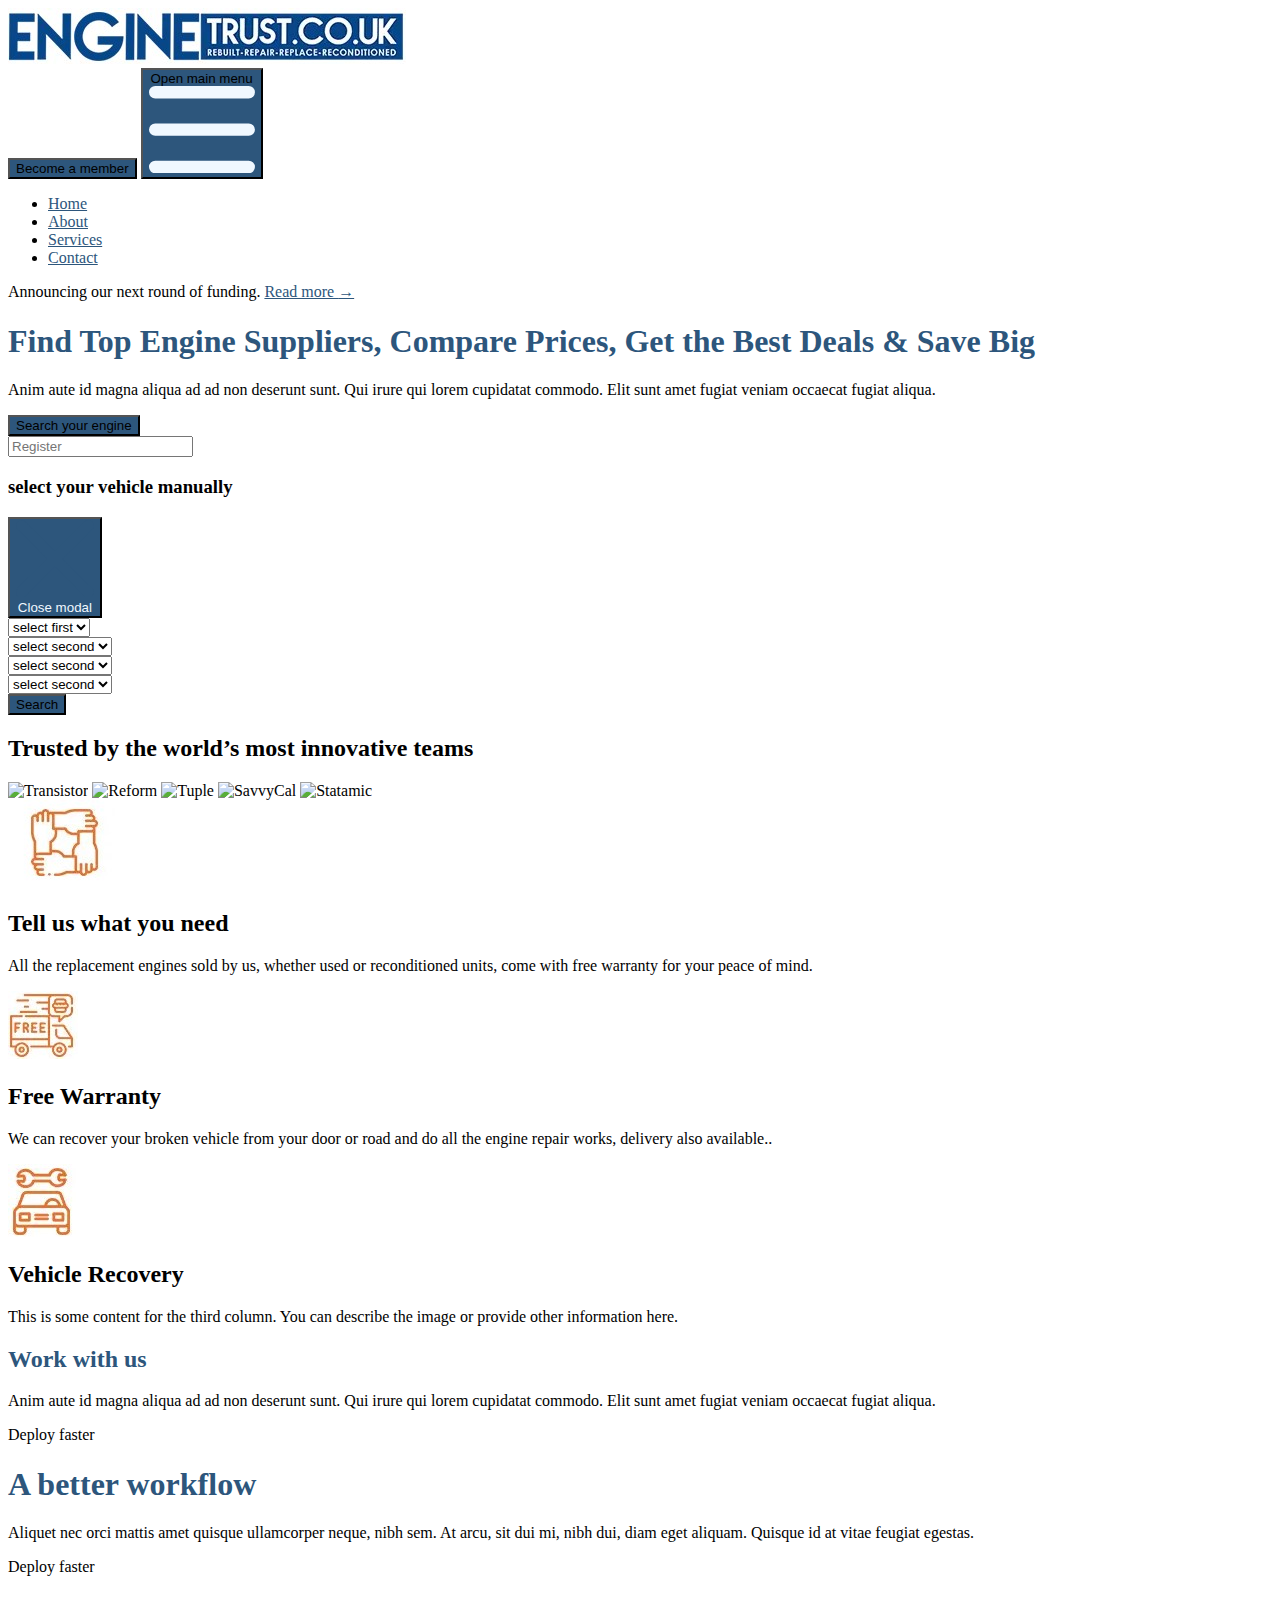
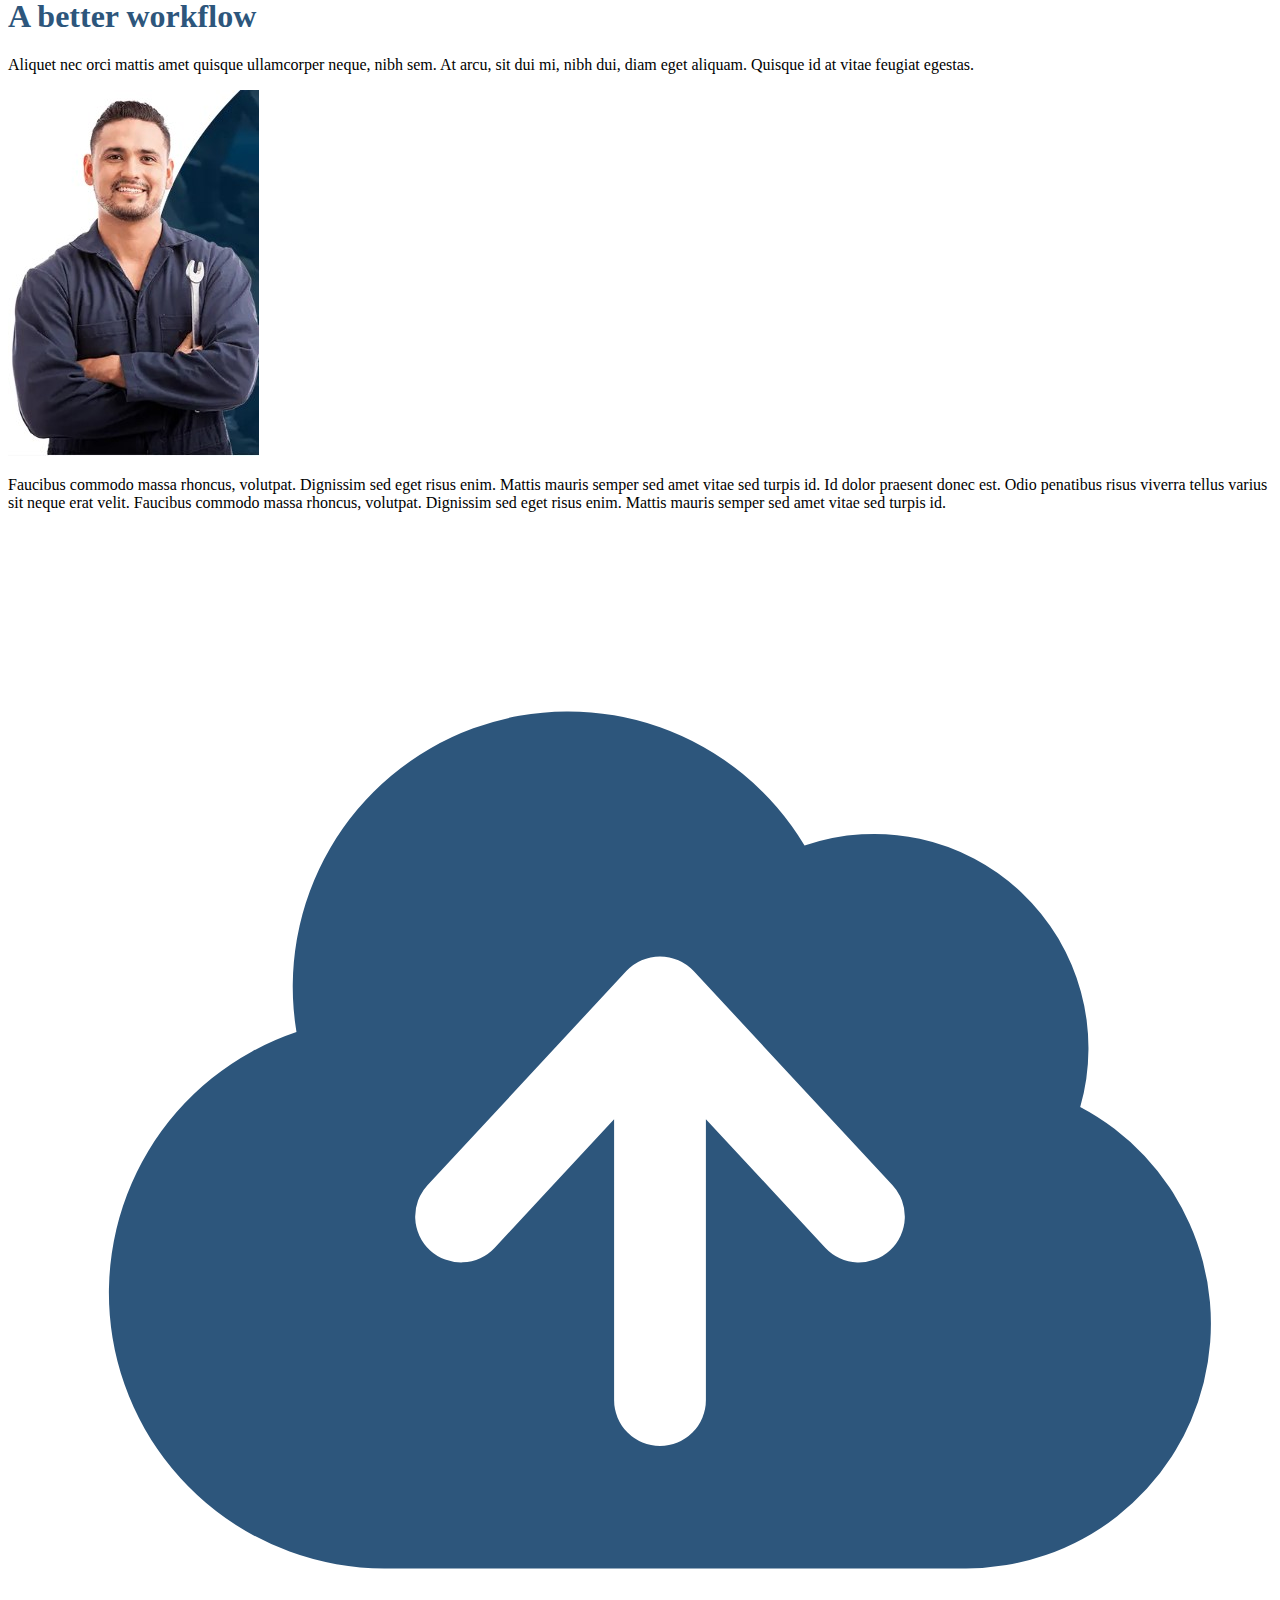
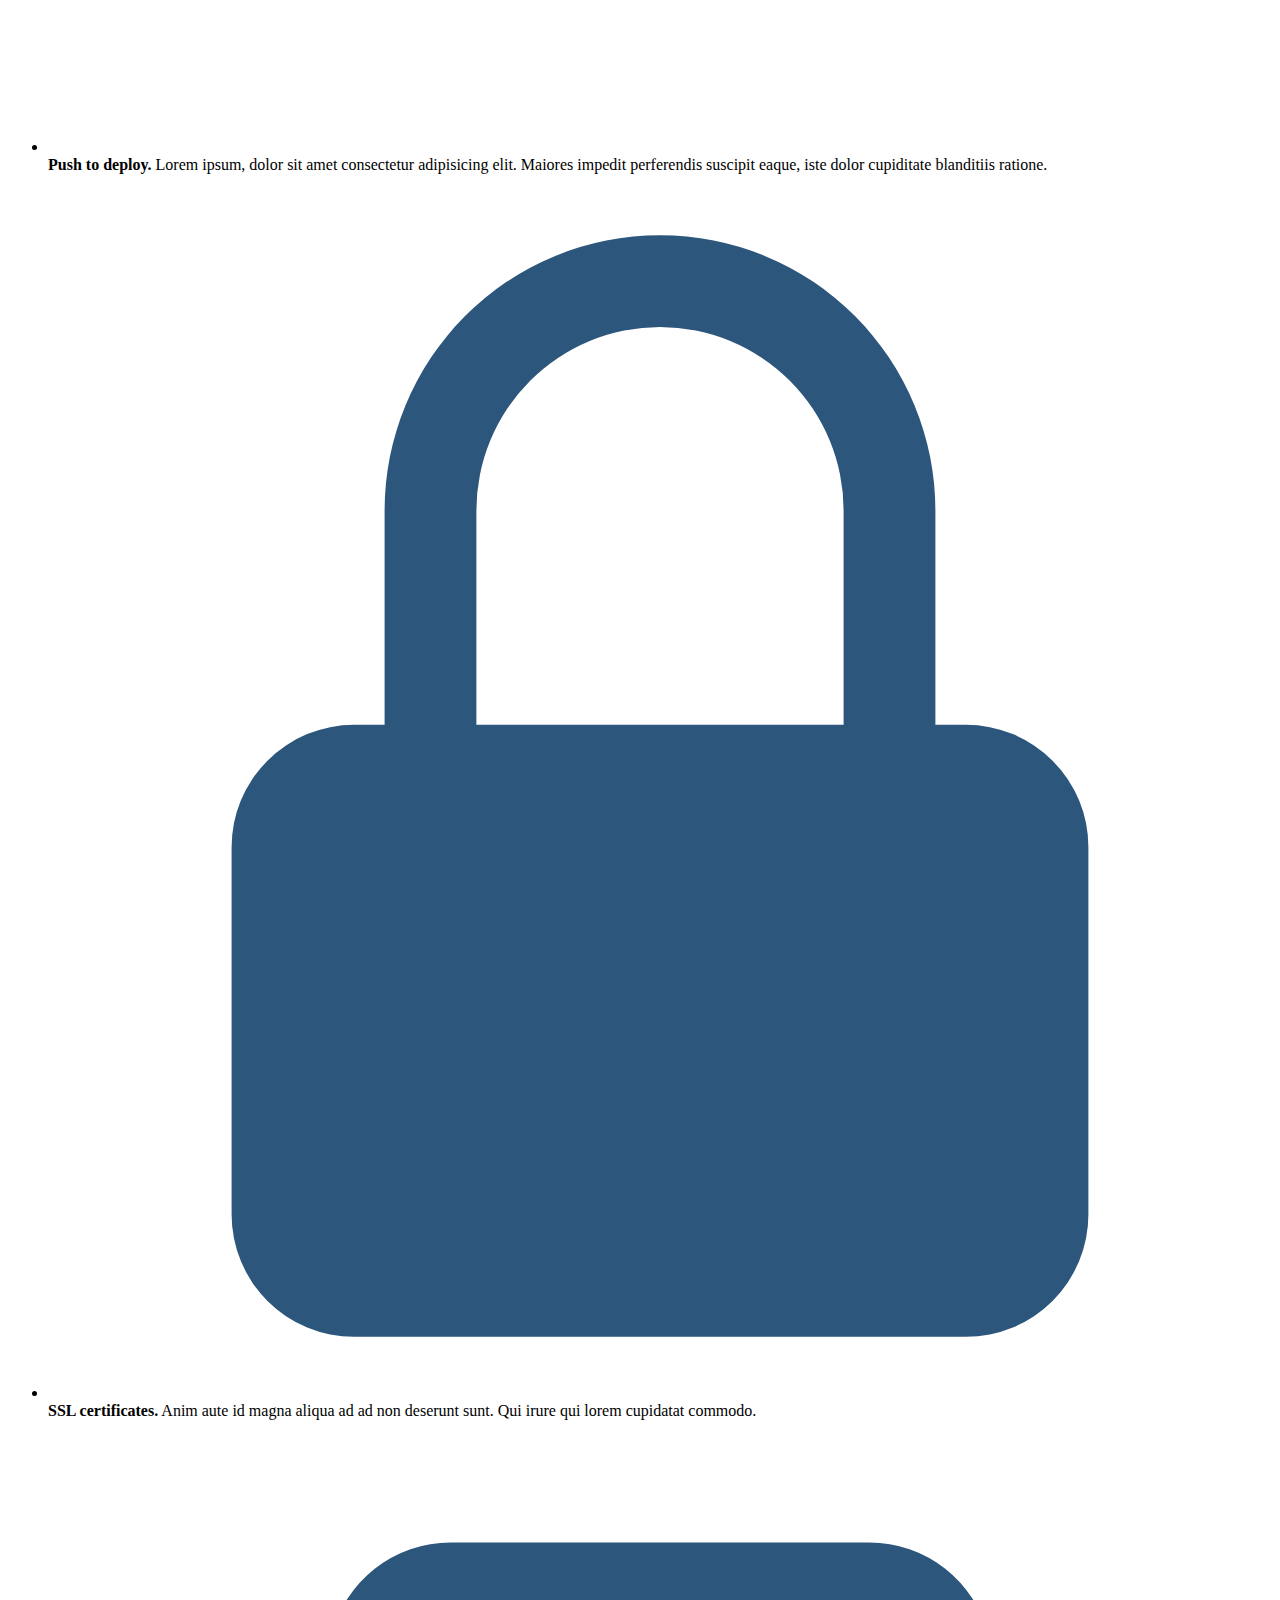
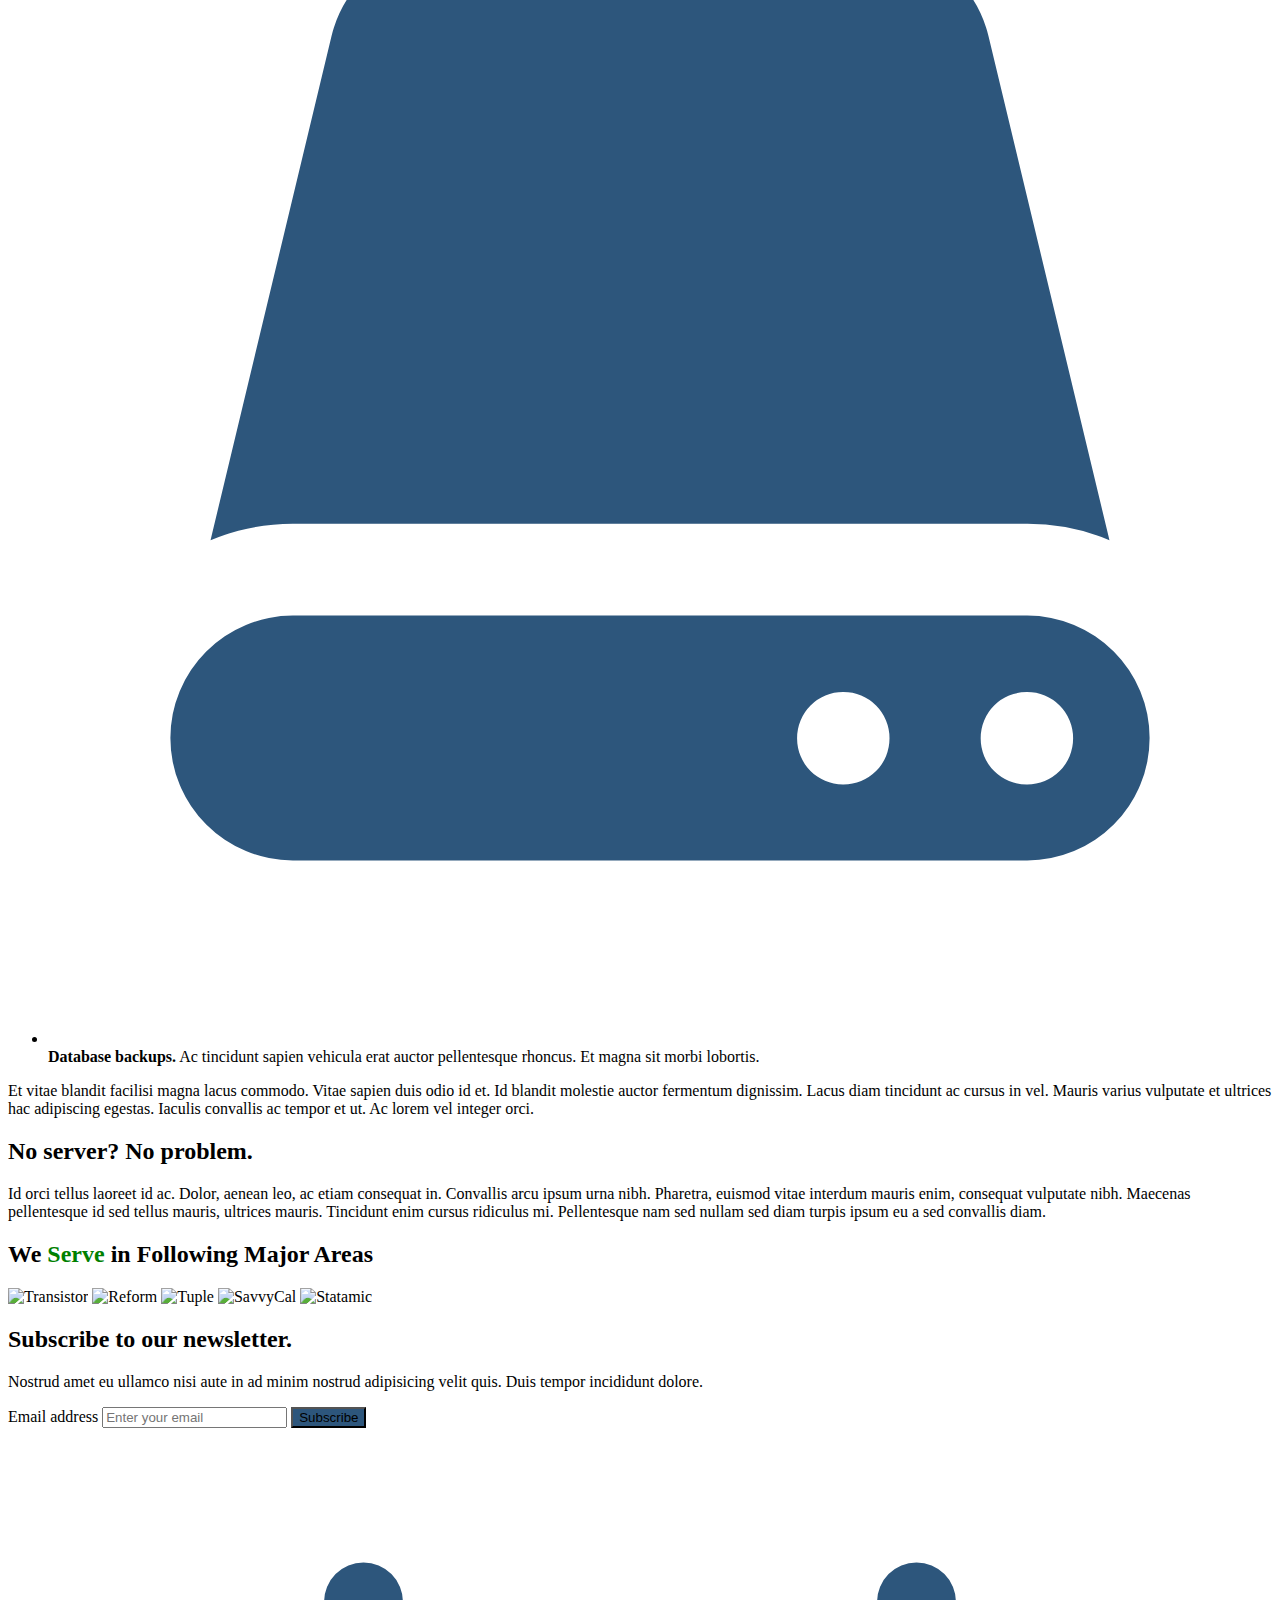
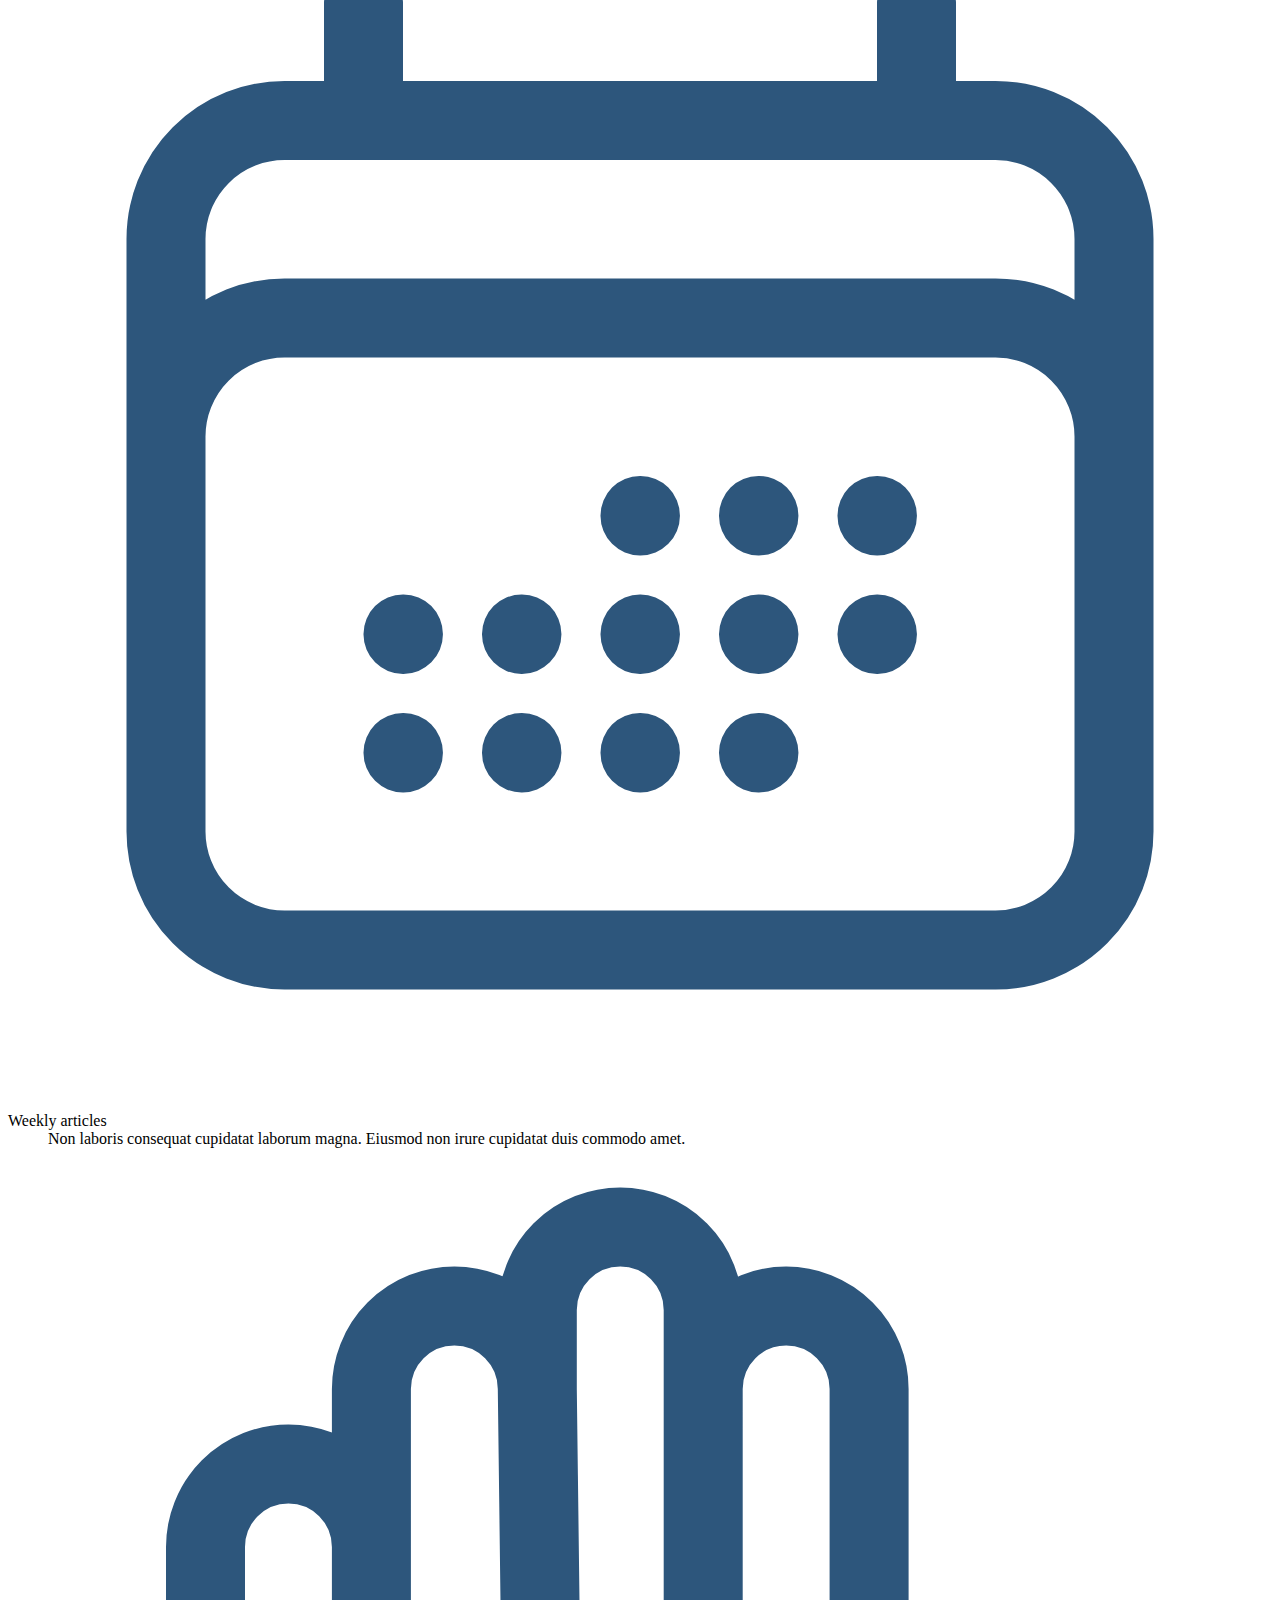
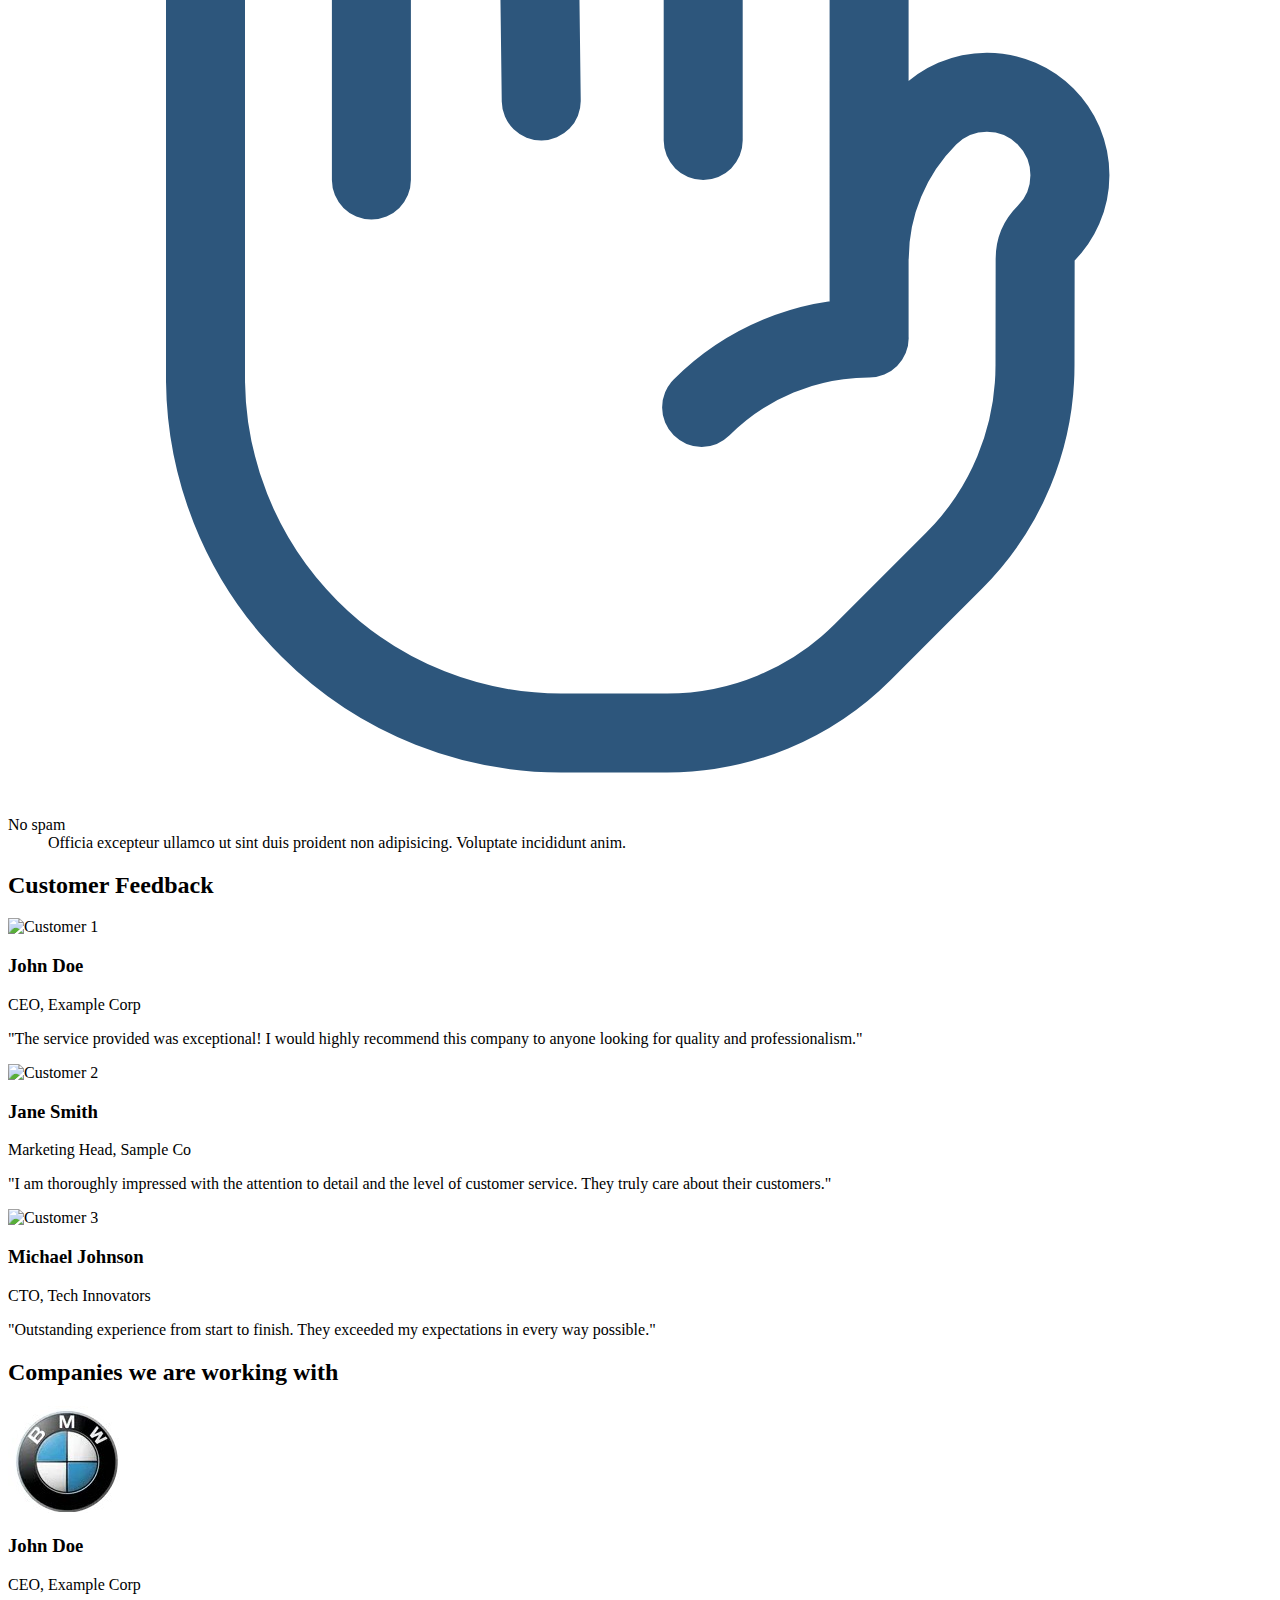
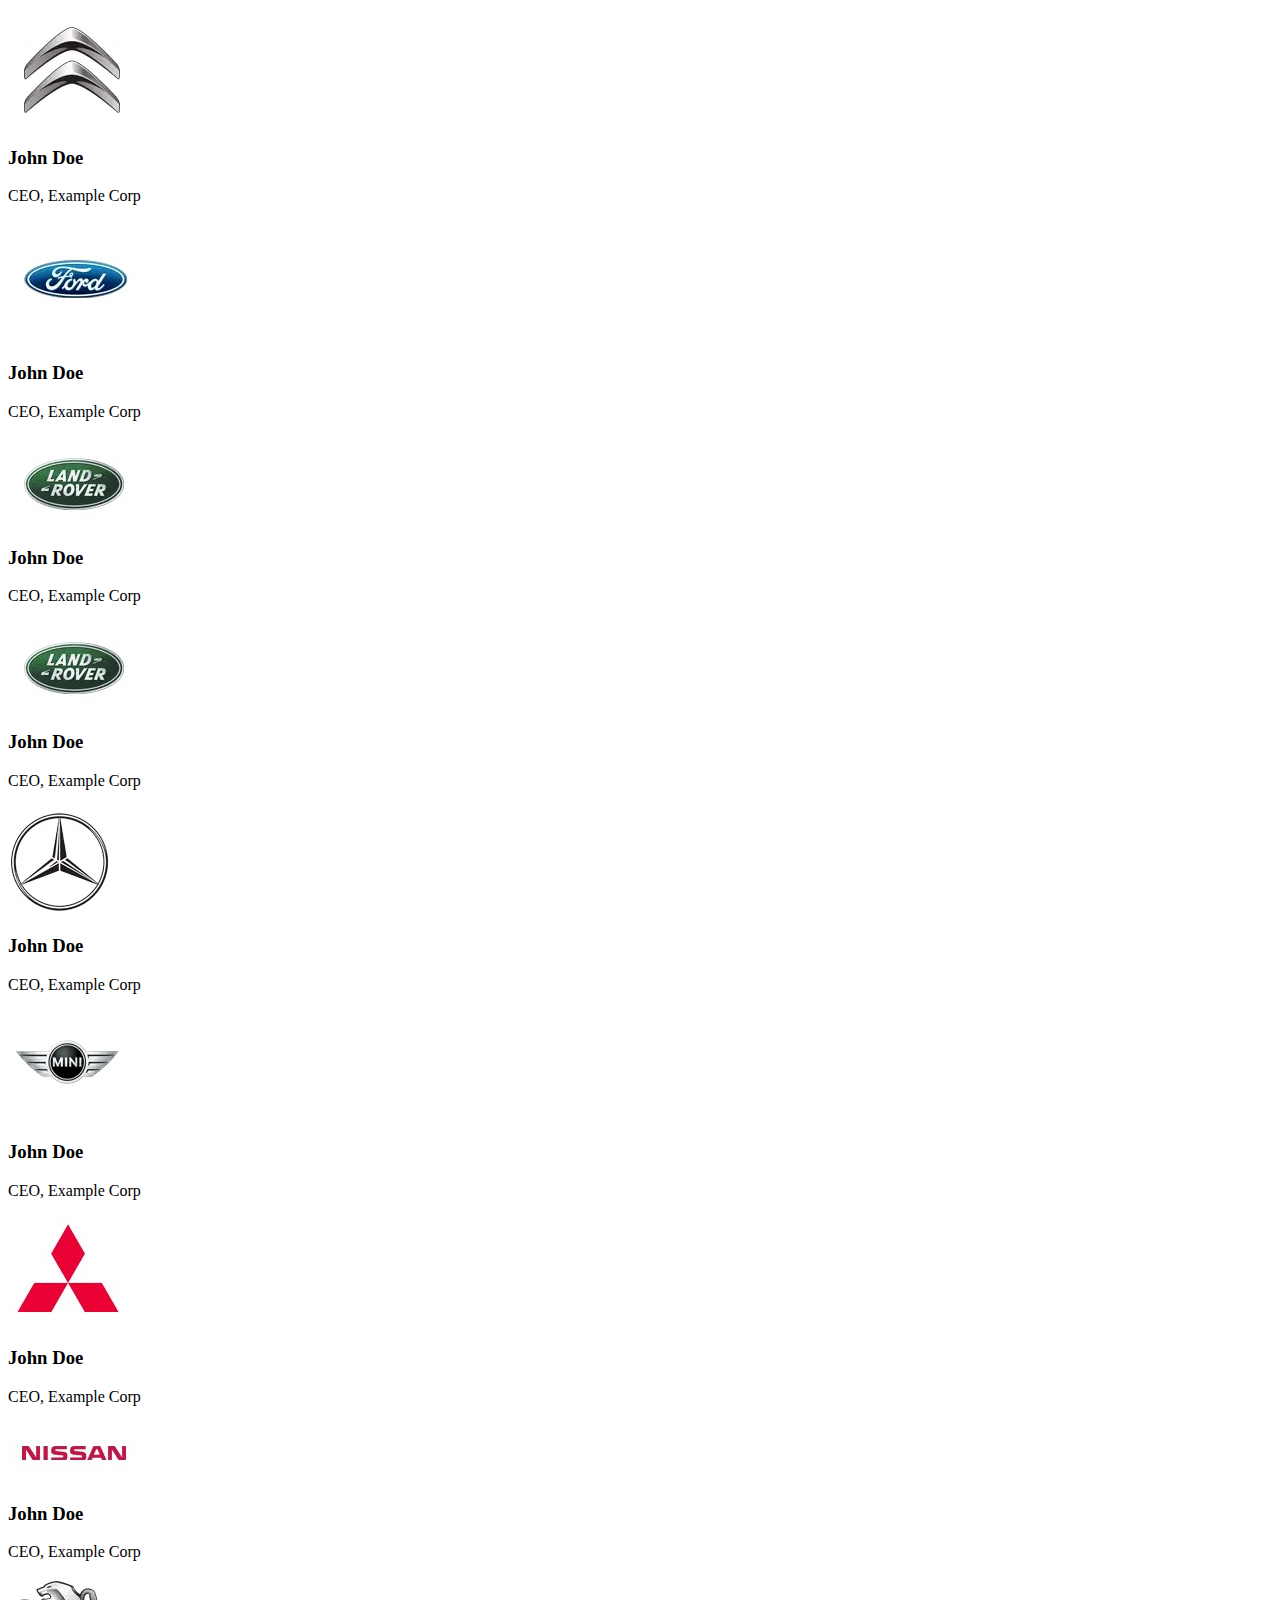
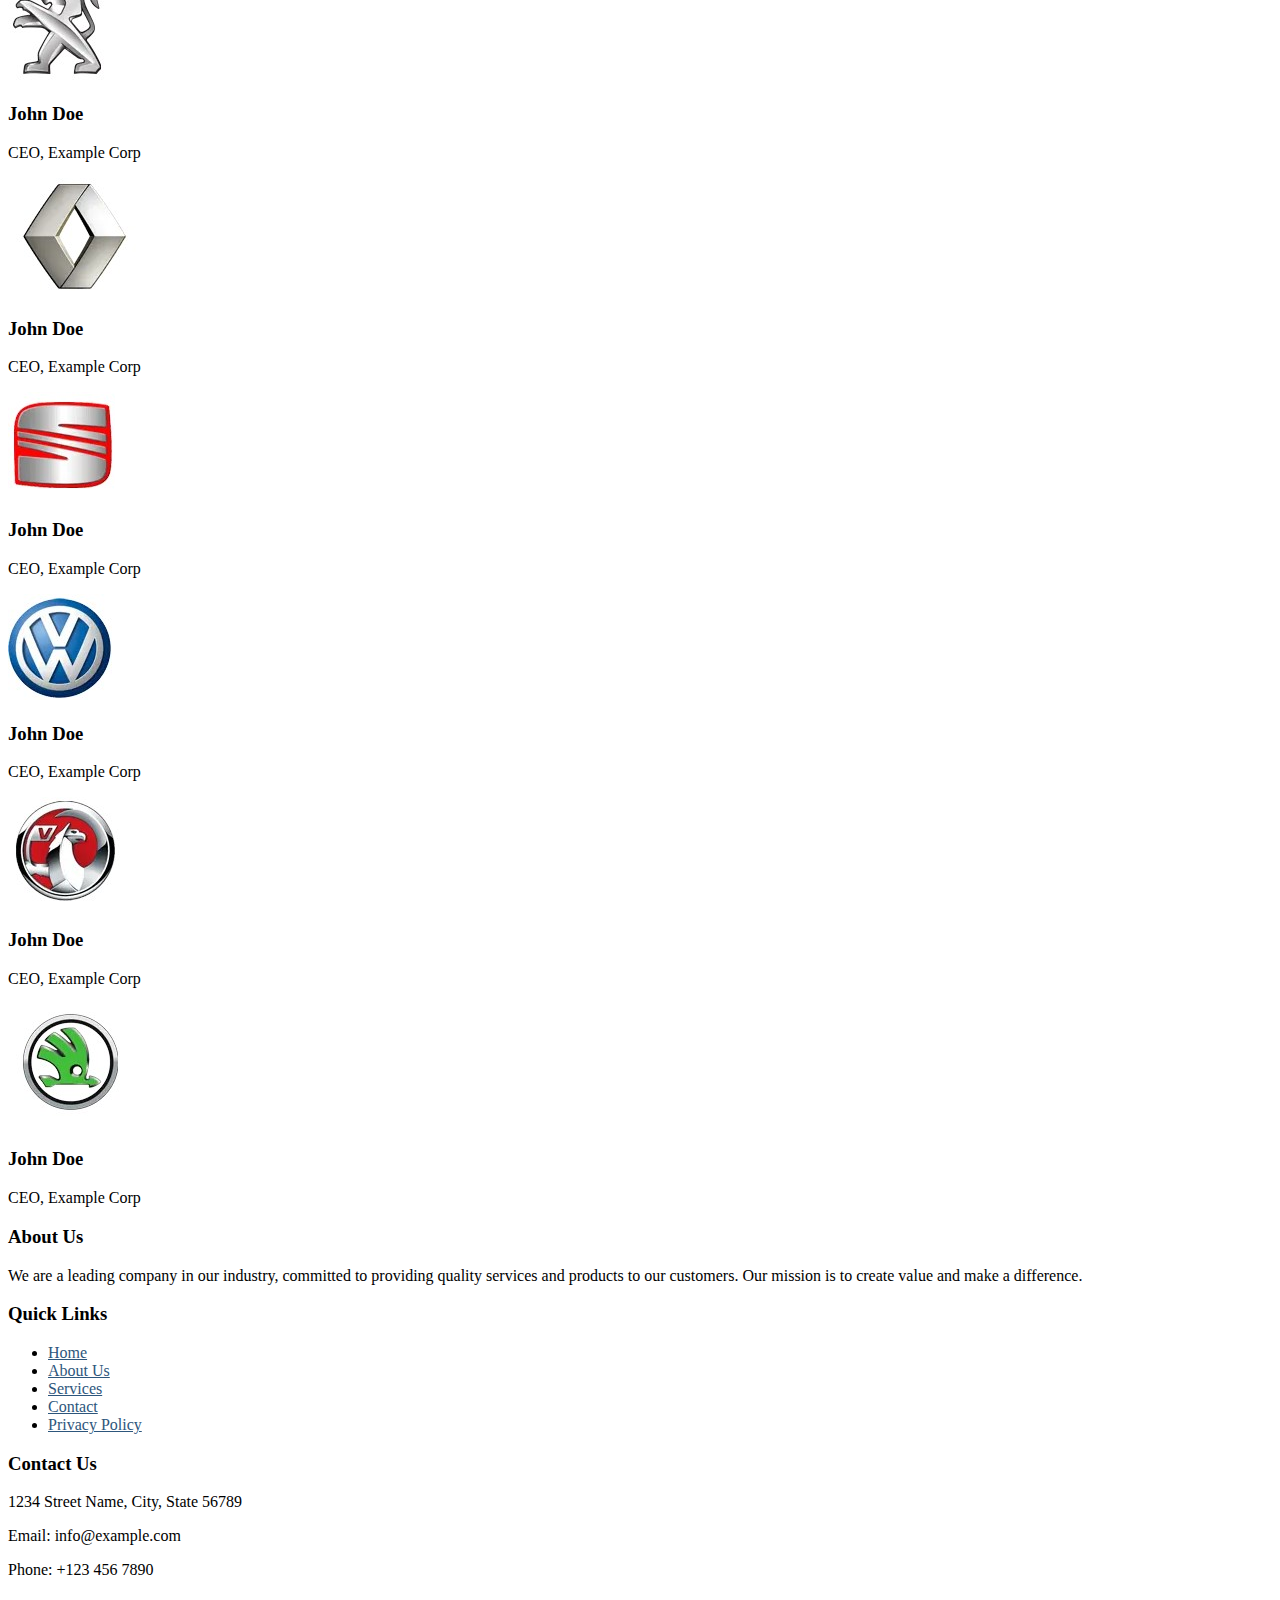
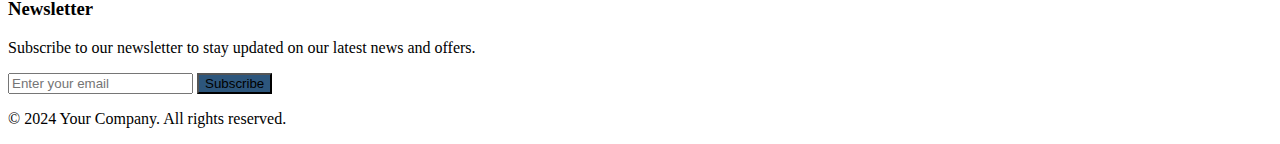
==== index.html @ 9187fdad "update" ====
<!DOCTYPE html>
<html lang="en">
  <head>
    <meta charset="UTF-8" />
    <meta name="viewport" content="width=device-width, initial-scale=1.0" />
    <script src="https://cdn.tailwindcss.com"></script>
    <script defer src="../path/to/flowbite/dist/flowbite.min.js"></script>
    <link
      href="https://cdn.jsdelivr.net/npm/flowbite@2.5.1/dist/flowbite.min.css"
      rel="stylesheet"
    />
    <link rel="stylesheet" href="style.css" />

    <title>test</title>
  </head>
  <body>
    <div>
      <nav
        class="bg-white dark:bg-gray-900 fixed w-full z-20 top-0 start-0 border-b border-gray-200 dark:border-gray-600"
      >
        <div
          class="max-w-screen-xl flex flex-wrap items-center justify-between mx-auto p-4"
        >
          <a
            href="https://flowbite.com/"
            class="flex items-center space-x-3 rtl:space-x-reverse"
          >
            <img
              src="/Screenshot 2024-09-03 031145.jpg"
              class="h-5 md:h-10"
              alt="Flowbite Logo"
            />
          </a>
          <div
            class="flex md:order-2 space-x-3 md:space-x-0 rtl:space-x-reverse"
          >
            <button
              type="button"
              class="text-white bg-blue-700 hover:bg-blue-800 focus:ring-4 focus:outline-none focus:ring-blue-300 font-medium rounded-lg text-sm px-4 py-2 text-center dark:bg-blue-600 dark:hover:bg-blue-700 dark:focus:ring-blue-800"
            >
              Become a member
            </button>
            <button
              data-collapse-toggle="navbar-sticky"
              type="button"
              class="inline-flex items-center p-2 w-10 h-10 justify-center text-sm text-gray-500 rounded-lg md:hidden hover:bg-gray-100 focus:outline-none focus:ring-2 focus:ring-gray-200 dark:text-gray-400 dark:hover:bg-gray-700 dark:focus:ring-gray-600"
              aria-controls="navbar-sticky"
              aria-expanded="false"
            >
              <span class="sr-only">Open main menu</span>
              <svg
                style="color: aliceblue !important"
                class="w-5 h-5"
                aria-hidden="true"
                xmlns="http://www.w3.org/2000/svg"
                fill="none"
                viewBox="0 0 17 14"
              >
                <path
                  stroke="currentColor"
                  stroke-linecap="round"
                  stroke-linejoin="round"
                  stroke-width="2"
                  d="M1 1h15M1 7h15M1 13h15"
                />
              </svg>
            </button>
          </div>
          <div
            class="items-center justify-between hidden w-full md:flex md:w-auto md:order-1"
            id="navbar-sticky"
          >
            <ul
              class="flex flex-col p-4 md:p-0 mt-4 font-medium border border-gray-100 rounded-lg bg-gray-50 md:space-x-8 rtl:space-x-reverse md:flex-row md:mt-0 md:border-0 md:bg-white dark:bg-gray-800 md:dark:bg-gray-900 dark:border-gray-700"
            >
              <li>
                <a
                  href="#"
                  class="block py-2 px-3 text-white bg-blue-700 rounded md:bg-transparent md:text-blue-700 md:p-0 md:dark:text-blue-500"
                  aria-current="page"
                  >Home</a
                >
              </li>
              <li>
                <a
                  href="#"
                  class="block py-2 px-3 text-gray-900 rounded hover:bg-gray-100 md:hover:bg-transparent md:hover:text-blue-700 md:p-0 md:dark:hover:text-blue-500 dark:text-white dark:hover:bg-gray-700 dark:hover:text-white md:dark:hover:bg-transparent dark:border-gray-700"
                  >About</a
                >
              </li>
              <li>
                <a
                  href="#"
                  class="block py-2 px-3 text-gray-900 rounded hover:bg-gray-100 md:hover:bg-transparent md:hover:text-blue-700 md:p-0 md:dark:hover:text-blue-500 dark:text-white dark:hover:bg-gray-700 dark:hover:text-white md:dark:hover:bg-transparent dark:border-gray-700"
                  >Services</a
                >
              </li>
              <li>
                <a
                  href="#"
                  class="block py-2 px-3 text-gray-900 rounded hover:bg-gray-100 md:hover:bg-transparent md:hover:text-blue-700 md:p-0 md:dark:hover:text-blue-500 dark:text-white dark:hover:bg-gray-700 dark:hover:text-white md:dark:hover:bg-transparent dark:border-gray-700"
                  >Contact</a
                >
              </li>
            </ul>
          </div>
        </div>
      </nav>
    </div>
    <div class="bg-white">
      <div class="relative isolate px-6 lg:px-8">
        <div
          class="absolute inset-x-0 -top-40 -z-10 transform-gpu overflow-hidden blur-3xl sm:-top-80"
          aria-hidden="true"
        >
          <div
            class="relative left-[calc(50%-11rem)] aspect-[1155/678] w-[36.125rem] -translate-x-1/2 rotate-[30deg] bg-gradient-to-tr from-[#ff80b5] to-[#9089fc] opacity-30 sm:left-[calc(50%-30rem)] sm:w-[72.1875rem]"
            style="
              clip-path: polygon(
                74.1% 44.1%,
                100% 61.6%,
                97.5% 26.9%,
                85.5% 0.1%,
                80.7% 2%,
                72.5% 32.5%,
                60.2% 62.4%,
                52.4% 68.1%,
                47.5% 58.3%,
                45.2% 34.5%,
                27.5% 76.7%,
                0.1% 64.9%,
                17.9% 100%,
                27.6% 76.8%,
                76.1% 97.7%,
                74.1% 44.1%
              );
            "
          ></div>
        </div>
        <div class="mx-auto py-32 sm:py-48">
          <div class="hidden sm:mb-8 sm:flex sm:justify-center">
            <div
              class="relative rounded-full px-3 py-1 text-sm leading-6 text-gray-600 ring-1 ring-gray-900/10 hover:ring-gray-900/20"
            >
              Announcing our next round of funding.
              <a href="#" class="font-semibold text-indigo-600"
                ><span class="absolute inset-0" aria-hidden="true"></span>Read
                more <span aria-hidden="true">&rarr;</span></a
              >
            </div>
          </div>
          <div class="text-center">
            <h1
              class="text-4xl font-bold tracking-tight text-gray-900 sm:text-6xl"
            >
              Find Top Engine Suppliers, Compare Prices, Get the Best Deals &
              Save Big
            </h1>
            <p class="mt-6 text-lg leading-8 text-gray-600">
              Anim aute id magna aliqua ad ad non deserunt sunt. Qui irure qui
              lorem cupidatat commodo. Elit sunt amet fugiat veniam occaecat
              fugiat aliqua.
            </p>
            <div class="mt-10 flex items-center justify-center gap-x-6">
              <button
                style="background-color: #2d567c"
                data-modal-target="authentication-modal"
                data-modal-toggle="authentication-modal"
                class="block text-white hover:bg-blue-800 focus:ring-4 focus:outline-none focus:ring-blue-300 font-medium rounded-lg text-sm px-5 py-2.5 text-center dark:bg-blue-600 dark:hover:bg-blue-700 dark:focus:ring-blue-800"
                type="button"
              >
                Search your engine
              </button>
              <div>
                <input
                  type="email"
                  id="first_name"
                  class="bg-gray-50 border border-gray-300 text-gray-900 text-sm rounded-lg focus:ring-blue-500 focus:border-blue-500 block w-full p-2.5 dark:bg-gray-700 dark:border-gray-600 dark:placeholder-gray-400 dark:text-white dark:focus:ring-blue-500 dark:focus:border-blue-500"
                  placeholder="Register "
                  required
                />
              </div>
            </div>
          </div>
        </div>
        <div
          class="absolute inset-x-0 top-[calc(100%-13rem)] -z-10 transform-gpu overflow-hidden blur-3xl sm:top-[calc(100%-30rem)]"
          aria-hidden="true"
        >
          <div
            class="relative left-[calc(50%+3rem)] aspect-[1155/678] w-[36.125rem] -translate-x-1/2 bg-gradient-to-tr from-[#ff80b5] to-[#9089fc] opacity-30 sm:left-[calc(50%+36rem)] sm:w-[72.1875rem]"
            style="
              clip-path: polygon(
                74.1% 44.1%,
                100% 61.6%,
                97.5% 26.9%,
                85.5% 0.1%,
                80.7% 2%,
                72.5% 32.5%,
                60.2% 62.4%,
                52.4% 68.1%,
                47.5% 58.3%,
                45.2% 34.5%,
                27.5% 76.7%,
                0.1% 64.9%,
                17.9% 100%,
                27.6% 76.8%,
                76.1% 97.7%,
                74.1% 44.1%
              );
            "
          ></div>
        </div>
      </div>

      <!-- Modal toggle -->

      <!-- Main modal -->
      <div
        id="authentication-modal"
        tabindex="-1"
        aria-hidden="true"
        class="hidden overflow-y-auto overflow-x-hidden fixed top-0 right-0 left-0 z-50 justify-center items-center w-full md:inset-0 h-[calc(100%-1rem)] max-h-full"
      >
        <div class="relative p-4 w-full max-w-md max-h-full">
          <!-- Modal content -->
          <div class="relative bg-white rounded-lg shadow dark:bg-gray-700">
            <!-- Modal header -->
            <div
              class="flex items-center justify-between p-4 md:p-5 border-b rounded-t dark:border-gray-600"
            >
              <h3 class="text-xl font-semibold text-gray-900 dark:text-white">
                select your vehicle manually
              </h3>
              <button
                style="color: aliceblue !important"
                type="button"
                class="end-2.5 bg-transparent hover:bg-gray-200 hover:text-gray-900 rounded-lg text-sm w-8 h-8 ms-auto inline-flex justify-center items-center dark:hover:bg-gray-600 dark:hover:text-white"
                data-modal-hide="authentication-modal"
              >
                <svg
                  class="w-3 h-3"
                  aria-hidden="true"
                  xmlns="http://www.w3.org/2000/svg"
                  fill="none"
                  viewBox="0 0 14 14"
                >
                  <path
                    stroke="currentColor"
                    stroke-linecap="round"
                    stroke-linejoin="round"
                    stroke-width="2"
                    d="m1 1 6 6m0 0 6 6M7 7l6-6M7 7l-6 6"
                  />
                </svg>
                <span class="sr-only">Close modal</span>
              </button>
            </div>
            <!-- Modal body -->
            <div class="p-4 md:p-5">
              <form class="space-y-4" action="#">
                <div>
                  <select
                    type="email"
                    name="email"
                    id="email"
                    class="bg-gray-50 border border-gray-300 text-gray-900 text-sm rounded-lg focus:ring-blue-500 focus:border-blue-500 block w-full p-2.5 dark:bg-gray-600 dark:border-gray-500 dark:placeholder-gray-400 dark:text-white"
                    placeholder="name@company.com"
                    required
                  >
                    <option value="">select first</option>
                  </select>
                </div>
                <div>
                  <select
                    type="password"
                    name="password"
                    id="password"
                    placeholder="••••••••"
                    class="bg-gray-50 border border-gray-300 text-gray-900 text-sm rounded-lg focus:ring-blue-500 focus:border-blue-500 block w-full p-2.5 dark:bg-gray-600 dark:border-gray-500 dark:placeholder-gray-400 dark:text-white"
                    required
                  >
                    <option value="">select second</option>
                  </select>
                </div>
                <div>
                  <select
                    type="password"
                    name="password"
                    id="password"
                    placeholder="••••••••"
                    class="bg-gray-50 border border-gray-300 text-gray-900 text-sm rounded-lg focus:ring-blue-500 focus:border-blue-500 block w-full p-2.5 dark:bg-gray-600 dark:border-gray-500 dark:placeholder-gray-400 dark:text-white"
                    required
                  >
                    <option value="">select second</option>
                  </select>
                </div>
                <div>
                  <select
                    type="password"
                    name="password"
                    id="password"
                    placeholder="••••••••"
                    class="bg-gray-50 border border-gray-300 text-gray-900 text-sm rounded-lg focus:ring-blue-500 focus:border-blue-500 block w-full p-2.5 dark:bg-gray-600 dark:border-gray-500 dark:placeholder-gray-400 dark:text-white"
                    required
                  >
                    <option value="">select second</option>
                  </select>
                </div>
                <div class="flex justify-between">
                  <div class="flex items-start">
                    <div class="flex items-center h-5"></div>
                  </div>
                </div>
                <button
                  type="submit"
                  class="w-full text-white bg-blue-700 hover:bg-blue-800 focus:ring-4 focus:outline-none focus:ring-blue-300 font-medium rounded-lg text-sm px-5 py-2.5 text-center dark:bg-blue-600 dark:hover:bg-blue-700 dark:focus:ring-blue-800"
                >
                  Search
                </button>
              </form>
            </div>
          </div>
        </div>
      </div>
      <!--HTML CODE-->
      <!-- <div class="w-full relative">
        <div class="swiper centered-slide-carousel swiper-container relative">
          <div class="swiper-wrapper">
            <div class="swiper-slide">
              <div
                class="bg-indigo-50 rounded-2xl h-96 flex justify-center items-center"
              >
                <span class="text-3xl font-semibold text-indigo-600"
                  >Slide 1
                </span>
              </div>
            </div>
            <div class="swiper-slide">
              <div
                class="bg-indigo-50 rounded-2xl h-96 flex justify-center items-center"
              >
                <span class="text-3xl font-semibold text-indigo-600"
                  >Slide 2
                </span>
              </div>
            </div>
            <div class="swiper-slide">
              <div
                class="bg-indigo-50 rounded-2xl h-96 flex justify-center items-center"
              >
                <span class="text-3xl font-semibold text-indigo-600"
                  >Slide 3
                </span>
              </div>
            </div>
            <div class="swiper-slide">
              <div
                class="bg-indigo-50 rounded-2xl h-96 flex justify-center items-center"
              >
                <span class="text-3xl font-semibold text-indigo-600"
                  >Slide 4
                </span>
              </div>
            </div>
            <div class="swiper-slide">
              <div
                class="bg-indigo-50 rounded-2xl h-96 flex justify-center items-center"
              >
                <span class="text-3xl font-semibold text-indigo-600"
                  >Slide 5
                </span>
              </div>
            </div>
            <div class="swiper-slide">
              <div
                class="bg-indigo-50 rounded-2xl h-96 flex justify-center items-center"
                >
                <span class="text-3xl font-semibold text-indigo-600"
                  >Slide 6
                </span>
              </div>
            </div>
          </div>
          <div class="swiper-pagination"></div>
        </div>
      </div> -->
      <div class="bg-white py-24 sm:py-32">
        <div class="mx-auto max-w-7xl px-6 lg:px-8">
          <h2 class="text-center text-lg font-semibold leading-8 text-gray-900">
            Trusted by the world’s most innovative teams
          </h2>
          <div
            class="mx-auto mt-10 grid max-w-lg grid-cols-4 items-center gap-x-8 gap-y-10 sm:max-w-xl sm:grid-cols-6 sm:gap-x-10 lg:mx-0 lg:max-w-none lg:grid-cols-5"
          >
            <img
              class="col-span-2 max-h-12 w-full object-contain lg:col-span-1"
              src="https://tailwindui.com/img/logos/158x48/transistor-logo-gray-900.svg"
              alt="Transistor"
              width="158"
              height="48"
            />
            <img
              class="col-span-2 max-h-12 w-full object-contain lg:col-span-1"
              src="https://tailwindui.com/img/logos/158x48/reform-logo-gray-900.svg"
              alt="Reform"
              width="158"
              height="48"
            />
            <img
              class="col-span-2 max-h-12 w-full object-contain lg:col-span-1"
              src="https://tailwindui.com/img/logos/158x48/tuple-logo-gray-900.svg"
              alt="Tuple"
              width="158"
              height="48"
            />
            <img
              class="col-span-2 max-h-12 w-full object-contain sm:col-start-2 lg:col-span-1"
              src="https://tailwindui.com/img/logos/158x48/savvycal-logo-gray-900.svg"
              alt="SavvyCal"
              width="158"
              height="48"
            />
            <img
              class="col-span-2 col-start-2 max-h-12 w-full object-contain sm:col-start-auto lg:col-span-1"
              src="https://tailwindui.com/img/logos/158x48/statamic-logo-gray-900.svg"
              alt="Statamic"
              width="158"
              height="48"
            />
          </div>
        </div>
      </div>

      <!-- blog section -->
      <div class="container mx-auto px-4 py-8">
        <div class="grid grid-cols-1 sm:grid-cols-2 lg:grid-cols-3 gap-8">
          <!-- Column 1 -->
          <div class="text-center">
            <img src="icon1.jpg" alt="Image 1" class="w-20 h-auto mx-auto" />
            <div class="mt-4">
              <h2 class="text-xl font-semibold">Tell us what you need</h2>
              <p class="text-gray-600">
                All the replacement engines sold by us, whether used or
                reconditioned units, come with free warranty for your peace of
                mind.
              </p>
            </div>
          </div>

          <!-- Column 2 -->
          <div class="text-center">
            <img src="icon2.jpg" alt="Image 2" class="w-23 h-auto mx-auto" />
            <div class="mt-4">
              <h2 class="text-xl font-semibold">Free Warranty</h2>
              <p class="text-gray-600">
                We can recover your broken vehicle from your door or road and do
                all the engine repair works, delivery also available..
              </p>
            </div>
          </div>

          <!-- Column 3 -->
          <div class="text-center">
            <img src="icon3.jpg" alt="Image 3" class="w-23 h-auto mx-auto" />
            <div class="mt-4">
              <h2 class="text-xl font-semibold">Vehicle Recovery</h2>
              <p class="text-gray-600">
                This is some content for the third column. You can describe the
                image or provide other information here.
              </p>
            </div>
          </div>
        </div>
      </div>

      <!-- blog section -->
      <!-- content section -->

      <div class="mx-auto max-w-2xl mt-12 text-center">
        <h2
          style="color: #2d567c"
          class="text-4xl font-bold tracking-tight text-blue-500 sm:text-6xl"
        >
          Work with us
        </h2>
        <p class="mt-6 text-lg leading-8">
          Anim aute id magna aliqua ad ad non deserunt sunt. Qui irure qui lorem
          cupidatat commodo. Elit sunt amet fugiat veniam occaecat fugiat
          aliqua.
        </p>
      </div>

      <div
        class="relative isolate overflow-hidden bg-white px-6 py-24 sm:py-32 lg:overflow-visible lg:px-0"
      >
        <div class="absolute inset-0 -z-10 overflow-hidden"></div>
        <div
          class="mx-auto grid max-w-2xl grid-cols-1 gap-x-8 gap-y-16 lg:mx-0 lg:max-w-none lg:grid-cols-2 lg:items-start lg:gap-y-10"
        >
          <div
            class="lg:col-span-2 lg:col-start-1 lg:row-start-1 lg:mx-auto lg:grid lg:w-full lg:max-w-7xl lg:grid-cols-2 lg:gap-x-8 lg:px-8"
          >
            <div class="lg:pr-4">
              <div class="lg:max-w-lg">
                <p class="text-base font-semibold leading-7 text-indigo-600">
                  Deploy faster
                </p>
                <h1
                  class="mt-2 text-3xl font-bold tracking-tight text-gray-900 sm:text-4xl"
                >
                  A better workflow
                </h1>
                <p class="mt-6 text-xl leading-8 text-gray-700">
                  Aliquet nec orci mattis amet quisque ullamcorper neque, nibh
                  sem. At arcu, sit dui mi, nibh dui, diam eget aliquam. Quisque
                  id at vitae feugiat egestas.
                </p>
              </div>

              <div class="lg:max-w-lg">
                <p class="text-base font-semibold leading-7 text-indigo-600">
                  Deploy faster
                </p>
                <h1
                  class="mt-2 text-3xl font-bold tracking-tight text-gray-900 sm:text-4xl"
                >
                  A better workflow
                </h1>
                <p class="mt-6 text-xl leading-8 text-gray-700">
                  Aliquet nec orci mattis amet quisque ullamcorper neque, nibh
                  sem. At arcu, sit dui mi, nibh dui, diam eget aliquam. Quisque
                  id at vitae feugiat egestas.
                </p>
              </div>
            </div>
          </div>
          <div
            class="-ml-12 -mt-12 p-12 lg:sticky lg:top-4 lg:col-start-2 lg:row-span-2 lg:row-start-1 lg:overflow-hidden"
          >
            <img
              class="w-10 rounded-xl bg-gray-900 shadow-xl ring-1 ring-gray-400/10 sm:w-[57rem]"
              src="manimg.jpg"
              alt=""
            />
          </div>
          <div
            class="lg:col-span-2 lg:col-start-1 lg:row-start-2 lg:mx-auto lg:grid lg:w-full lg:max-w-7xl lg:grid-cols-2 lg:gap-x-8 lg:px-8"
          >
            <div class="lg:pr-4">
              <div
                class="max-w-xl text-base leading-7 text-gray-700 lg:max-w-lg"
              >
                <p>
                  Faucibus commodo massa rhoncus, volutpat. Dignissim sed eget
                  risus enim. Mattis mauris semper sed amet vitae sed turpis id.
                  Id dolor praesent donec est. Odio penatibus risus viverra
                  tellus varius sit neque erat velit. Faucibus commodo massa
                  rhoncus, volutpat. Dignissim sed eget risus enim. Mattis
                  mauris semper sed amet vitae sed turpis id.
                </p>
                <ul role="list" class="mt-8 space-y-8 text-gray-600">
                  <li class="flex gap-x-3">
                    <svg
                      class="mt-1 h-5 w-5 flex-none text-indigo-600"
                      viewBox="0 0 20 20"
                      fill="currentColor"
                      aria-hidden="true"
                    >
                      <path
                        fill-rule="evenodd"
                        d="M5.5 17a4.5 4.5 0 01-1.44-8.765 4.5 4.5 0 018.302-3.046 3.5 3.5 0 014.504 4.272A4 4 0 0115 17H5.5zm3.75-2.75a.75.75 0 001.5 0V9.66l1.95 2.1a.75.75 0 101.1-1.02l-3.25-3.5a.75.75 0 00-1.1 0l-3.25 3.5a.75.75 0 101.1 1.02l1.95-2.1v4.59z"
                        clip-rule="evenodd"
                      />
                    </svg>
                    <span
                      ><strong class="font-semibold text-gray-900"
                        >Push to deploy.</strong
                      >
                      Lorem ipsum, dolor sit amet consectetur adipisicing elit.
                      Maiores impedit perferendis suscipit eaque, iste dolor
                      cupiditate blanditiis ratione.</span
                    >
                  </li>
                  <li class="flex gap-x-3">
                    <svg
                      class="mt-1 h-5 w-5 flex-none text-indigo-600"
                      viewBox="0 0 20 20"
                      fill="currentColor"
                      aria-hidden="true"
                    >
                      <path
                        fill-rule="evenodd"
                        d="M10 1a4.5 4.5 0 00-4.5 4.5V9H5a2 2 0 00-2 2v6a2 2 0 002 2h10a2 2 0 002-2v-6a2 2 0 00-2-2h-.5V5.5A4.5 4.5 0 0010 1zm3 8V5.5a3 3 0 10-6 0V9h6z"
                        clip-rule="evenodd"
                      />
                    </svg>
                    <span
                      ><strong class="font-semibold text-gray-900"
                        >SSL certificates.</strong
                      >
                      Anim aute id magna aliqua ad ad non deserunt sunt. Qui
                      irure qui lorem cupidatat commodo.</span
                    >
                  </li>
                  <li class="flex gap-x-3">
                    <svg
                      class="mt-1 h-5 w-5 flex-none text-indigo-600"
                      viewBox="0 0 20 20"
                      fill="currentColor"
                      aria-hidden="true"
                    >
                      <path
                        d="M4.632 3.533A2 2 0 016.577 2h6.846a2 2 0 011.945 1.533l1.976 8.234A3.489 3.489 0 0016 11.5H4c-.476 0-.93.095-1.344.267l1.976-8.234z"
                      />
                      <path
                        fill-rule="evenodd"
                        d="M4 13a2 2 0 100 4h12a2 2 0 100-4H4zm11.24 2a.75.75 0 01.75-.75H16a.75.75 0 01.75.75v.01a.75.75 0 01-.75.75h-.01a.75.75 0 01-.75-.75V15zm-2.25-.75a.75.75 0 00-.75.75v.01c0 .414.336.75.75.75H13a.75.75 0 00.75-.75V15a.75.75 0 00-.75-.75h-.01z"
                        clip-rule="evenodd"
                      />
                    </svg>
                    <span
                      ><strong class="font-semibold text-gray-900"
                        >Database backups.</strong
                      >
                      Ac tincidunt sapien vehicula erat auctor pellentesque
                      rhoncus. Et magna sit morbi lobortis.</span
                    >
                  </li>
                </ul>
                <p class="mt-8">
                  Et vitae blandit facilisi magna lacus commodo. Vitae sapien
                  duis odio id et. Id blandit molestie auctor fermentum
                  dignissim. Lacus diam tincidunt ac cursus in vel. Mauris
                  varius vulputate et ultrices hac adipiscing egestas. Iaculis
                  convallis ac tempor et ut. Ac lorem vel integer orci.
                </p>
                <h2
                  class="mt-16 text-2xl font-bold tracking-tight text-gray-900"
                >
                  No server? No problem.
                </h2>
                <p class="mt-6">
                  Id orci tellus laoreet id ac. Dolor, aenean leo, ac etiam
                  consequat in. Convallis arcu ipsum urna nibh. Pharetra,
                  euismod vitae interdum mauris enim, consequat vulputate nibh.
                  Maecenas pellentesque id sed tellus mauris, ultrices mauris.
                  Tincidunt enim cursus ridiculus mi. Pellentesque nam sed
                  nullam sed diam turpis ipsum eu a sed convallis diam.
                </p>
              </div>
            </div>
          </div>
        </div>
      </div>


      <div class="bg-white py-24 sm:py-32">
        <div class="mx-auto max-w-7xl px-6 lg:px-8">
          <h2 class="text-center  text-3xl text-4xl font-bold tracking-tight text-blue-500 sm:text-6xl font-semibold leading-8 text-gray-900">
            We  <span style="color: green;" class="bold" >Serve</span>  in Following Major Areas
          </h2>
          <div
            class="mx-auto mt-16 grid max-w-lg grid-cols-4 items-center gap-x-8 gap-y-10 sm:max-w-xl sm:grid-cols-6 sm:gap-x-10 lg:mx-0 lg:max-w-none lg:grid-cols-5"
          >
            <img
              class="col-span-2 max-h-12 w-full object-contain lg:col-span-1"
              src="https://tailwindui.com/img/logos/158x48/transistor-logo-gray-900.svg"
              alt="Transistor"
              width="158"
              height="48"
            />
            <img
              class="col-span-2 max-h-12 w-full object-contain lg:col-span-1"
              src="https://tailwindui.com/img/logos/158x48/reform-logo-gray-900.svg"
              alt="Reform"
              width="158"
              height="48"
            />
            <img
              class="col-span-2 max-h-12 w-full object-contain lg:col-span-1"
              src="https://tailwindui.com/img/logos/158x48/tuple-logo-gray-900.svg"
              alt="Tuple"
              width="158"
              height="48"
            />
            <img
              class="col-span-2 max-h-12 w-full object-contain sm:col-start-2 lg:col-span-1"
              src="https://tailwindui.com/img/logos/158x48/savvycal-logo-gray-900.svg"
              alt="SavvyCal"
              width="158"
              height="48"
            />
            <img
              class="col-span-2 col-start-2 max-h-12 w-full object-contain sm:col-start-auto lg:col-span-1"
              src="https://tailwindui.com/img/logos/158x48/statamic-logo-gray-900.svg"
              alt="Statamic"
              width="158"
              height="48"
            />
          </div>
        </div>
      </div>
      <!--
  This example requires some changes to your config:
  
  ```
  // tailwind.config.js
  module.exports = {
    // ...
    plugins: [
      // ...
      require('@tailwindcss/forms'),
    ],
  }
  ```
-->

<!-- areas -->
 
<!-- areas end  -->
      <div
        class="relative isolate overflow-hidden bg-gray-900 py-16 sm:py-24 lg:py-32"
      >
        <div class="mx-auto max-w-7xl px-6 lg:px-8">
          <div
            class="mx-auto grid max-w-2xl grid-cols-1 gap-x-8 gap-y-16 lg:max-w-none lg:grid-cols-2"
          >
            <div class="max-w-xl lg:max-w-lg">
              <h2
                class="text-3xl font-bold tracking-tight text-white sm:text-4xl"
              >
                Subscribe to our newsletter.
              </h2>
              <p class="mt-4 text-lg leading-8 text-gray-300">
                Nostrud amet eu ullamco nisi aute in ad minim nostrud
                adipisicing velit quis. Duis tempor incididunt dolore.
              </p>
              <div class="mt-6 flex max-w-md gap-x-4">
                <label for="email-address" class="sr-only">Email address</label>
                <input
                  id="email-address"
                  name="email"
                  type="email"
                  autocomplete="email"
                  required
                  class="min-w-0 flex-auto rounded-md border-0 bg-white/5 px-3.5 py-2 text-white shadow-sm ring-1 ring-inset ring-white/10 focus:ring-2 focus:ring-inset focus:ring-indigo-500 sm:text-sm sm:leading-6"
                  placeholder="Enter your email"
                />
                <button
                  type="submit"
                  class="flex-none rounded-md bg-indigo-500 px-3.5 py-2.5 text-sm font-semibold text-white shadow-sm hover:bg-indigo-400 focus-visible:outline focus-visible:outline-2 focus-visible:outline-offset-2 focus-visible:outline-indigo-500"
                >
                  Subscribe
                </button>
              </div>
            </div>
            <dl
              class="grid grid-cols-1 gap-x-8 gap-y-10 sm:grid-cols-2 lg:pt-2"
            >
              <div class="flex flex-col items-start">
                <div class="rounded-md bg-white/5 p-2 ring-1 ring-white/10">
                  <svg
                    class="h-6 w-6 text-white"
                    fill="none"
                    viewBox="0 0 24 24"
                    stroke-width="1.5"
                    stroke="currentColor"
                    aria-hidden="true"
                  >
                    <path
                      stroke-linecap="round"
                      stroke-linejoin="round"
                      d="M6.75 3v2.25M17.25 3v2.25M3 18.75V7.5a2.25 2.25 0 012.25-2.25h13.5A2.25 2.25 0 0121 7.5v11.25m-18 0A2.25 2.25 0 005.25 21h13.5A2.25 2.25 0 0021 18.75m-18 0v-7.5A2.25 2.25 0 015.25 9h13.5A2.25 2.25 0 0121 11.25v7.5m-9-6h.008v.008H12v-.008zM12 15h.008v.008H12V15zm0 2.25h.008v.008H12v-.008zM9.75 15h.008v.008H9.75V15zm0 2.25h.008v.008H9.75v-.008zM7.5 15h.008v.008H7.5V15zm0 2.25h.008v.008H7.5v-.008zm6.75-4.5h.008v.008h-.008v-.008zm0 2.25h.008v.008h-.008V15zm0 2.25h.008v.008h-.008v-.008zm2.25-4.5h.008v.008H16.5v-.008zm0 2.25h.008v.008H16.5V15z"
                    />
                  </svg>
                </div>
                <dt class="mt-4 font-semibold text-white">Weekly articles</dt>
                <dd class="mt-2 leading-7 text-gray-400">
                  Non laboris consequat cupidatat laborum magna. Eiusmod non
                  irure cupidatat duis commodo amet.
                </dd>
              </div>
              <div class="flex flex-col items-start">
                <div class="rounded-md bg-white/5 p-2 ring-1 ring-white/10">
                  <svg
                    class="h-6 w-6 text-white"
                    fill="none"
                    viewBox="0 0 24 24"
                    stroke-width="1.5"
                    stroke="currentColor"
                    aria-hidden="true"
                  >
                    <path
                      stroke-linecap="round"
                      stroke-linejoin="round"
                      d="M10.05 4.575a1.575 1.575 0 10-3.15 0v3m3.15-3v-1.5a1.575 1.575 0 013.15 0v1.5m-3.15 0l.075 5.925m3.075.75V4.575m0 0a1.575 1.575 0 013.15 0V15M6.9 7.575a1.575 1.575 0 10-3.15 0v8.175a6.75 6.75 0 006.75 6.75h2.018a5.25 5.25 0 003.712-1.538l1.732-1.732a5.25 5.25 0 001.538-3.712l.003-2.024a.668.668 0 01.198-.471 1.575 1.575 0 10-2.228-2.228 3.818 3.818 0 00-1.12 2.687M6.9 7.575V12m6.27 4.318A4.49 4.49 0 0116.35 15m.002 0h-.002"
                    />
                  </svg>
                </div>
                <dt class="mt-4 font-semibold text-white">No spam</dt>
                <dd class="mt-2 leading-7 text-gray-400">
                  Officia excepteur ullamco ut sint duis proident non
                  adipisicing. Voluptate incididunt anim.
                </dd>
              </div>
            </dl>
          </div>
        </div>
        <div
          class="absolute left-1/2 top-0 -z-10 -translate-x-1/2 blur-3xl xl:-top-6"
          aria-hidden="true"
        >
          <div
            class="aspect-[1155/678] w-[72.1875rem] bg-gradient-to-tr from-[#ff80b5] to-[#9089fc] opacity-30"
            style="
              clip-path: polygon(
                74.1% 44.1%,
                100% 61.6%,
                97.5% 26.9%,
                85.5% 0.1%,
                80.7% 2%,
                72.5% 32.5%,
                60.2% 62.4%,
                52.4% 68.1%,
                47.5% 58.3%,
                45.2% 34.5%,
                27.5% 76.7%,
                0.1% 64.9%,
                17.9% 100%,
                27.6% 76.8%,
                76.1% 97.7%,
                74.1% 44.1%
              );
            "
          ></div>
        </div>
      </div>
    </div>
    <!-- customer feedback section -->

    <section class="py-12 mt-12">
      <div class="container mx-auto px-4">
        <h2 class="text-3xl font-semibold text-center mb-12">
          Customer Feedback
        </h2>

        <div class="grid grid-cols-1 md:grid-cols-2 lg:grid-cols-3 gap-8">
          <!-- Feedback Card 1 -->
          <div class="bg-white p-6 rounded-lg shadow-lg">
            <div class="flex items-center mb-4">
              <img
                src="https://via.placeholder.com/80"
                alt="Customer 1"
                class="w-16 h-16 rounded-full mr-4"
              />
              <div>
                <h3 class="text-xl font-semibold">John Doe</h3>
                <p class="text-gray-500">CEO, Example Corp</p>
              </div>
            </div>
            <p class="text-gray-600 leading-relaxed">
              "The service provided was exceptional! I would highly recommend
              this company to anyone looking for quality and professionalism."
            </p>
          </div>

          <!-- Feedback Card 2 -->
          <div class="bg-white p-6 rounded-lg shadow-lg">
            <div class="flex items-center mb-4">
              <img
                src="https://via.placeholder.com/80"
                alt="Customer 2"
                class="w-16 h-16 rounded-full mr-4"
              />
              <div>
                <h3 class="text-xl font-semibold">Jane Smith</h3>
                <p class="text-gray-500">Marketing Head, Sample Co</p>
              </div>
            </div>
            <p class="text-gray-600 leading-relaxed">
              "I am thoroughly impressed with the attention to detail and the
              level of customer service. They truly care about their customers."
            </p>
          </div>

          <!-- Feedback Card 3 -->
          <div class="bg-white p-6 rounded-lg shadow-lg">
            <div class="flex items-center mb-4">
              <img
                src="https://via.placeholder.com/80"
                alt="Customer 3"
                class="w-16 h-16 rounded-full mr-4"
              />
              <div>
                <h3 class="text-xl font-semibold">Michael Johnson</h3>
                <p class="text-gray-500">CTO, Tech Innovators</p>
              </div>
            </div>
            <p class="text-gray-600 leading-relaxed">
              "Outstanding experience from start to finish. They exceeded my
              expectations in every way possible."
            </p>
          </div>
        </div>
      </div>
    </section>

    <!-- companies section -->
    <section class="py-12 mt-12">
      <h2 class="text-3xl font-semibold text-center mb-12">Companies we are working with</h2>
      <div class="container mx-auto px-4 mt-12">

        <div class="grid grid-cols-1 md:grid-cols-2 lg:grid-cols-4 gap-8 mt-12">
          <!-- Feedback Card 1 -->
          <div class="bg-white p-6 text-center rounded-lg shadow-lg">
            <div class="flex flex-col items-center text-center mb-4">
              <img
                src="companie2.jpg"
                alt="Customer 1"
                class="w-16 h-16 rounded-full mb-4"
              />
              <div>
                <h3 class="text-xl font-semibold">John Doe</h3>
                <p class="text-gray-500">CEO, Example Corp</p>
              </div>
            </div>
          </div>

          <!-- Feedback Card 2 -->
          <div class="bg-white p-6 text-center rounded-lg shadow-lg">
            <div class="flex flex-col items-center text-center mb-4">
              <img
                src="companie3.jpg"
                alt="Customer 1"
                class="w-16 h-16 rounded-full mb-4"
              />
              <div>
                <h3 class="text-xl font-semibold">John Doe</h3>
                <p class="text-gray-500">CEO, Example Corp</p>
              </div>
            </div>
          </div>

          <!-- Feedback Card 3 -->
          <div class="bg-white p-6 text-center rounded-lg shadow-lg">
            <div class="flex flex-col items-center text-center mb-4">
              <img
                src="companie4.jpg"
                alt="Customer 1"
                class="w-16 h-16 rounded-full mb-4"
              />
              <div>
                <h3 class="text-xl font-semibold">John Doe</h3>
                <p class="text-gray-500">CEO, Example Corp</p>
              </div>
            </div>

          </div>

          <div class="bg-white p-6 text-center rounded-lg shadow-lg">
            <div class="flex flex-col items-center text-center mb-4">
              <img
                src="companie5.jpg"
                alt="Customer 1"
                class="w-16 h-16 rounded-full mb-4"
              />
              <div>
                <h3 class="text-xl font-semibold">John Doe</h3>
                <p class="text-gray-500">CEO, Example Corp</p>
              </div>
            </div>

          </div>

          <div class="bg-white p-6 text-center rounded-lg shadow-lg">
            <div class="flex flex-col items-center text-center mb-4">
              <img
                src="companie5.jpg"
                alt="Customer 1"
                class="w-16 h-16 rounded-full mb-4"
              />
              <div>
                <h3 class="text-xl font-semibold">John Doe</h3>
                <p class="text-gray-500">CEO, Example Corp</p>
              </div>
            </div>

          </div>
          <div class="bg-white p-6 text-center rounded-lg shadow-lg">
            <div class="flex flex-col items-center text-center mb-4">
              <img
                src="companie6.jpg"
                alt="Customer 1"
                class="w-16 h-16 rounded-full mb-4"
              />
              <div>
                <h3 class="text-xl font-semibold">John Doe</h3>
                <p class="text-gray-500">CEO, Example Corp</p>
              </div>
            </div>

          </div>
          <div class="bg-white p-6 text-center rounded-lg shadow-lg">
            <div class="flex flex-col items-center text-center mb-4">
              <img
                src="companie7.jpg"
                alt="Customer 1"
                class="w-16 h-16 rounded-full mb-4"
              />
              <div>
                <h3 class="text-xl font-semibold">John Doe</h3>
                <p class="text-gray-500">CEO, Example Corp</p>
              </div>
            </div>

          </div>
          <div class="bg-white p-6 text-center rounded-lg shadow-lg">
            <div class="flex flex-col items-center text-center mb-4">
              <img
                src="companie8.jpg"
                alt="Customer 1"
                class="w-16 h-16 rounded-full mb-4"
              />
              <div>
                <h3 class="text-xl font-semibold">John Doe</h3>
                <p class="text-gray-500">CEO, Example Corp</p>
              </div>
            </div>

          </div>
          <div class="bg-white p-6 text-center rounded-lg shadow-lg">
            <div class="flex flex-col items-center text-center mb-4">
              <img
                src="companie9.jpg"
                alt="Customer 1"
                class="w-16 h-16 rounded-full mb-4"
              />
              <div>
                <h3 class="text-xl font-semibold">John Doe</h3>
                <p class="text-gray-500">CEO, Example Corp</p>
              </div>
            </div>

          </div>
          <div class="bg-white p-6 text-center rounded-lg shadow-lg">
            <div class="flex flex-col items-center text-center mb-4">
              <img
                src="companie10.jpg"
                alt="Customer 1"
                class="w-16 h-16 rounded-full mb-4"
              />
              <div>
                <h3 class="text-xl font-semibold">John Doe</h3>
                <p class="text-gray-500">CEO, Example Corp</p>
              </div>
            </div>

          </div>
          <div class="bg-white p-6 text-center rounded-lg shadow-lg">
            <div class="flex flex-col items-center text-center mb-4">
              <img
                src="companie101jpg.jpg"
                alt="Customer 1"
                class="w-16 h-16 rounded-full mb-4"
              />
              <div>
                <h3 class="text-xl font-semibold">John Doe</h3>
                <p class="text-gray-500">CEO, Example Corp</p>
              </div>
            </div>

          </div>
          <div class="bg-white p-6 text-center rounded-lg shadow-lg">
            <div class="flex flex-col items-center text-center mb-4">
              <img
                src="companie12.jpg"
                alt="Customer 1"
                class="w-16 h-16 rounded-full mb-4"
              />
              <div>
                <h3 class="text-xl font-semibold">John Doe</h3>
                <p class="text-gray-500">CEO, Example Corp</p>
              </div>
            </div>

          </div>
          <div class="bg-white p-6 text-center rounded-lg shadow-lg">
            <div class="flex flex-col items-center text-center mb-4">
              <img
                src="companie13.jpg"
                alt="Customer 1"
                class="w-16 h-16 rounded-full mb-4"
              />
              <div>
                <h3 class="text-xl font-semibold">John Doe</h3>
                <p class="text-gray-500">CEO, Example Corp</p>
              </div>
            </div>

          </div>
          <div class="bg-white p-6 text-center rounded-lg shadow-lg">
            <div class="flex flex-col items-center text-center mb-4">
              <img
                src="companie14.jpg"
                alt="Customer 1"
                class="w-16 h-16 rounded-full mb-4"
              />
              <div>
                <h3 class="text-xl font-semibold">John Doe</h3>
                <p class="text-gray-500">CEO, Example Corp</p>
              </div>
            </div>

          </div>
          <div class="bg-white p-6 text-center rounded-lg shadow-lg">
            <div class="flex flex-col items-center text-center mb-4">
              <img
                src="companie15.jpg"
                alt="Customer 1"
                class="w-16 h-16 rounded-full mb-4"
              />
              <div>
                <h3 class="text-xl font-semibold">John Doe</h3>
                <p class="text-gray-500">CEO, Example Corp</p>
              </div>
            </div>

          </div>
          
    </section>

    <!-- companies section -->
    <!-- footer  -->
    <footer class="bg-gray-900 text-white py-12 mt-12">
      <div class="container mx-auto px-4">
        <div class="grid grid-cols-1 md:grid-cols-4 gap-2">
          <div>
            <h3 class="text-2xl font-semibold mb-6">About Us</h3>
            <p class="text-gray-400 leading-relaxed">
              We are a leading company in our industry, committed to providing
              quality services and products to our customers. Our mission is to
              create value and make a difference.
            </p>
          </div>

          <div>
            <h3 class="text-2xl font-semibold mb-6">Quick Links</h3>
            <ul class="space-y-4">
              <li>
                <a href="#" class="text-gray-400 hover:text-white">Home</a>
              </li>
              <li>
                <a href="#" class="text-gray-400 hover:text-white">About Us</a>
              </li>
              <li>
                <a href="#" class="text-gray-400 hover:text-white">Services</a>
              </li>
              <li>
                <a href="#" class="text-gray-400 hover:text-white">Contact</a>
              </li>
              <li>
                <a href="#" class="text-gray-400 hover:text-white"
                  >Privacy Policy</a
                >
              </li>
            </ul>
          </div>

          <div>
            <h3 class="text-2xl font-semibold mb-6">Contact Us</h3>
            <p class="text-gray-400 leading-relaxed">
              1234 Street Name, City, State 56789
            </p>
            <p class="text-gray-400">Email: info@example.com</p>
            <p class="text-gray-400">Phone: +123 456 7890</p>

            <div class="mt-6 flex space-x-4">
              <a href="#" class="text-gray-400 hover:text-white">
                <i class="fab fa-facebook-f"></i>
              </a>
              <a href="#" class="text-gray-400 hover:text-white">
                <i class="fab fa-instagram"></i>
              </a>
              <a href="#" class="text-gray-400 hover:text-white">
                <i class="fab fa-twitter"></i>
              </a>
              <a href="#" class="text-gray-400 hover:text-white">
                <i class="fab fa-linkedin-in"></i>
              </a>
            </div>
          </div>

          <!-- Column 4: Newsletter Subscription -->
          <div>
            <h3 class="text-2xl font-semibold mb-6">Newsletter</h3>
            <p class="text-gray-400 leading-relaxed mb-4">
              Subscribe to our newsletter to stay updated on our latest news and
              offers.
            </p>
            <form>
              <input
                type="email"
                placeholder="Enter your email"
                class="w-full px-4 py-2 mb-4 text-gray-900 rounded focus:outline-none"
              />
              <button
                class="w-full bg-blue-600 hover:bg-blue-700 text-white font-semibold py-2 rounded"
              >
                Subscribe
              </button>
            </form>
          </div>
        </div>

        <!-- Footer Bottom -->
        <div class="mt-12 text-center border-t border-gray-700 pt-8">
          <p class="text-gray-500">
            &copy; 2024 Your Company. All rights reserved.
          </p>
        </div>
      </div>
    </footer>

    <script src="https://cdn.jsdelivr.net/npm/flowbite@2.5.1/dist/flowbite.min.js"></script>
    <script src="index.js"></script>
  </body>
</html>
---- style.css ----
button {
  background-color: #2d567c !important;
}
a {
  color: #2d567c !important;
}
svg {
  color: #2d567c !important;
}

h1 {
  color: #2d567c !important;
}
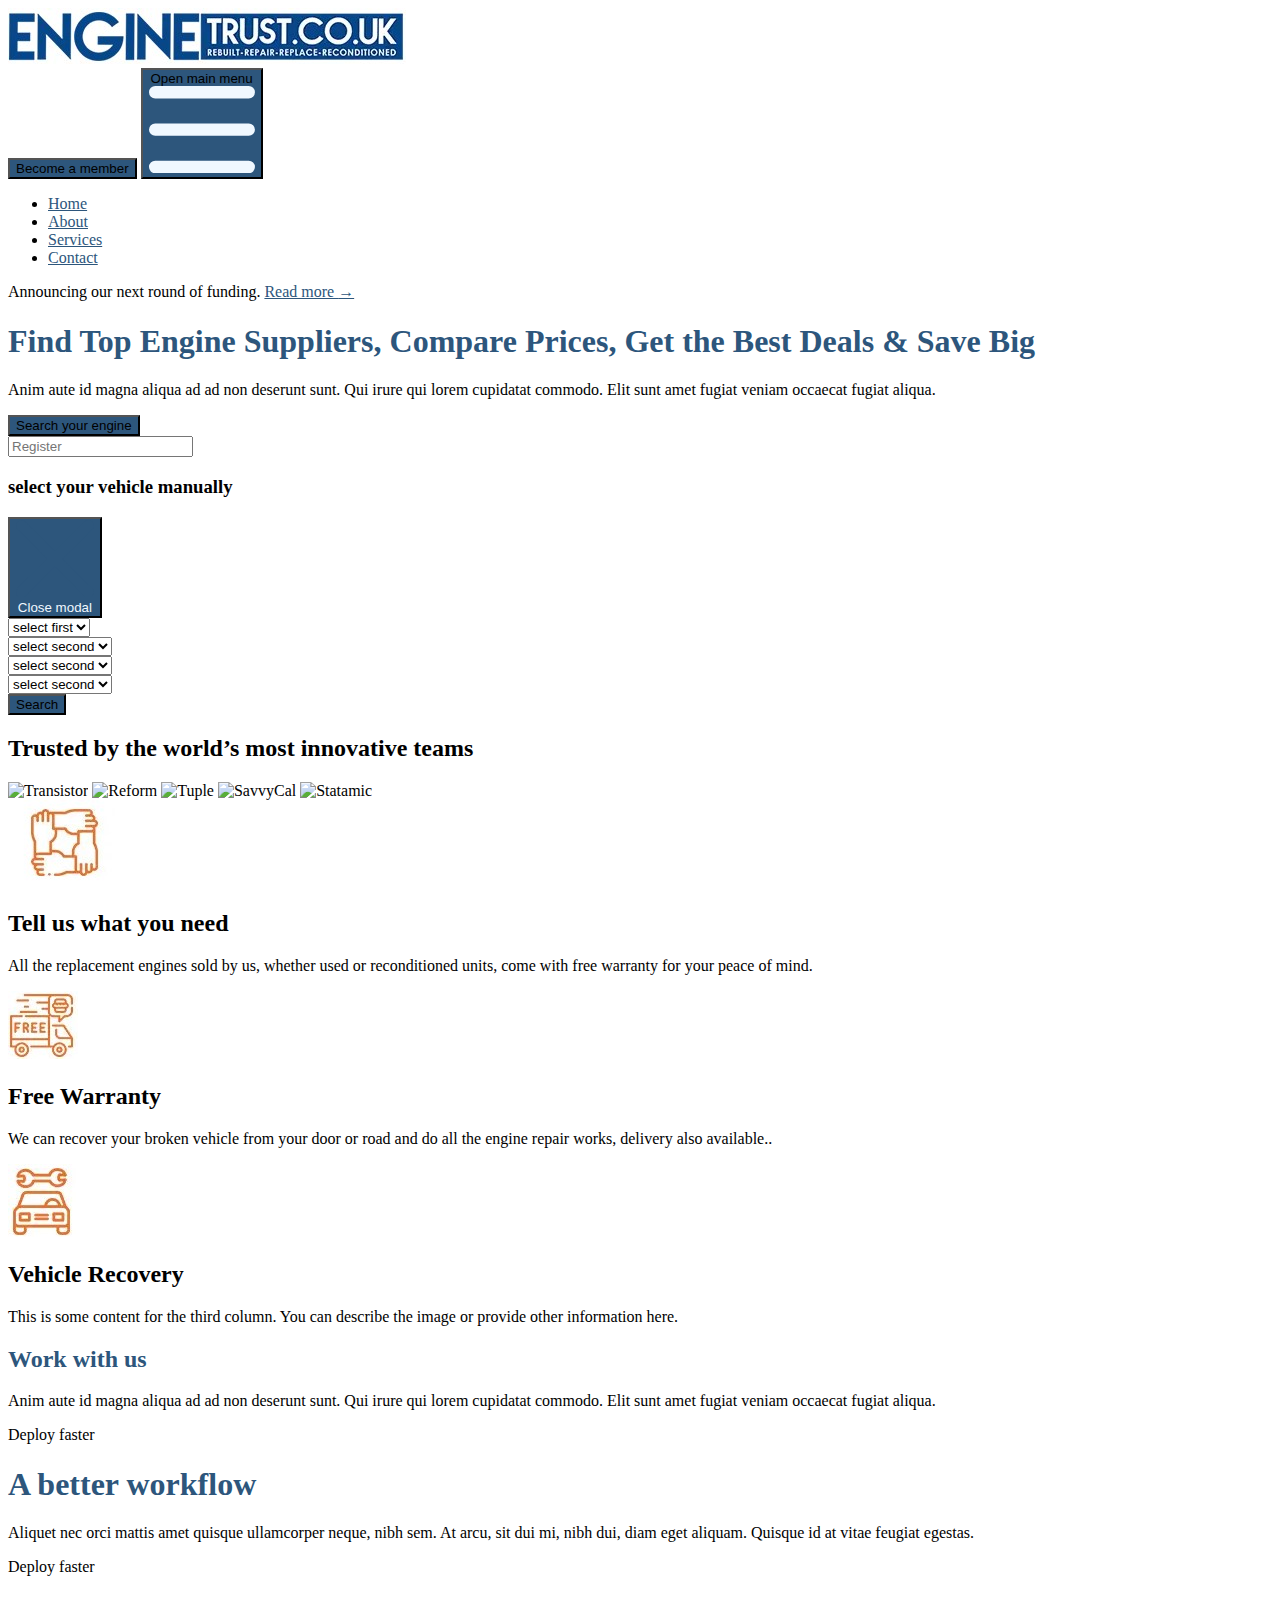
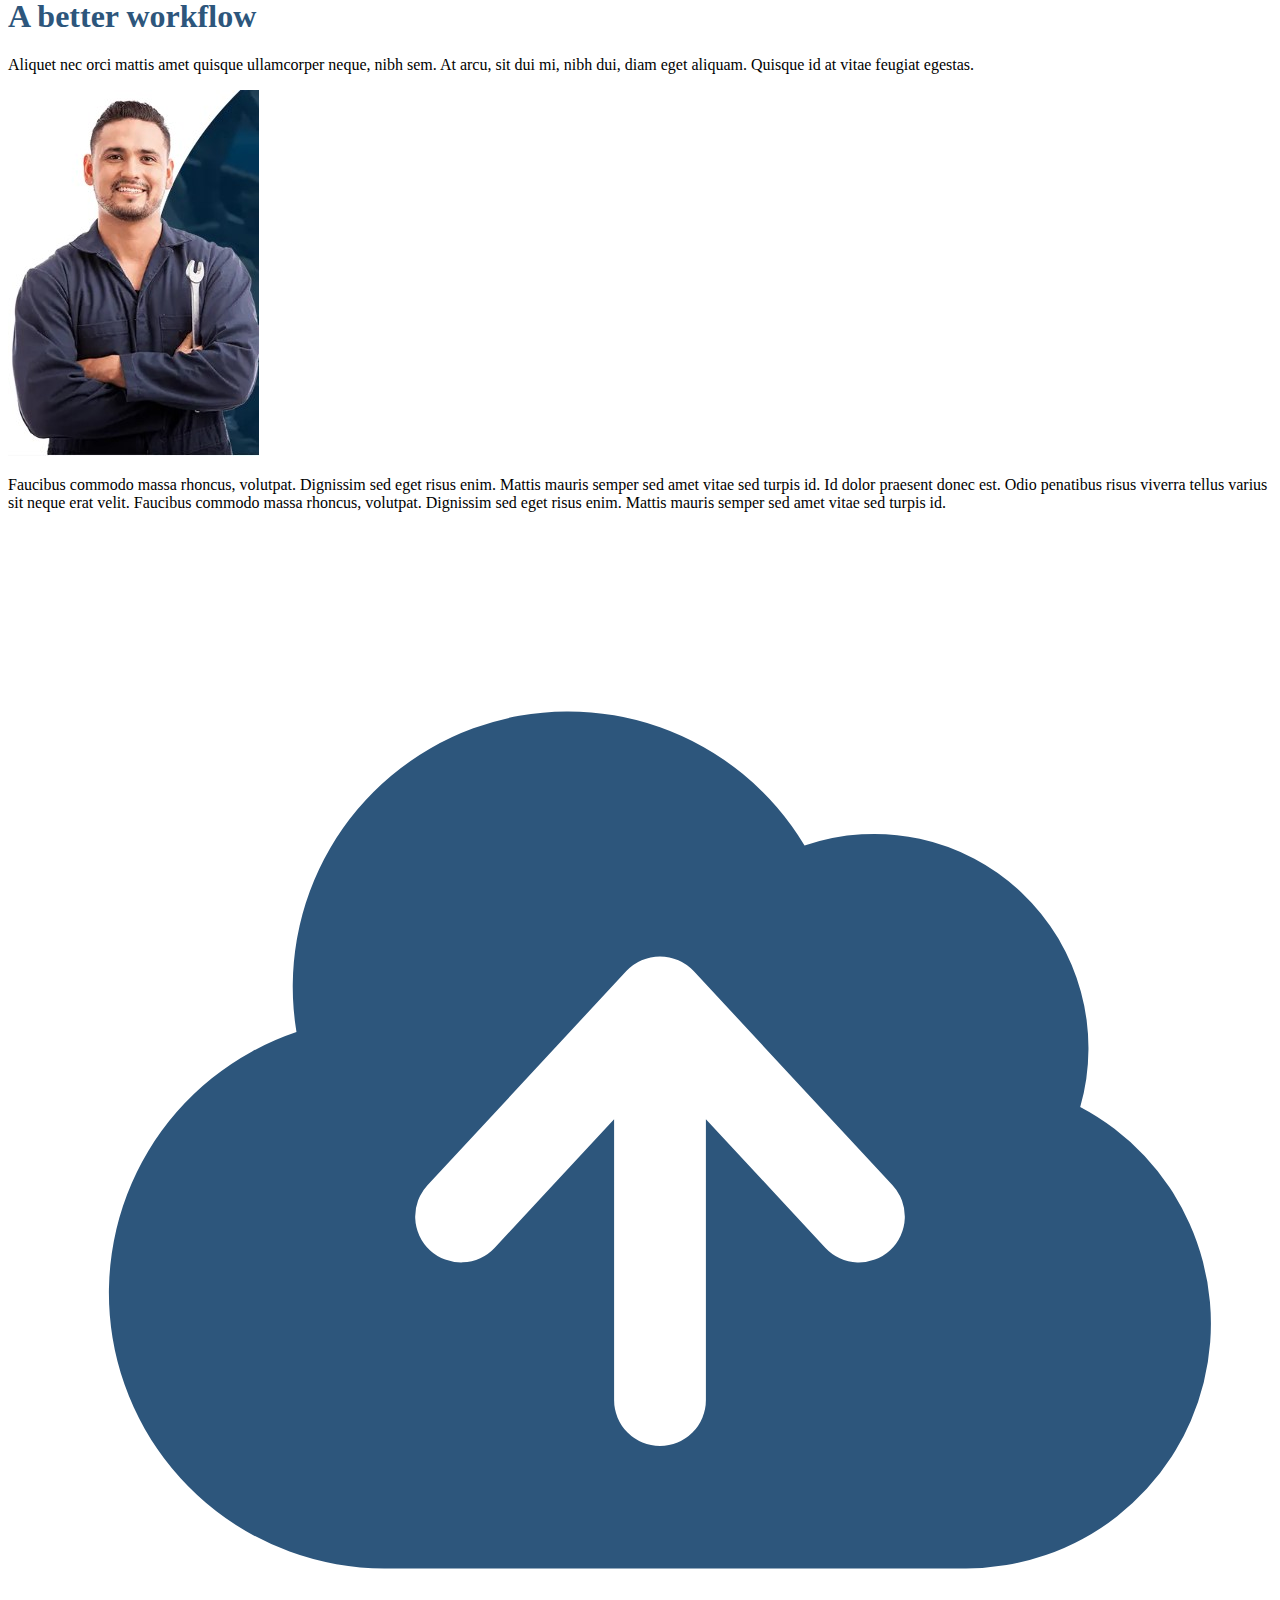
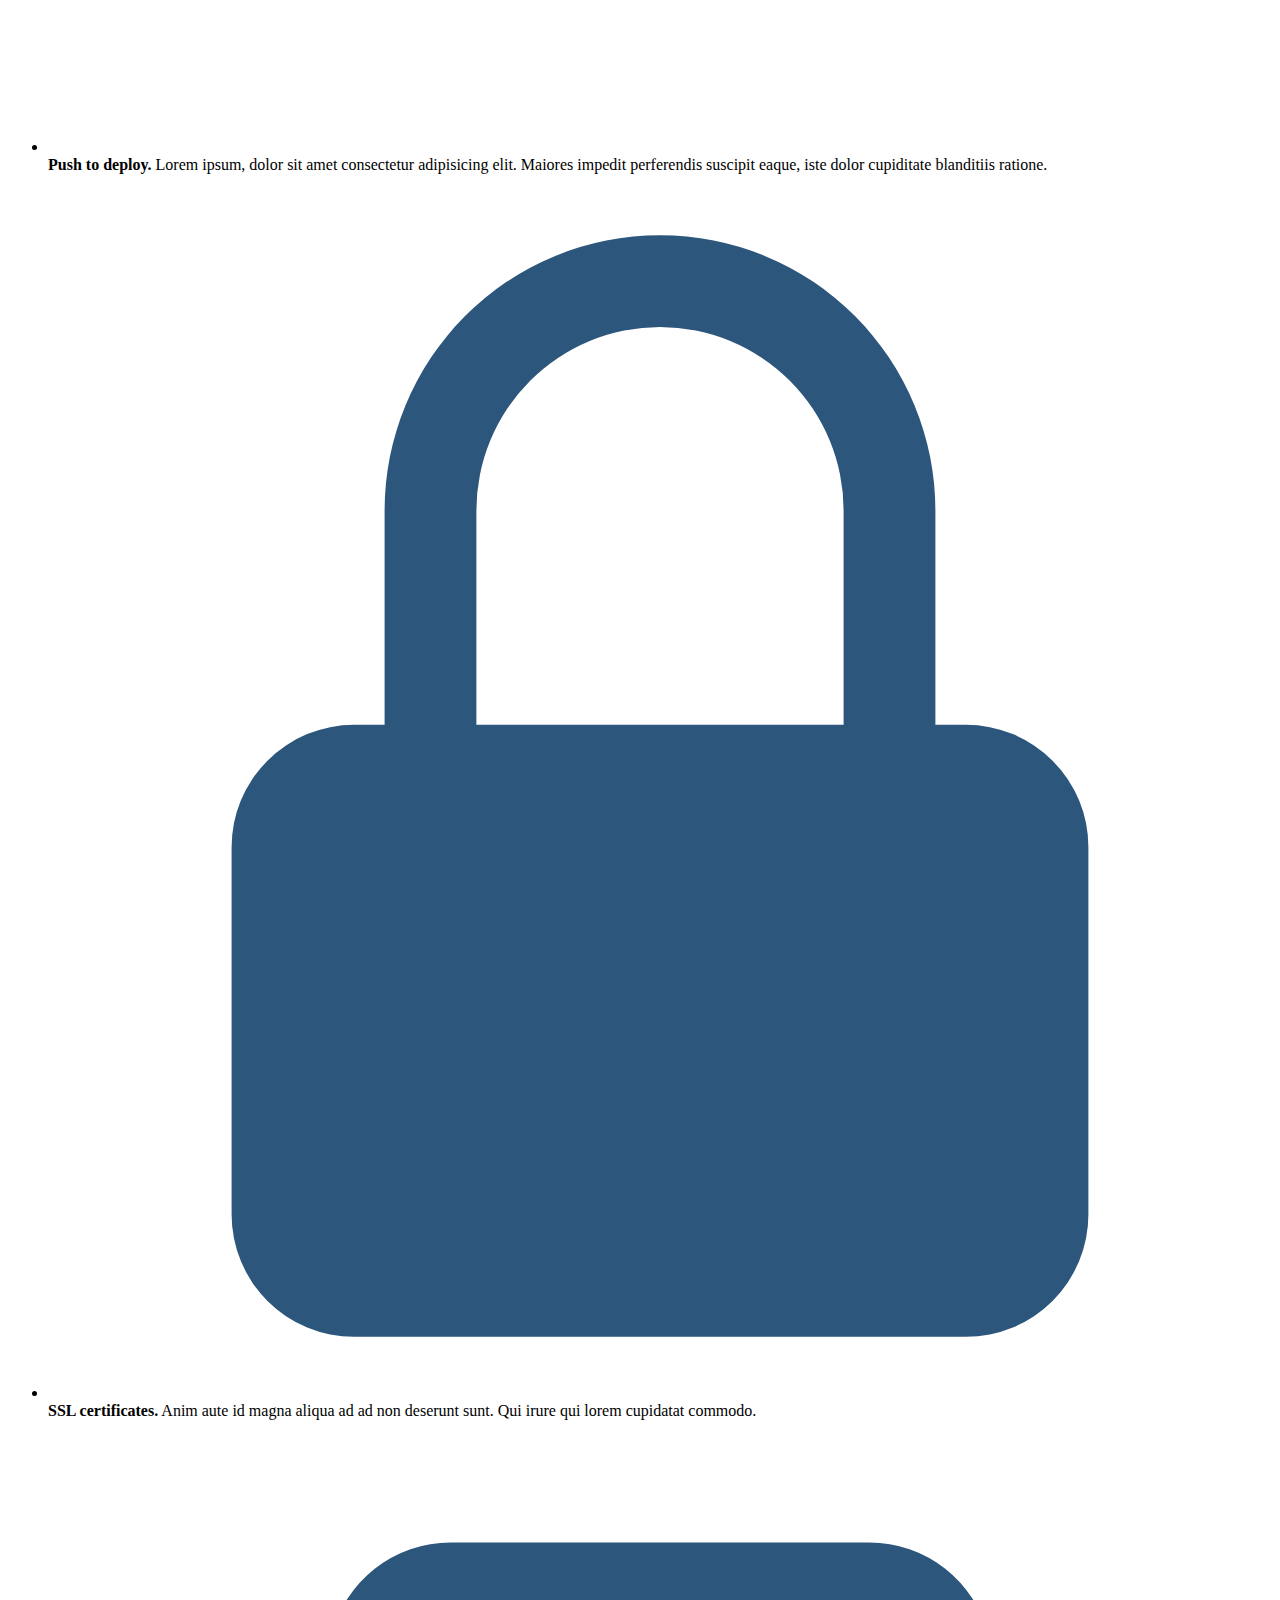
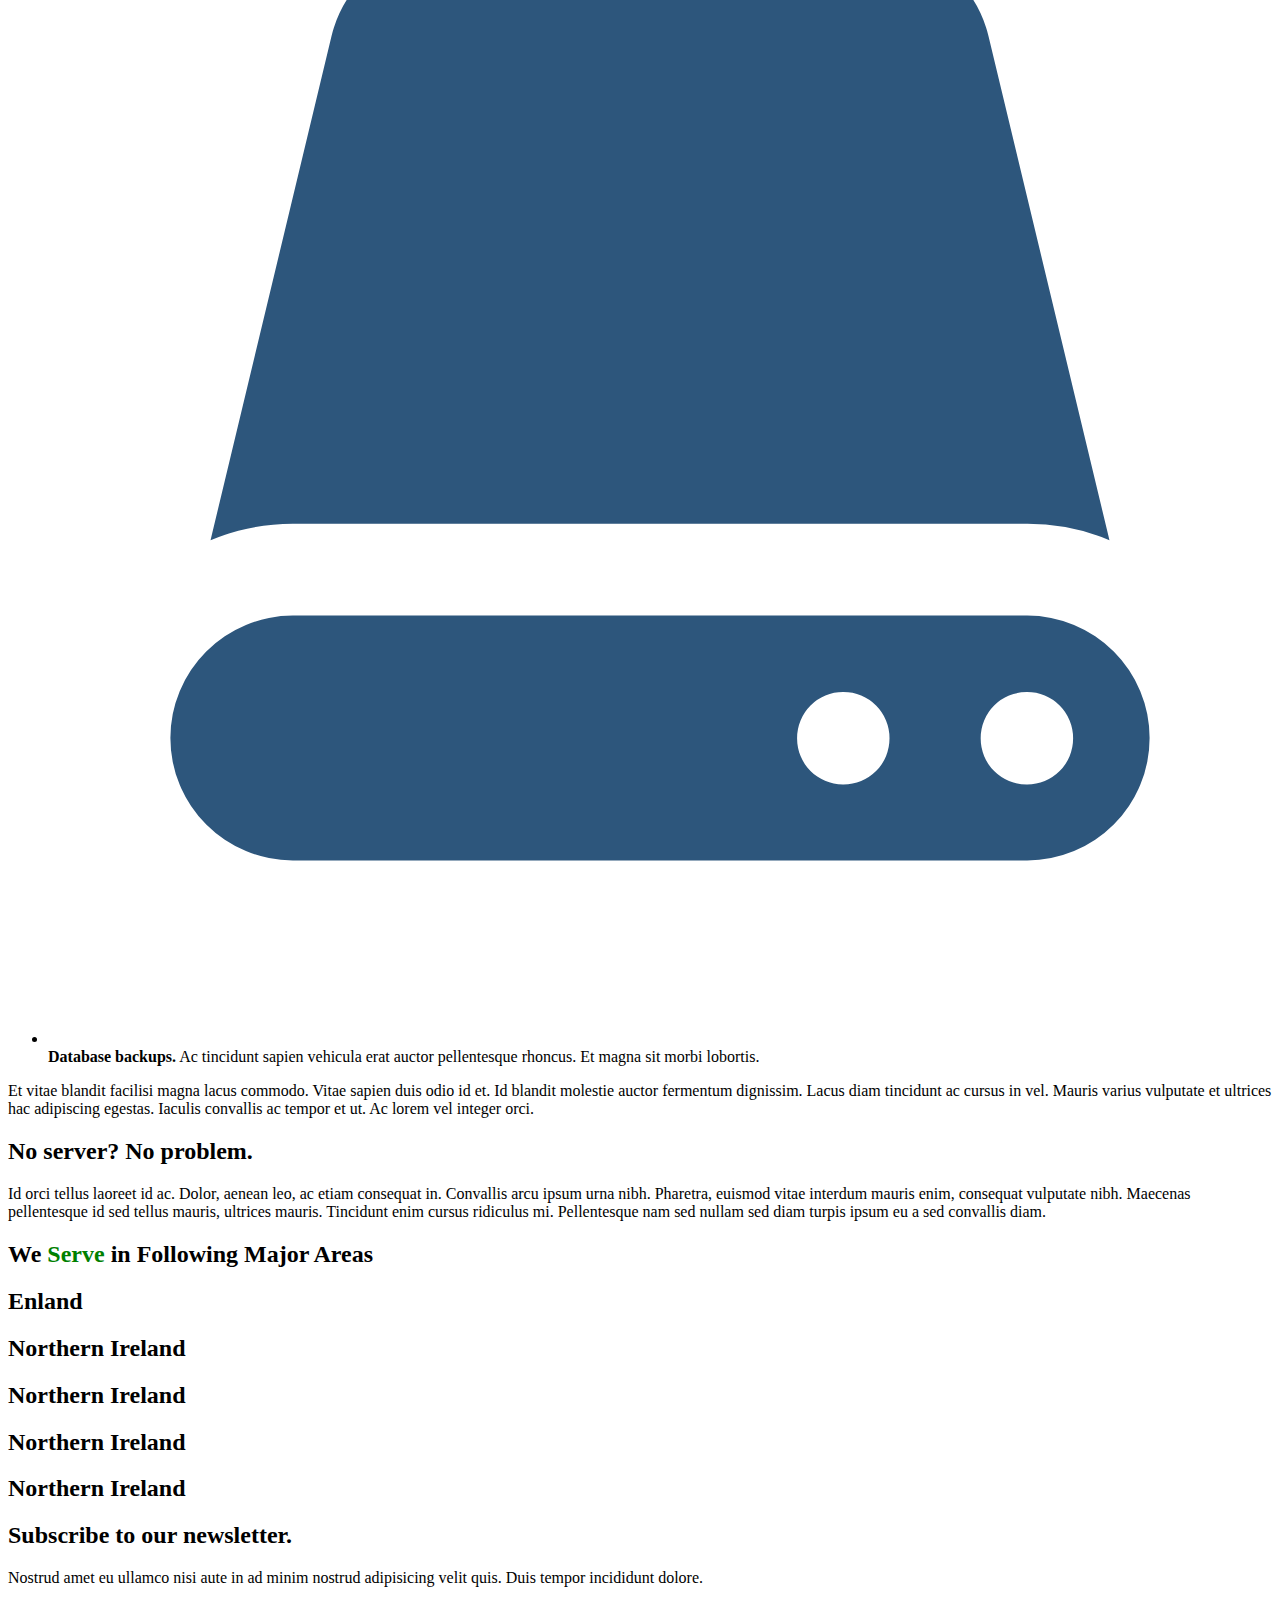
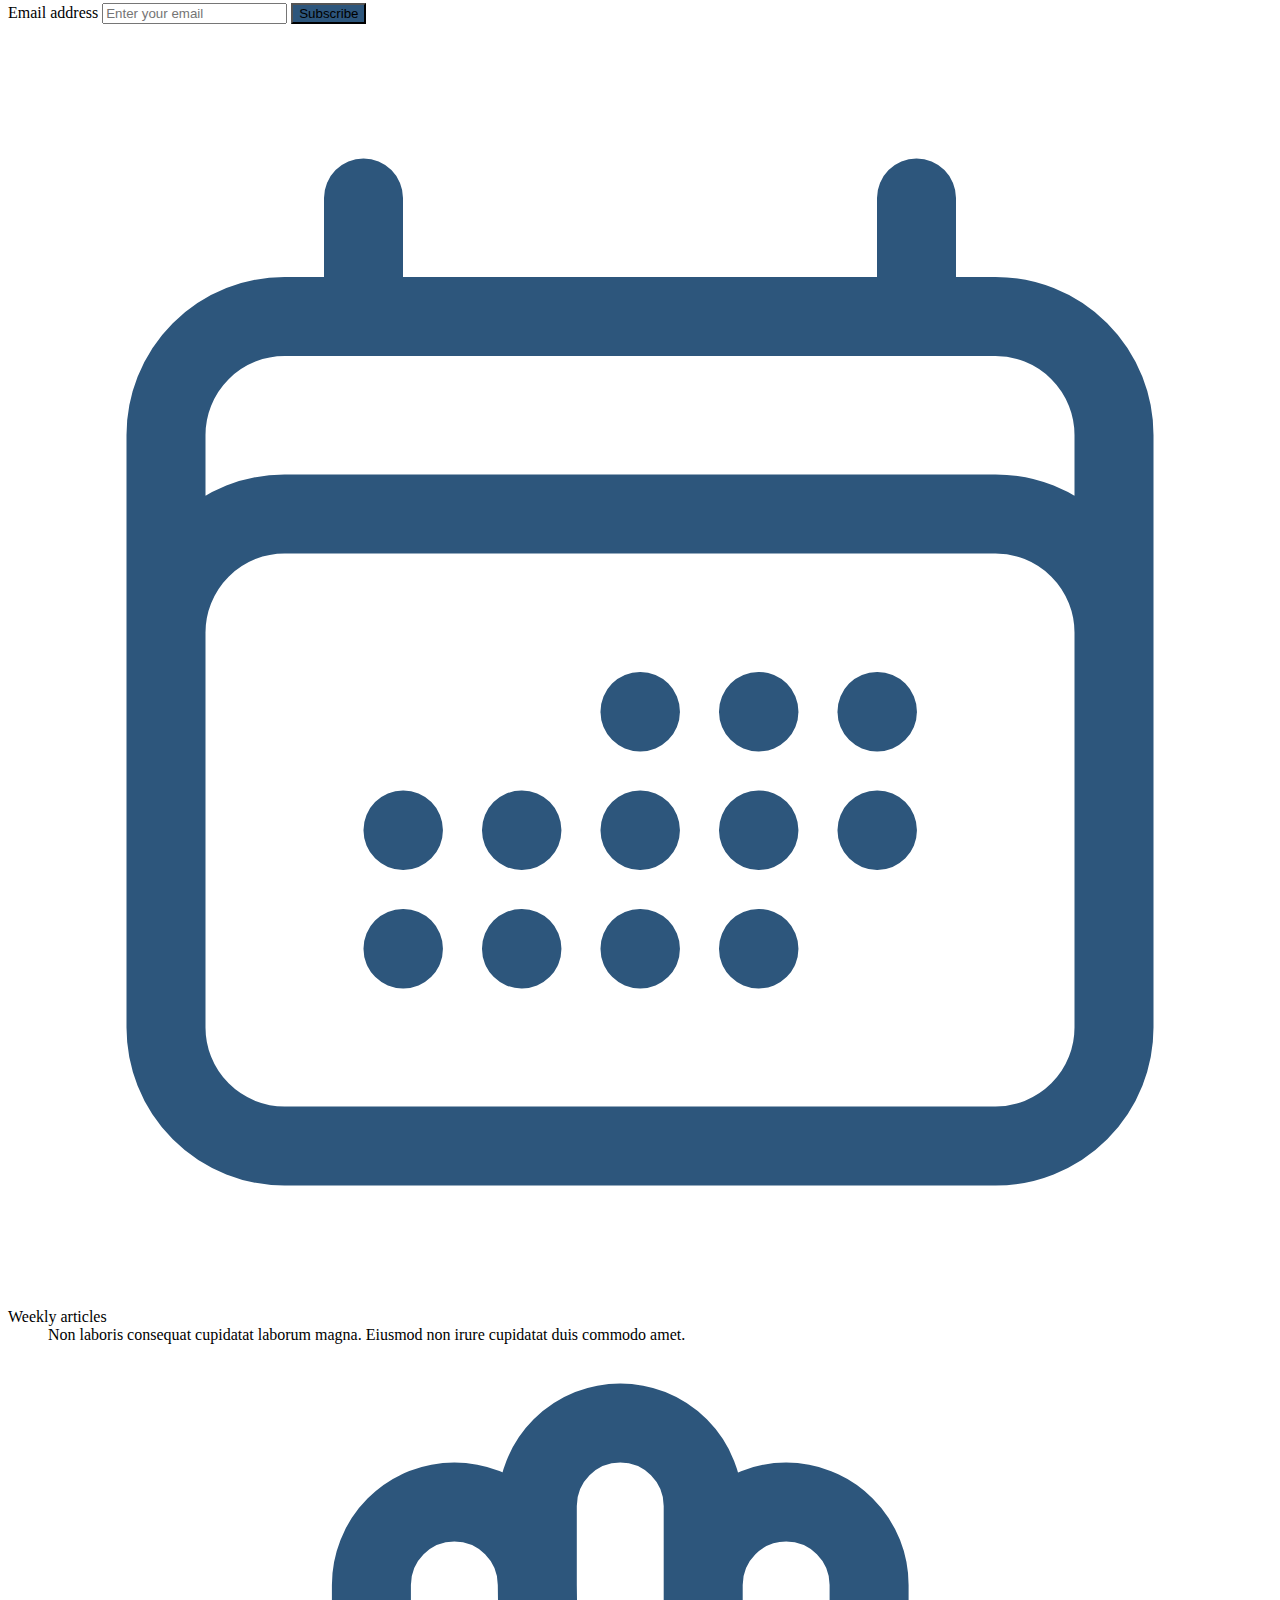
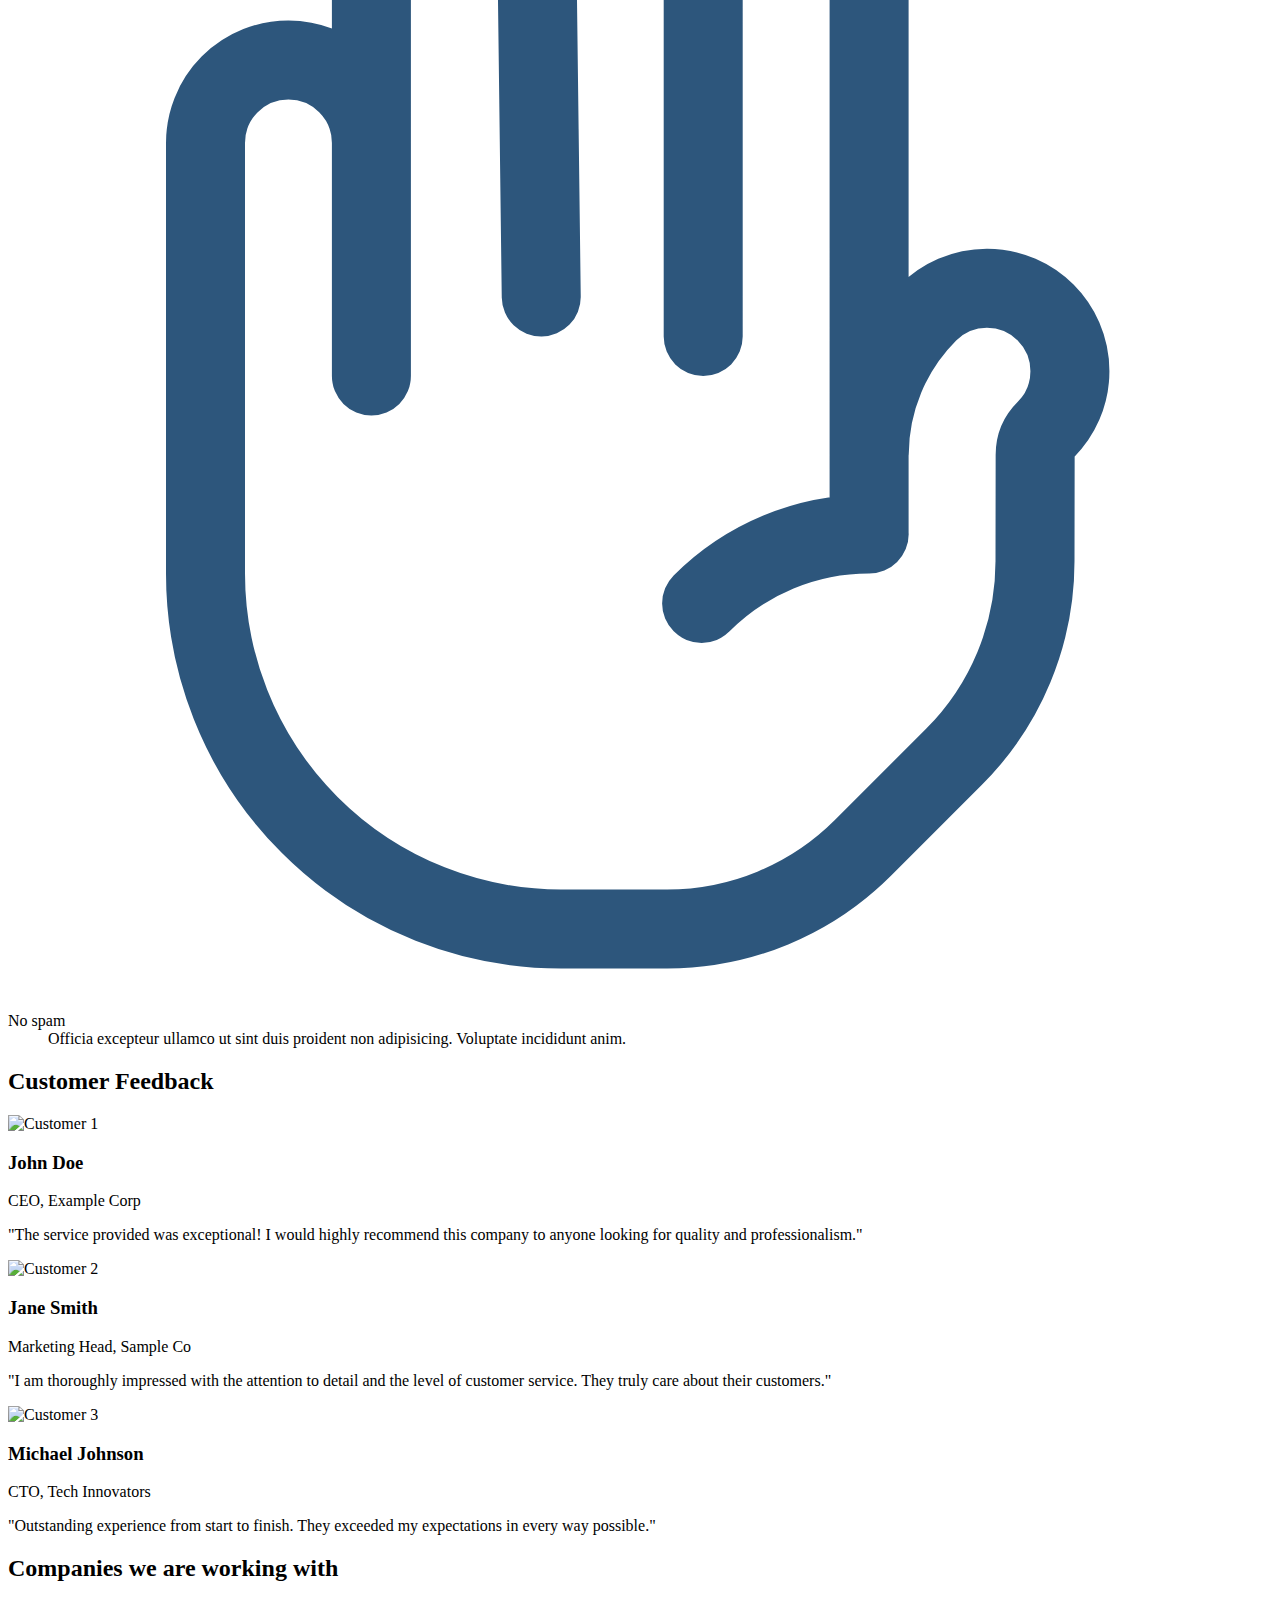
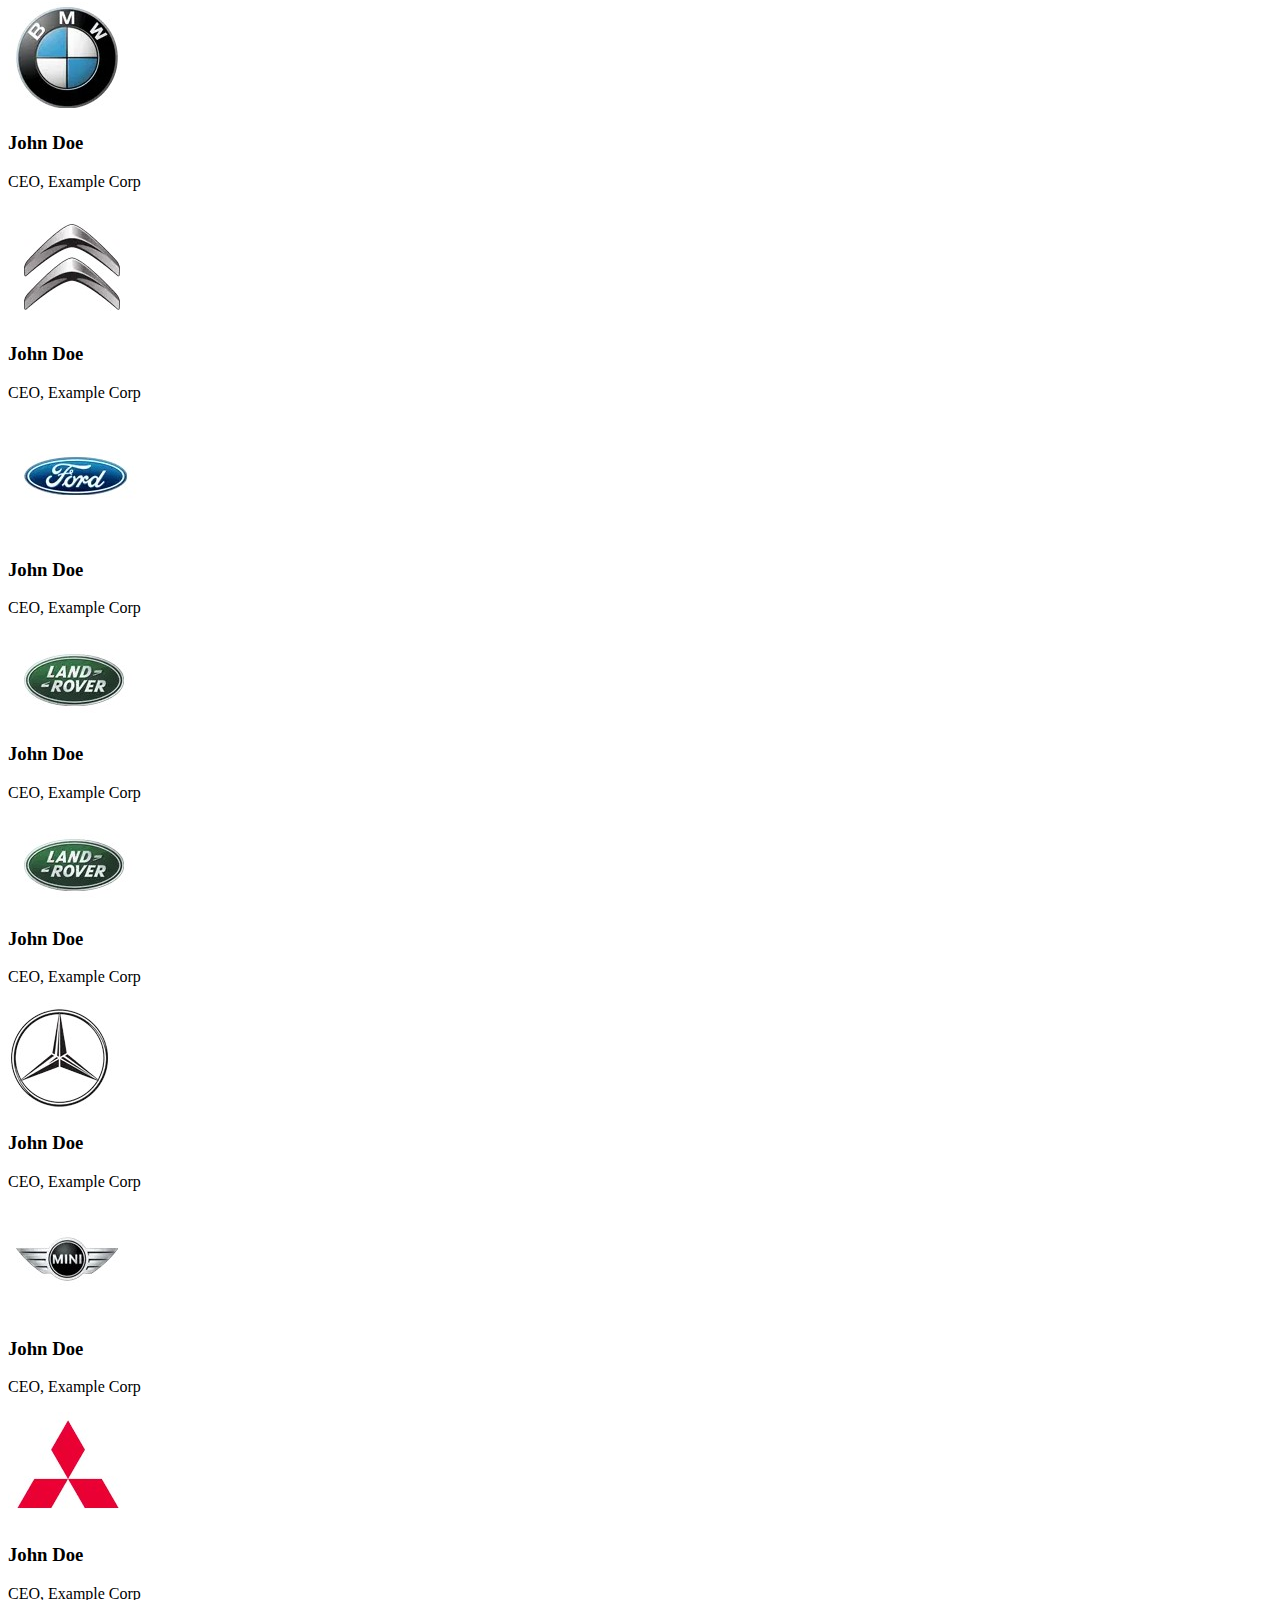
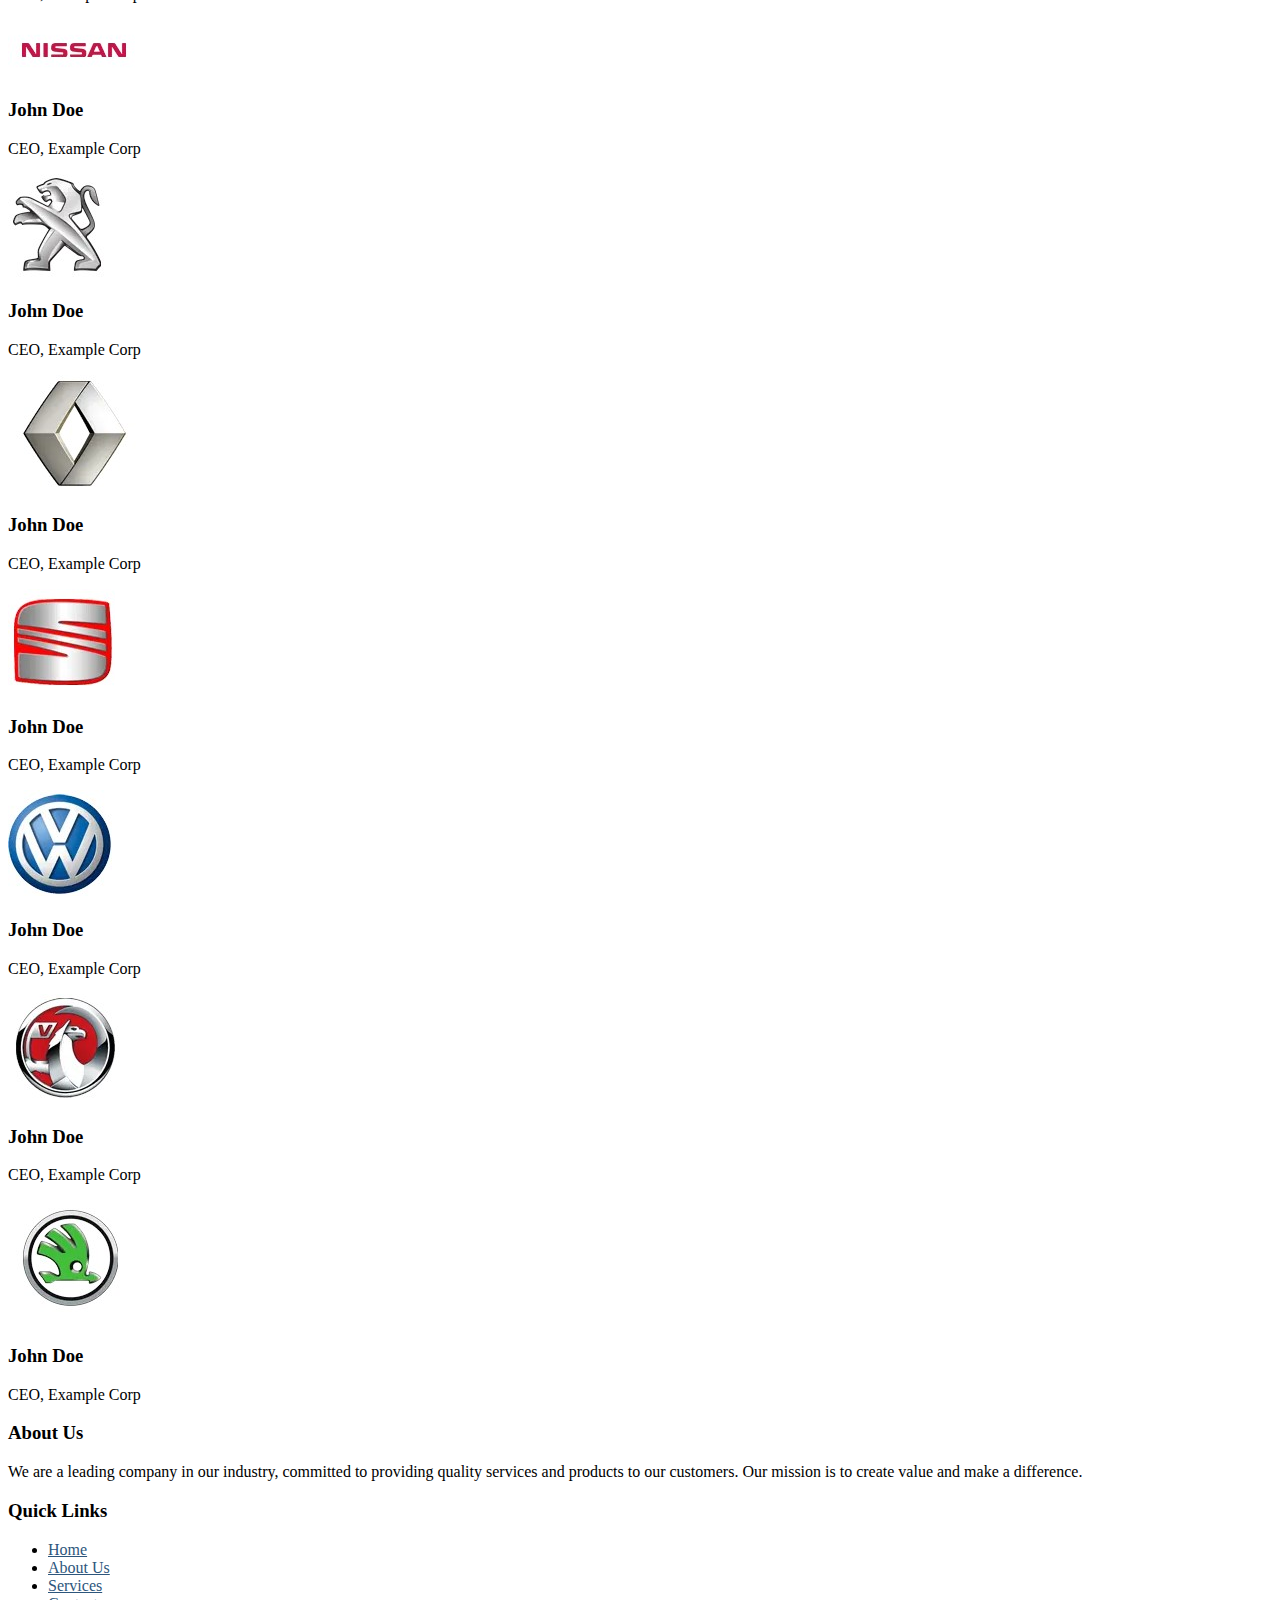
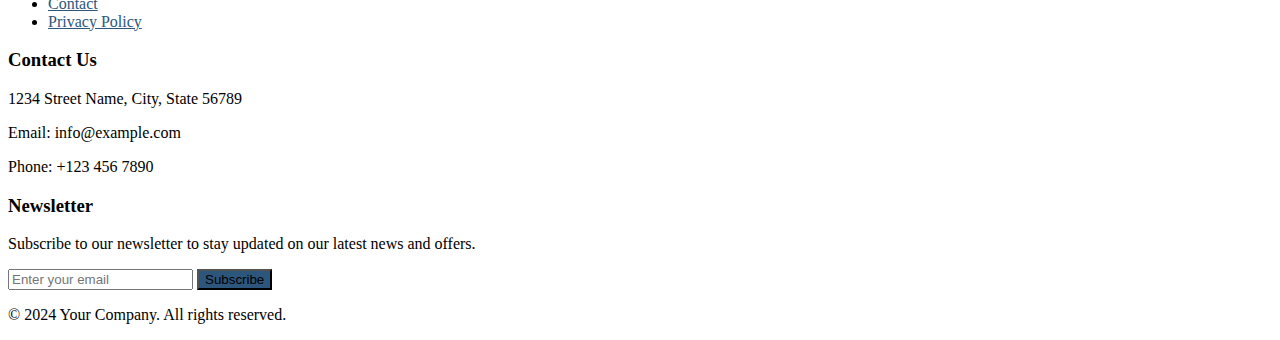
==== commit 8c166ab3: "update" ====
--- a/index.html
+++ b/index.html
@@ -663,41 +663,58 @@
           <div
             class="mx-auto mt-16 grid max-w-lg grid-cols-4 items-center gap-x-8 gap-y-10 sm:max-w-xl sm:grid-cols-6 sm:gap-x-10 lg:mx-0 lg:max-w-none lg:grid-cols-5"
           >
-            <img
-              class="col-span-2 max-h-12 w-full object-contain lg:col-span-1"
-              src="https://tailwindui.com/img/logos/158x48/transistor-logo-gray-900.svg"
+            <div
+
+              class="col-span-2 text-center p-2 bg-blue-600  text-white    w-full object-contain lg:col-span-1"
+              
               alt="Transistor"
               width="158"
-              height="48"
-            />
-            <img
-              class="col-span-2 max-h-12 w-full object-contain lg:col-span-1"
-              src="https://tailwindui.com/img/logos/158x48/reform-logo-gray-900.svg"
+              height="48"  >
+            <h2 class=" text-2xl font-bold ">Enland</h2>
+            </div>
+            
+            <div 
+
+              class="col-span-2 bg-blue-600 p-2   w-full object-contain lg:col-span-1"
+ 
               alt="Reform"
               width="158"
               height="48"
-            />
-            <img
-              class="col-span-2 max-h-12 w-full object-contain lg:col-span-1"
-              src="https://tailwindui.com/img/logos/158x48/tuple-logo-gray-900.svg"
-              alt="Tuple"
-              width="158"
-              height="48"
-            />
-            <img
-              class="col-span-2 max-h-12 w-full object-contain sm:col-start-2 lg:col-span-1"
-              src="https://tailwindui.com/img/logos/158x48/savvycal-logo-gray-900.svg"
-              alt="SavvyCal"
-              width="158"
-              height="48"
-            />
-            <img
-              class="col-span-2 col-start-2 max-h-12 w-full object-contain sm:col-start-auto lg:col-span-1"
-              src="https://tailwindui.com/img/logos/158x48/statamic-logo-gray-900.svg"
-              alt="Statamic"
-              width="158"
-              height="48"
-            />
+>         
+<h2 class="text-2xl font-bold text-white " > Northern Ireland  </h2>
+</div>
+
+<div 
+
+class="col-span-2 bg-blue-600 p-2   w-full object-contain lg:col-span-1"
+
+alt="Reform"
+width="158"
+height="48"
+>         
+<h2 class="text-2xl font-bold text-white " > Northern Ireland  </h2>
+</div>
+
+<div 
+
+class="col-span-2 bg-blue-600 p-2   w-full object-contain lg:col-span-1"
+
+alt="Reform"
+width="158"
+height="48"
+>         
+<h2 class="text-2xl font-bold text-white " > Northern Ireland  </h2>
+</div>
+<div 
+
+class="col-span-2 bg-blue-600 p-2   w-full object-contain lg:col-span-1"
+
+alt="Reform"
+width="158"
+height="48"
+>         
+<h2 class="text-2xl font-bold text-white " > Northern Ireland  </h2>
+</div>
           </div>
         </div>
       </div>
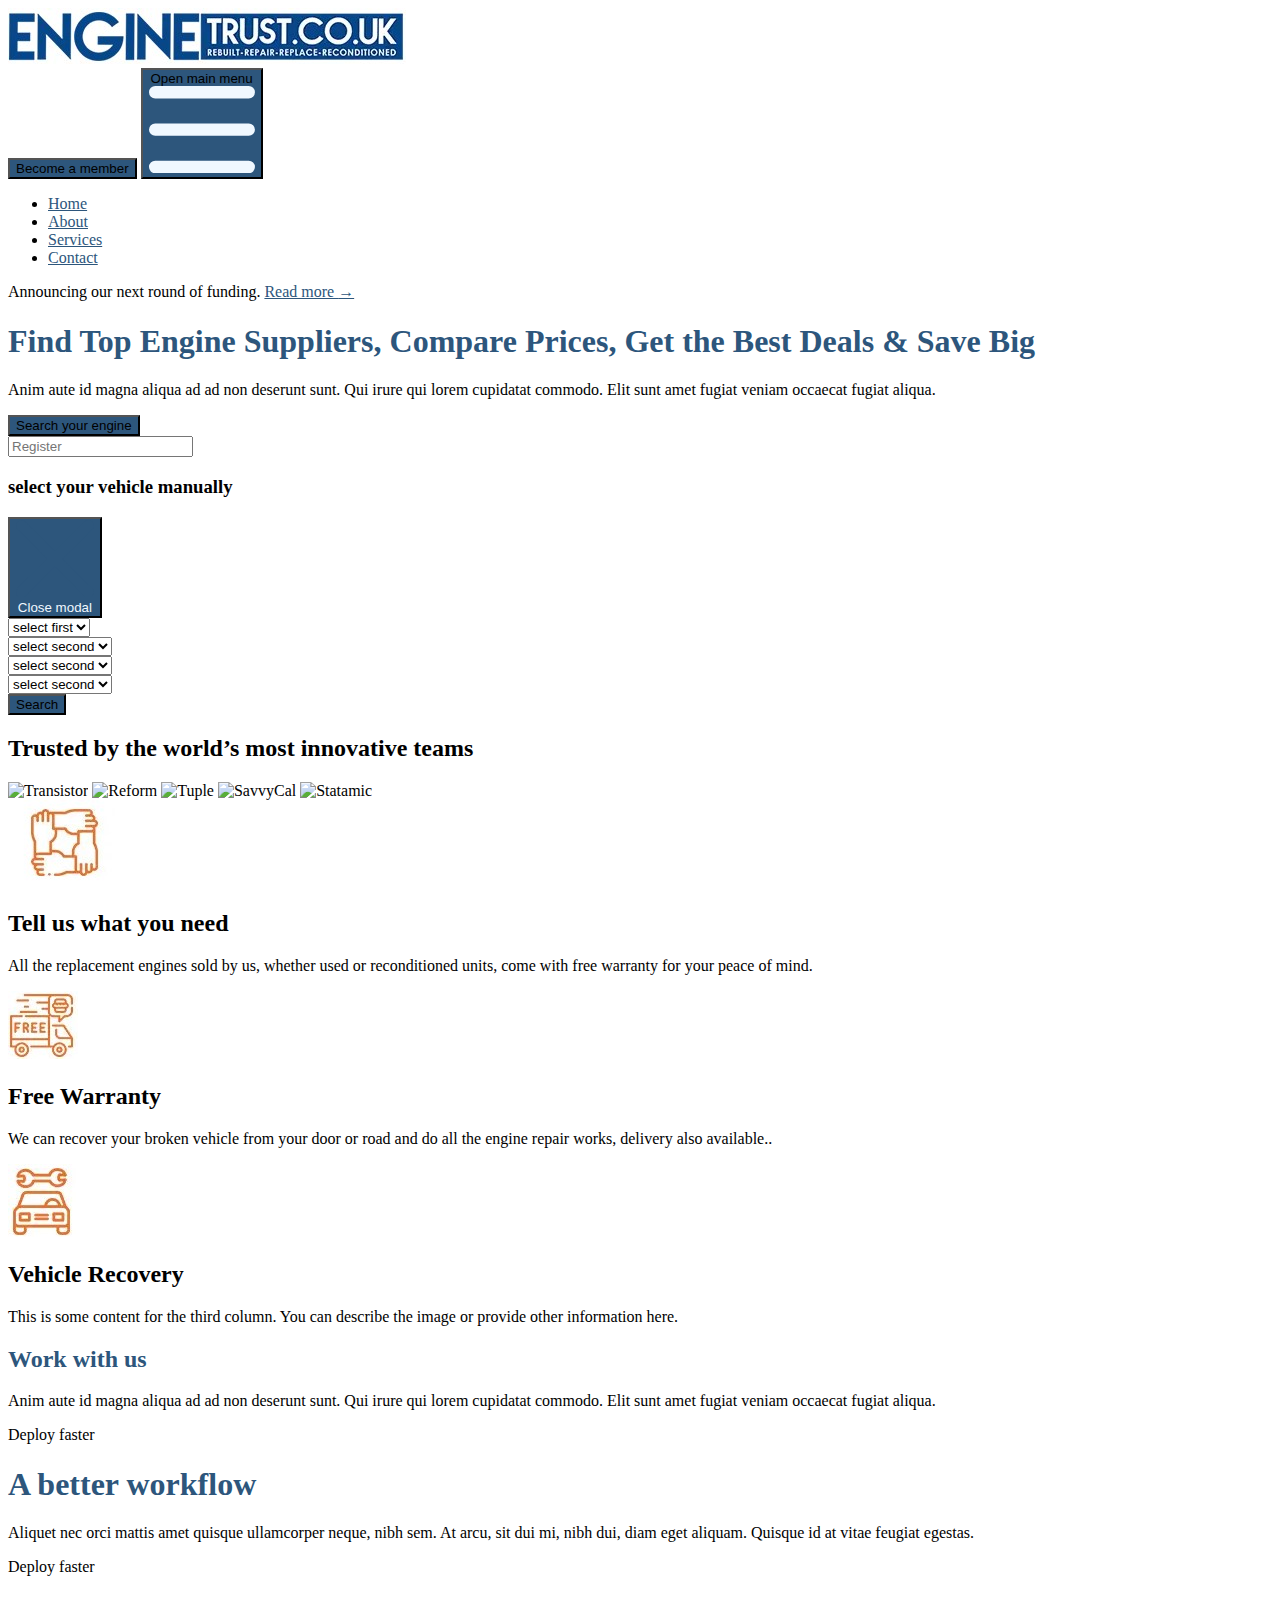
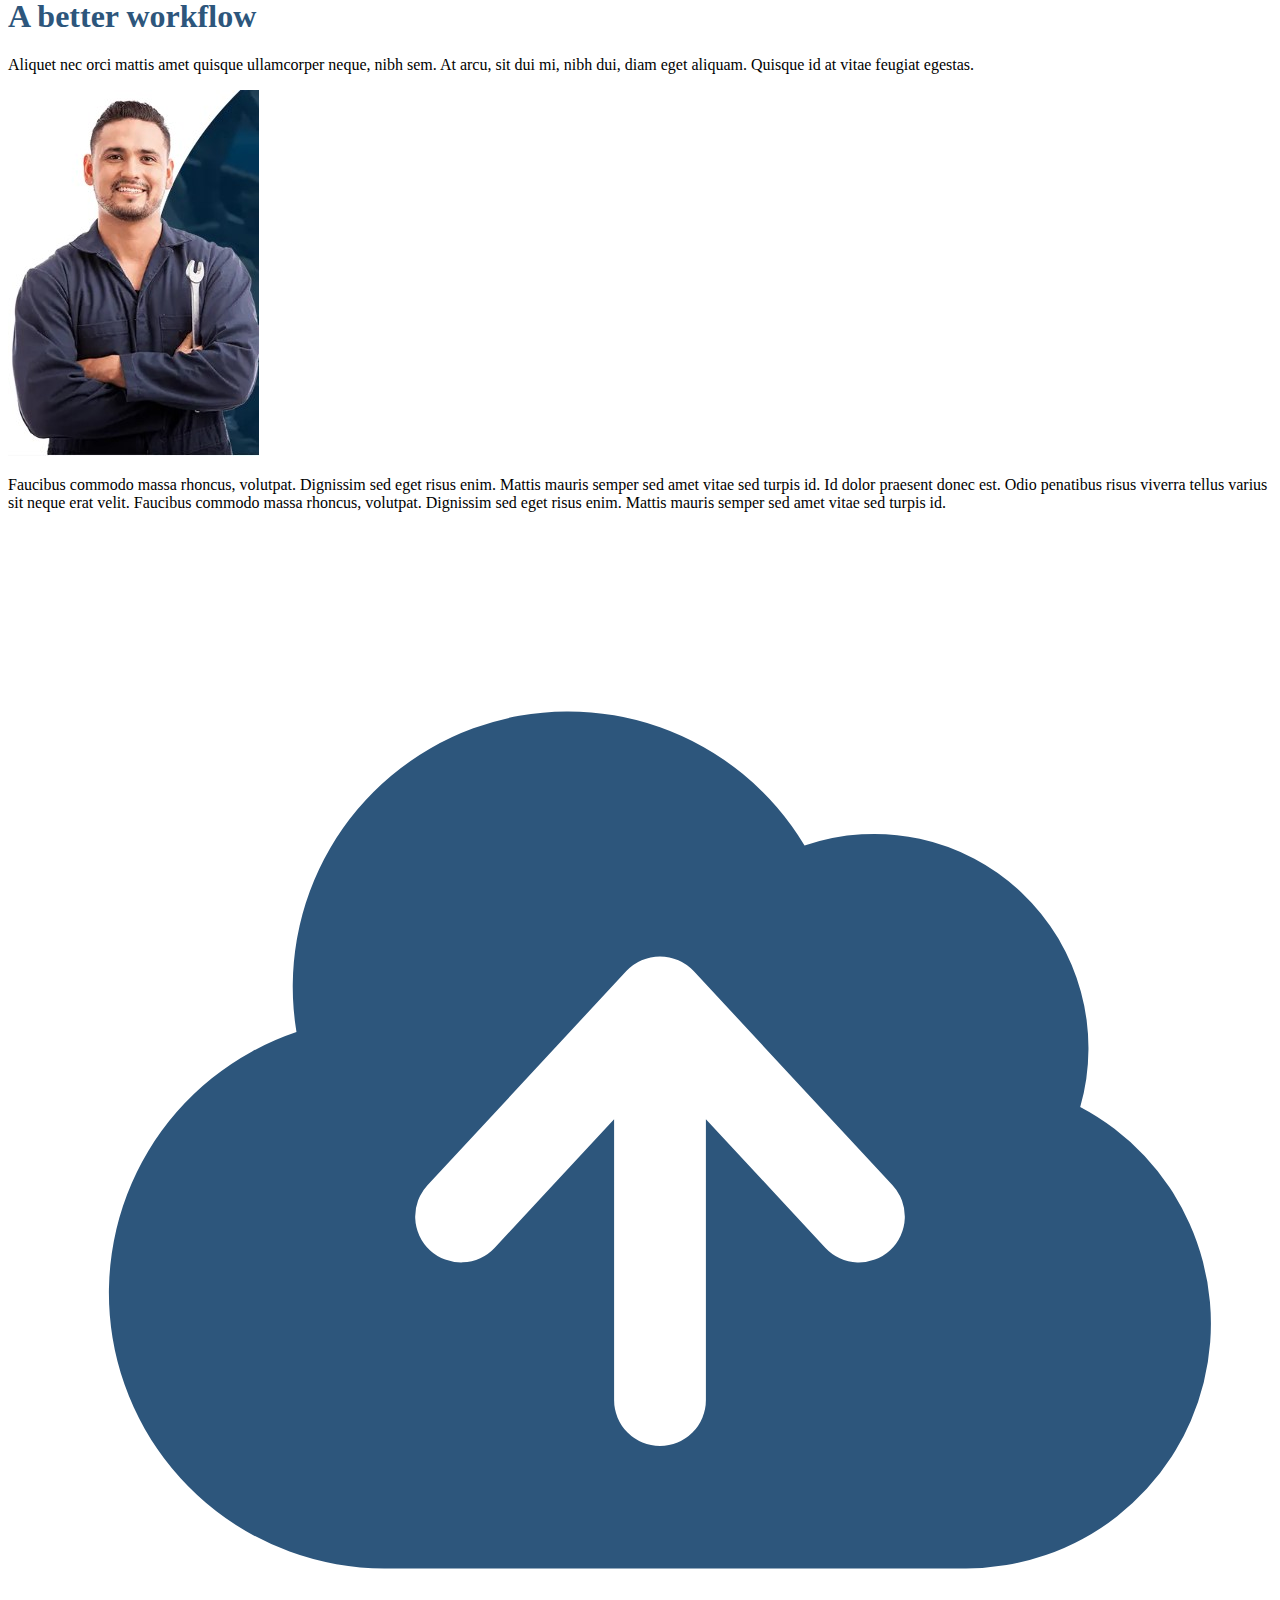
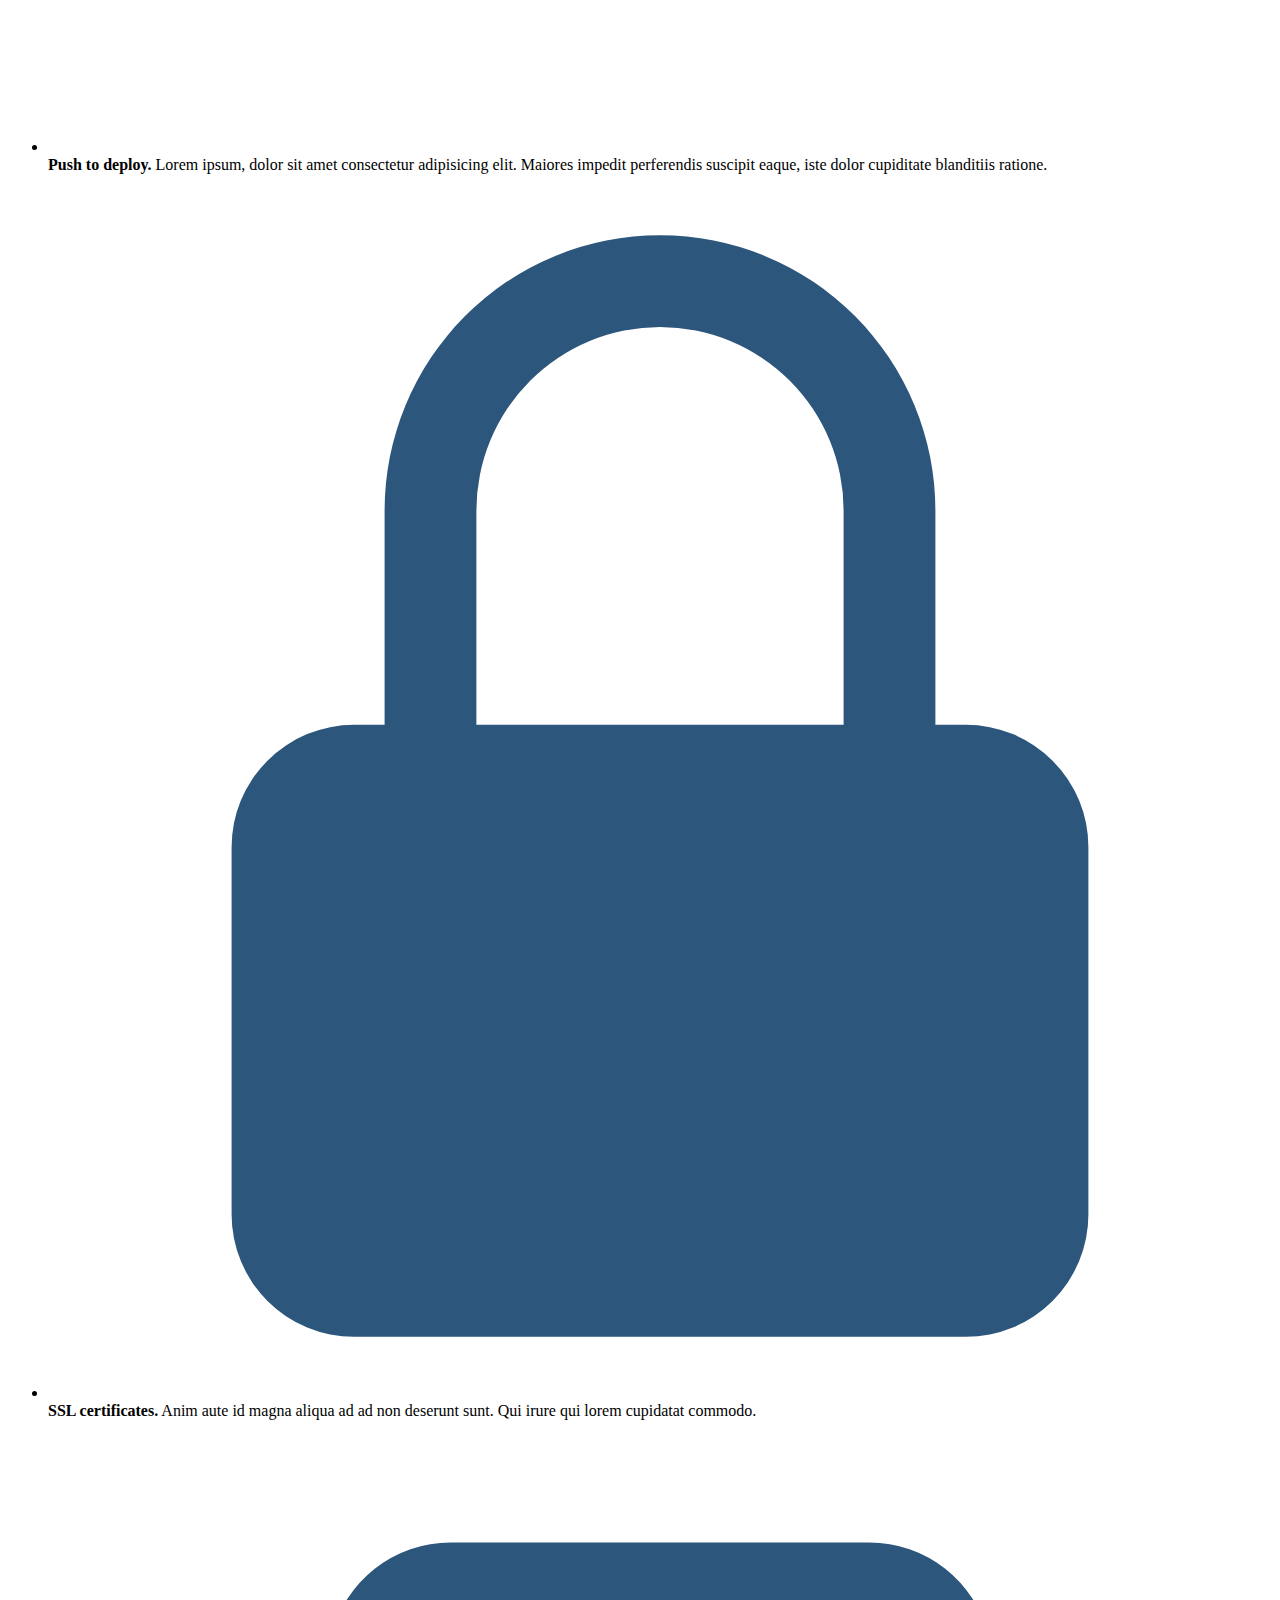
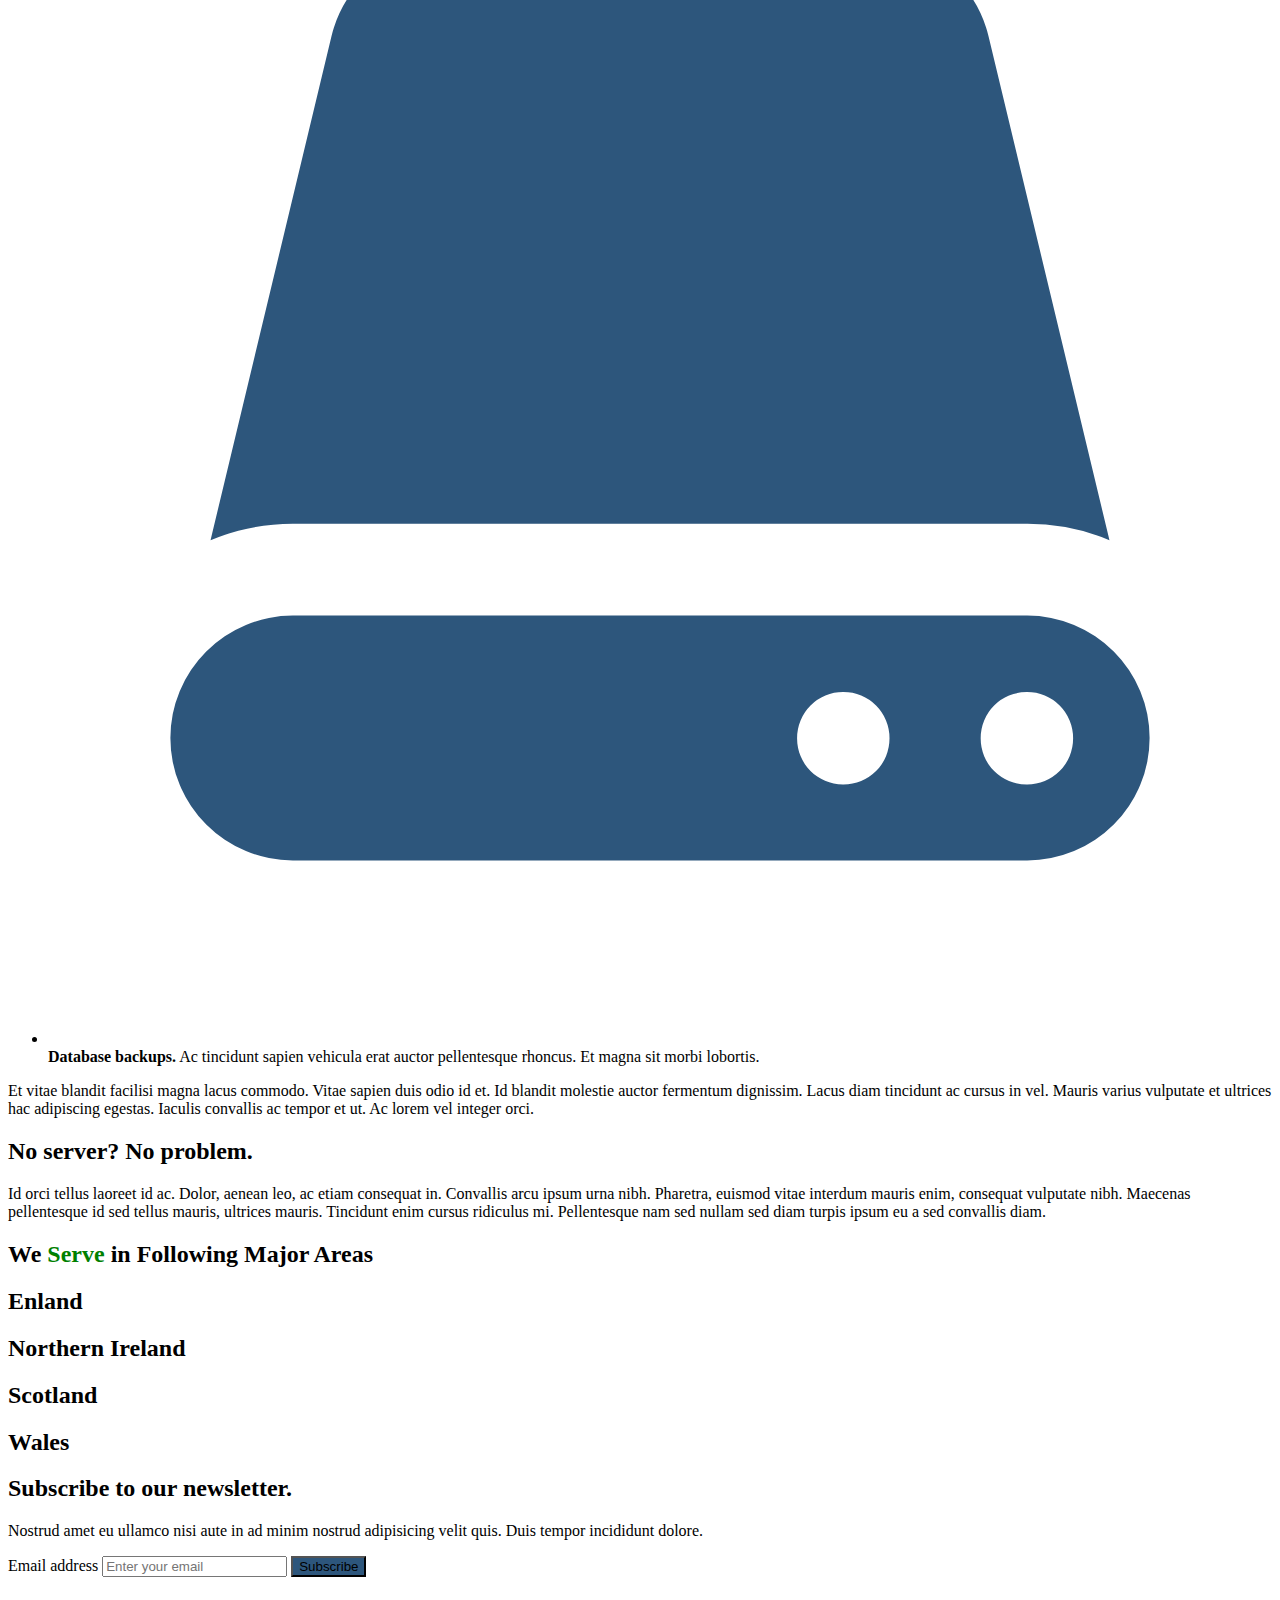
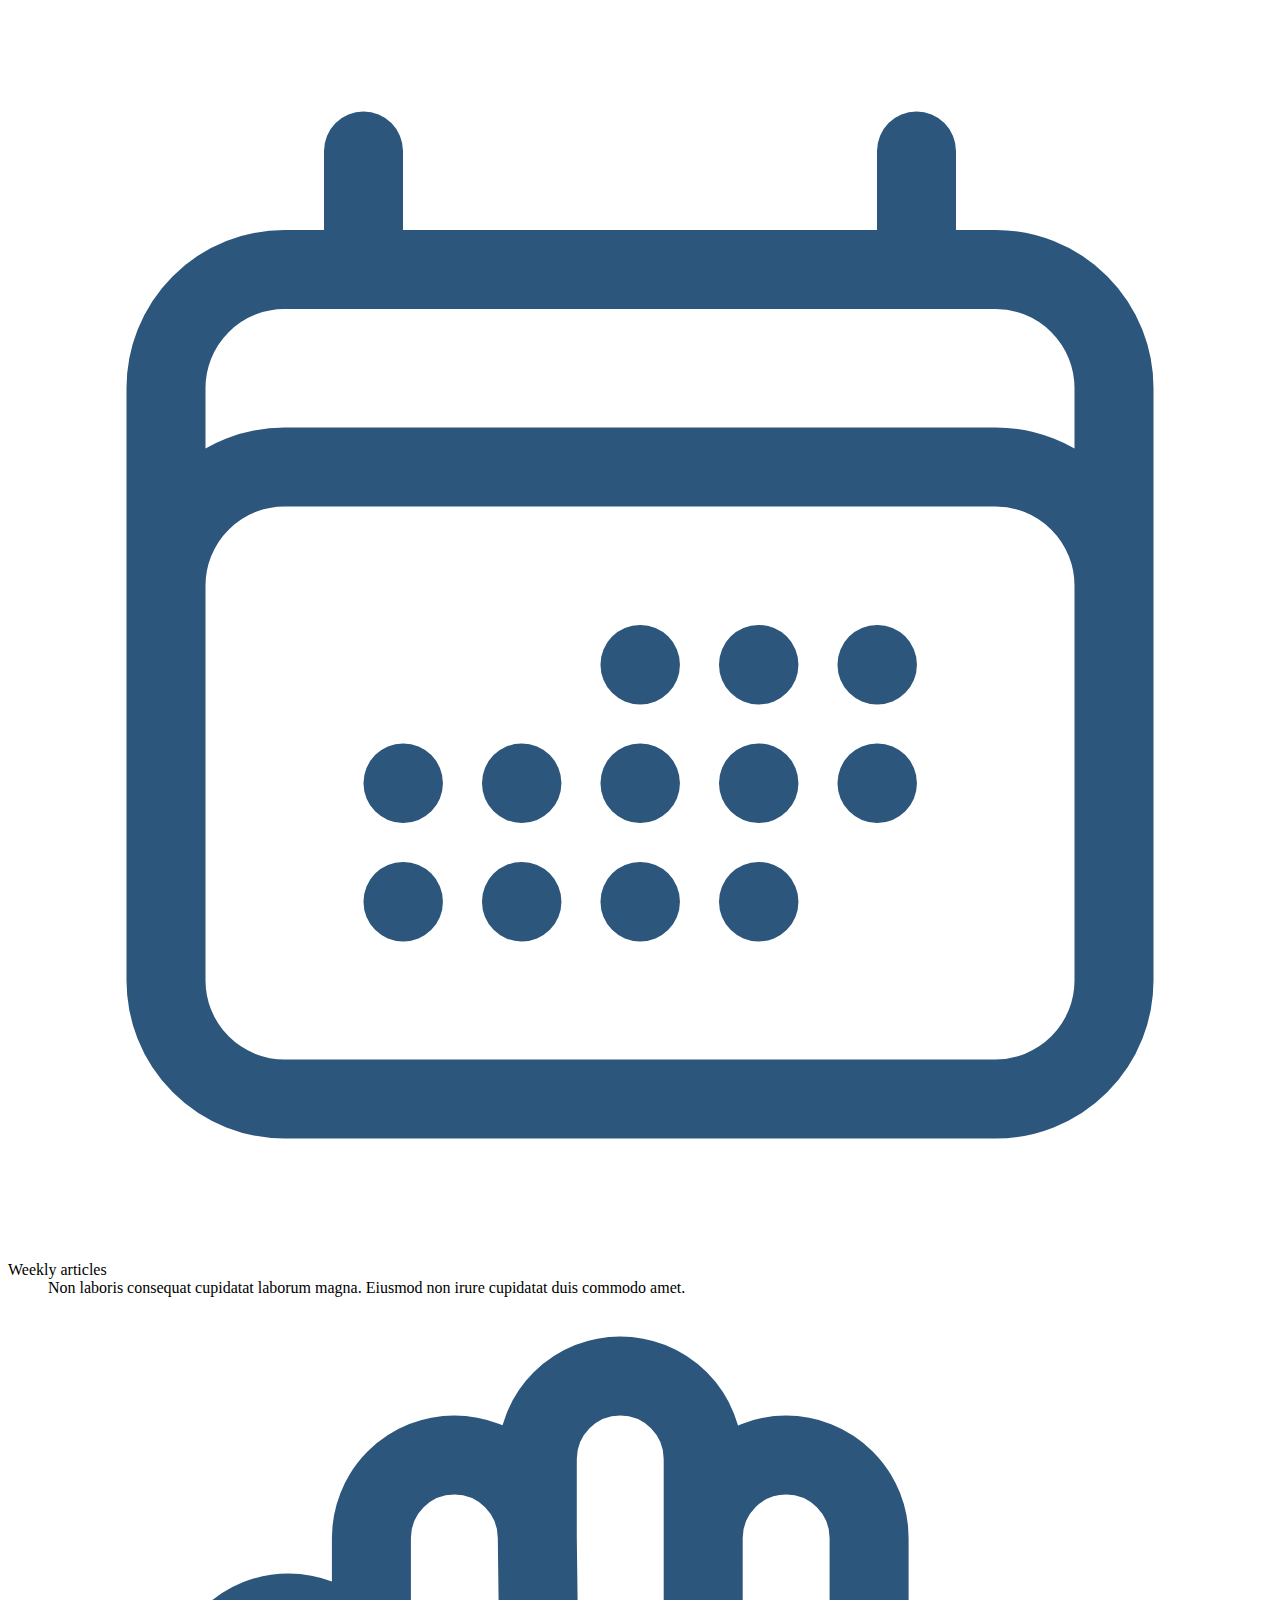
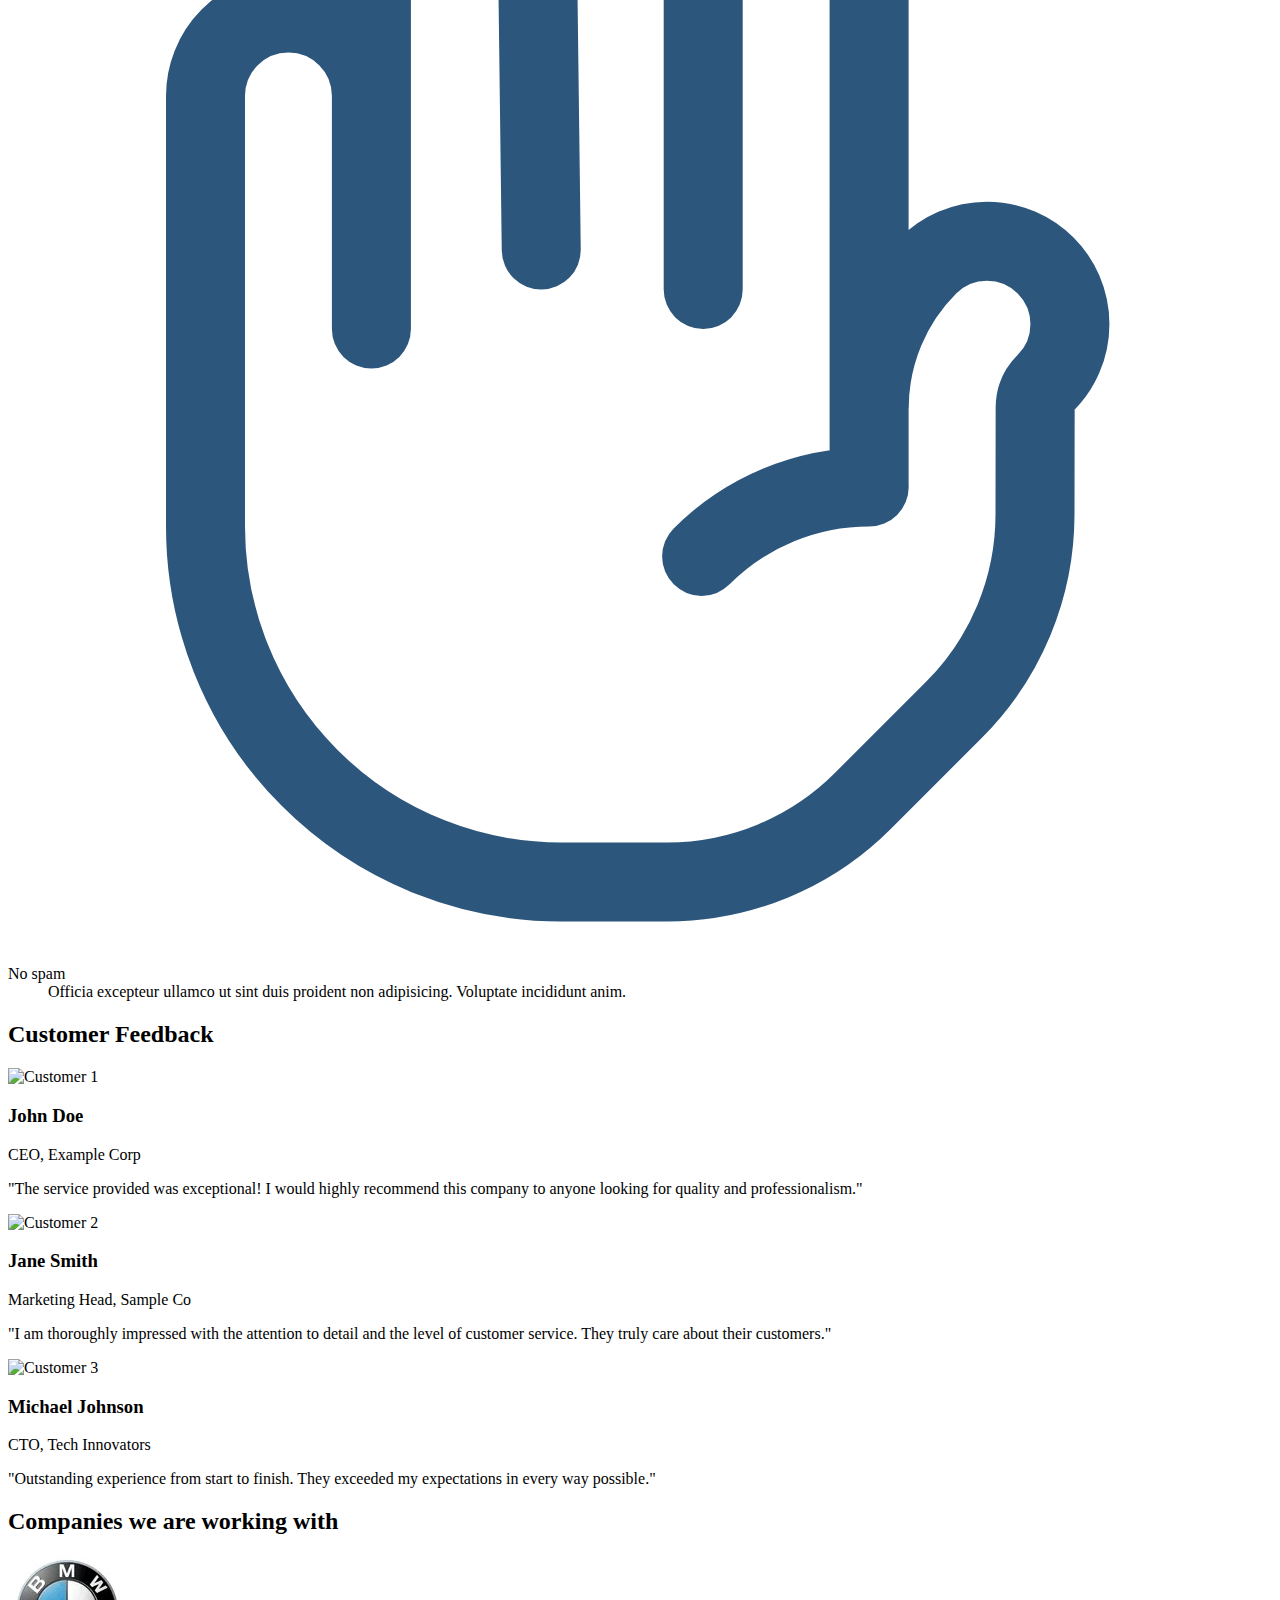
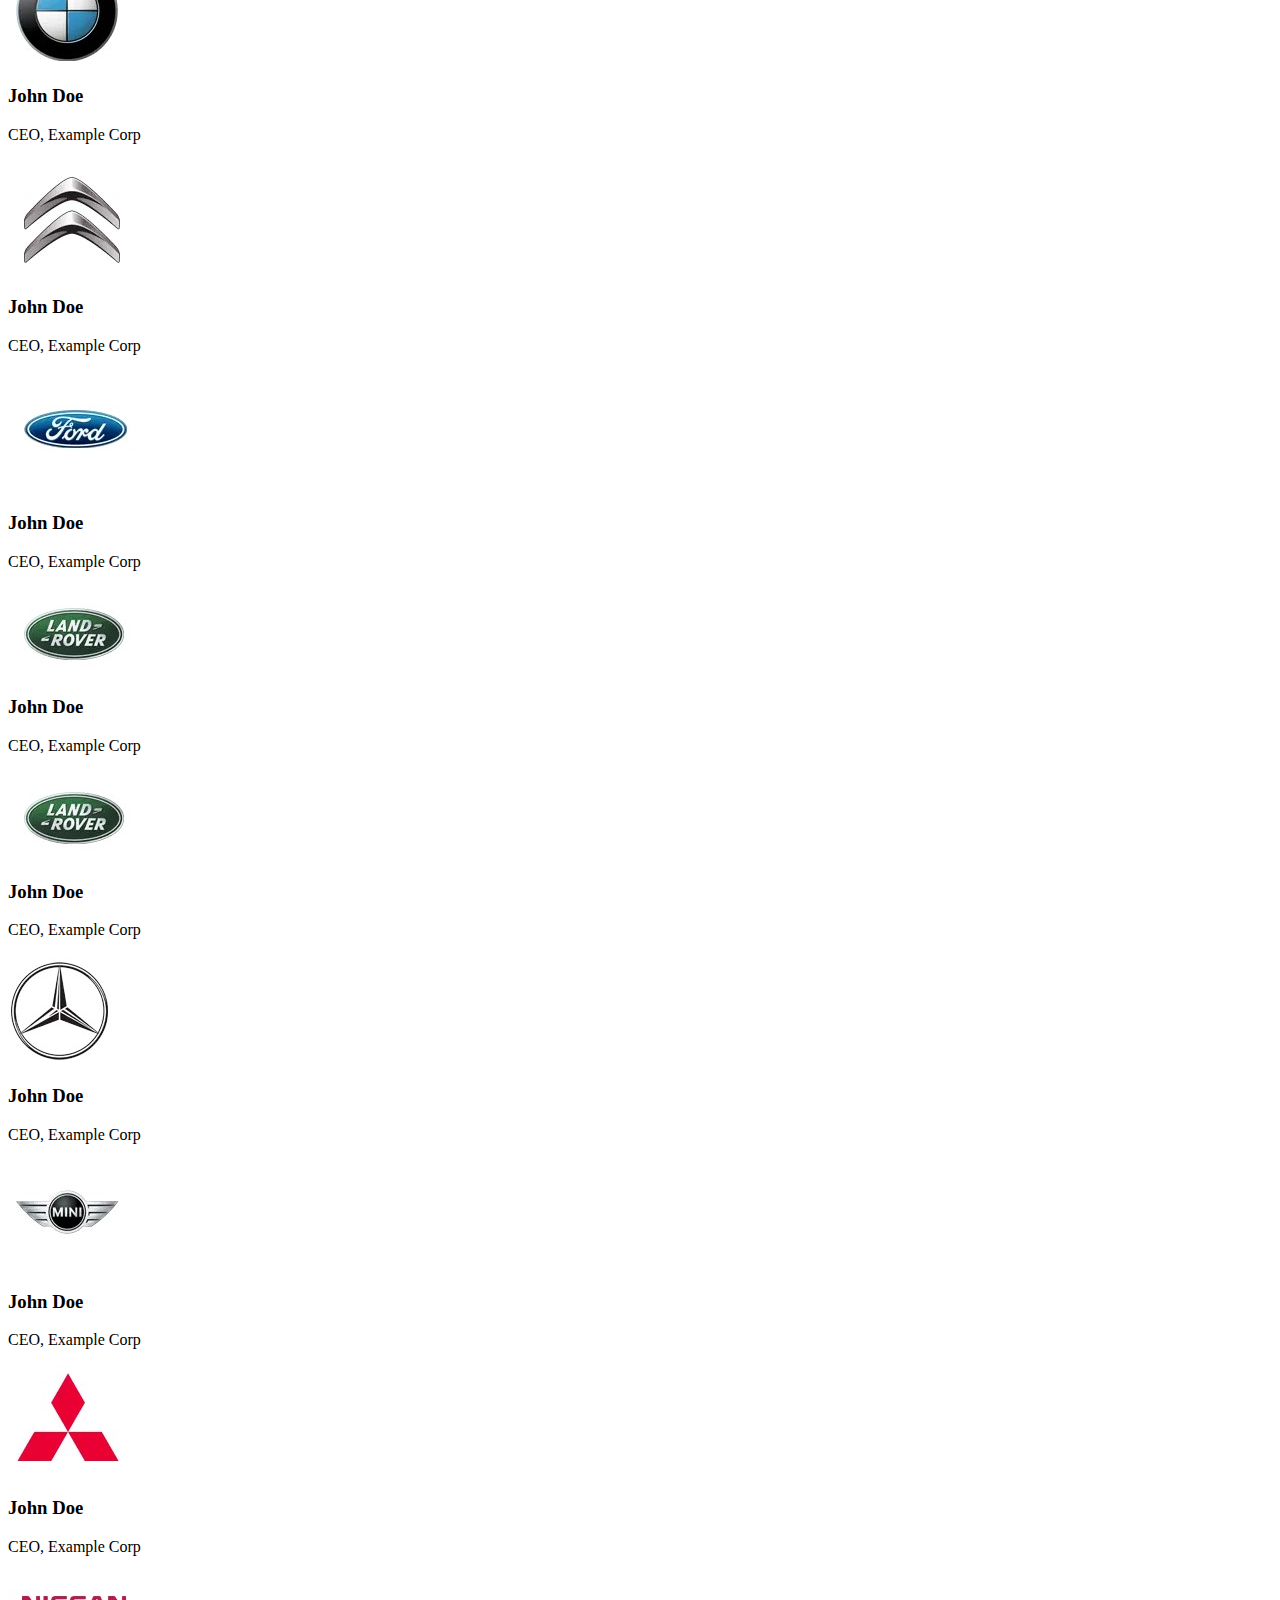
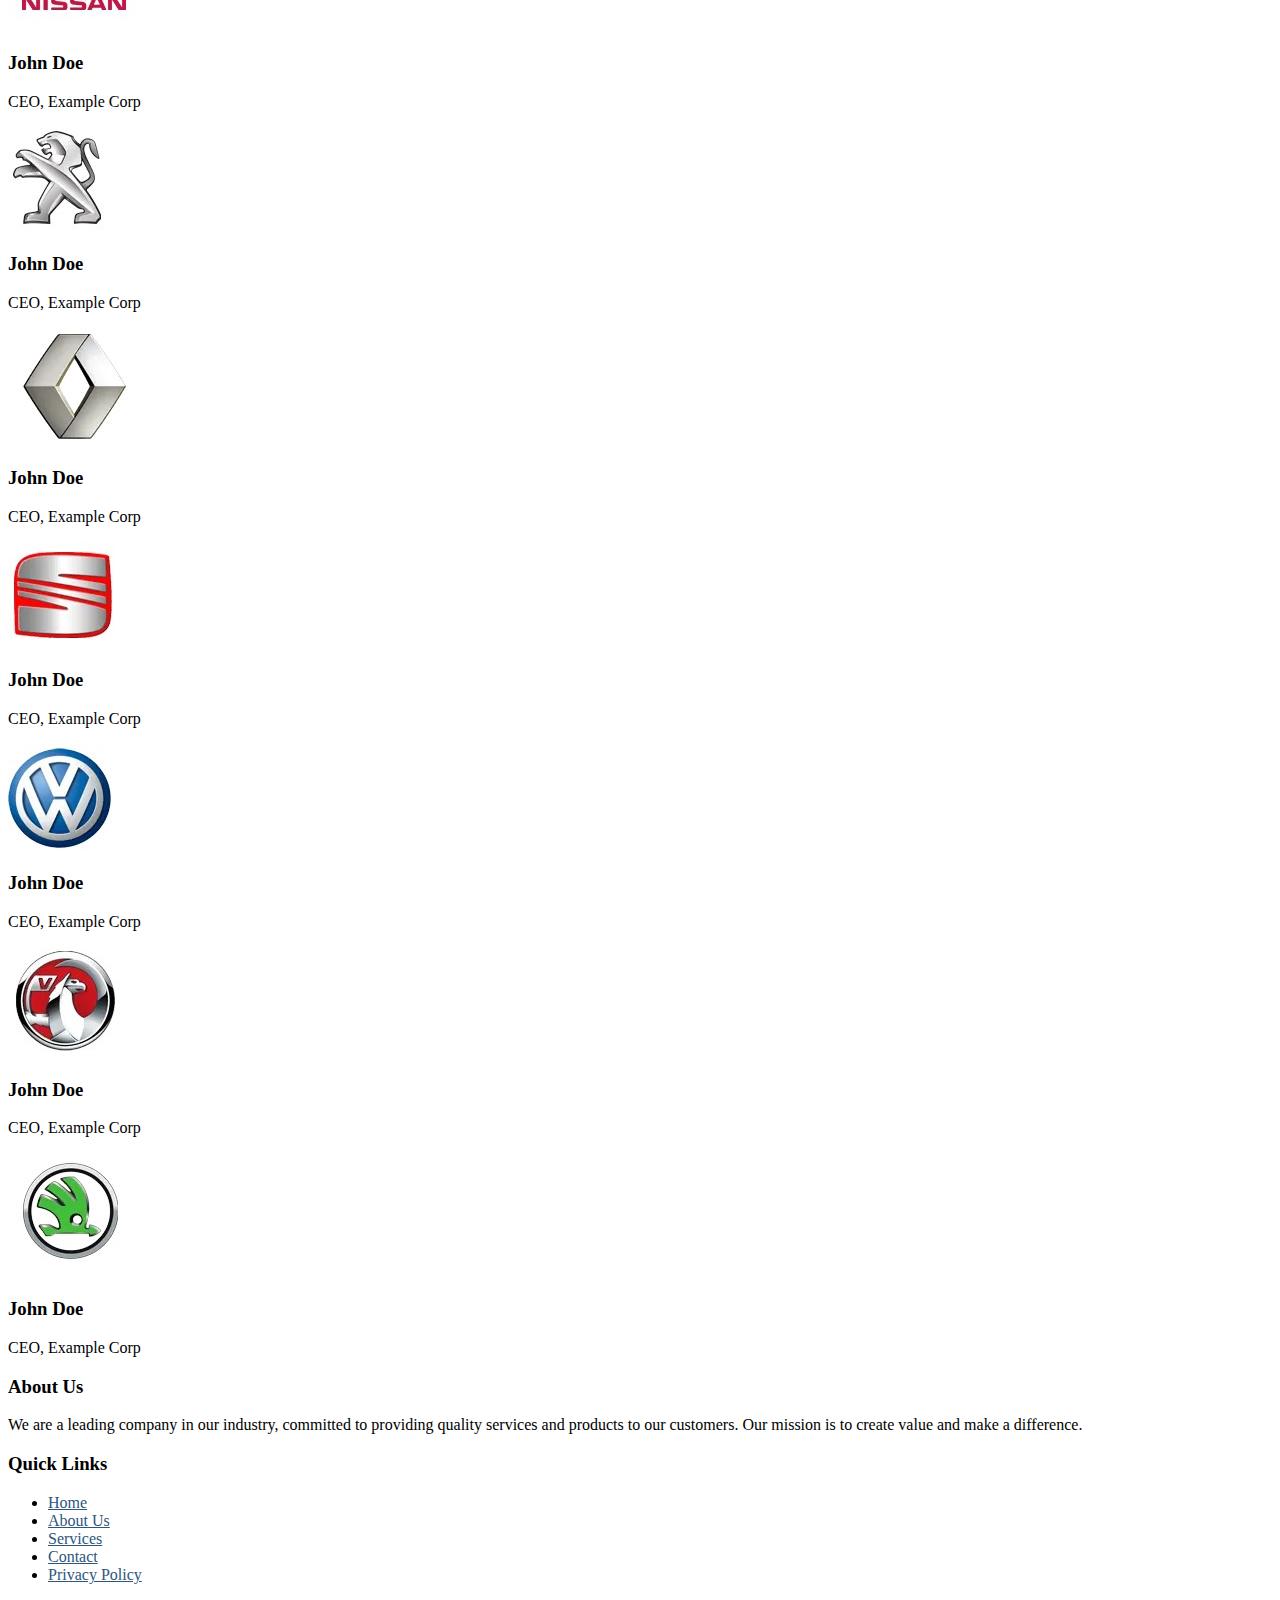
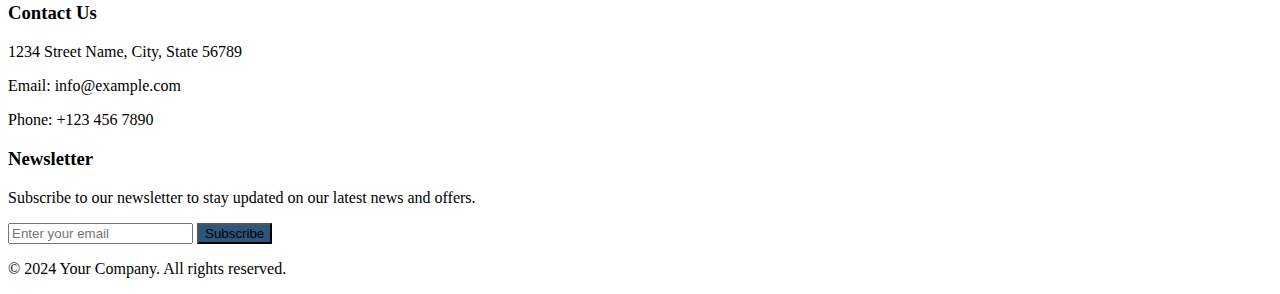
==== commit c3e84315: "update" ====
--- a/index.html
+++ b/index.html
@@ -692,7 +692,7 @@
 width="158"
 height="48"
 >         
-<h2 class="text-2xl font-bold text-white " > Northern Ireland  </h2>
+<h2 class="text-2xl font-bold text-white " > Scotland  </h2>
 </div>
 
 <div 
@@ -703,18 +703,9 @@
 width="158"
 height="48"
 >         
-<h2 class="text-2xl font-bold text-white " > Northern Ireland  </h2>
+<h2 class="text-2xl font-bold text-white " > Wales  </h2>
 </div>
-<div 
-
-class="col-span-2 bg-blue-600 p-2   w-full object-contain lg:col-span-1"
-
-alt="Reform"
-width="158"
-height="48"
->         
-<h2 class="text-2xl font-bold text-white " > Northern Ireland  </h2>
-</div>
+
           </div>
         </div>
       </div>
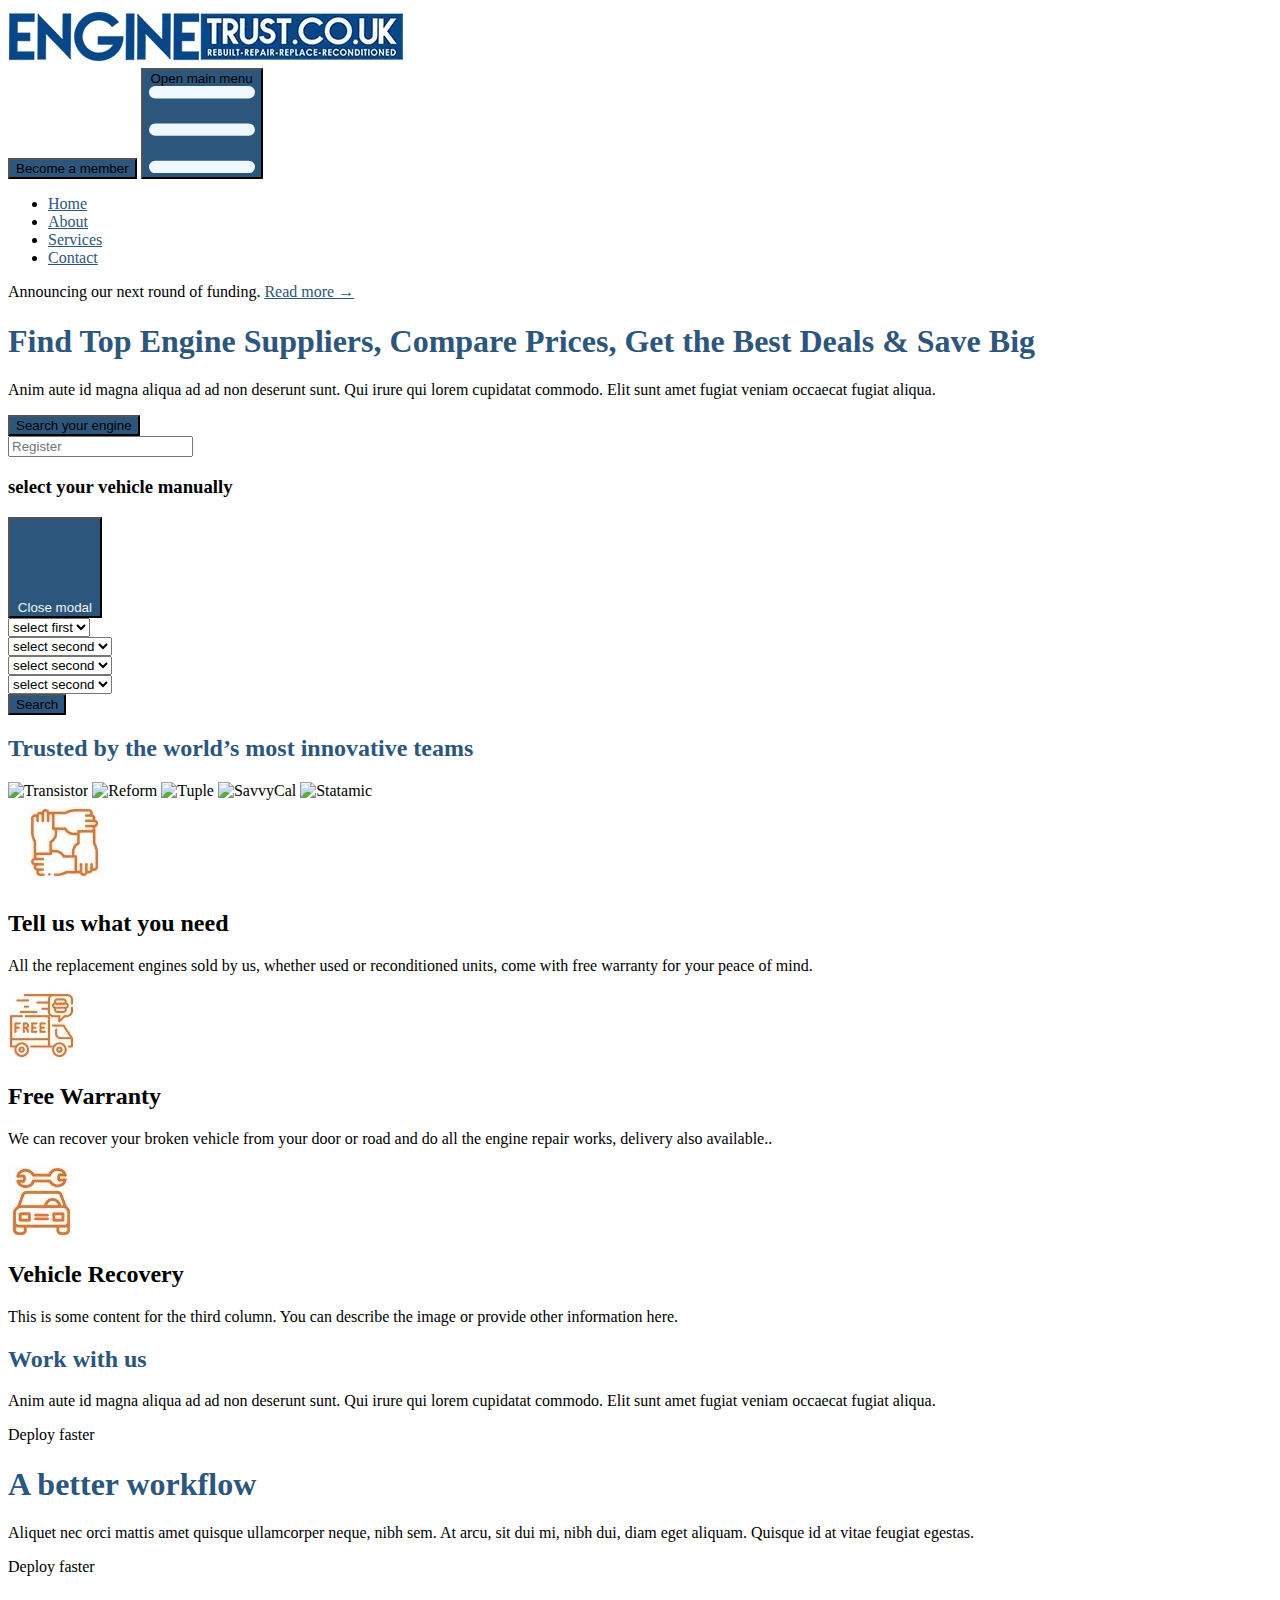
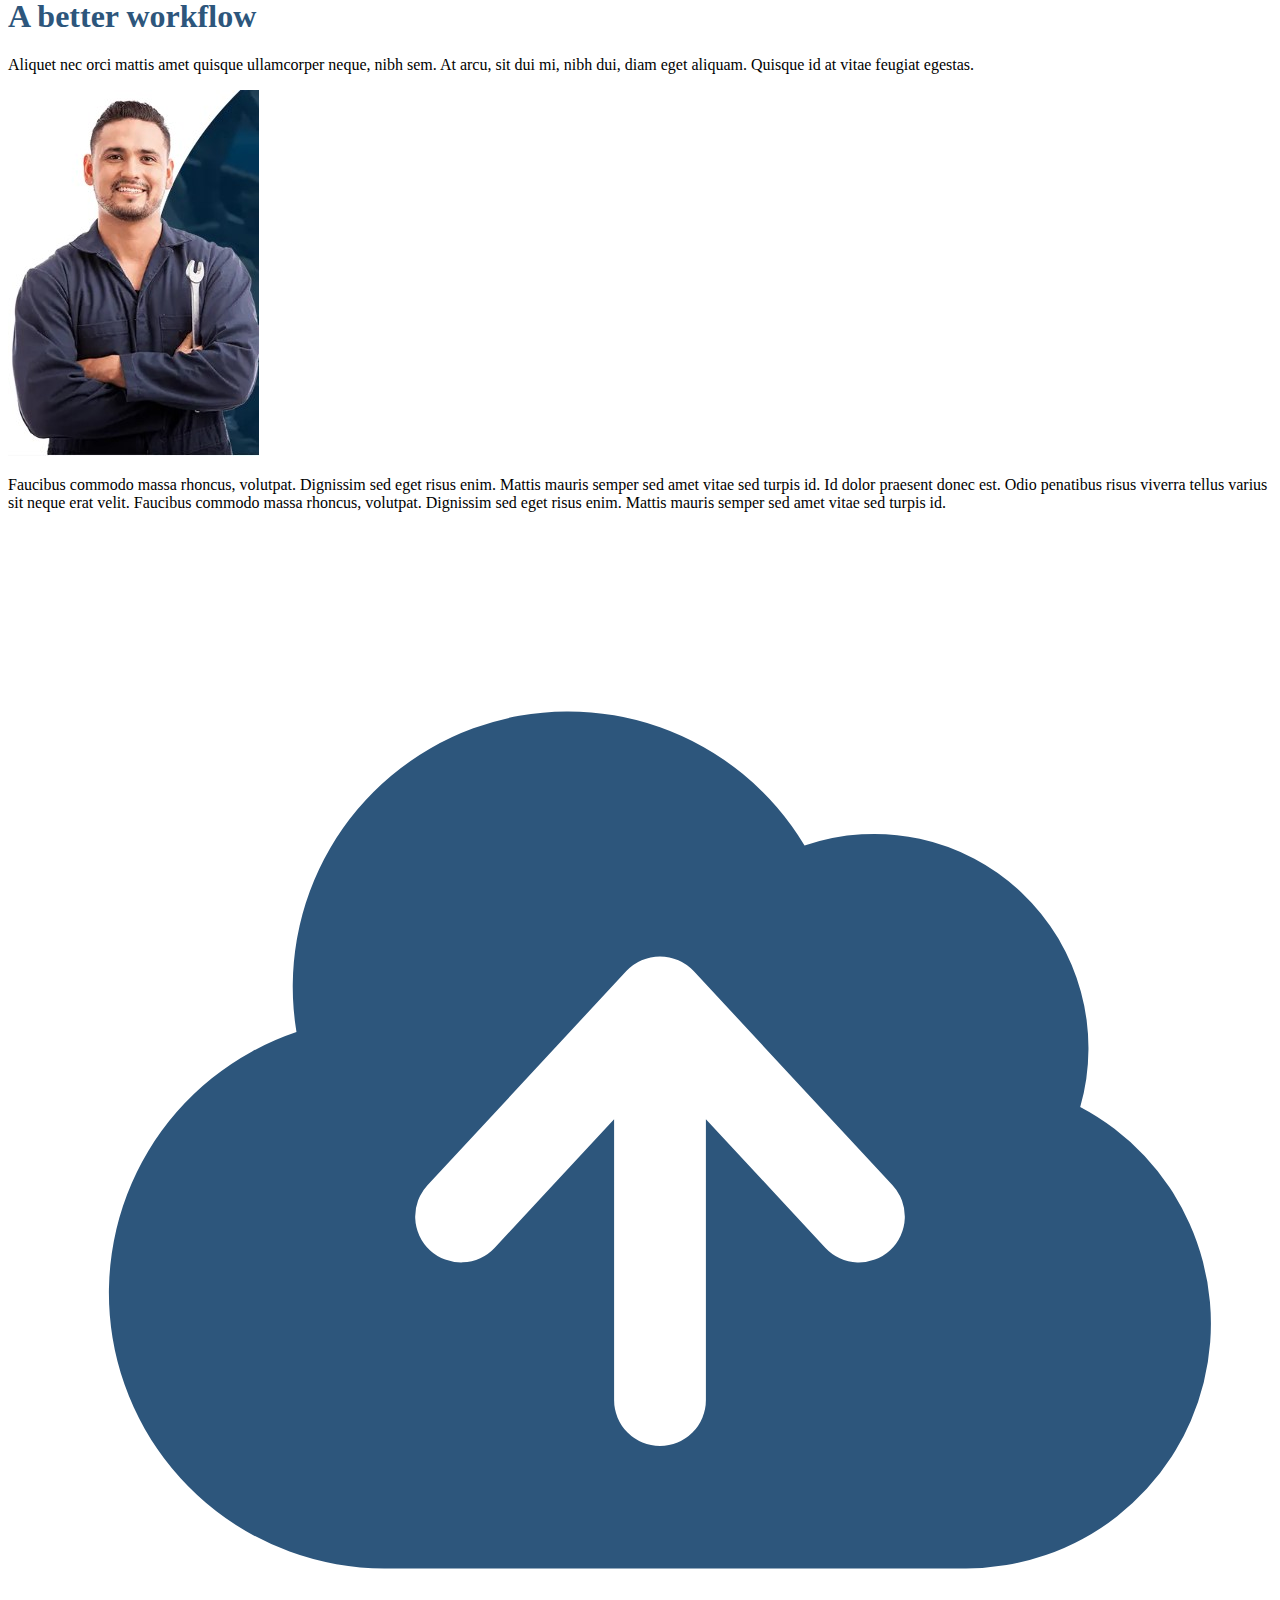
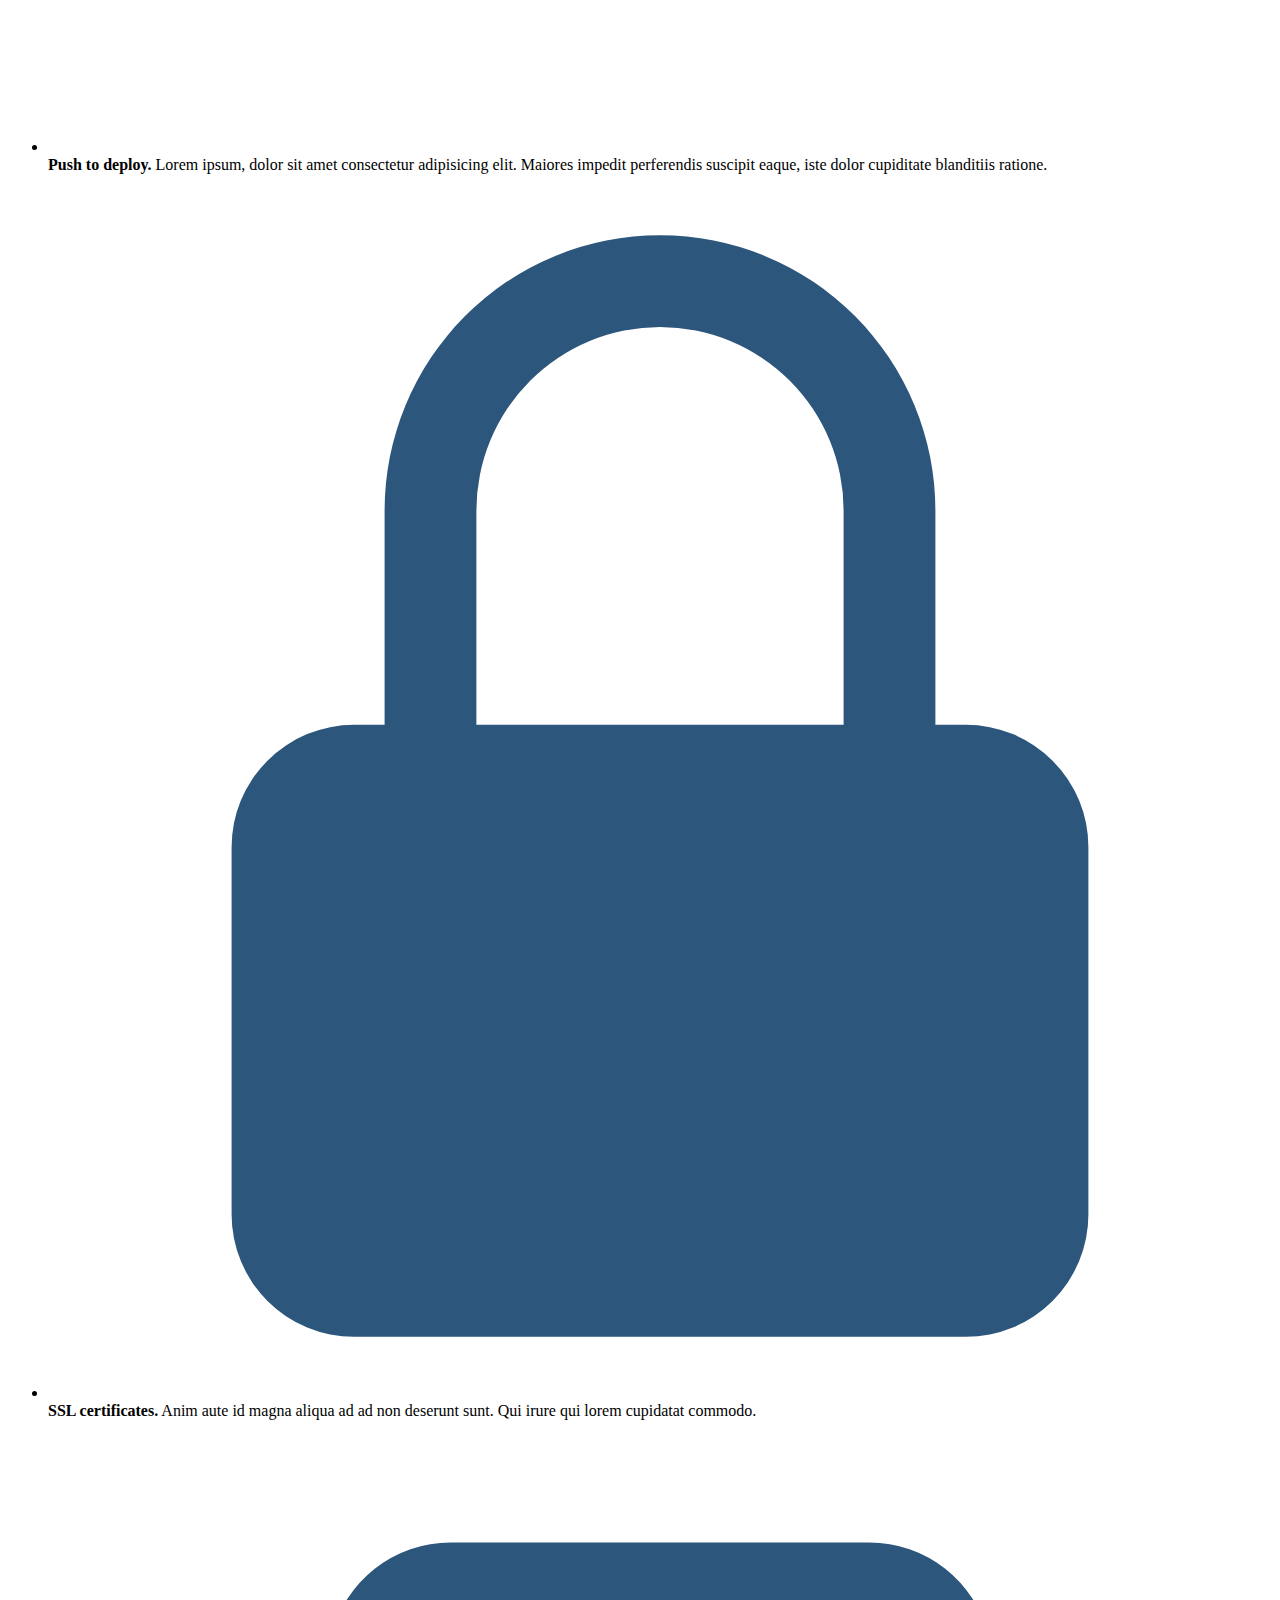
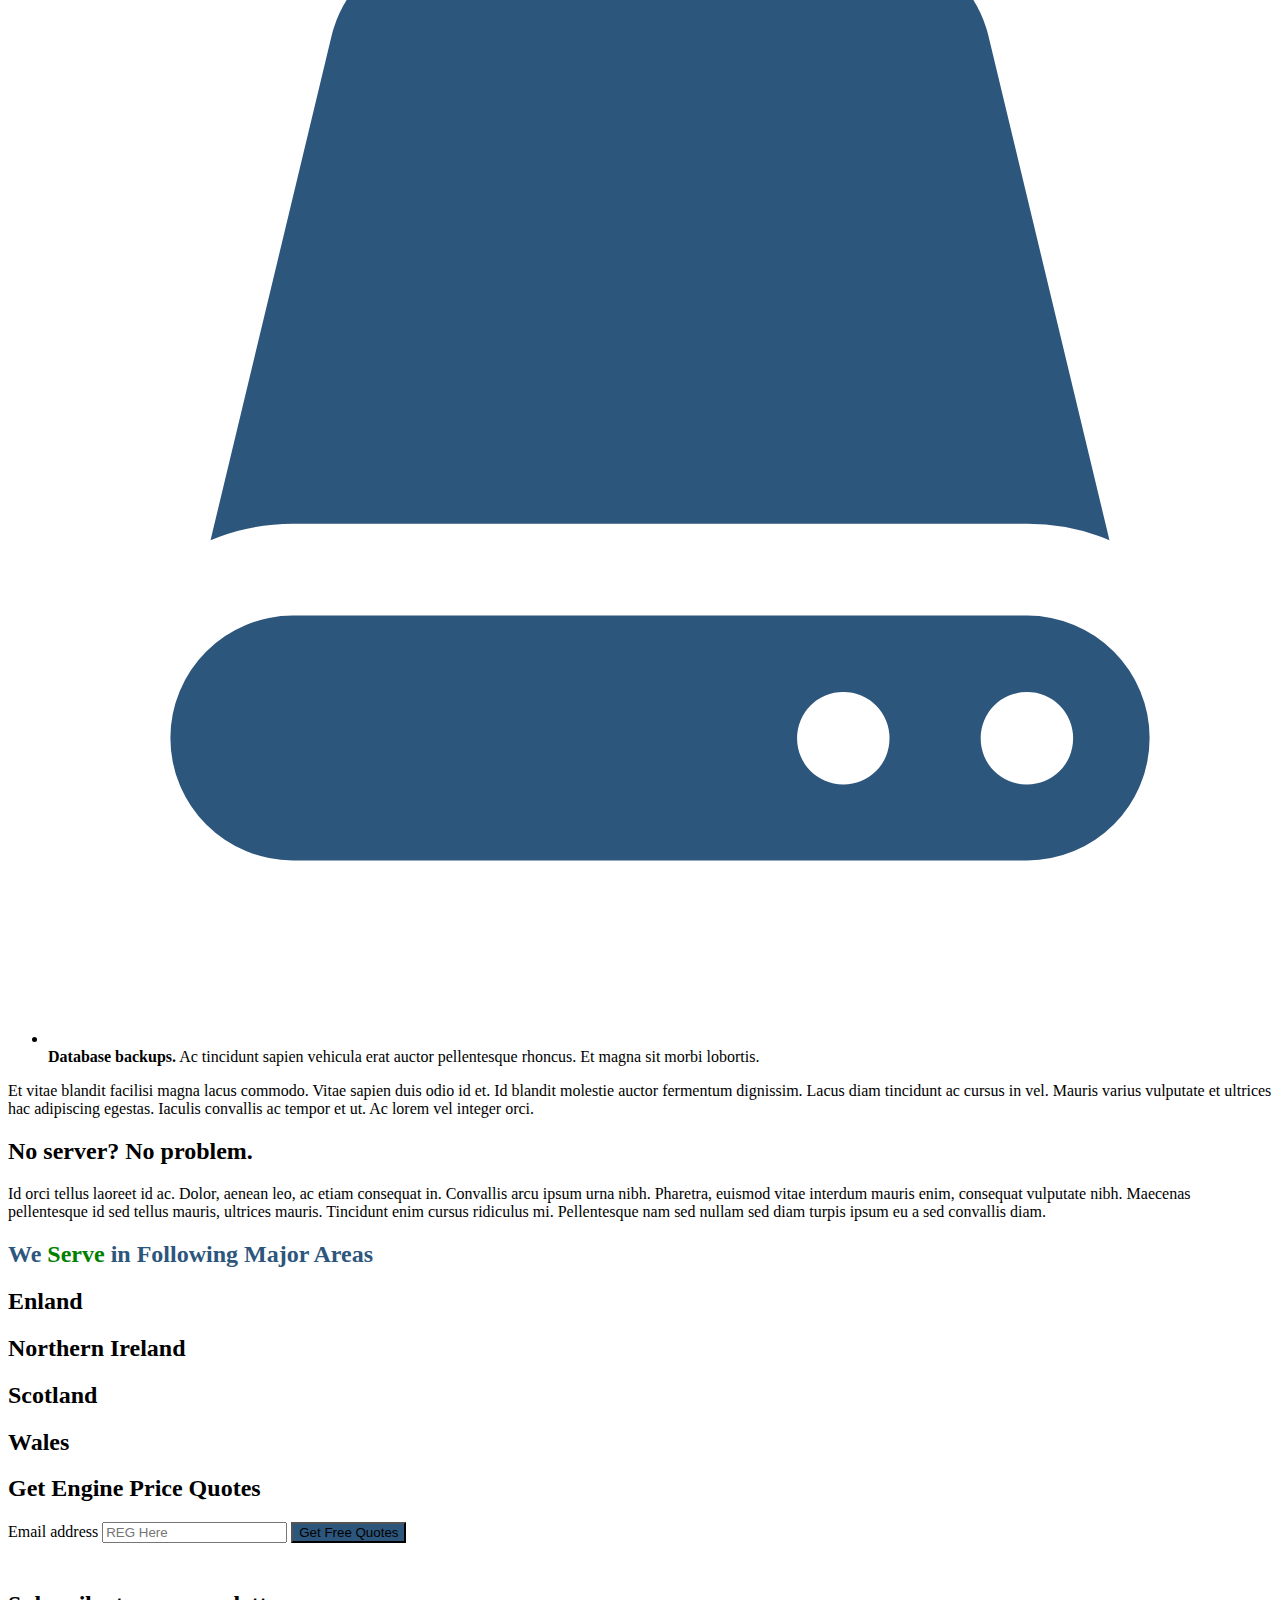
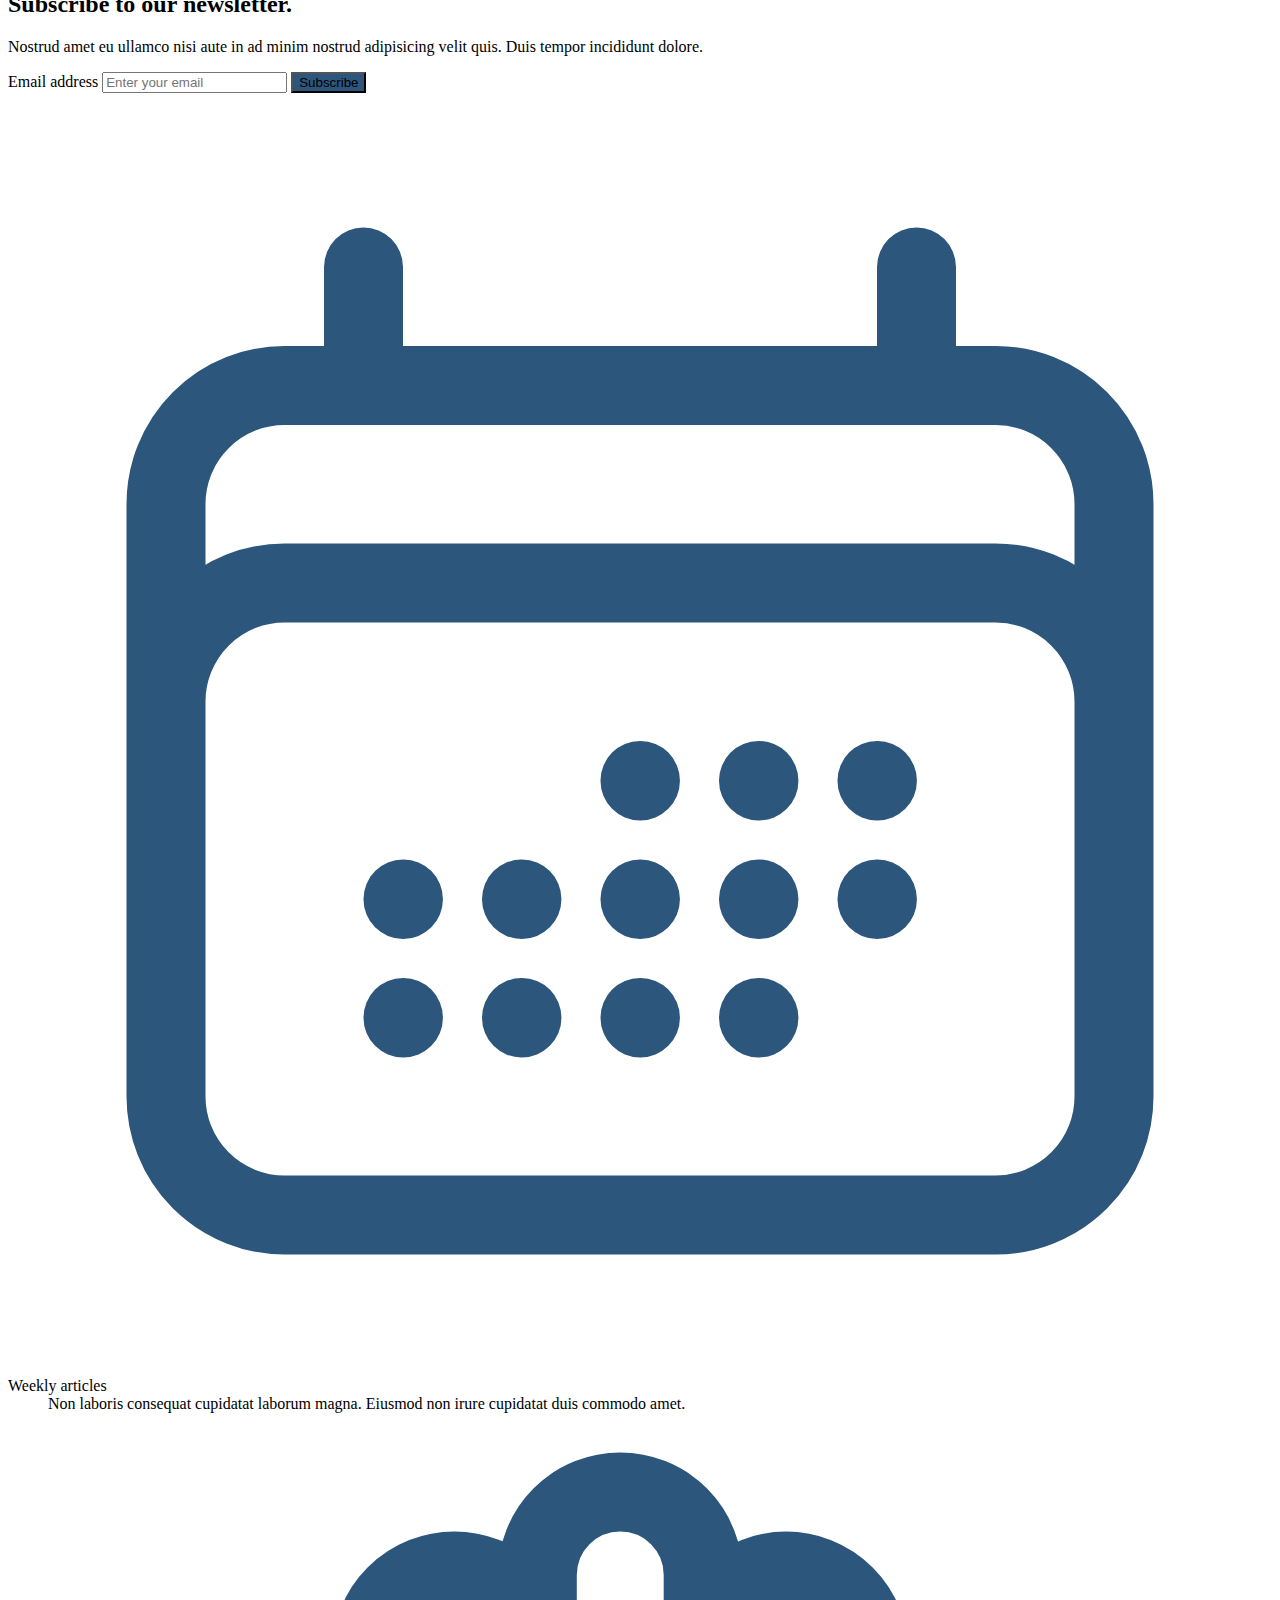
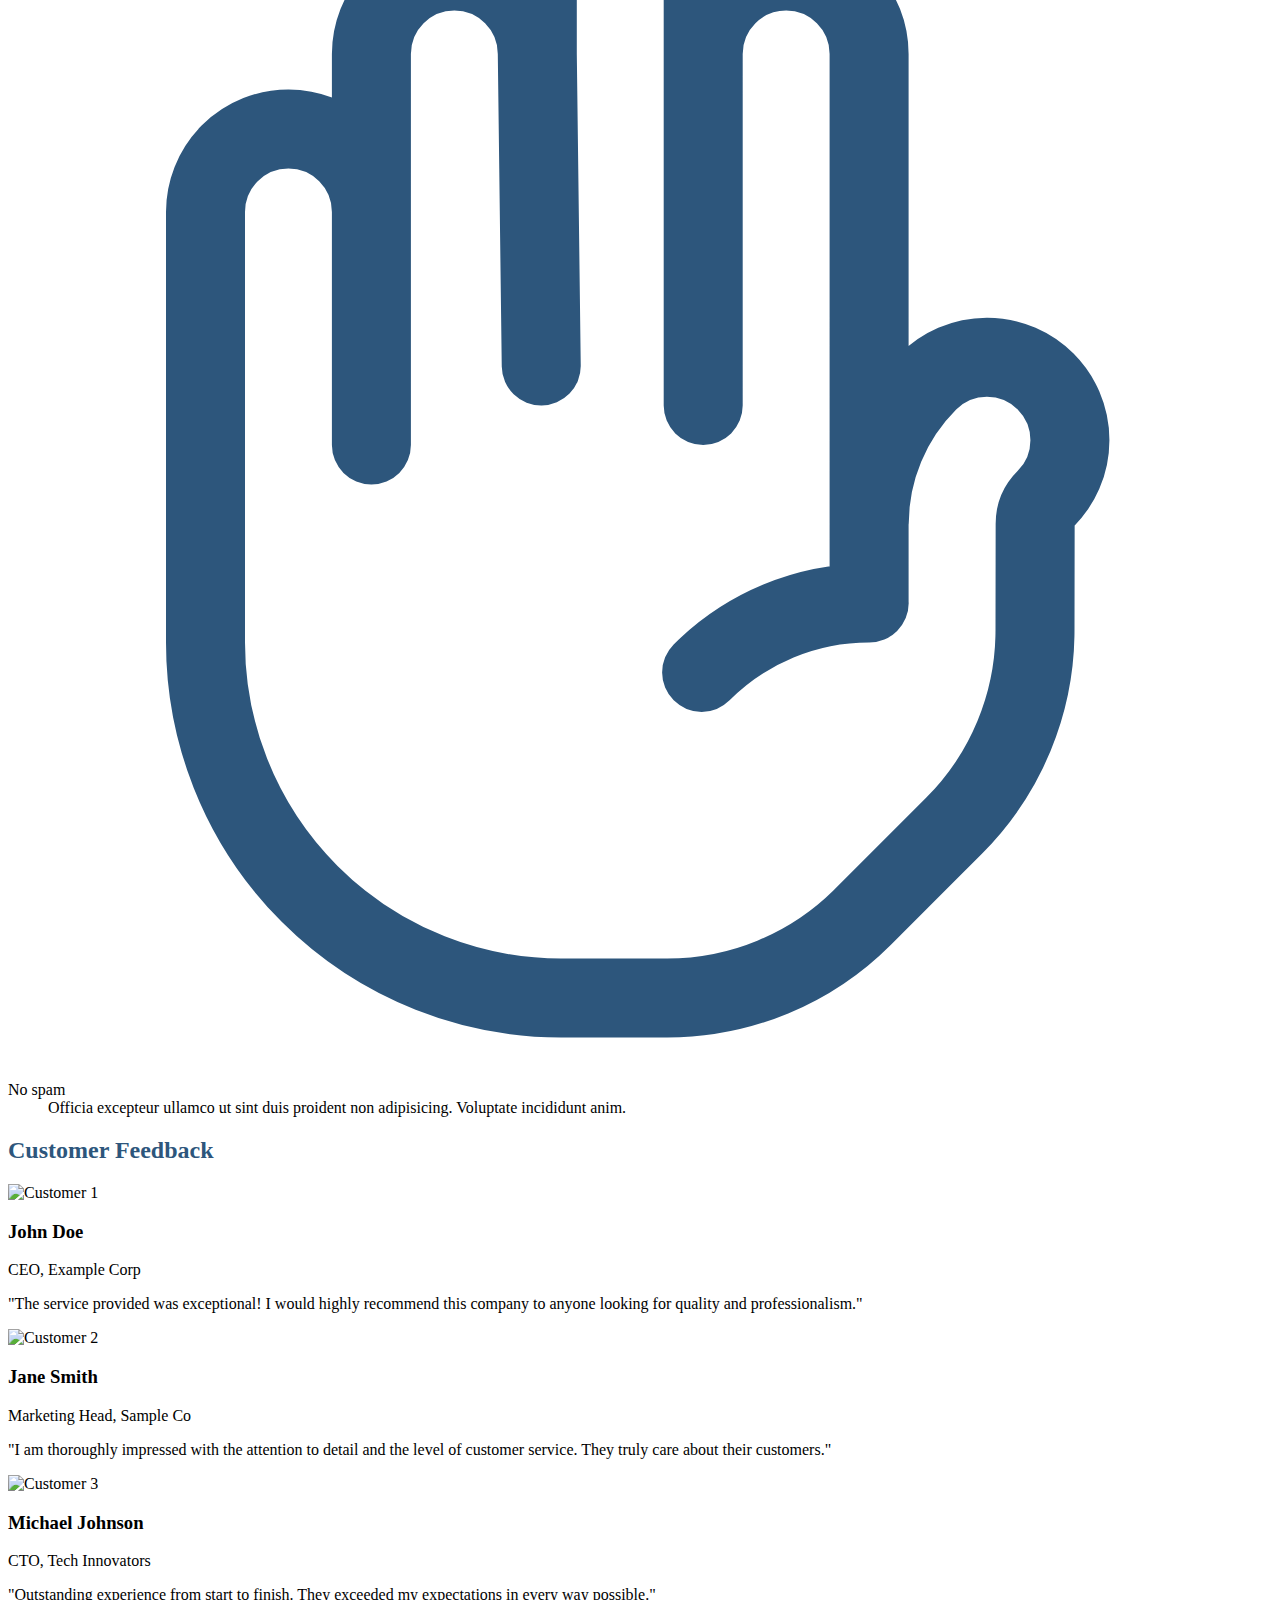
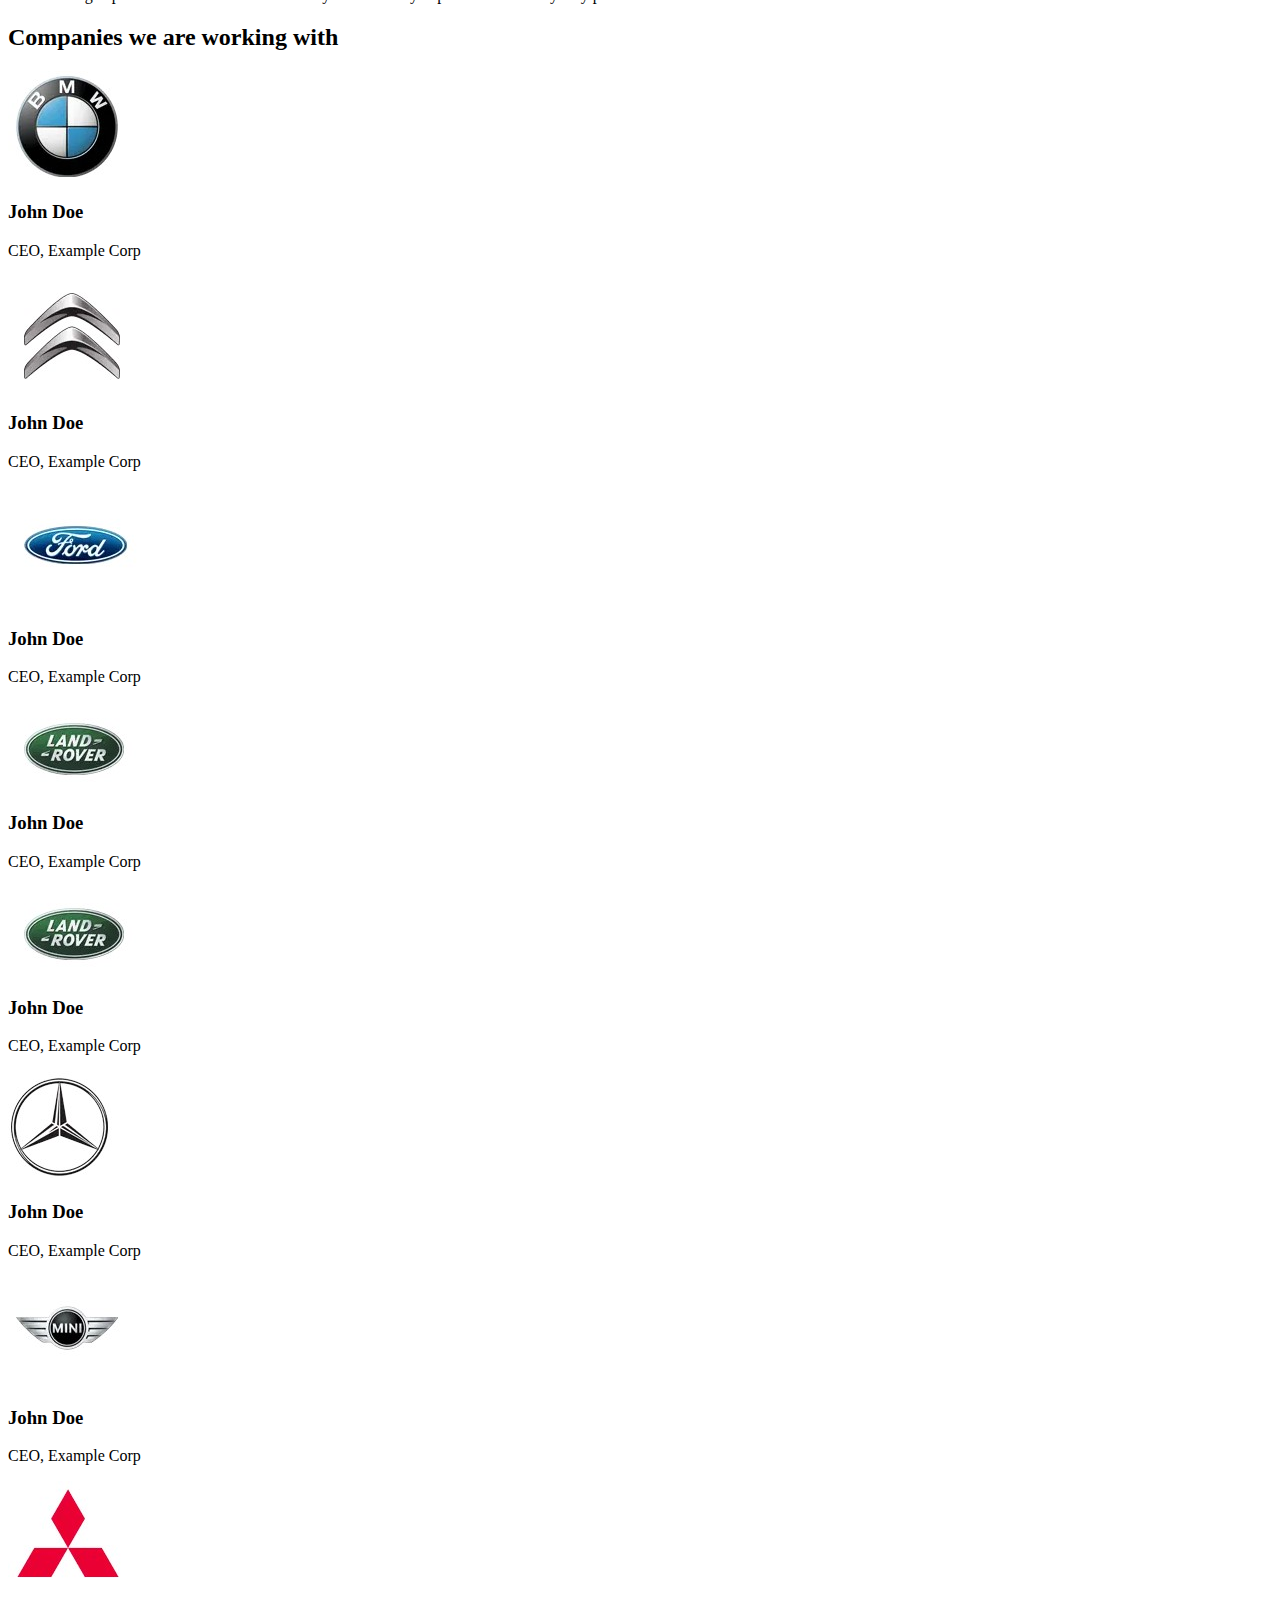
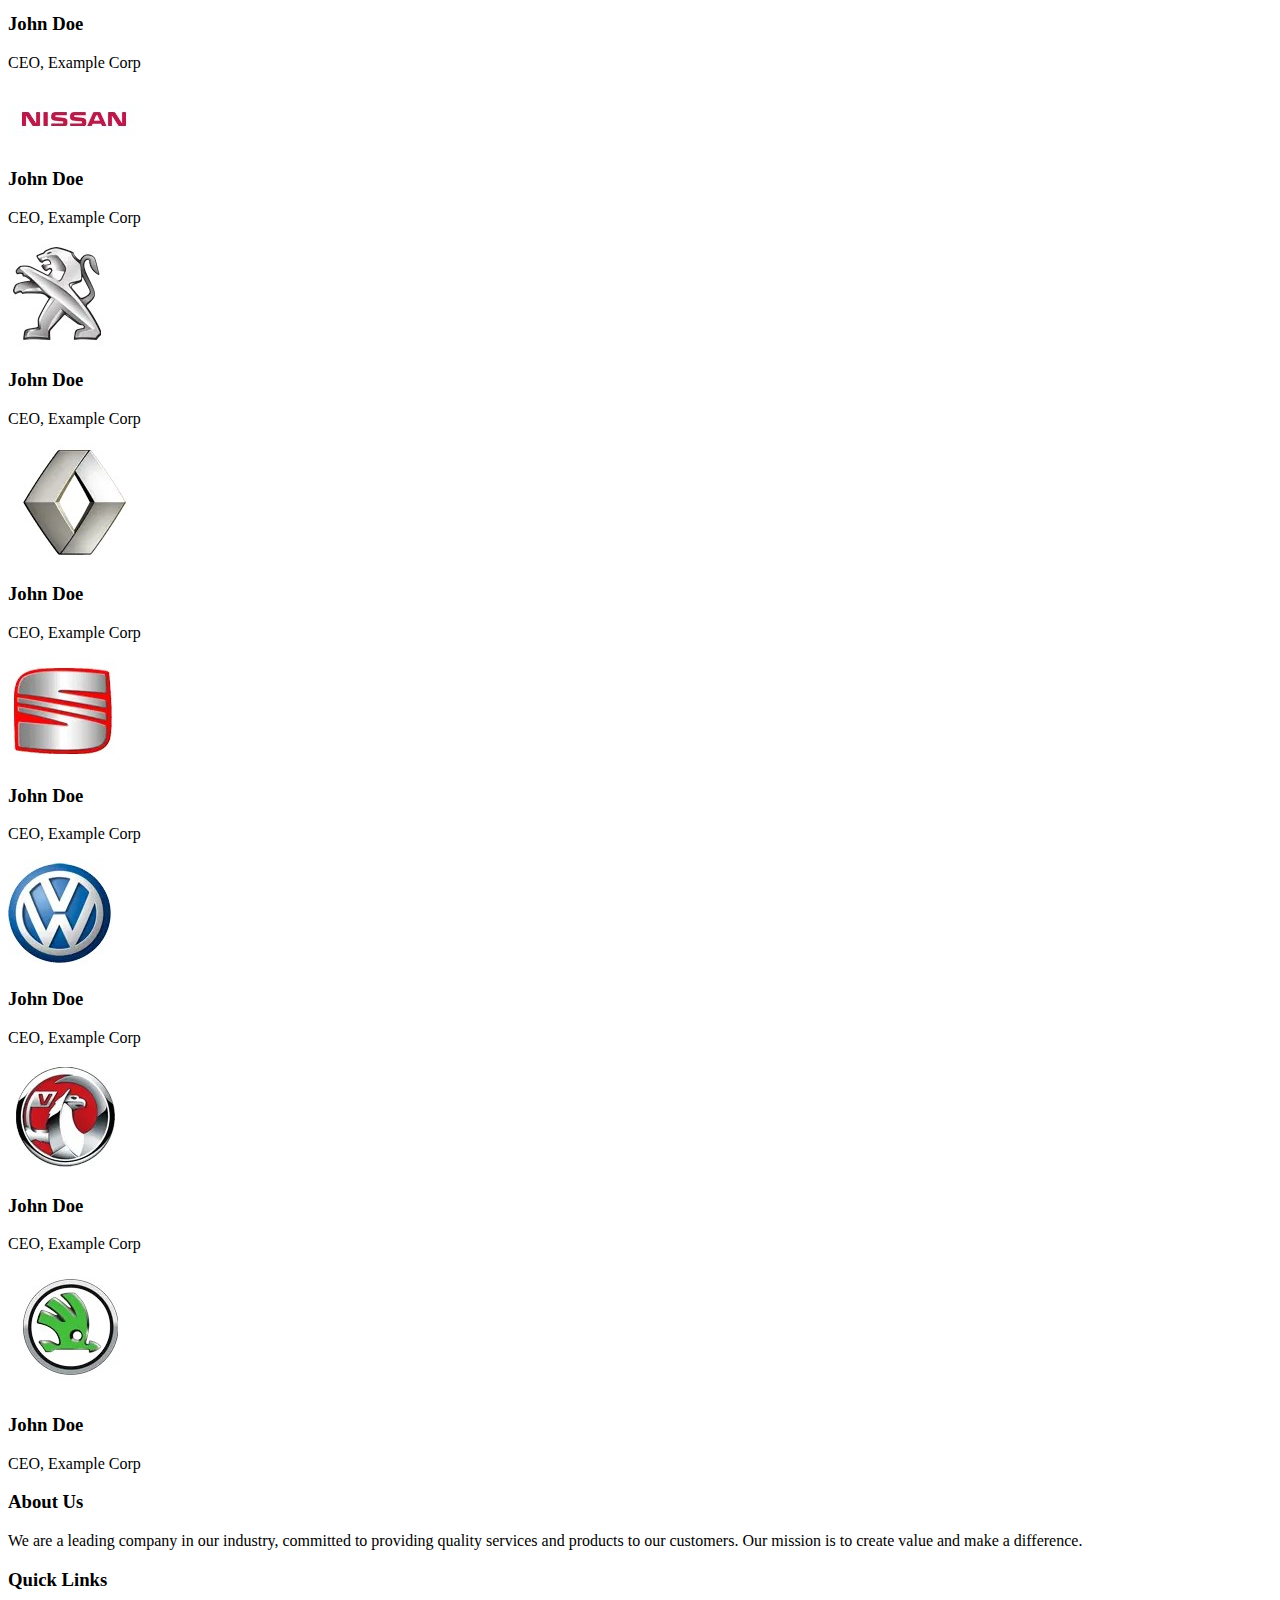
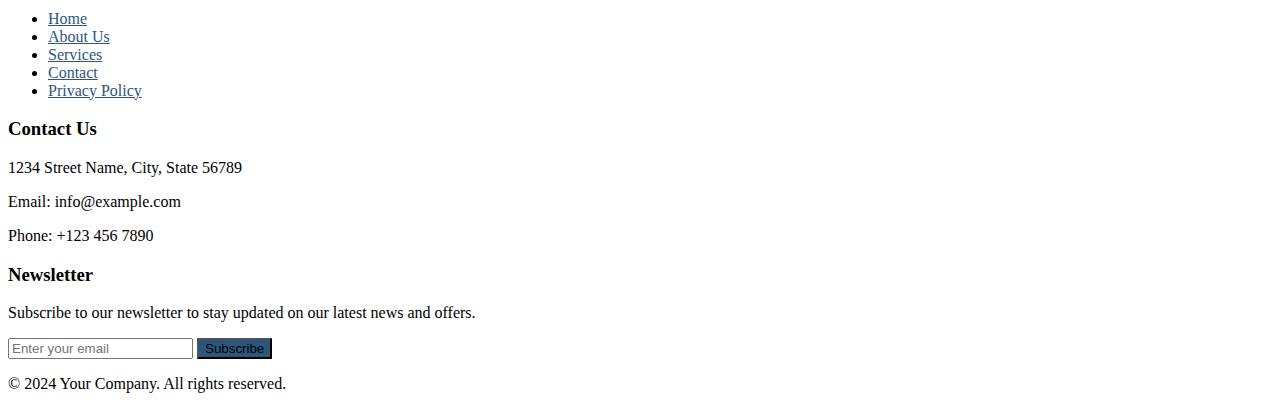
==== commit 606f092a: "update" ====
--- a/index.html
+++ b/index.html
@@ -387,7 +387,9 @@
       </div> -->
       <div class="bg-white py-24 sm:py-32">
         <div class="mx-auto max-w-7xl px-6 lg:px-8">
-          <h2 class="text-center text-lg font-semibold leading-8 text-gray-900">
+          <h2 style="color: #2d567c !important;"
+          
+          class="text-center text-4xl  font-bold leading-8 text-gray-900">
             Trusted by the world’s most innovative teams
           </h2>
           <div
@@ -657,11 +659,11 @@
 
       <div class="bg-white py-24 sm:py-32">
         <div class="mx-auto max-w-7xl px-6 lg:px-8">
-          <h2 class="text-center  text-3xl text-4xl font-bold tracking-tight text-blue-500 sm:text-6xl font-semibold leading-8 text-gray-900">
+          <h2 style="color: #2d567c !important;" class="text-center  text-3xl text-4xl font-bold tracking-tight text-blue-500 sm:text-6xl  leading-8 text-gray-900">
             We  <span style="color: green;" class="bold" >Serve</span>  in Following Major Areas
           </h2>
           <div
-            class="mx-auto mt-16 grid max-w-lg grid-cols-4 items-center gap-x-8 gap-y-10 sm:max-w-xl sm:grid-cols-6 sm:gap-x-10 lg:mx-0 lg:max-w-none lg:grid-cols-5"
+            class="mx-auto mt-16 grid max-w-lg grid-cols-4 items-center gap-x-8 gap-y-10 sm:max-w-xl sm:grid-cols-6 sm:gap-x-10 lg:mx-0 lg:max-w-none lg:grid-cols-4"
           >
             <div
 
@@ -681,7 +683,7 @@
               width="158"
               height="48"
 >         
-<h2 class="text-2xl font-bold text-white " > Northern Ireland  </h2>
+<h2 class="text-2xl  text-center font-bold text-white " > Northern Ireland  </h2>
 </div>
 
 <div 
@@ -692,41 +694,96 @@
 width="158"
 height="48"
 >         
-<h2 class="text-2xl font-bold text-white " > Scotland  </h2>
+<h2 class="text-2xl font-bold text-white text-center " > Scotland  </h2>
 </div>
 
 <div 
 
-class="col-span-2 bg-blue-600 p-2   w-full object-contain lg:col-span-1"
+class="col-span-2 bg-blue-600 p-2 text-centers   w-full object-contain lg:col-span-1"
 
 alt="Reform"
 width="158"
 height="48"
 >         
-<h2 class="text-2xl font-bold text-white " > Wales  </h2>
+<h2 class="text-2xl font-bold text-white text-center " > Wales  </h2>
 </div>
 
           </div>
         </div>
       </div>
-      <!--
-  This example requires some changes to your config:
-  
-  ```
-  // tailwind.config.js
-  module.exports = {
-    // ...
-    plugins: [
-      // ...
-      require('@tailwindcss/forms'),
-    ],
-  }
-  ```
--->
-
-<!-- areas -->
- 
-<!-- areas end  -->
+
+      
+    
+
+      <div style="margin-bottom: 3rem;"
+      class="relative isolate overflow-hidden bg-gray-900 py-16 sm:py-24 "
+    >
+      <div class="mx-auto max-w-7xl px-6 lg:px-8">
+        <div
+          class="mx-auto grid max-w-2xl grid-cols-1 gap-x-8  lg:max-w-none lg:grid-cols-2"
+        >
+          <div class="max-w-xl lg:max-w-lg">
+            <h2
+              class="text-3xl font-bold tracking-tight text-white sm:text-4xl"
+            >
+              Get Engine Price Quotes 
+            </h2>
+            
+          </div>
+          <div >
+
+          <div class=" flex  max-w-md gap-x-4">
+            <label for="email-address" class="sr-only">Email address</label>
+            <input
+              id="email-address"
+              name="email"
+              type="email"
+              autocomplete="email"
+              required
+              class="min-w-0 flex-auto rounded-md border-0 bg-white/5 px-5 py-2 text-white shadow-sm ring-1 ring-inset ring-white/10 focus:ring-2 focus:ring-inset focus:ring-indigo-500 sm:text-sm sm:leading-6"
+              placeholder="REG Here"
+            />
+            <button
+              type="submit"
+              class="flex-none rounded-md bg-indigo-500 px-3.5 py-2.5 text-sm font-semibold text-white shadow-sm hover:bg-indigo-400 focus-visible:outline focus-visible:outline-2 focus-visible:outline-offset-2 focus-visible:outline-indigo-500"
+            >
+              Get Free Quotes
+            </button>
+          </div>
+        </div>
+          
+        </div>
+      </div>
+      <div
+        class="absolute left-1/2 top-0 -z-10 -translate-x-1/2 blur-3xl xl:-top-6"
+        aria-hidden="true"
+      >
+        <div
+          class="aspect-[1155/678] w-[72.1875rem] bg-gradient-to-tr from-[#ff80b5] to-[#9089fc] opacity-30"
+          style="
+            clip-path: polygon(
+              74.1% 44.1%,
+              100% 61.6%,
+              97.5% 26.9%,
+              85.5% 0.1%,
+              80.7% 2%,
+              72.5% 32.5%,
+              60.2% 62.4%,
+              52.4% 68.1%,
+              47.5% 58.3%,
+              45.2% 34.5%,
+              27.5% 76.7%,
+              0.1% 64.9%,
+              17.9% 100%,
+              27.6% 76.8%,
+              76.1% 97.7%,
+              74.1% 44.1%
+            );
+          "
+        ></div>
+      </div>
+    </div>
+
       <div
         class="relative isolate overflow-hidden bg-gray-900 py-16 sm:py-24 lg:py-32"
       >
@@ -849,7 +906,7 @@
 
     <section class="py-12 mt-12">
       <div class="container mx-auto px-4">
-        <h2 class="text-3xl font-semibold text-center mb-12">
+        <h2 style="color: #2d567c !important;" class="text-5xl font-bold text-center mb-12">
           Customer Feedback
         </h2>
 
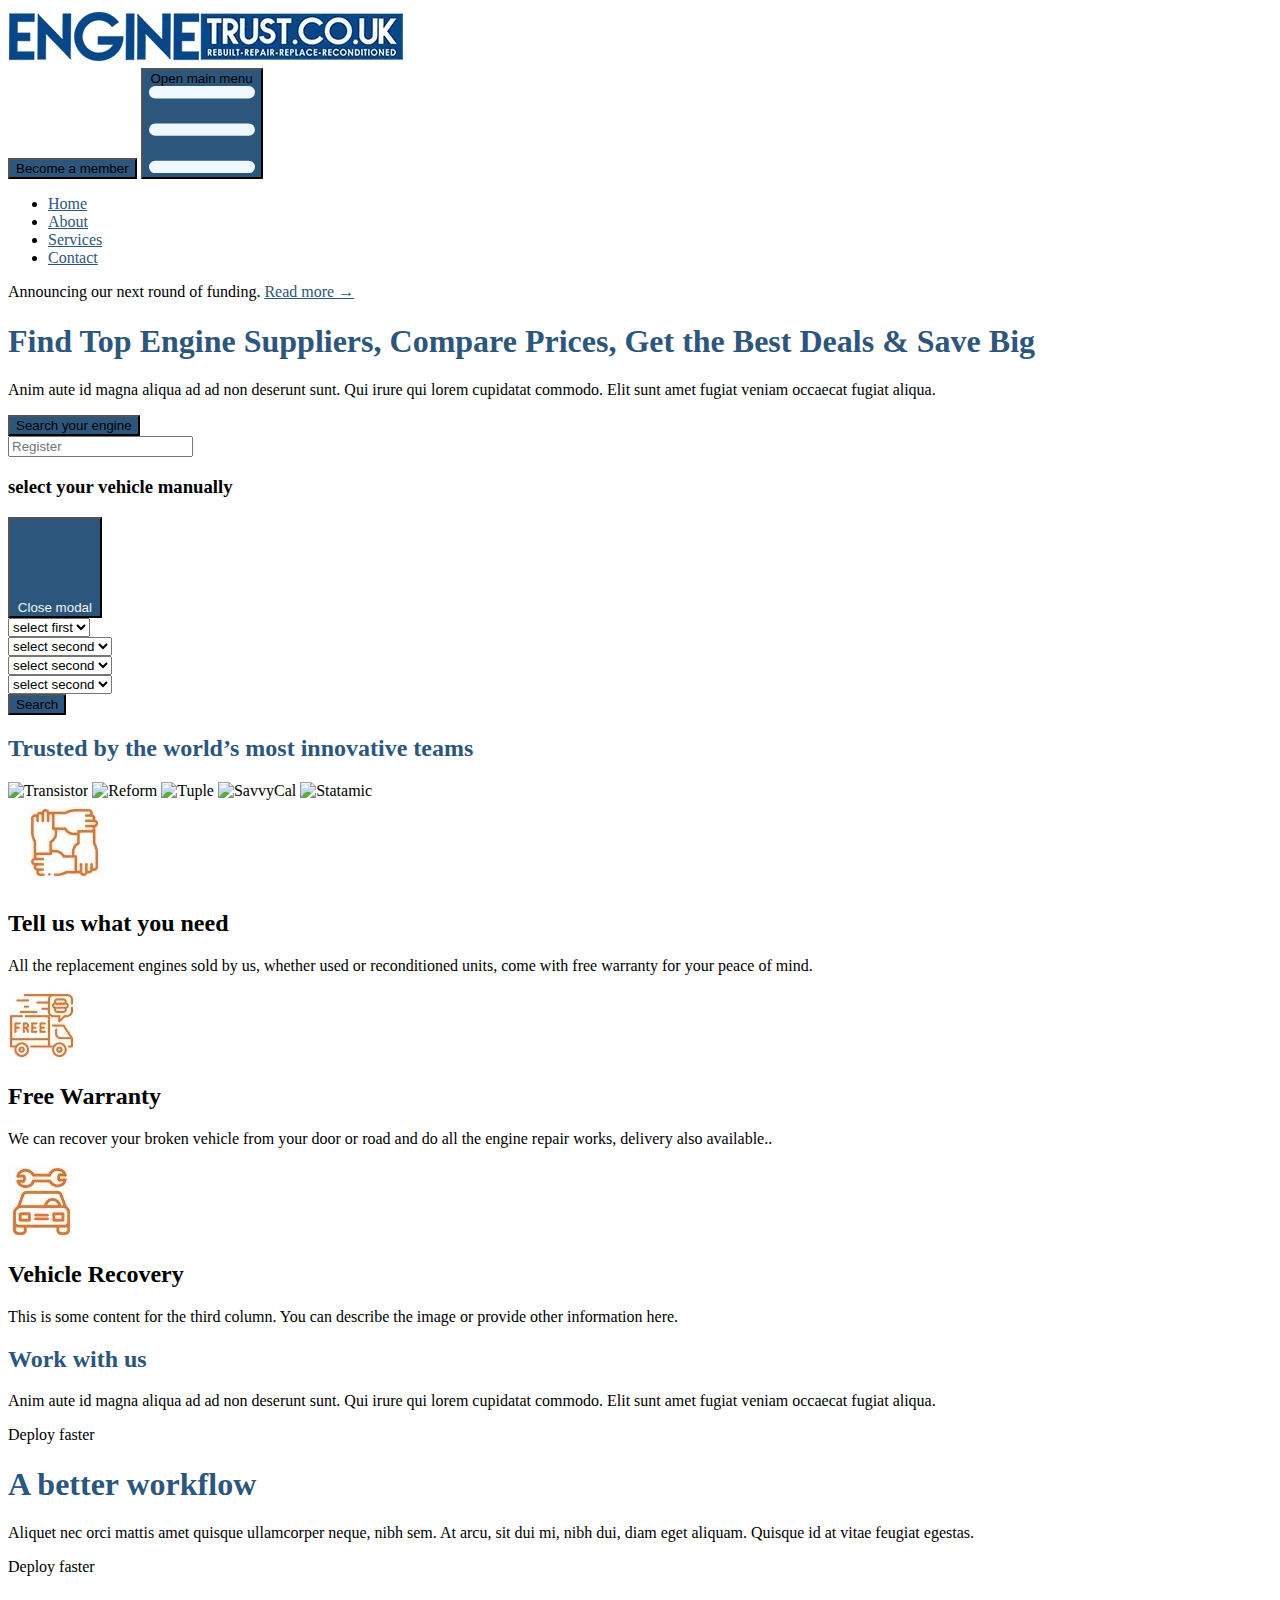
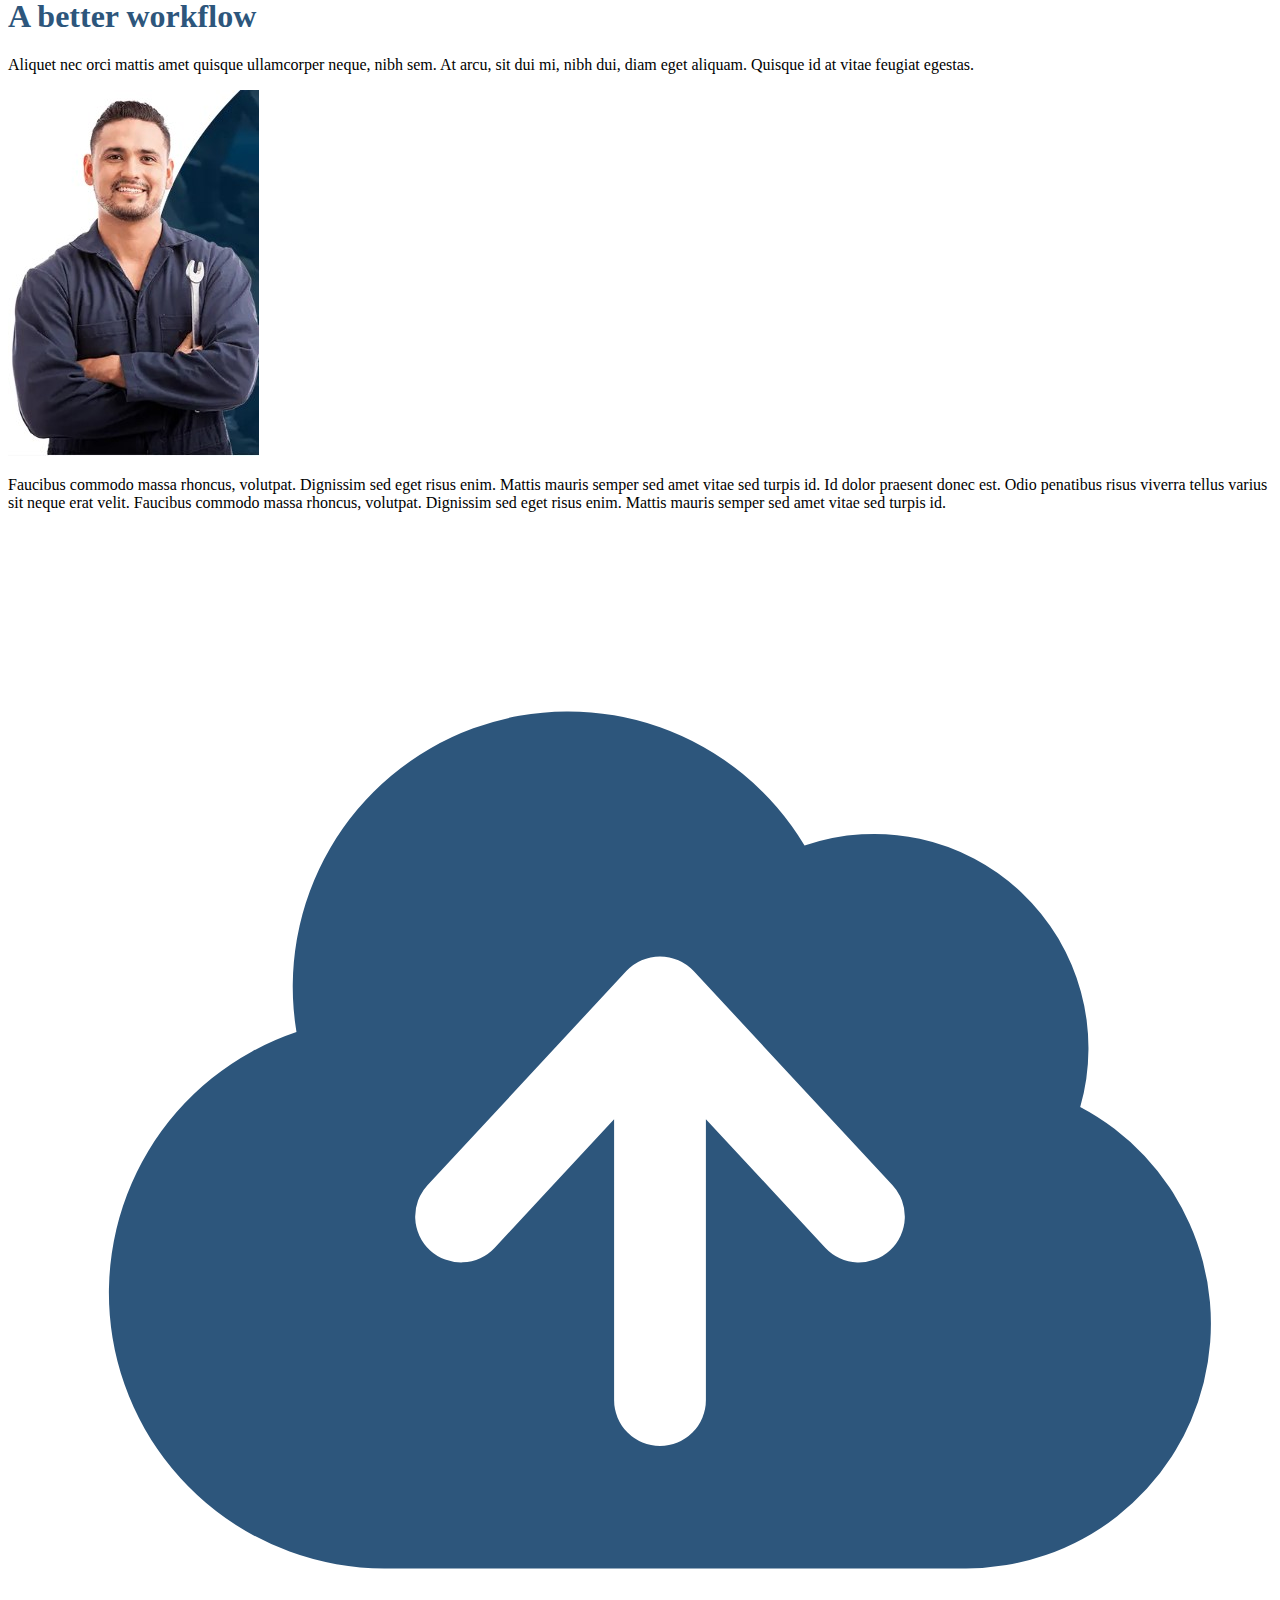
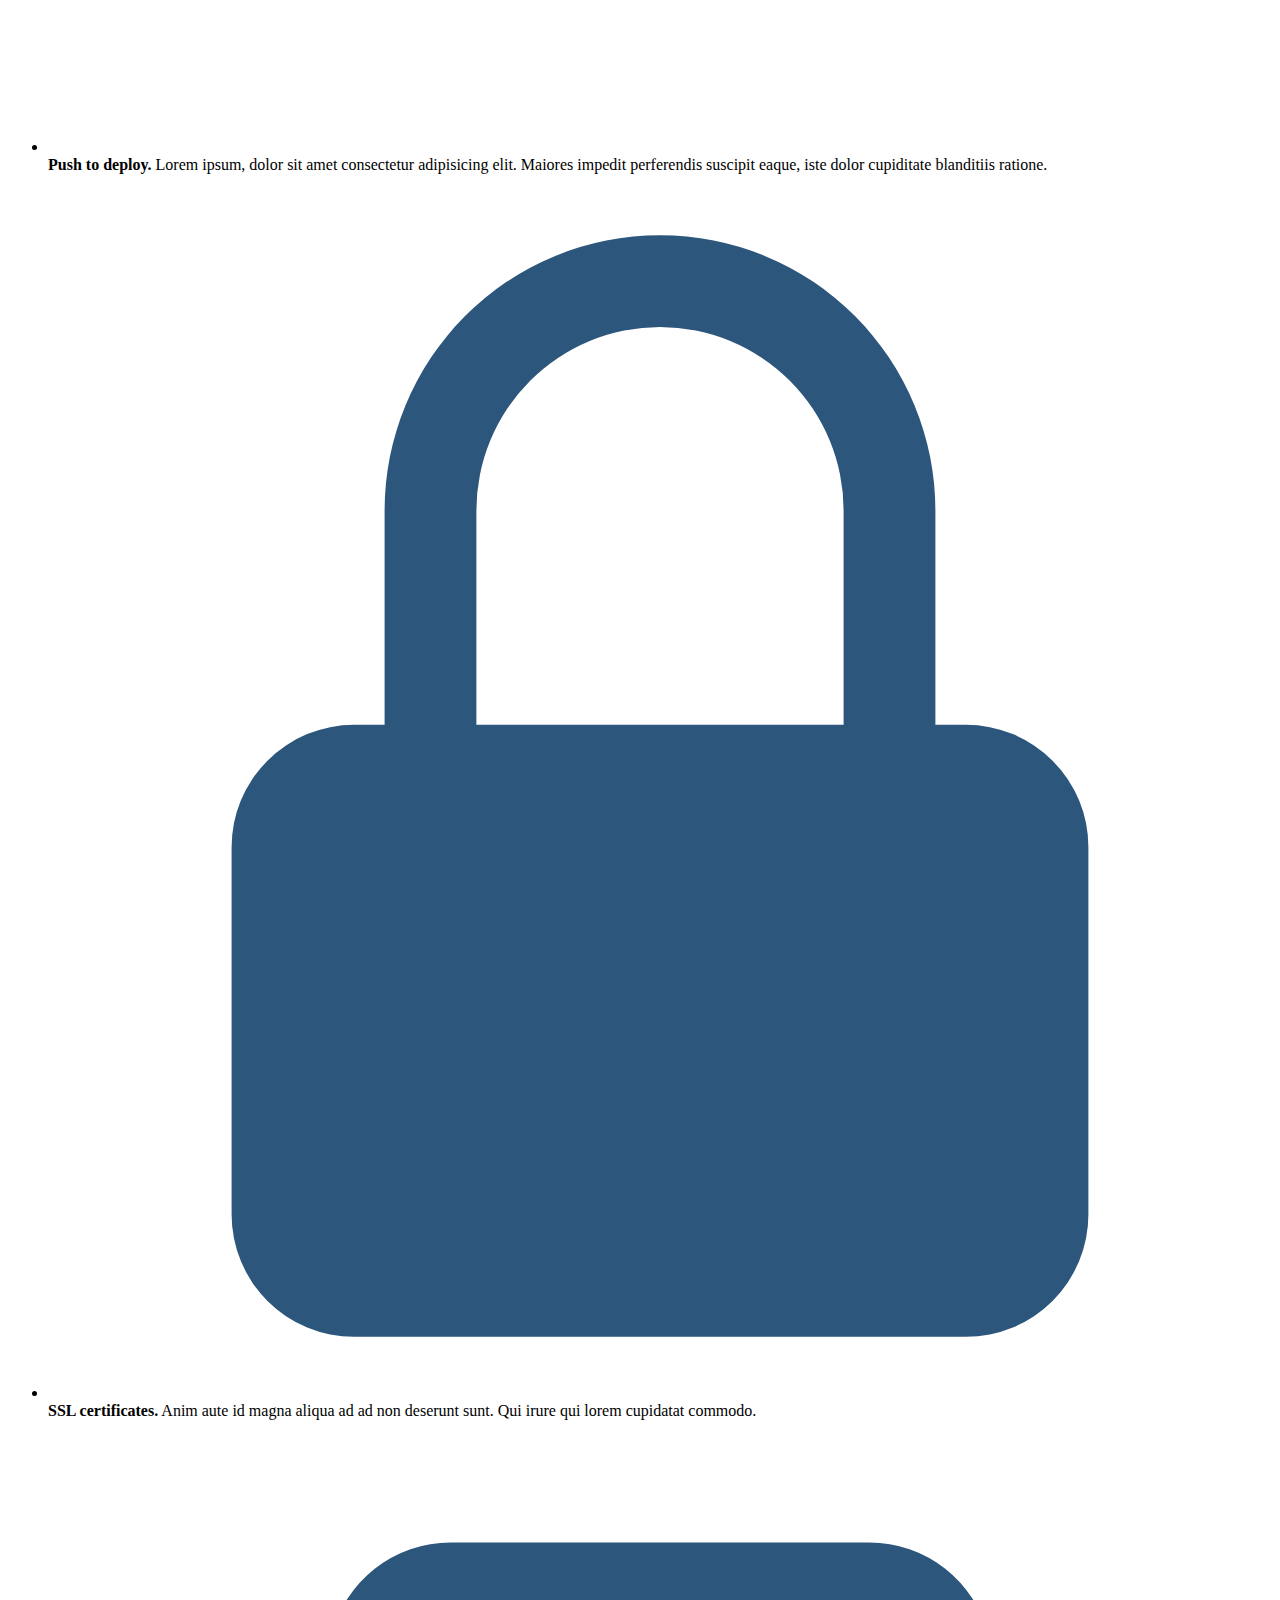
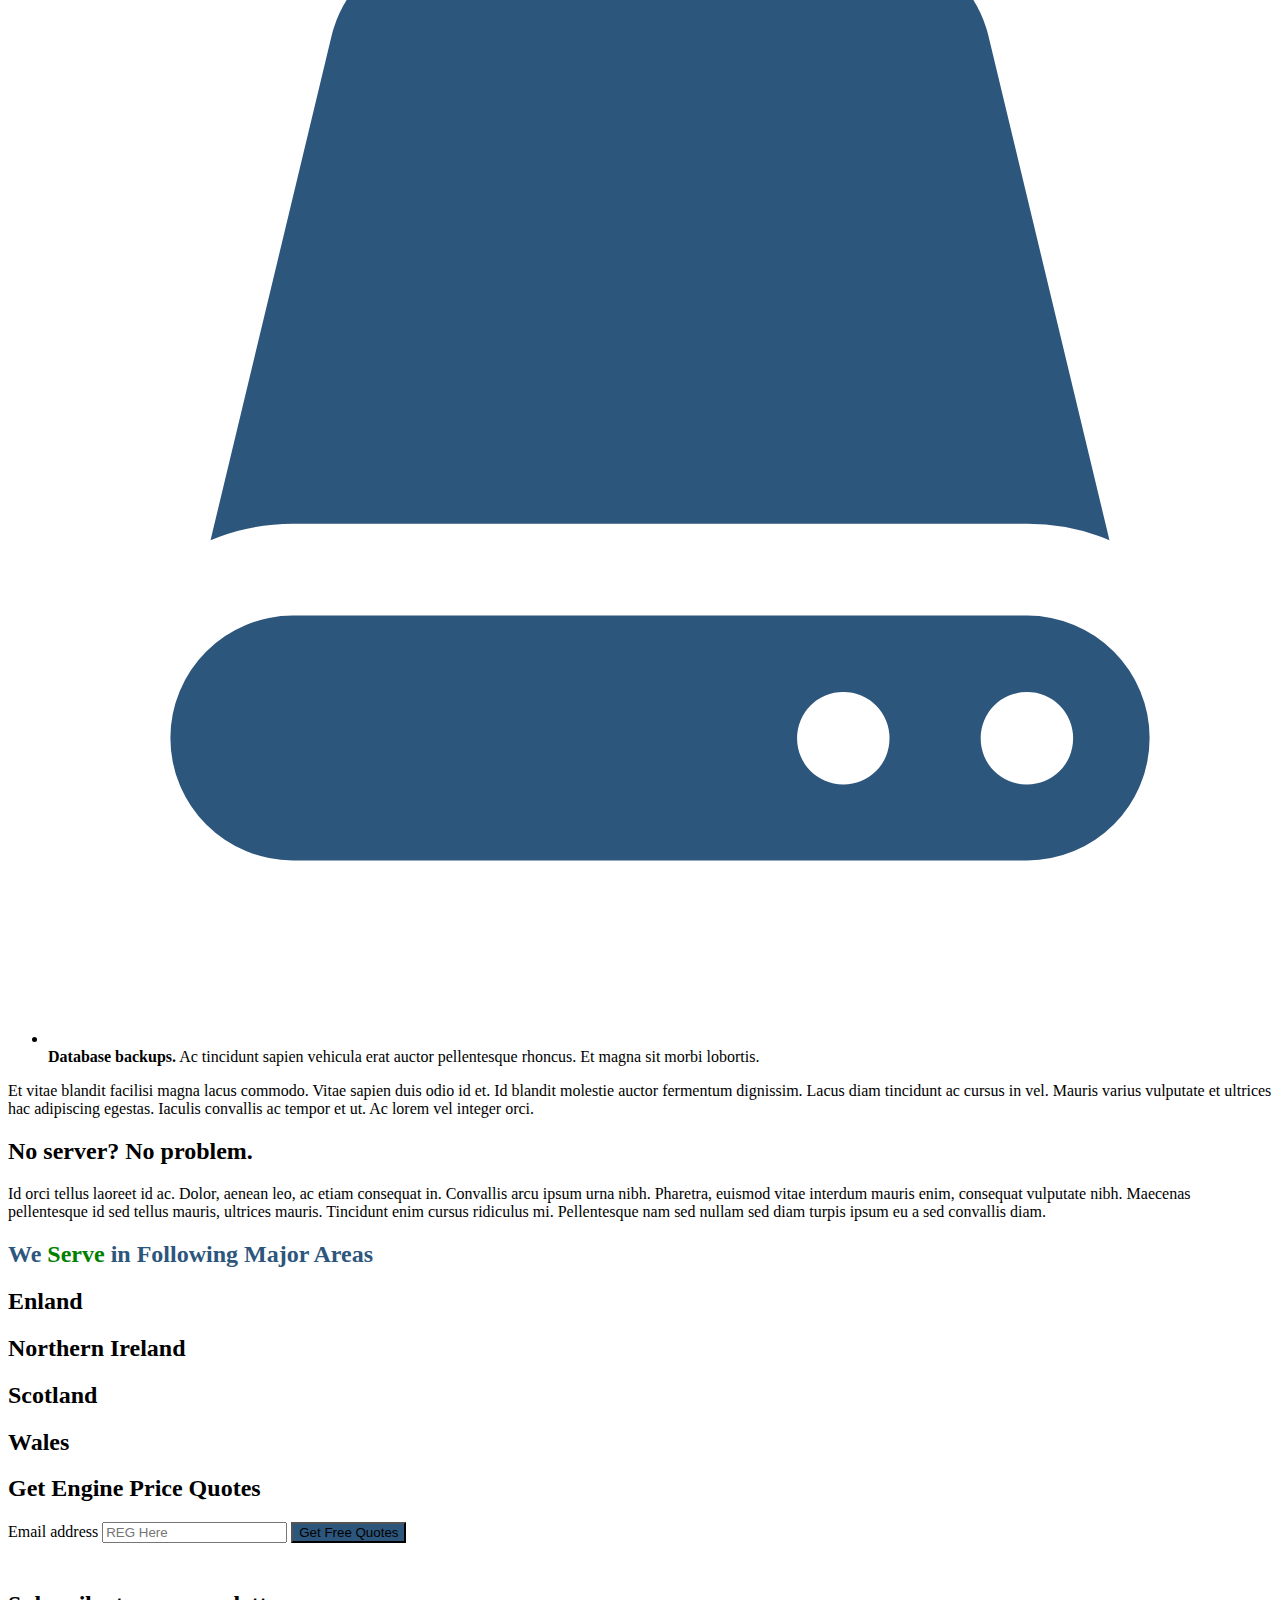
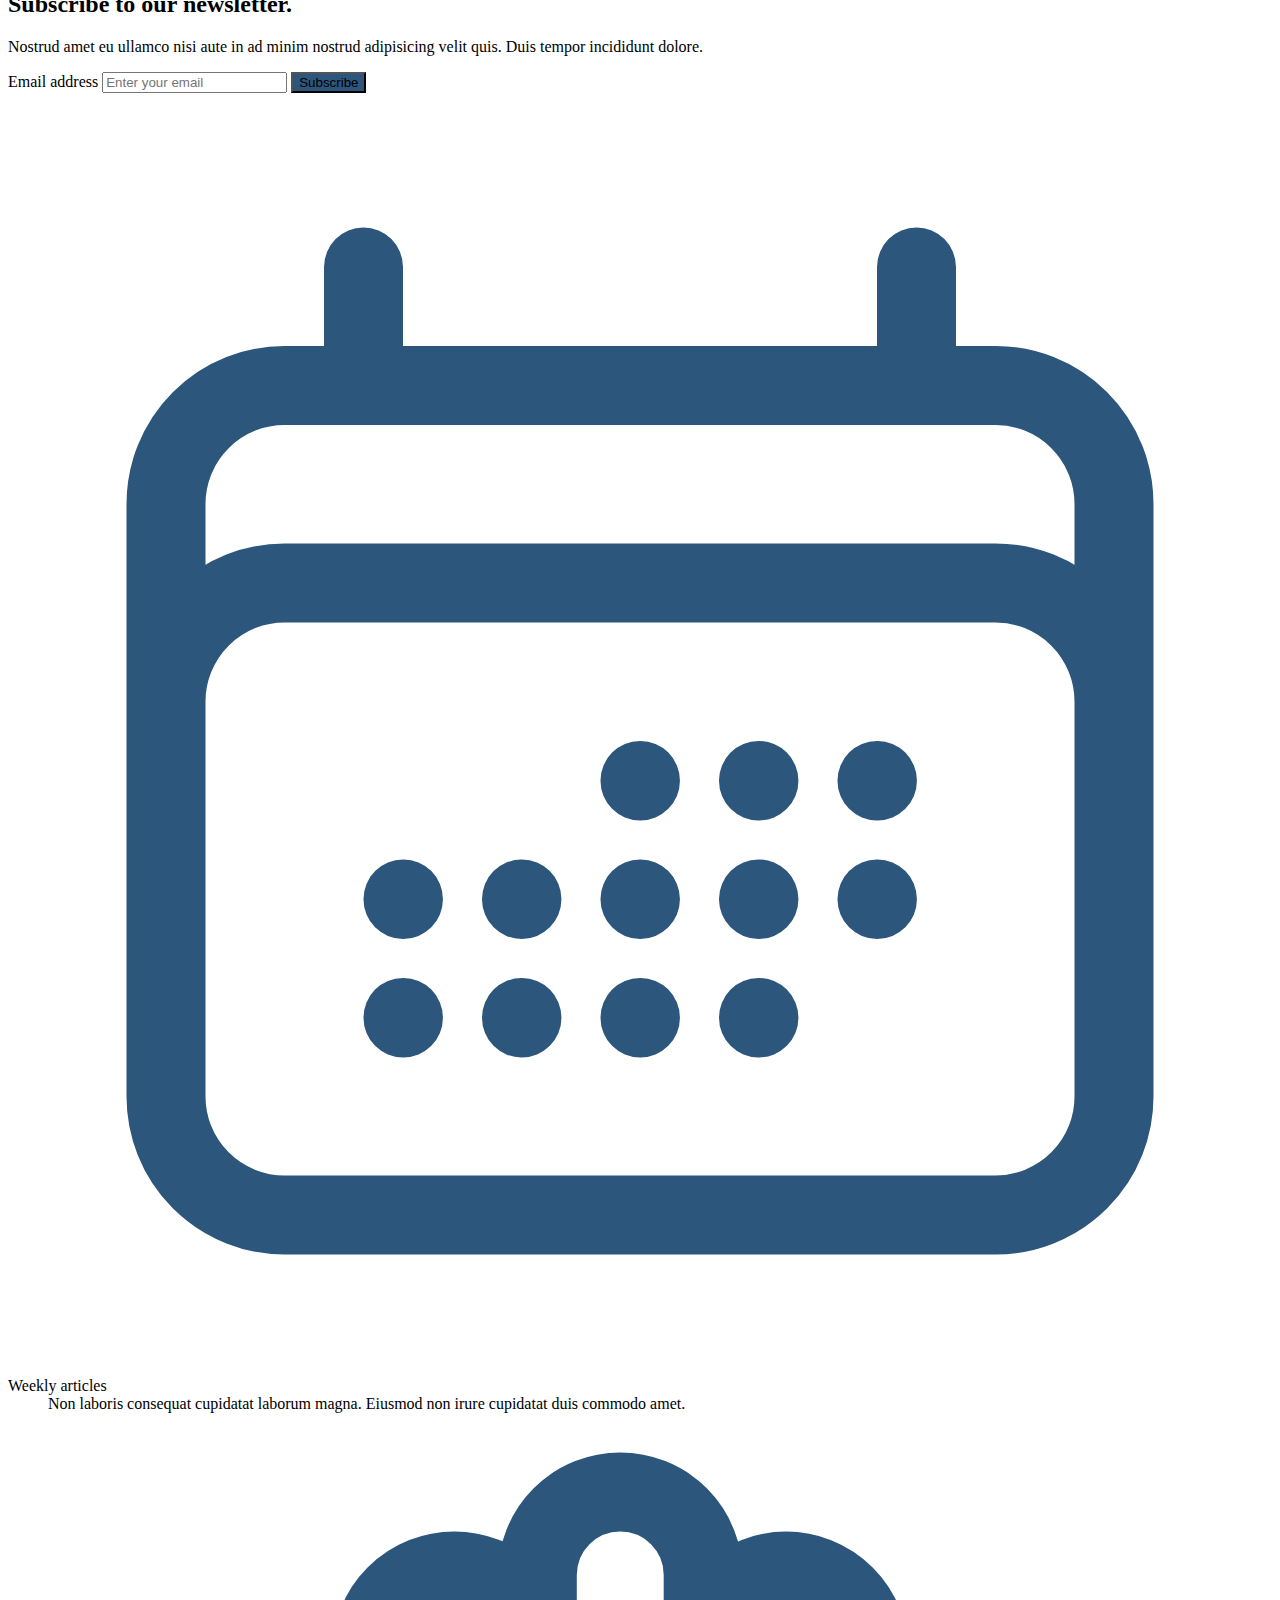
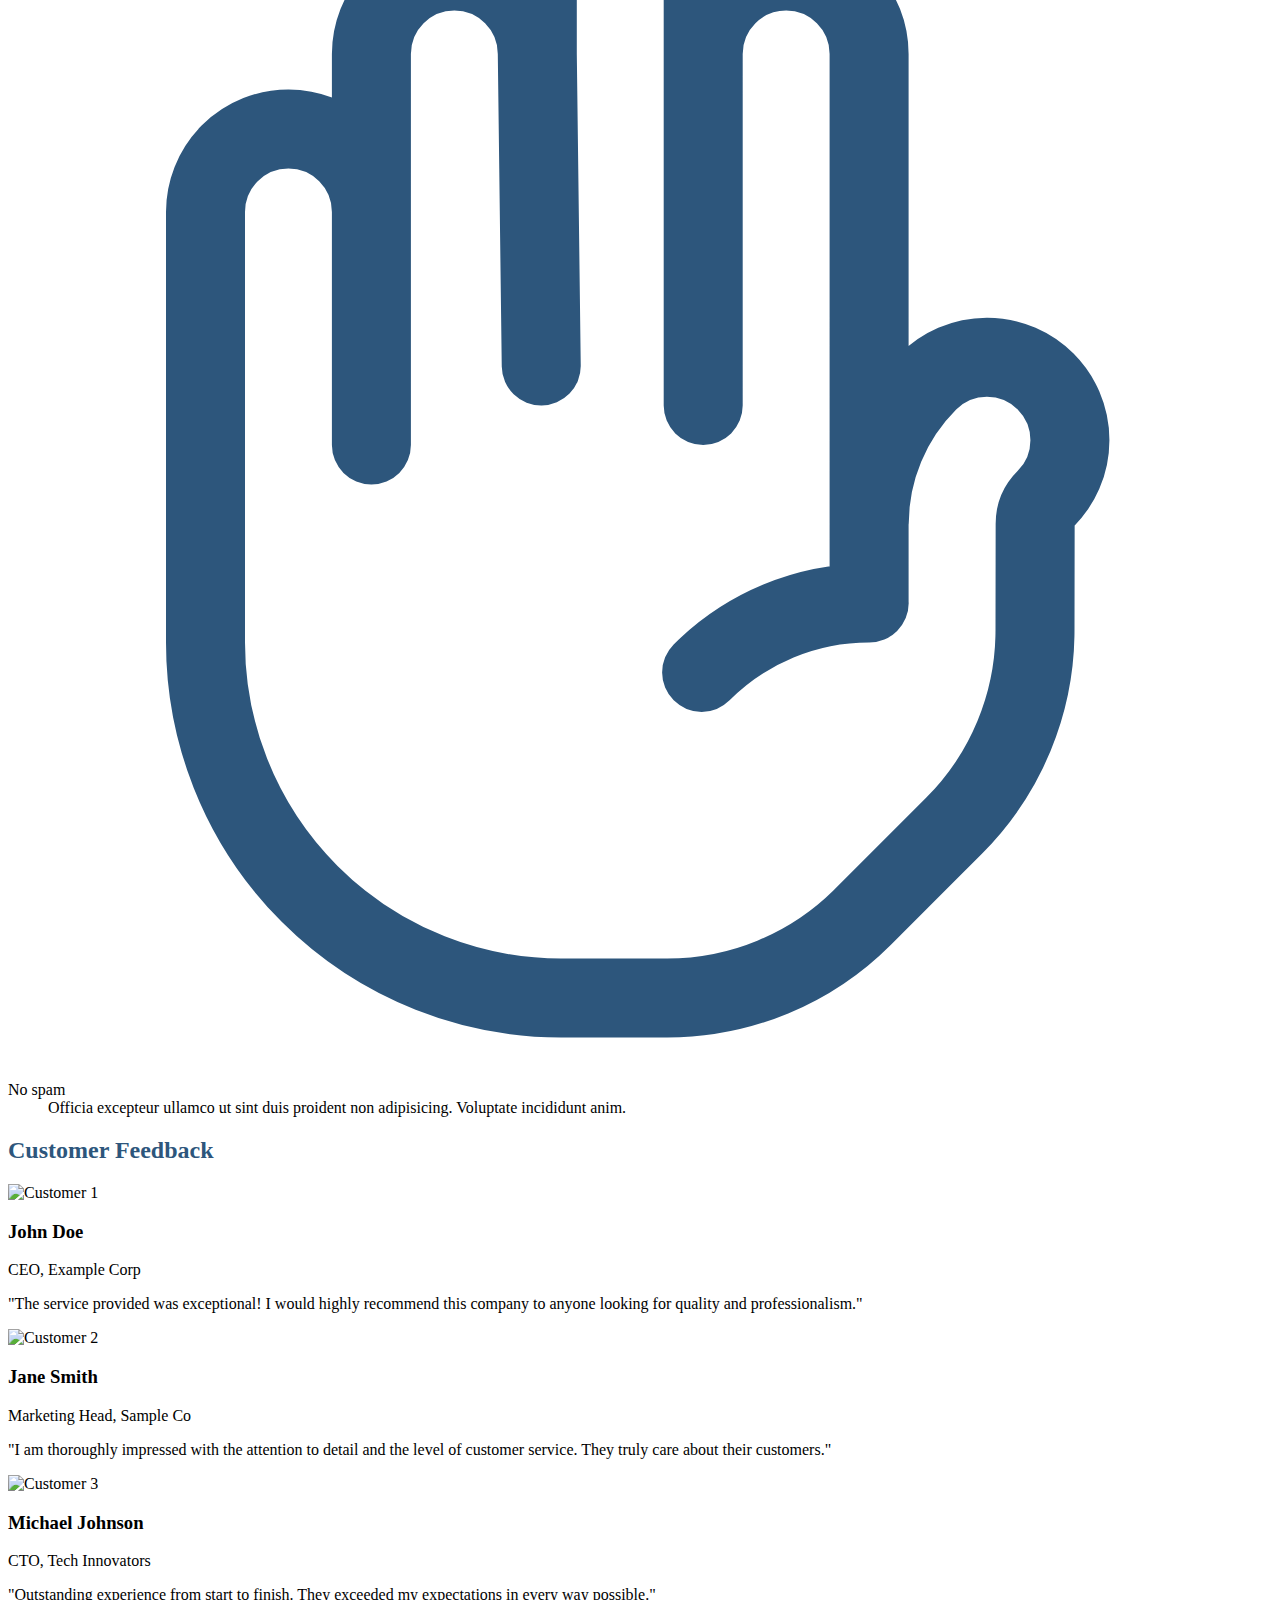
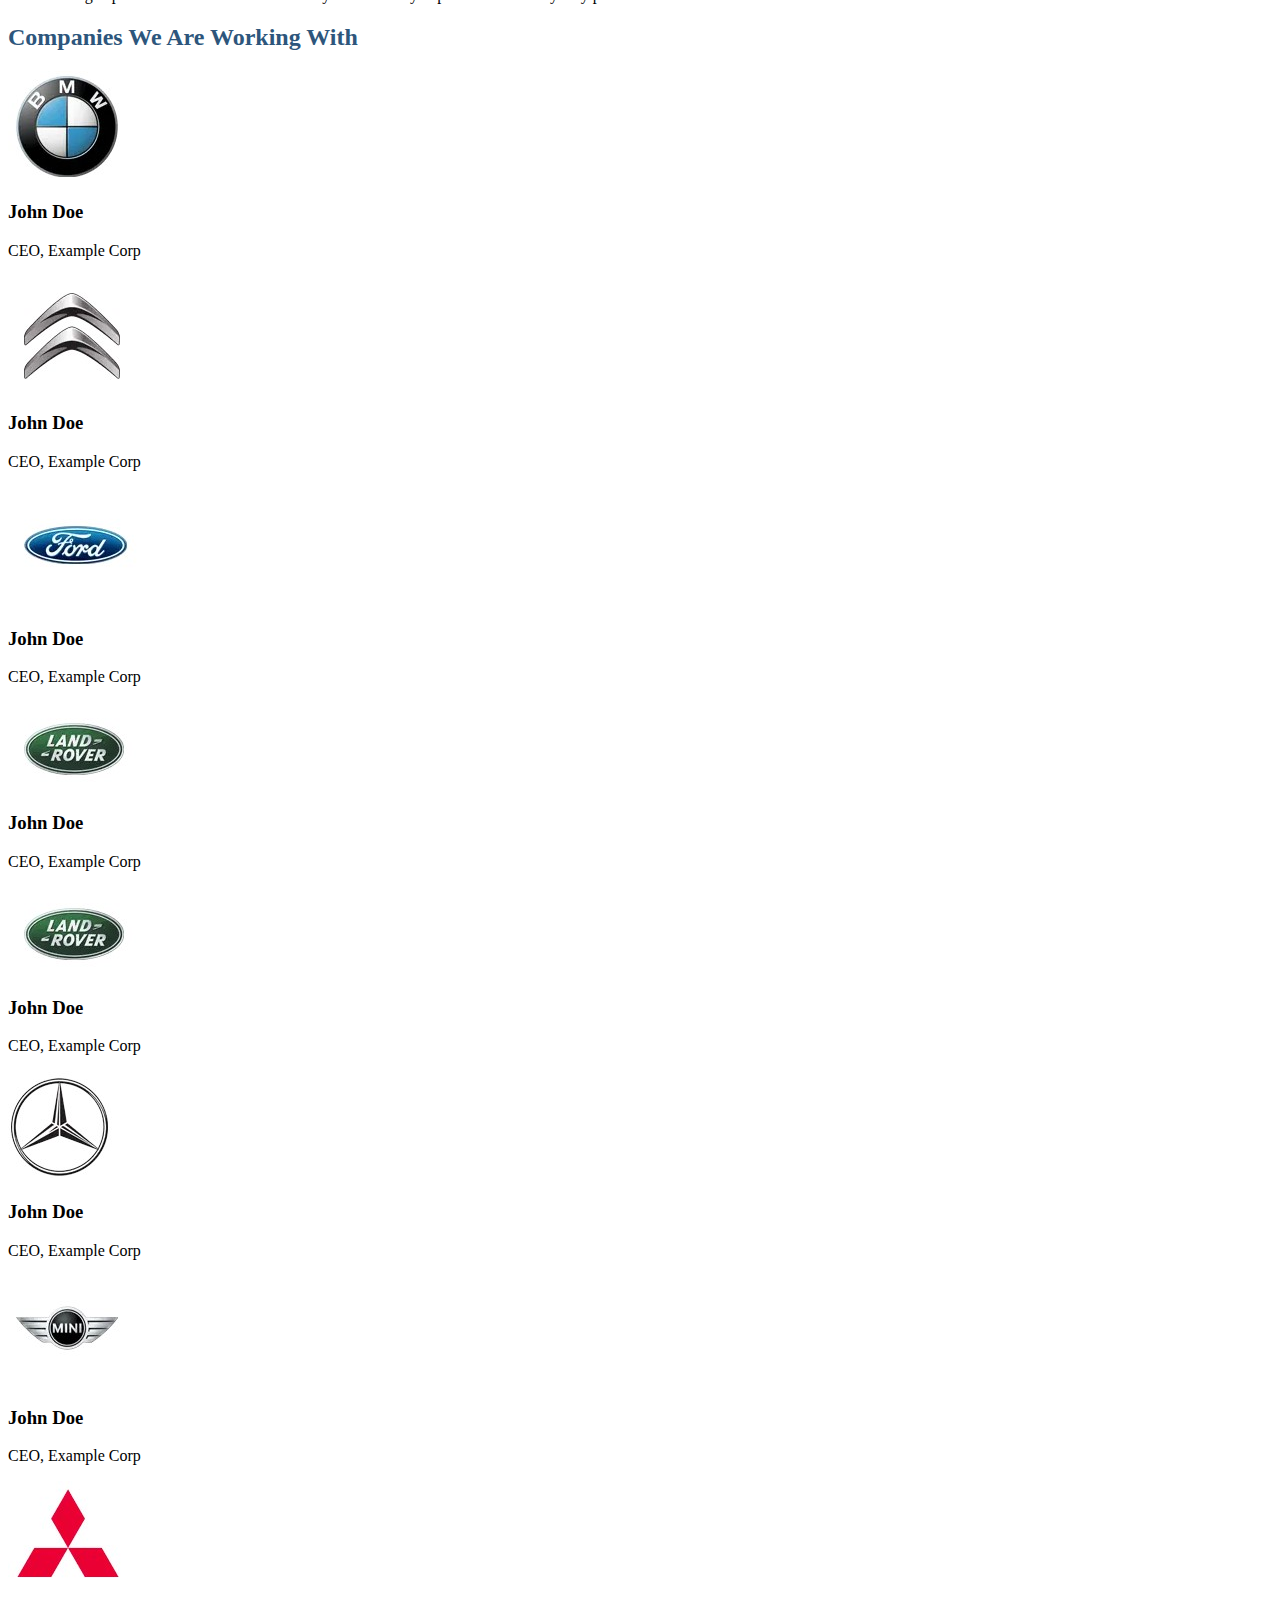
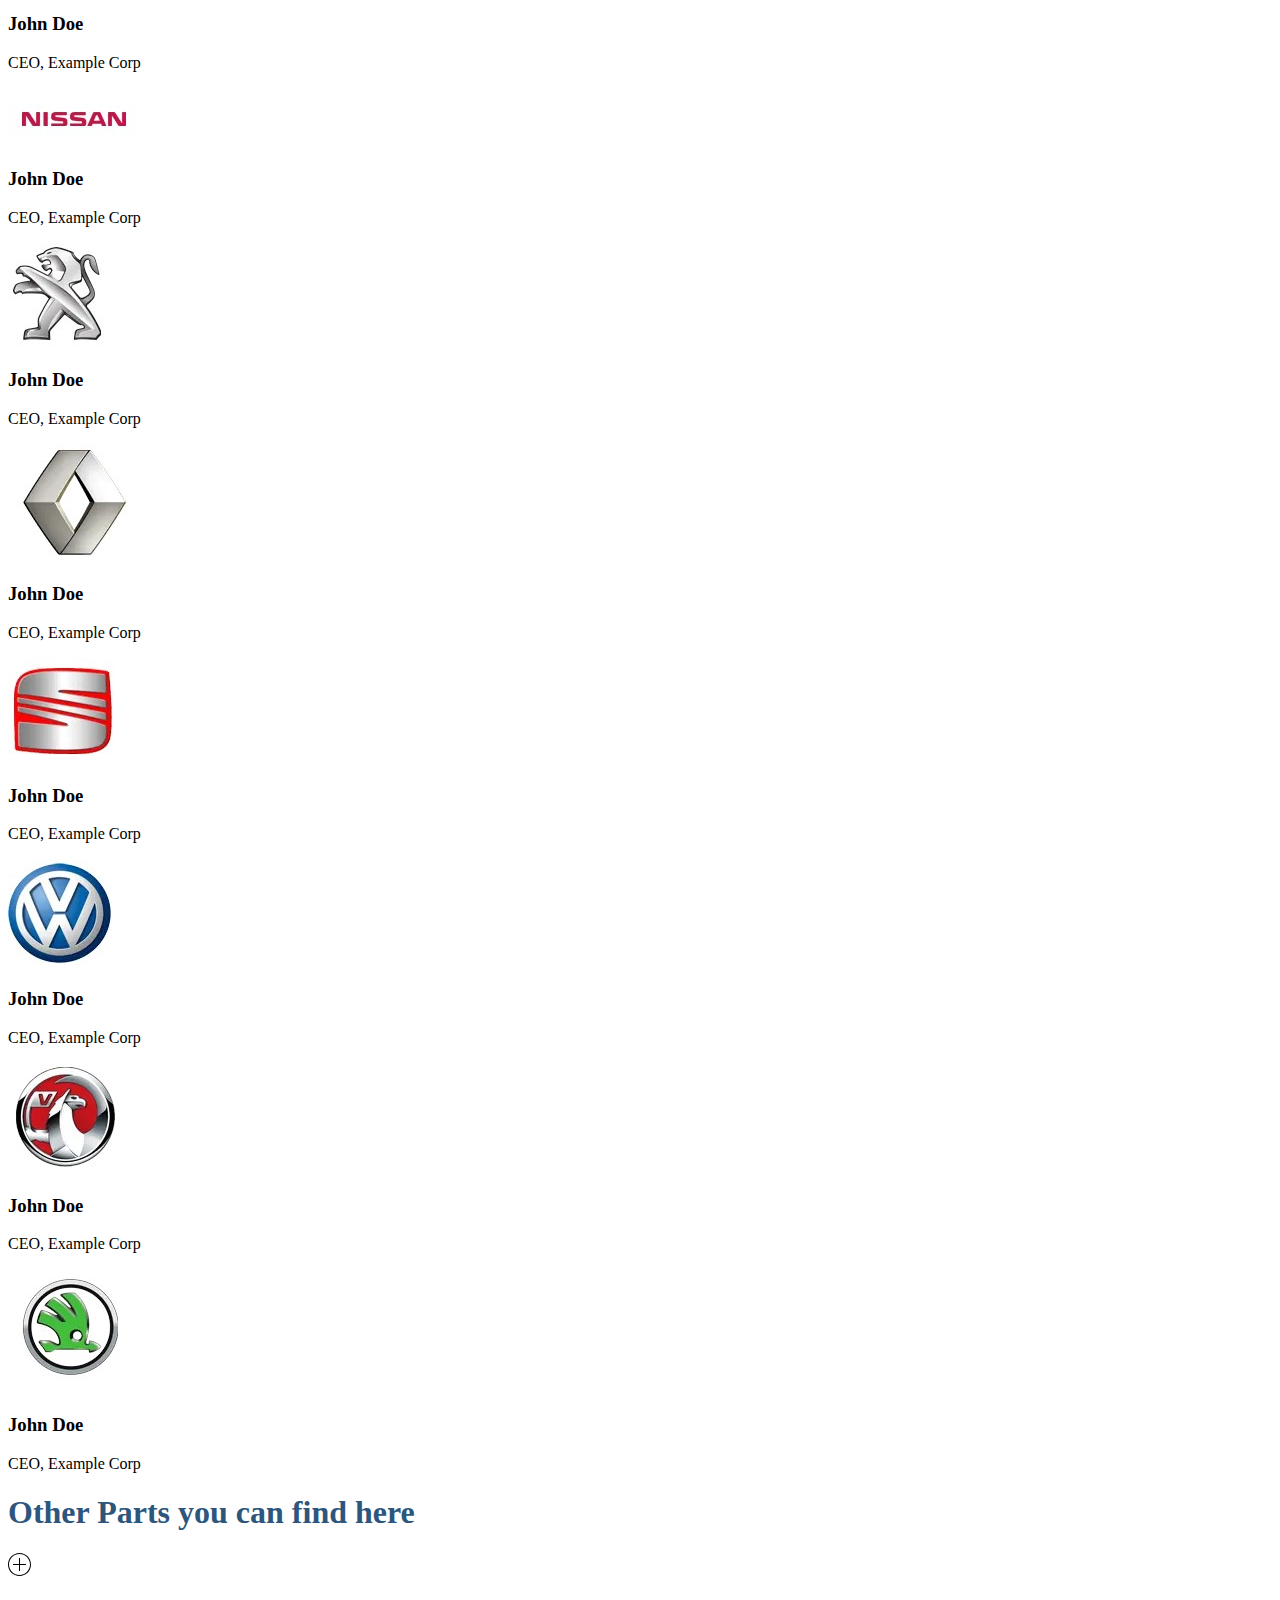
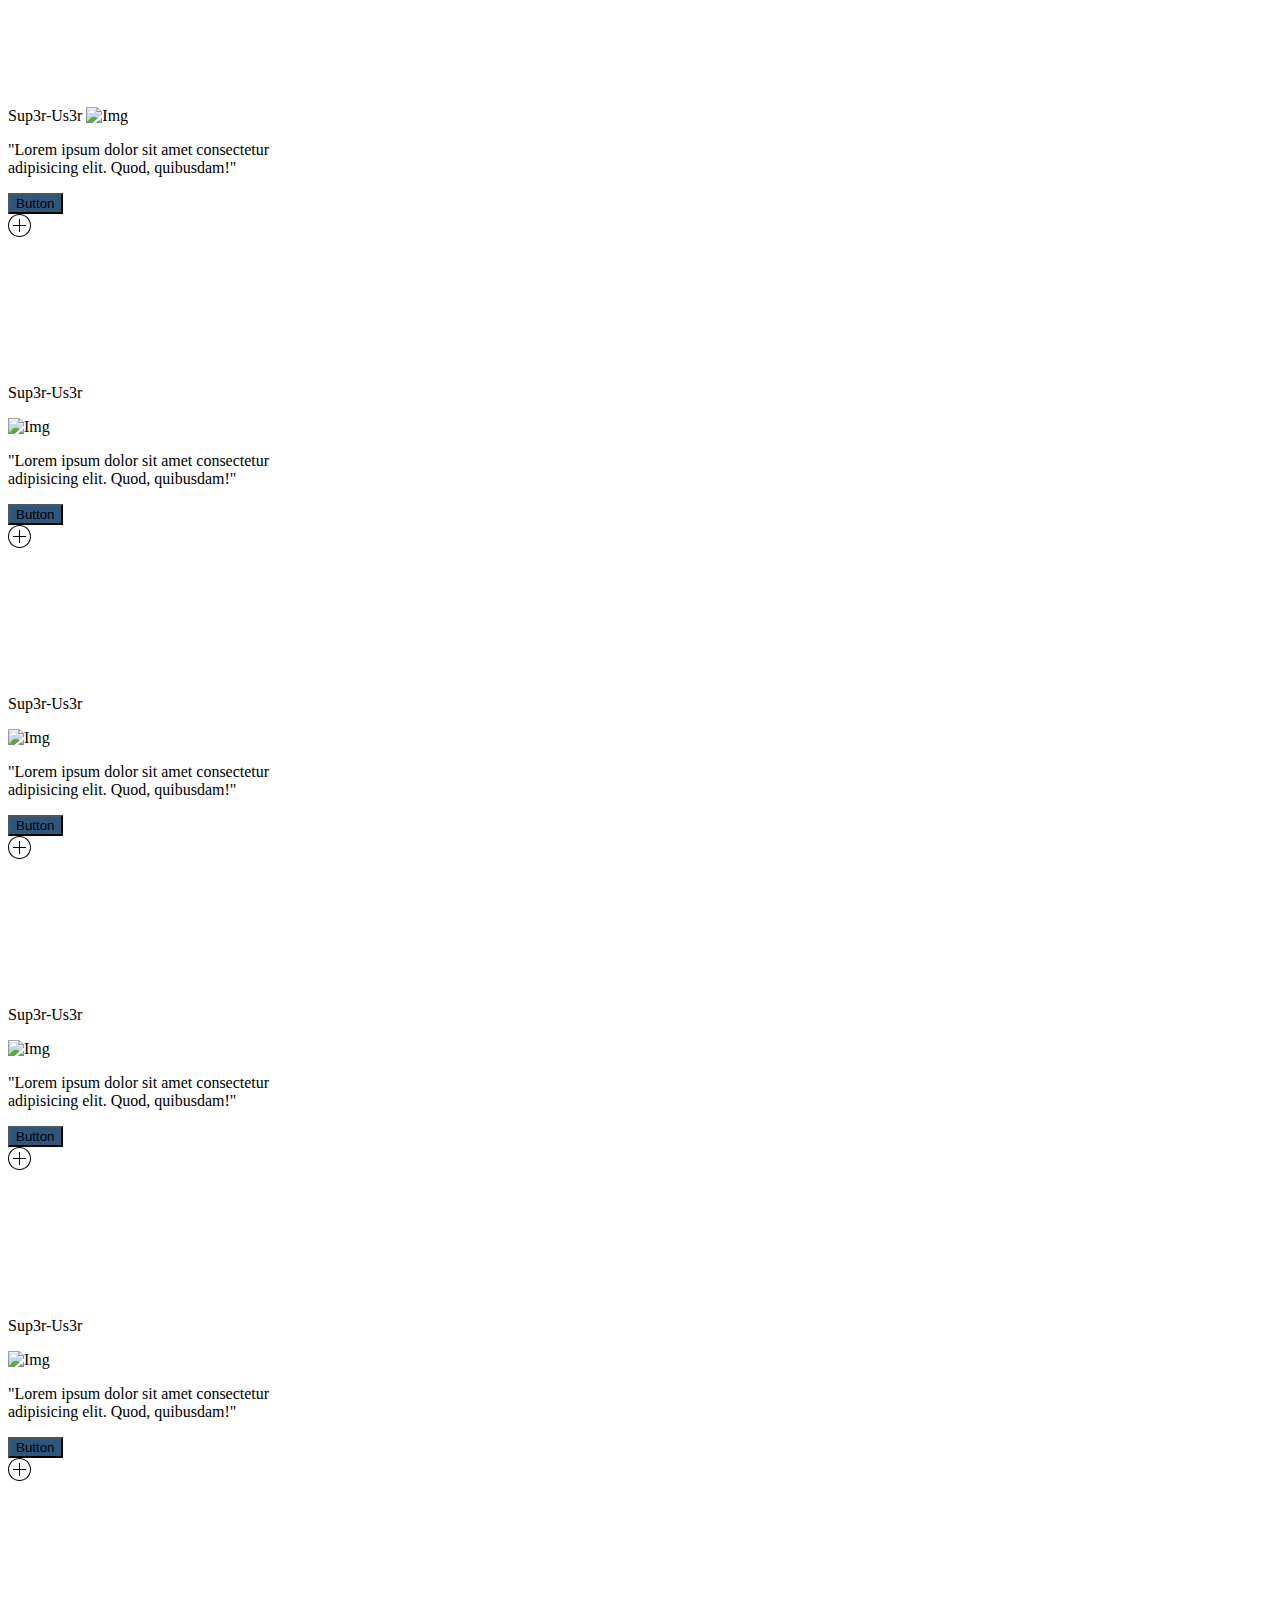
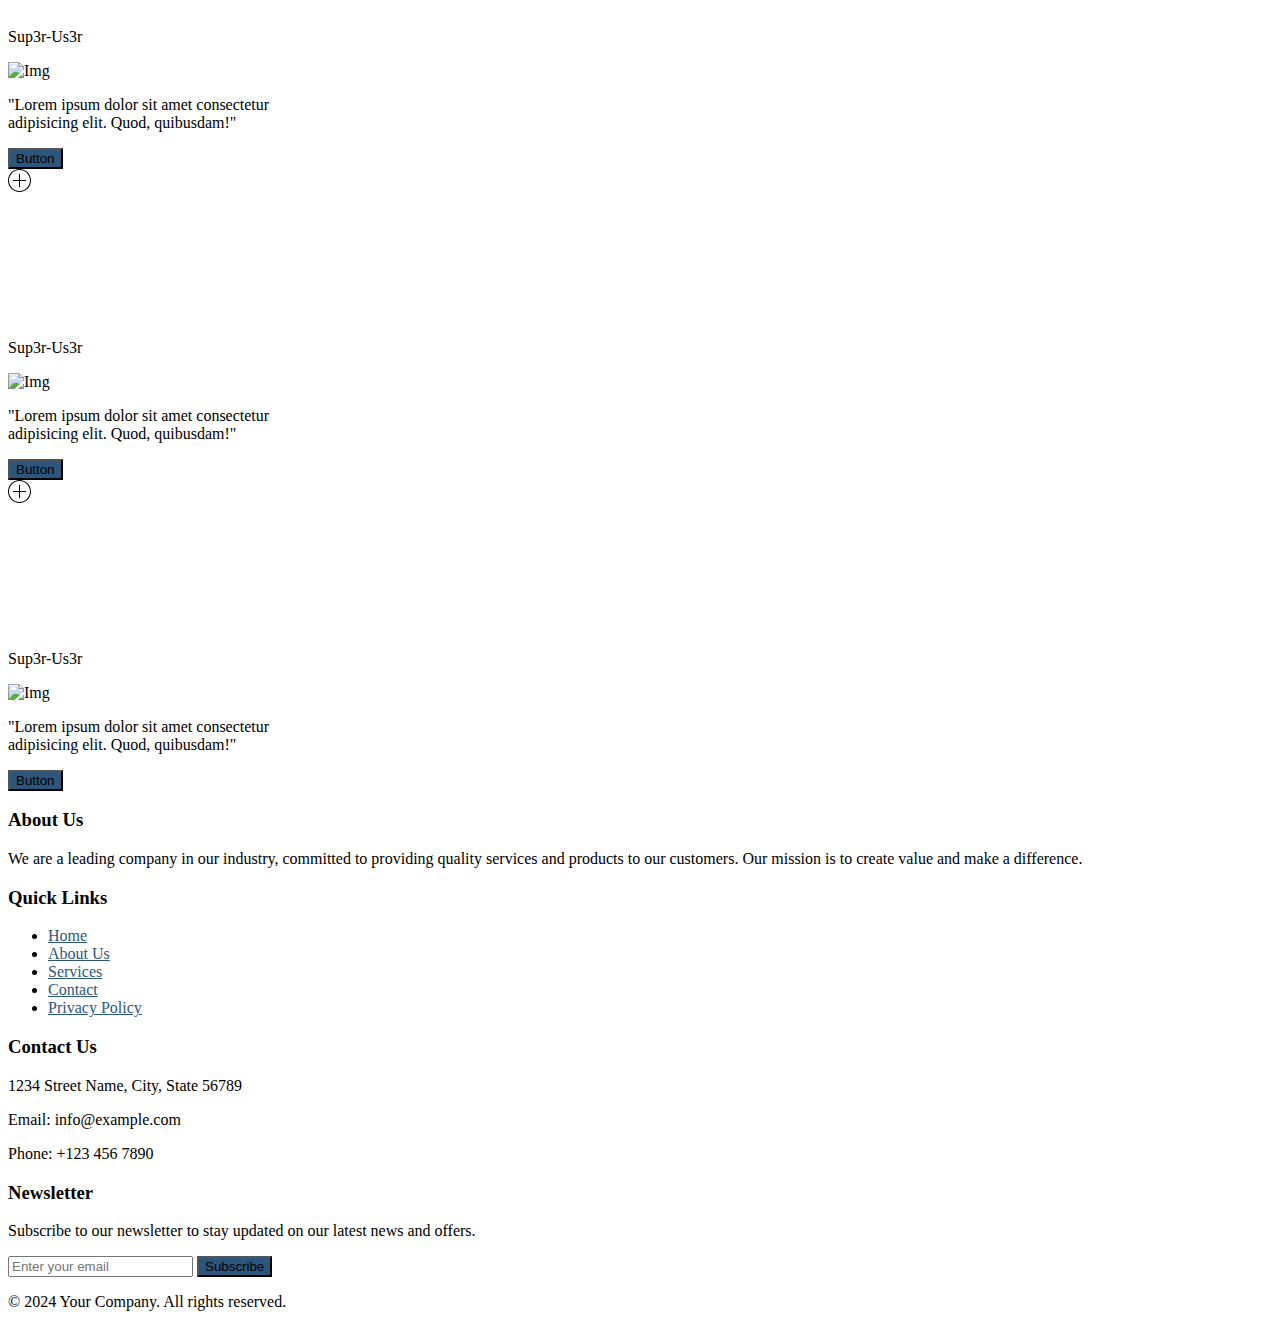
==== commit 4133ad4f: "update" ====
--- a/index.html
+++ b/index.html
@@ -5,6 +5,8 @@
     <meta name="viewport" content="width=device-width, initial-scale=1.0" />
     <script src="https://cdn.tailwindcss.com"></script>
     <script defer src="../path/to/flowbite/dist/flowbite.min.js"></script>
+    <link href="https://unpkg.com/tailwindcss@^1.0/dist/tailwind.min.css" rel="stylesheet">
+    <link href="https://fonts.googleapis.com/css?family=Dancing+Script&display=swap" rel="stylesheet">
     <link
       href="https://cdn.jsdelivr.net/npm/flowbite@2.5.1/dist/flowbite.min.css"
       rel="stylesheet"
@@ -15,14 +17,14 @@
   </head>
   <body>
     <div>
-      <nav
+      <nav style="z-index: 9999999;"
         class="bg-white dark:bg-gray-900 fixed w-full z-20 top-0 start-0 border-b border-gray-200 dark:border-gray-600"
       >
         <div
           class="max-w-screen-xl flex flex-wrap items-center justify-between mx-auto p-4"
         >
           <a
-            href="https://flowbite.com/"
+            href="#"
             class="flex items-center space-x-3 rtl:space-x-reverse"
           >
             <img
@@ -973,7 +975,7 @@
 
     <!-- companies section -->
     <section class="py-12 mt-12">
-      <h2 class="text-3xl font-semibold text-center mb-12">Companies we are working with</h2>
+      <h2 class="text-5xl font-bold text-center mb-12"  style="color: #2d567c !important;" >Companies We Are Working With</h2>
       <div class="container mx-auto px-4 mt-12">
 
         <div class="grid grid-cols-1 md:grid-cols-2 lg:grid-cols-4 gap-8 mt-12">
@@ -1195,6 +1197,128 @@
           
     </section>
 
+    <section class=" leanding-normal tracking-wide" >
+      
+
+
+    <h1 class="mx-12 my-10  font-bold text-gray-700 text-5xl lg:text-6xl text-center" >
+Other Parts you can find here 
+    </h1>
+
+    <div class="container mx-auto w-full overflow-hidden relative">
+        <div class="w-full h-full absolute">
+            <div class="w-1/4 h-full absolute z-50 left-0" style="  background:  linear-gradient(to right, #fbfbfb 0%, rgba(255, 255, 255, 0) 100%)"></div>
+            <div class="w-1/4 h-full absolute z-50 right-0" style="background: linear-gradient(to left, #ffffff 0%, rgba(255, 255, 255, 0) 100%);"></div>
+        </div>
+
+        <div class="carousel-items flex items-center justify-center" style="width: fit-content; animation: carouselAnim 10s infinite alternate linear;">
+
+            <div class="carousel-focus flex items-center flex-col relative bg-white mx-5 my-10 px-4 py-3 rounded-lg shadow-lg" style="width: 270px;">
+                <svg class="fill-current text-teal-400 hover:text-teal-500 cursor-pointer h-12 w-12 absolute top-0 right-0 mt-2 -mr-5" xmlns="http://www.w3.org/2000/svg" fill-rule="evenodd" clip-rule="evenodd"><path d="M11.5 0C17.847 0 23 5.153 23 11.5S17.847 23 11.5 23 0 17.847 0 11.5 5.153 0 11.5 0zm0 1C17.295 1 22 5.705 22 11.5S17.295 22 11.5 22 1 17.295 1 11.5 5.705 1 11.5 1zm.5 10h6v1h-6v6h-1v-6H5v-1h6V5h1v6z"/></svg>
+                <!-- <button class="absolute top-0 right-0 bg-teal-400 rounded-full px-1 py-0 font-bold text-lg">+</button> -->
+                <span class="text-teal-400 font-bold text-xl mb-3">Sup3r-Us3r</span>
+                <img class="h-16 w-16 rounded-full shadow-2xl" src="https://pbs.twimg.com/profile_images/830533062807191552/TbkWKnnv_400x400.jpg" alt="Img">
+                <p class="mt-3 text-gray-600 text-center">"Lorem ipsum dolor sit amet consectetur adipisicing elit. Quod, quibusdam!"</p>
+                <button class="mt-4 mb-2 bg-teal-400 rounded-full px-12 py-1 text-gray-100 font-semibold hover:bg-teal-300 focus:outline-none">Button</button>
+            </div>
+
+            <div class="carousel-focus flex items-center flex-col relative bg-white mx-5 my-10 px-4 py-3 rounded-lg shadow-lg" style="width: 270px;">
+                <svg class="fill-current text-teal-400 hover:text-teal-500 cursor-pointer h-12 w-12 absolute top-0 right-0 mt-2 -mr-5" xmlns="http://www.w3.org/2000/svg" fill-rule="evenodd" clip-rule="evenodd"><path d="M11.5 0C17.847 0 23 5.153 23 11.5S17.847 23 11.5 23 0 17.847 0 11.5 5.153 0 11.5 0zm0 1C17.295 1 22 5.705 22 11.5S17.295 22 11.5 22 1 17.295 1 11.5 5.705 1 11.5 1zm.5 10h6v1h-6v6h-1v-6H5v-1h6V5h1v6z"/></svg>
+                <!-- <button class="absolute top-0 right-0 bg-teal-400 rounded-full px-1 py-0 font-bold text-lg">+</button> -->
+                <p class="text-teal-400 font-bold text-xl mb-3">Sup3r-Us3r</p>
+                <img class="h-16 w-16 rounded-full shadow-2xl" src="https://pbs.twimg.com/profile_images/830533062807191552/TbkWKnnv_400x400.jpg" alt="Img">
+                <p class="mt-3 text-gray-600 text-center">"Lorem ipsum dolor sit amet consectetur adipisicing elit. Quod, quibusdam!"</p>
+                <button class="mt-4 mb-2 bg-teal-400 rounded-full px-12 py-1 text-gray-100 font-semibold hover:bg-teal-300 focus:outline-none">Button</button>
+            </div>
+
+            <div class="carousel-focus flex items-center flex-col relative bg-white mx-5 my-10 px-4 py-3 rounded-lg shadow-lg" style="width: 270px;">
+                <svg class="fill-current text-teal-400 hover:text-teal-500 cursor-pointer h-12 w-12 absolute top-0 right-0 mt-2 -mr-5" xmlns="http://www.w3.org/2000/svg" fill-rule="evenodd" clip-rule="evenodd"><path d="M11.5 0C17.847 0 23 5.153 23 11.5S17.847 23 11.5 23 0 17.847 0 11.5 5.153 0 11.5 0zm0 1C17.295 1 22 5.705 22 11.5S17.295 22 11.5 22 1 17.295 1 11.5 5.705 1 11.5 1zm.5 10h6v1h-6v6h-1v-6H5v-1h6V5h1v6z"/></svg>
+                <!-- <button class="absolute top-0 right-0 bg-teal-400 rounded-full px-1 py-0 font-bold text-lg">+</button> -->
+                <p class="text-teal-400 font-bold text-xl mb-3">Sup3r-Us3r</p>
+                <img class="h-16 w-16 rounded-full shadow-2xl" src="https://pbs.twimg.com/profile_images/830533062807191552/TbkWKnnv_400x400.jpg" alt="Img">
+                <p class="mt-3 text-gray-600 text-center">"Lorem ipsum dolor sit amet consectetur adipisicing elit. Quod, quibusdam!"</p>
+                <button class="mt-4 mb-2 bg-teal-400 rounded-full px-12 py-1 text-gray-100 font-semibold hover:bg-teal-300 focus:outline-none">Button</button>
+            </div>
+
+            <div class="carousel-focus flex items-center flex-col relative bg-white mx-5 my-10 px-4 py-3 rounded-lg shadow-lg" style="width: 270px;">
+                <svg class="fill-current text-teal-400 hover:text-teal-500 cursor-pointer h-12 w-12 absolute top-0 right-0 mt-2 -mr-5" xmlns="http://www.w3.org/2000/svg" fill-rule="evenodd" clip-rule="evenodd"><path d="M11.5 0C17.847 0 23 5.153 23 11.5S17.847 23 11.5 23 0 17.847 0 11.5 5.153 0 11.5 0zm0 1C17.295 1 22 5.705 22 11.5S17.295 22 11.5 22 1 17.295 1 11.5 5.705 1 11.5 1zm.5 10h6v1h-6v6h-1v-6H5v-1h6V5h1v6z"/></svg>
+                <!-- <button class="absolute top-0 right-0 bg-teal-400 rounded-full px-1 py-0 font-bold text-lg">+</button> -->
+                <p class="text-teal-400 font-bold text-xl mb-3">Sup3r-Us3r</p>
+                <img class="h-16 w-16 rounded-full shadow-2xl" src="https://pbs.twimg.com/profile_images/830533062807191552/TbkWKnnv_400x400.jpg" alt="Img">
+                <p class="mt-3 text-gray-600 text-center">"Lorem ipsum dolor sit amet consectetur adipisicing elit. Quod, quibusdam!"</p>
+                <button class="mt-4 mb-2 bg-teal-400 rounded-full px-12 py-1 text-gray-100 font-semibold hover:bg-teal-300 focus:outline-none">Button</button>
+            </div>
+
+            <div class="carousel-focus flex items-center flex-col relative bg-white mx-5 my-10 px-4 py-3 rounded-lg shadow-lg" style="width: 270px;">
+                <svg class="fill-current text-teal-400 hover:text-teal-500 cursor-pointer h-12 w-12 absolute top-0 right-0 mt-2 -mr-5" xmlns="http://www.w3.org/2000/svg" fill-rule="evenodd" clip-rule="evenodd"><path d="M11.5 0C17.847 0 23 5.153 23 11.5S17.847 23 11.5 23 0 17.847 0 11.5 5.153 0 11.5 0zm0 1C17.295 1 22 5.705 22 11.5S17.295 22 11.5 22 1 17.295 1 11.5 5.705 1 11.5 1zm.5 10h6v1h-6v6h-1v-6H5v-1h6V5h1v6z"/></svg>
+                <!-- <button class="absolute top-0 right-0 bg-teal-400 rounded-full px-1 py-0 font-bold text-lg">+</button> -->
+                <p class="text-teal-400 font-bold text-xl mb-3">Sup3r-Us3r</p>
+                <img class="h-16 w-16 rounded-full shadow-2xl" src="https://pbs.twimg.com/profile_images/830533062807191552/TbkWKnnv_400x400.jpg" alt="Img">
+                <p class="mt-3 text-gray-600 text-center">"Lorem ipsum dolor sit amet consectetur adipisicing elit. Quod, quibusdam!"</p>
+                <button class="mt-4 mb-2 bg-teal-400 rounded-full px-12 py-1 text-gray-100 font-semibold hover:bg-teal-300 focus:outline-none">Button</button>
+            </div>
+            
+            <div class="carousel-focus flex items-center flex-col relative bg-white mx-5 my-10 px-4 py-3 rounded-lg shadow-lg" style="width: 270px;">
+                <svg class="fill-current text-teal-400 hover:text-teal-500 cursor-pointer h-12 w-12 absolute top-0 right-0 mt-2 -mr-5" xmlns="http://www.w3.org/2000/svg" fill-rule="evenodd" clip-rule="evenodd"><path d="M11.5 0C17.847 0 23 5.153 23 11.5S17.847 23 11.5 23 0 17.847 0 11.5 5.153 0 11.5 0zm0 1C17.295 1 22 5.705 22 11.5S17.295 22 11.5 22 1 17.295 1 11.5 5.705 1 11.5 1zm.5 10h6v1h-6v6h-1v-6H5v-1h6V5h1v6z"/></svg>
+                <!-- <button class="absolute top-0 right-0 bg-teal-400 rounded-full px-1 py-0 font-bold text-lg">+</button> -->
+                <p class="text-teal-400 font-bold text-xl mb-3">Sup3r-Us3r</p>
+                <img class="h-16 w-16 rounded-full shadow-2xl" src="https://pbs.twimg.com/profile_images/830533062807191552/TbkWKnnv_400x400.jpg" alt="Img">
+                <p class="mt-3 text-gray-600 text-center">"Lorem ipsum dolor sit amet consectetur adipisicing elit. Quod, quibusdam!"</p>
+                <button class="mt-4 mb-2 bg-teal-400 rounded-full px-12 py-1 text-gray-100 font-semibold hover:bg-teal-300 focus:outline-none">Button</button>
+            </div>
+
+            <div class="carousel-focus flex items-center flex-col relative bg-white mx-5 my-10 px-4 py-3 rounded-lg shadow-lg" style="width: 270px;">
+                <svg class="fill-current text-teal-400 hover:text-teal-500 cursor-pointer h-12 w-12 absolute top-0 right-0 mt-2 -mr-5" xmlns="http://www.w3.org/2000/svg" fill-rule="evenodd" clip-rule="evenodd"><path d="M11.5 0C17.847 0 23 5.153 23 11.5S17.847 23 11.5 23 0 17.847 0 11.5 5.153 0 11.5 0zm0 1C17.295 1 22 5.705 22 11.5S17.295 22 11.5 22 1 17.295 1 11.5 5.705 1 11.5 1zm.5 10h6v1h-6v6h-1v-6H5v-1h6V5h1v6z"/></svg>
+                <!-- <button class="absolute top-0 right-0 bg-teal-400 rounded-full px-1 py-0 font-bold text-lg">+</button> -->
+                <p class="text-teal-400 font-bold text-xl mb-3">Sup3r-Us3r</p>
+                <img class="h-16 w-16 rounded-full shadow-2xl" src="https://pbs.twimg.com/profile_images/830533062807191552/TbkWKnnv_400x400.jpg" alt="Img">
+                <p class="mt-3 text-gray-600 text-center">"Lorem ipsum dolor sit amet consectetur adipisicing elit. Quod, quibusdam!"</p>
+                <button class="mt-4 mb-2 bg-teal-400 rounded-full px-12 py-1 text-gray-100 font-semibold hover:bg-teal-300 focus:outline-none">Button</button>
+            </div>
+
+            <div class="carousel-focus flex items-center flex-col relative bg-white mx-5 my-10 px-4 py-3 rounded-lg shadow-lg" style="width: 270px;">
+                <svg class="fill-current text-teal-400 hover:text-teal-500 cursor-pointer h-12 w-12 absolute top-0 right-0 mt-2 -mr-5" xmlns="http://www.w3.org/2000/svg" fill-rule="evenodd" clip-rule="evenodd"><path d="M11.5 0C17.847 0 23 5.153 23 11.5S17.847 23 11.5 23 0 17.847 0 11.5 5.153 0 11.5 0zm0 1C17.295 1 22 5.705 22 11.5S17.295 22 11.5 22 1 17.295 1 11.5 5.705 1 11.5 1zm.5 10h6v1h-6v6h-1v-6H5v-1h6V5h1v6z"/></svg>
+                <!-- <button class="absolute top-0 right-0 bg-teal-400 rounded-full px-1 py-0 font-bold text-lg">+</button> -->
+                <p class="text-teal-400 font-bold text-xl mb-3">Sup3r-Us3r</p>
+                <img class="h-16 w-16 rounded-full shadow-2xl" src="https://pbs.twimg.com/profile_images/830533062807191552/TbkWKnnv_400x400.jpg" alt="Img">
+                <p class="mt-3 text-gray-600 text-center">"Lorem ipsum dolor sit amet consectetur adipisicing elit. Quod, quibusdam!"</p>
+                <button class="mt-4 mb-2 bg-teal-400 rounded-full px-12 py-1 text-gray-100 font-semibold hover:bg-teal-300 focus:outline-none">Button</button>
+            </div>
+        </div>
+
+    </div>
+    
+
+    </section>
+    <style>
+      @keyframes carouselAnim {
+  from {
+    transform: translate(0, 0);
+  }
+  to {
+    transform: translate(calc(-100% + (6*300px)));
+  }
+}
+
+@media only screen and (max-width: 768px) {
+  .container .carousel-items {
+    animation: carouselAnim 60s infinite alternate linear;
+  }
+  @keyframes carouselAnim {
+    from {
+      transform: translate(0, 0);
+    }
+    to {
+      transform: translate(calc(-100% + (5*300px)));
+    }
+  }
+}
+
+.carousel-focus:hover {
+  transition: all 0.8s;
+  transform: scale(1.1);
+}
+    </style>
     <!-- companies section -->
     <!-- footer  -->
     <footer class="bg-gray-900 text-white py-12 mt-12">
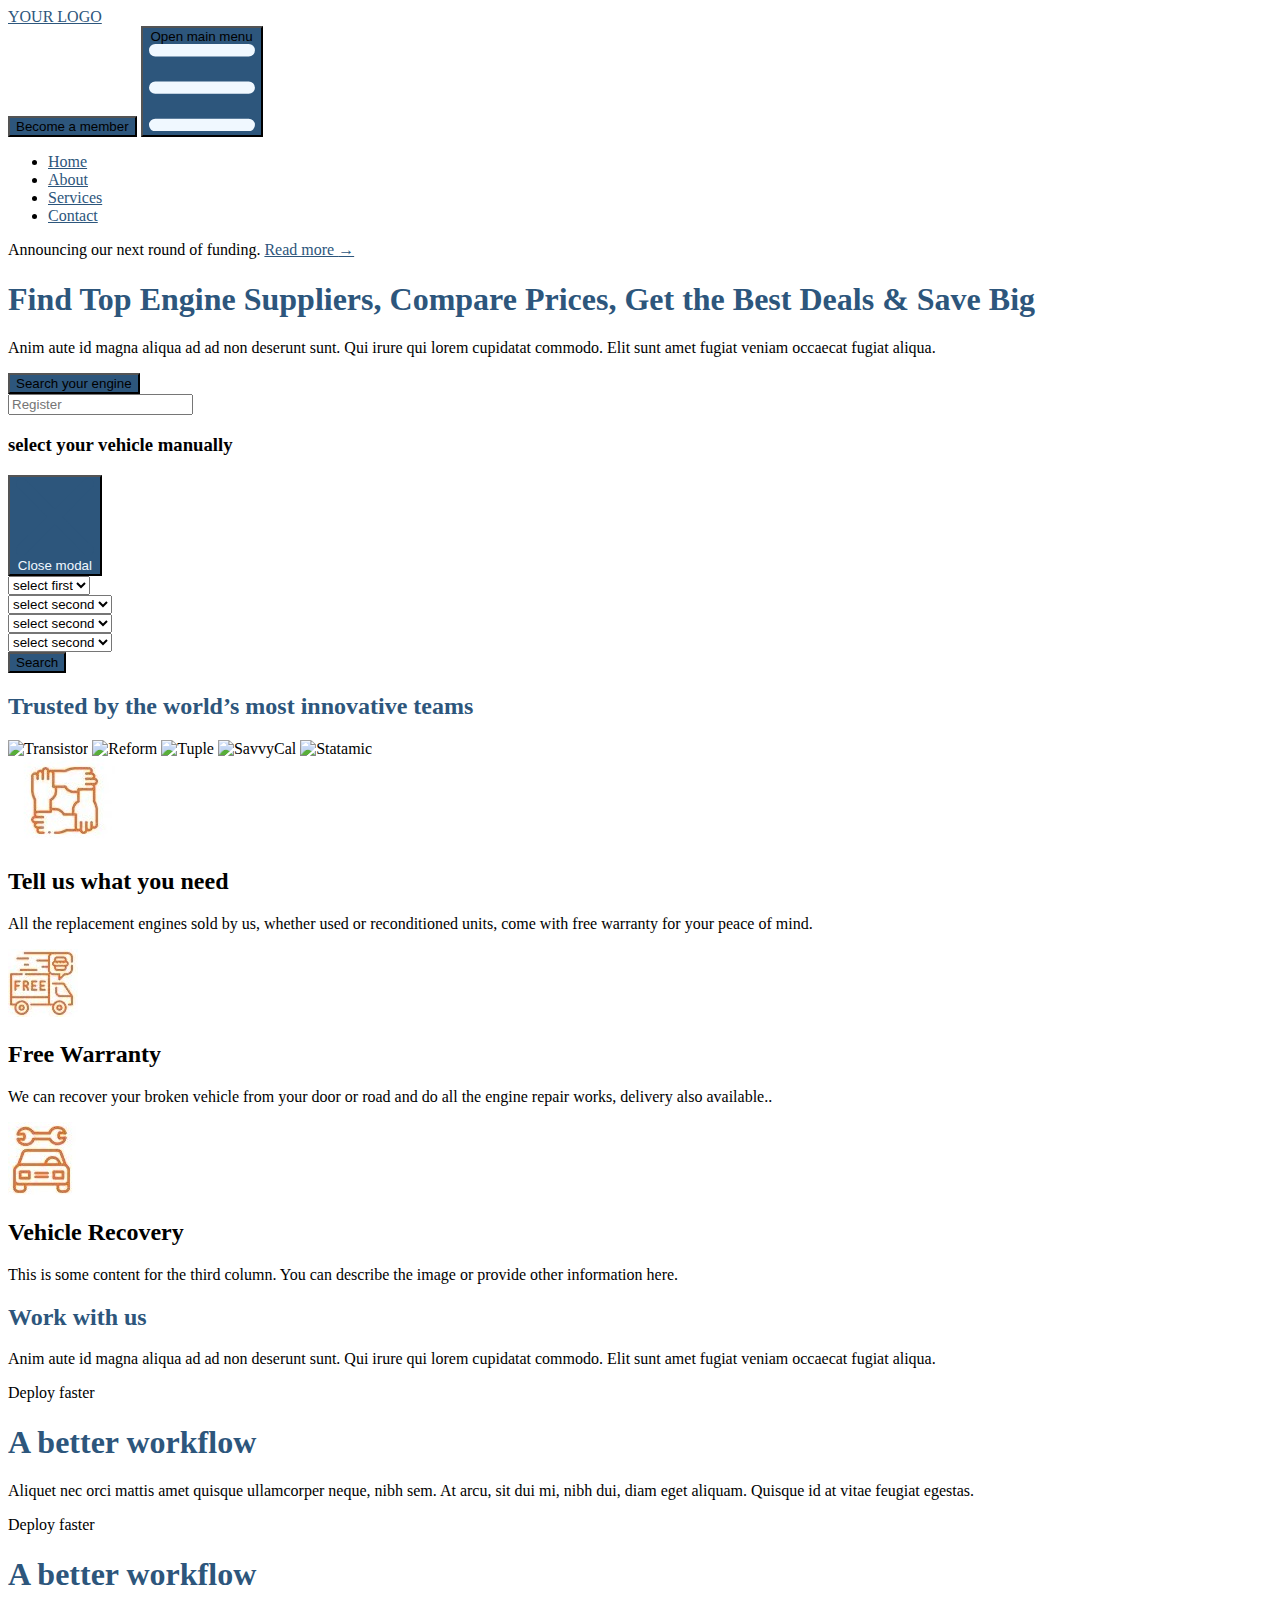
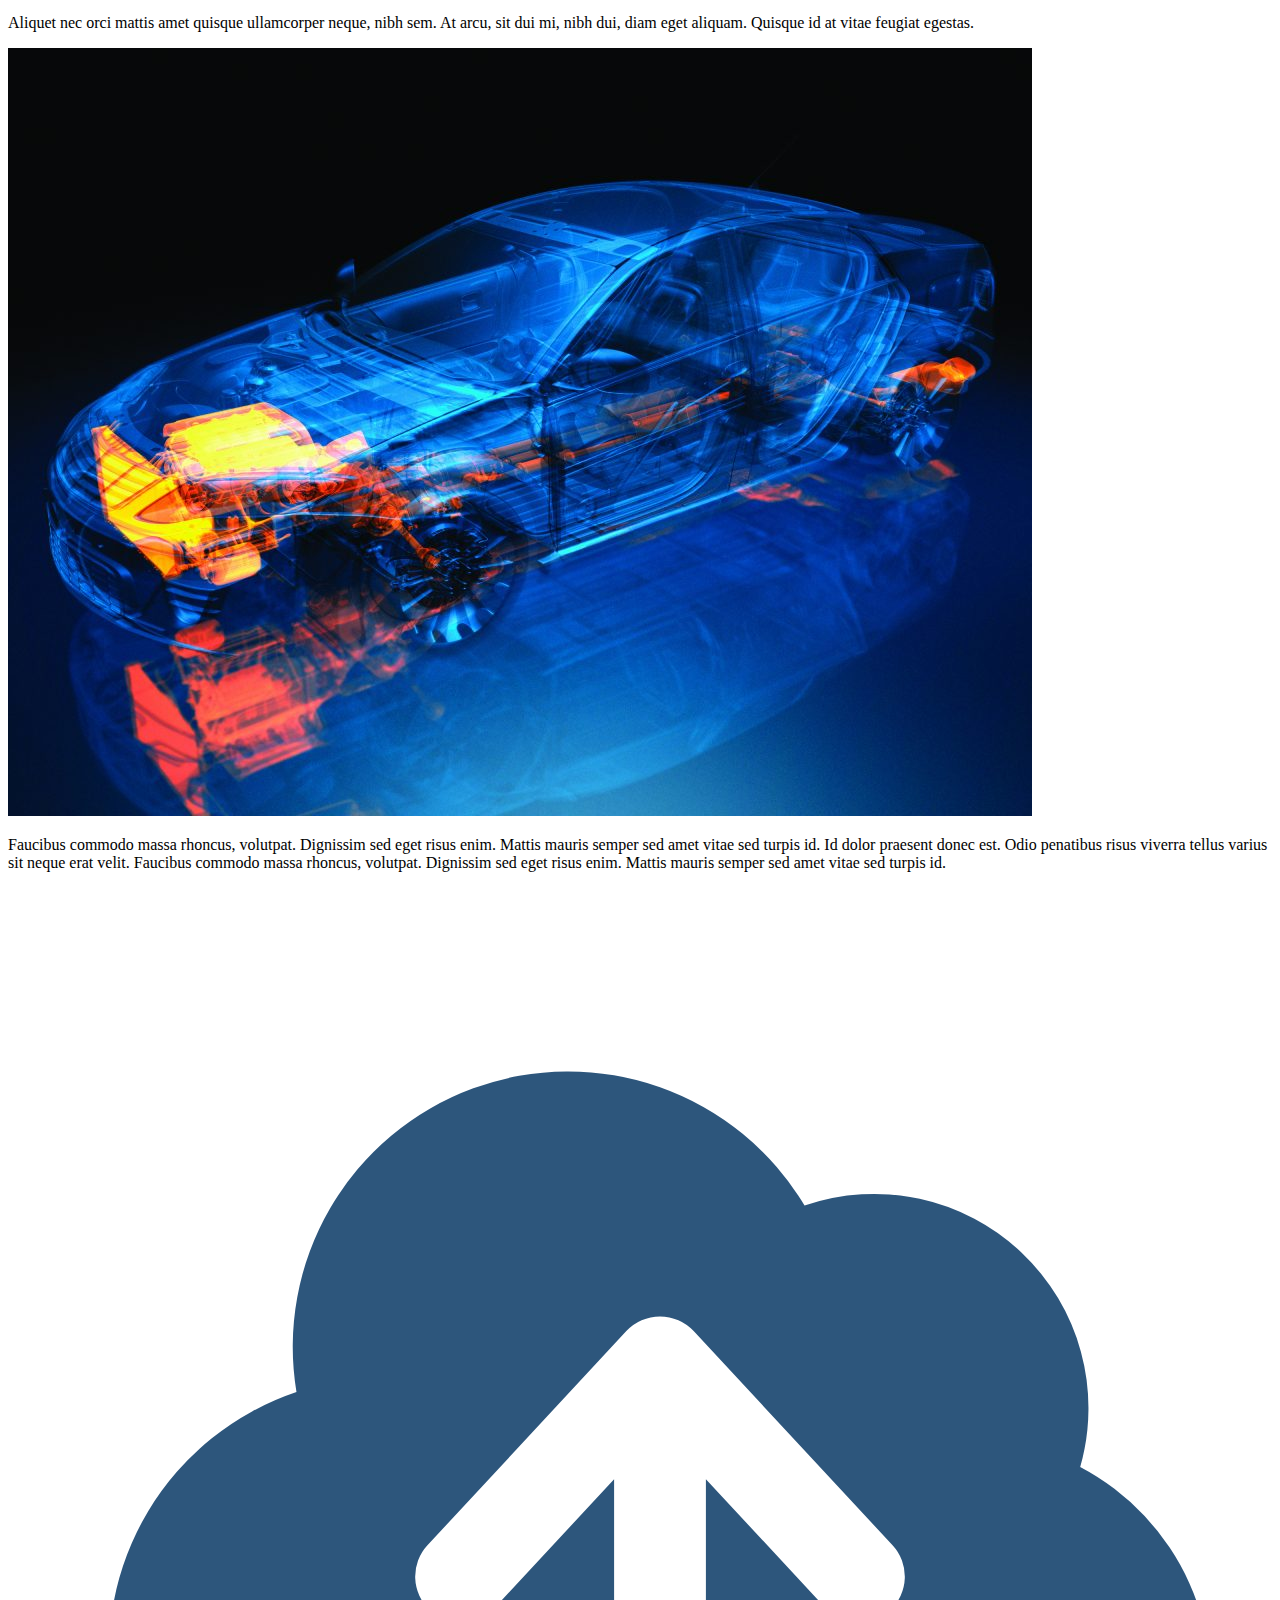
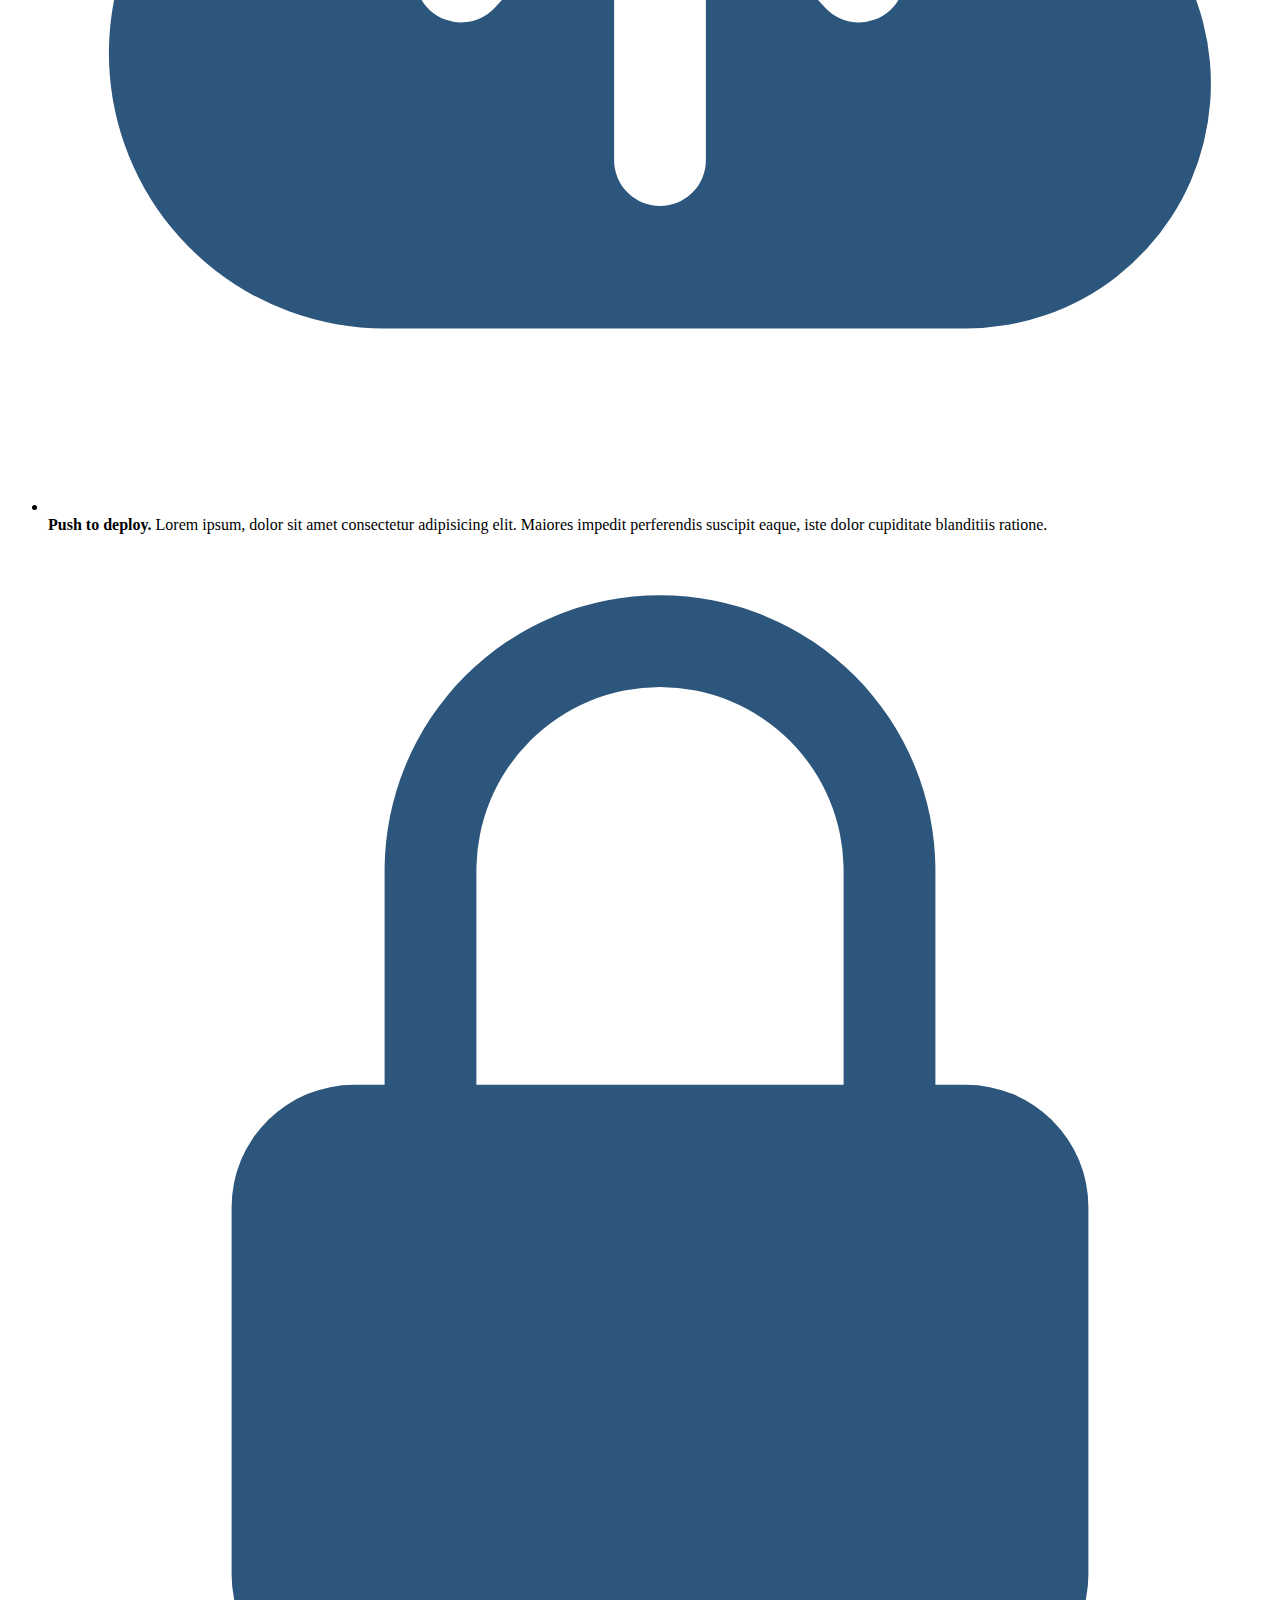
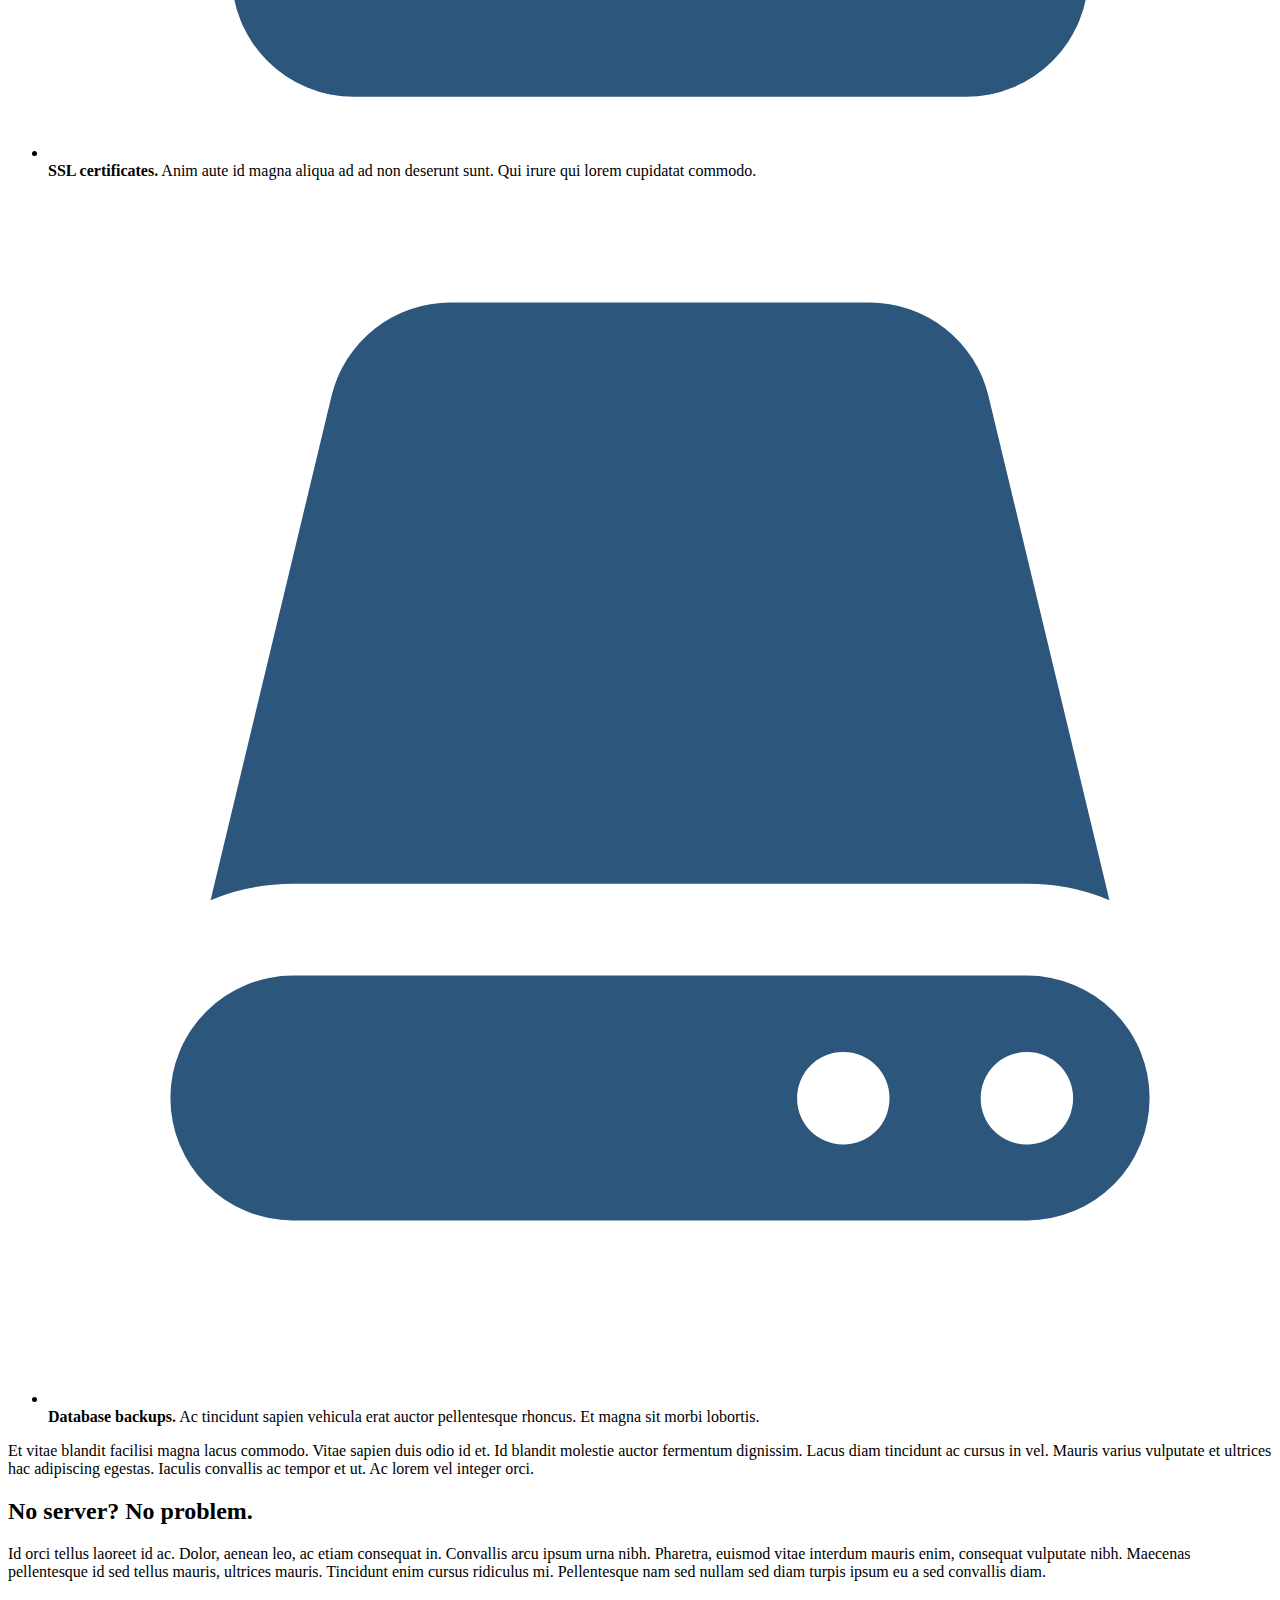
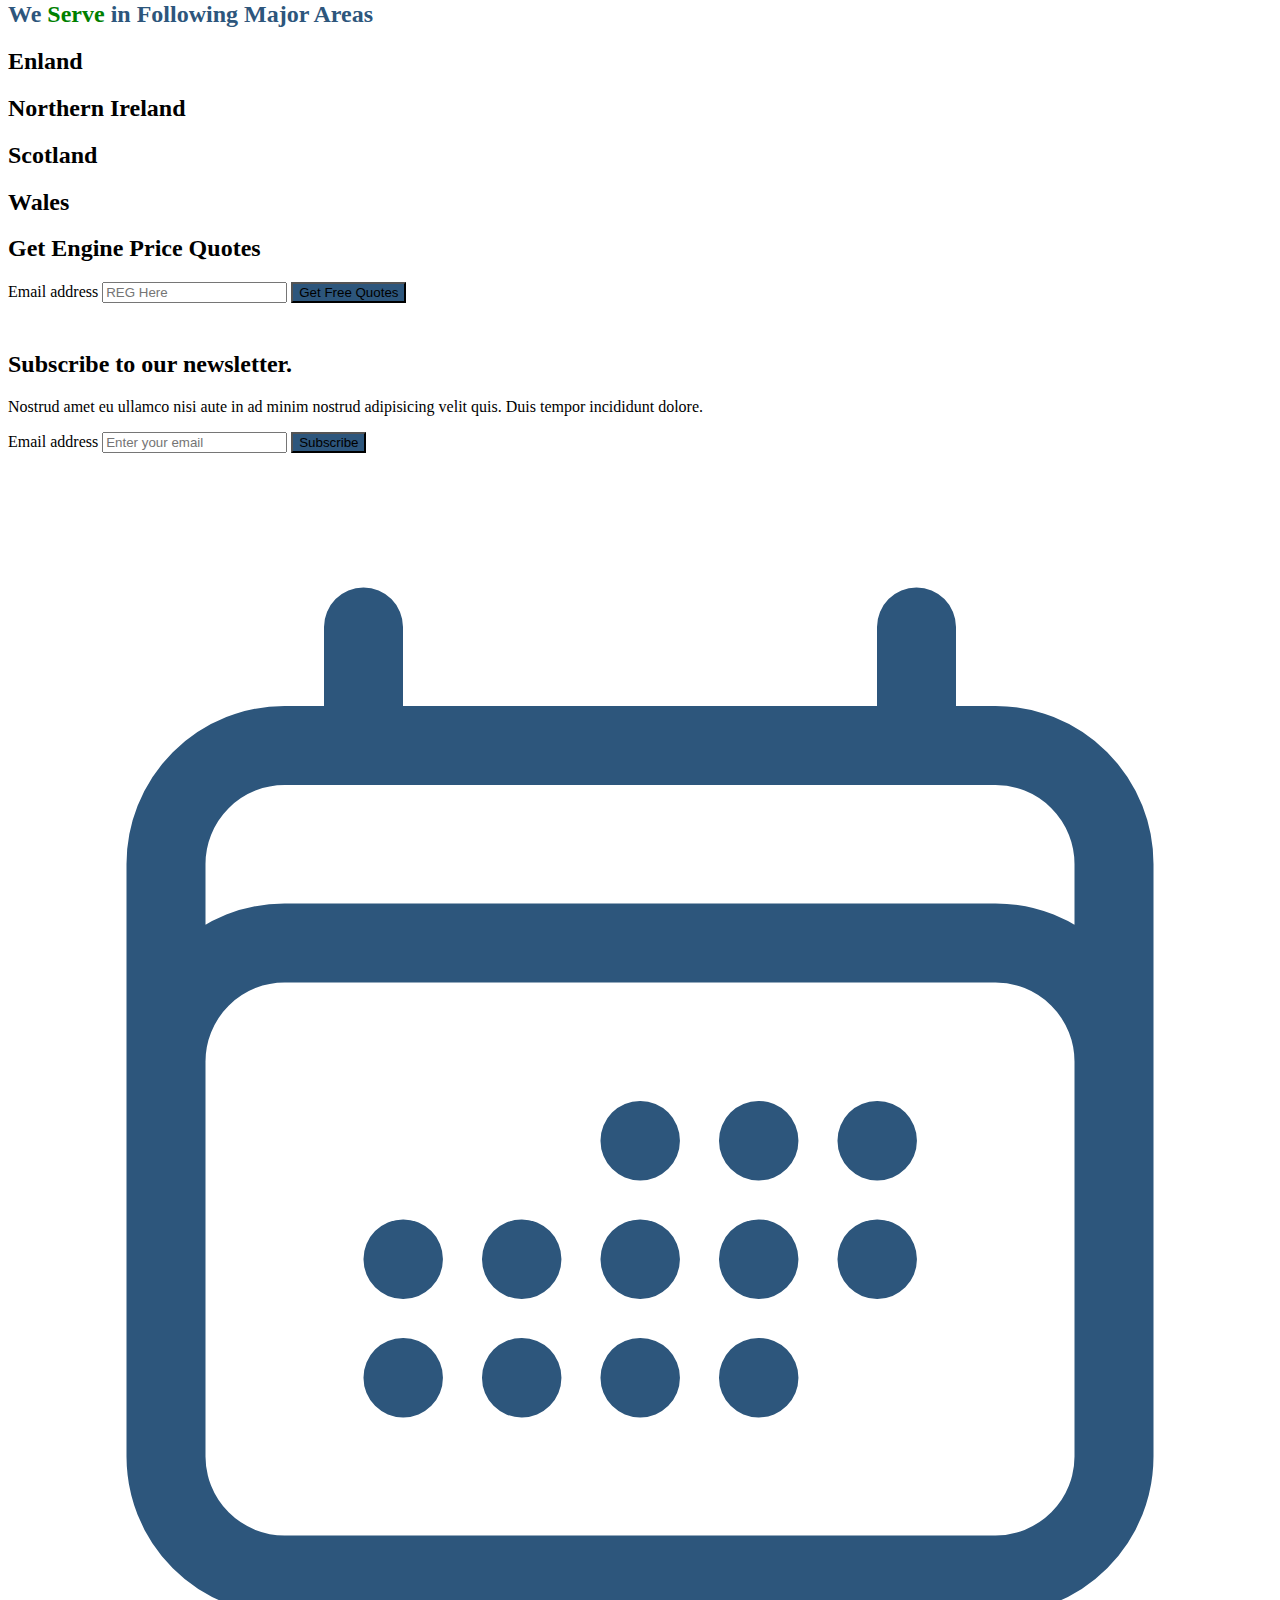
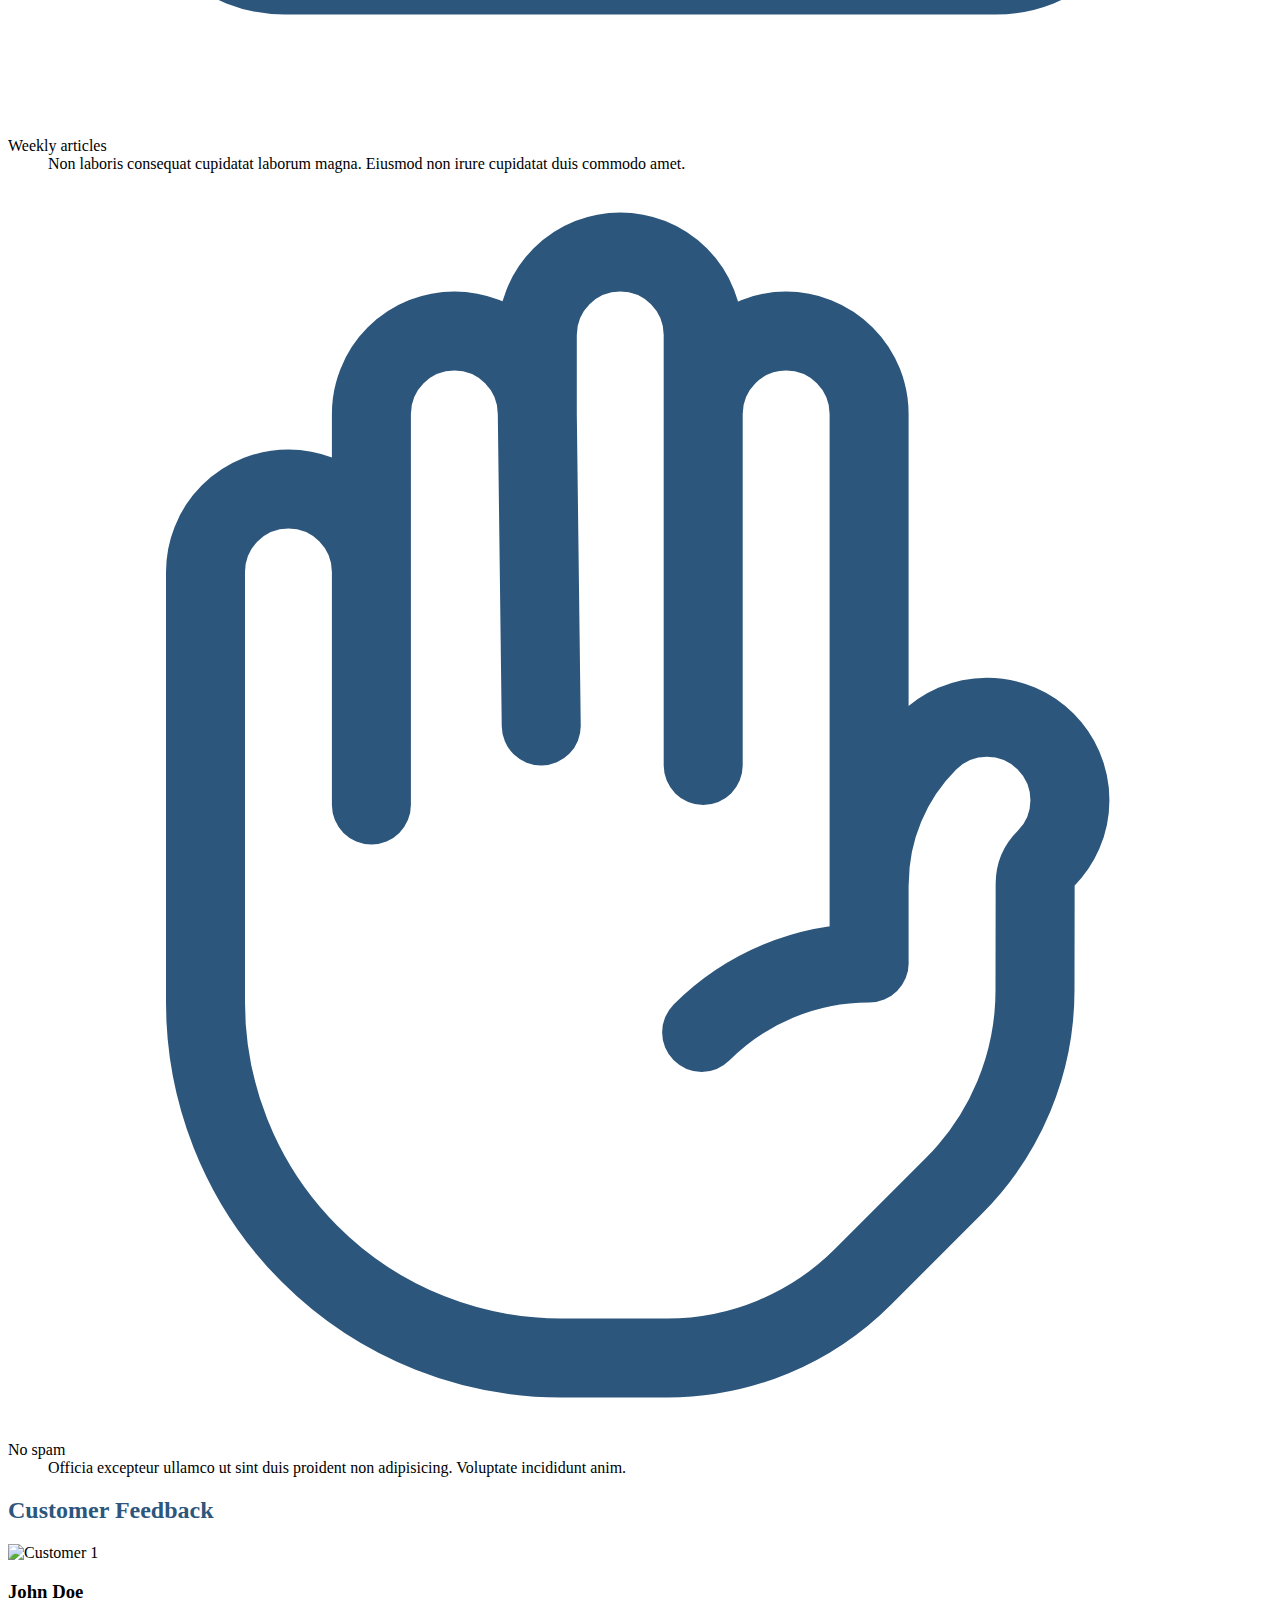
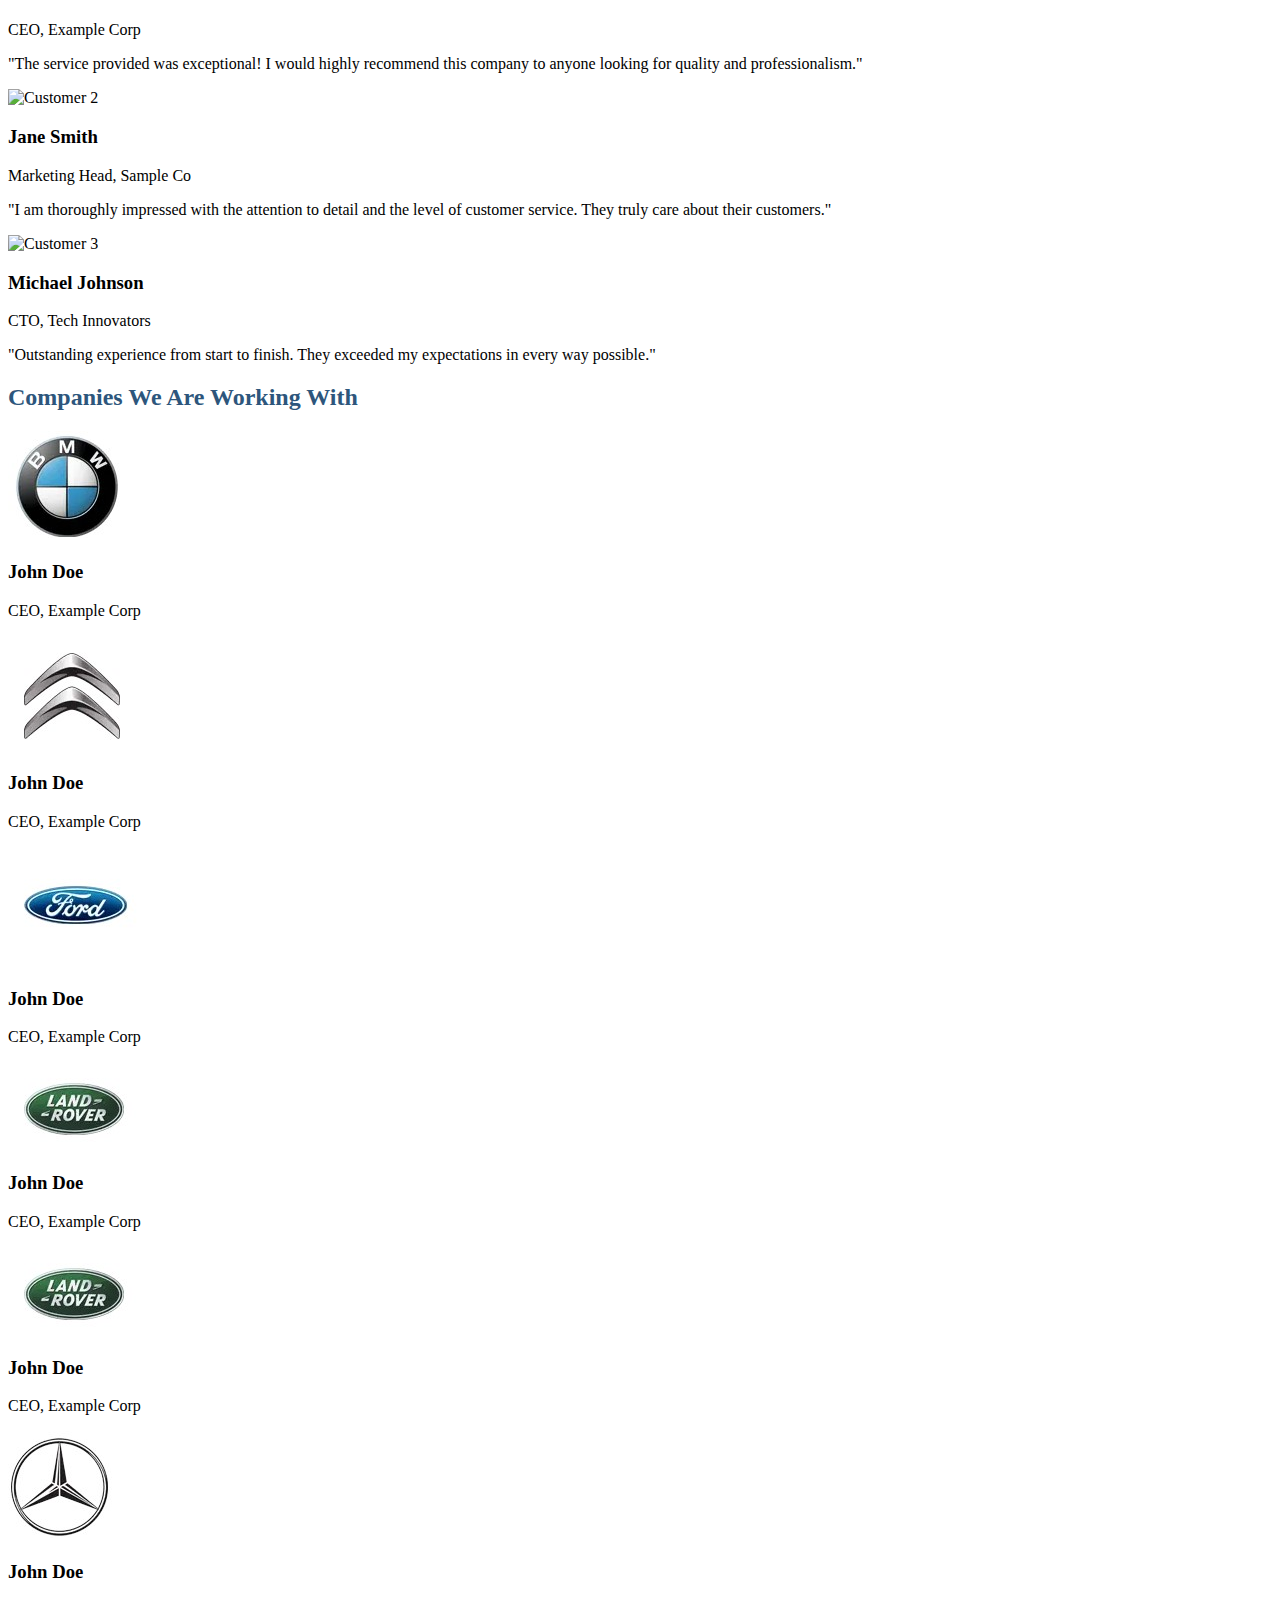
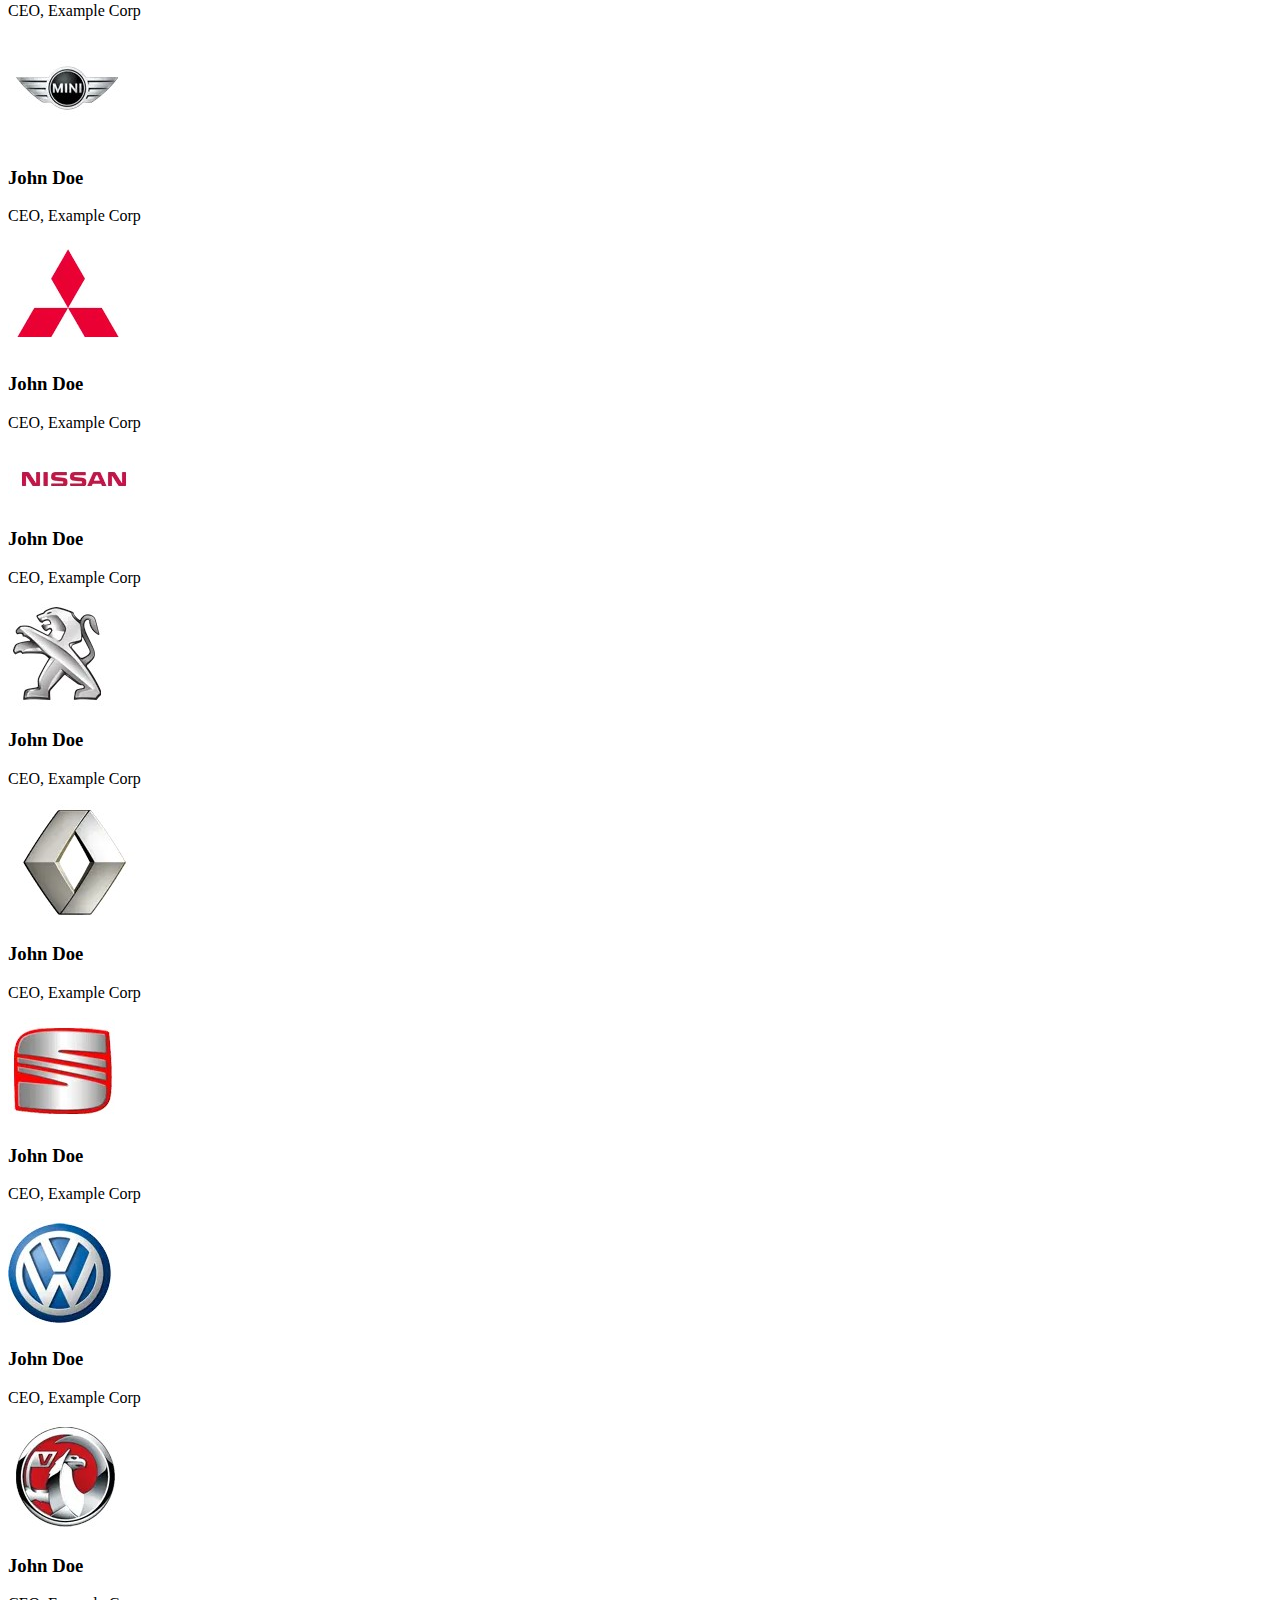
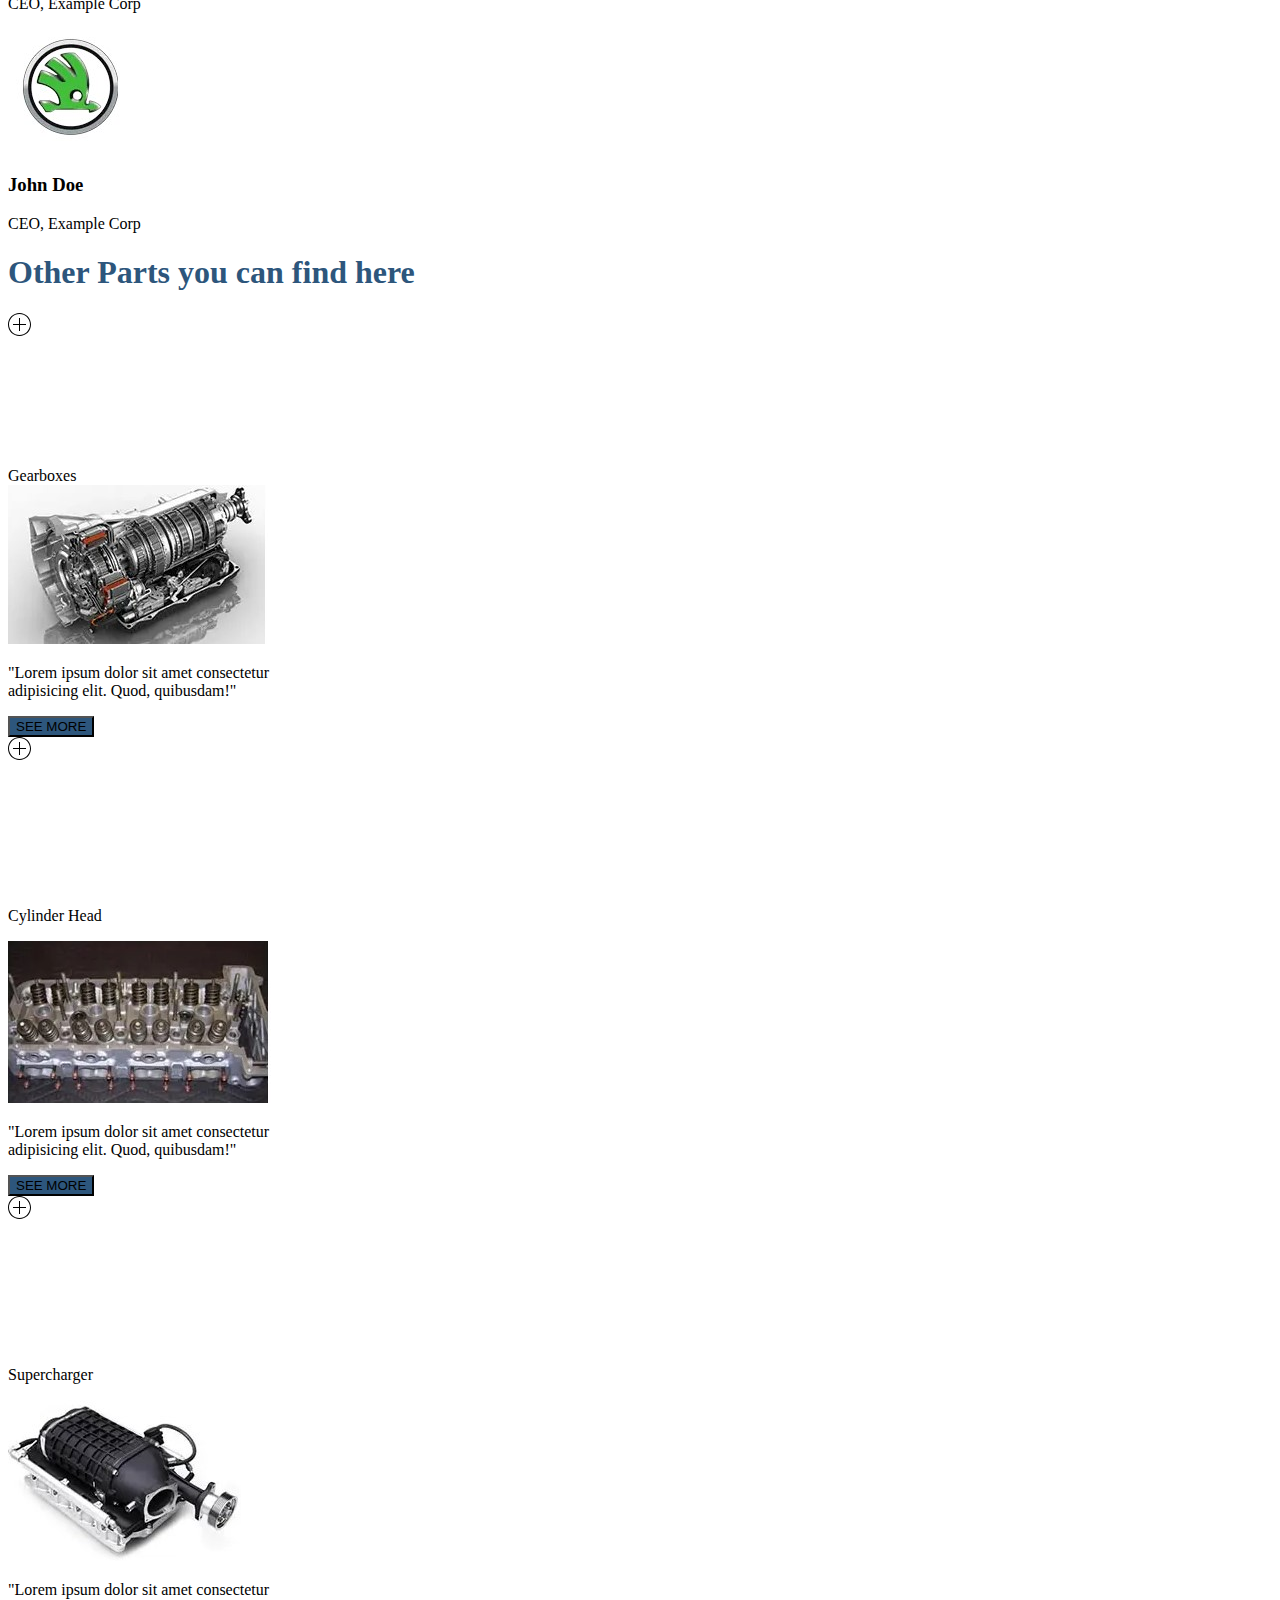
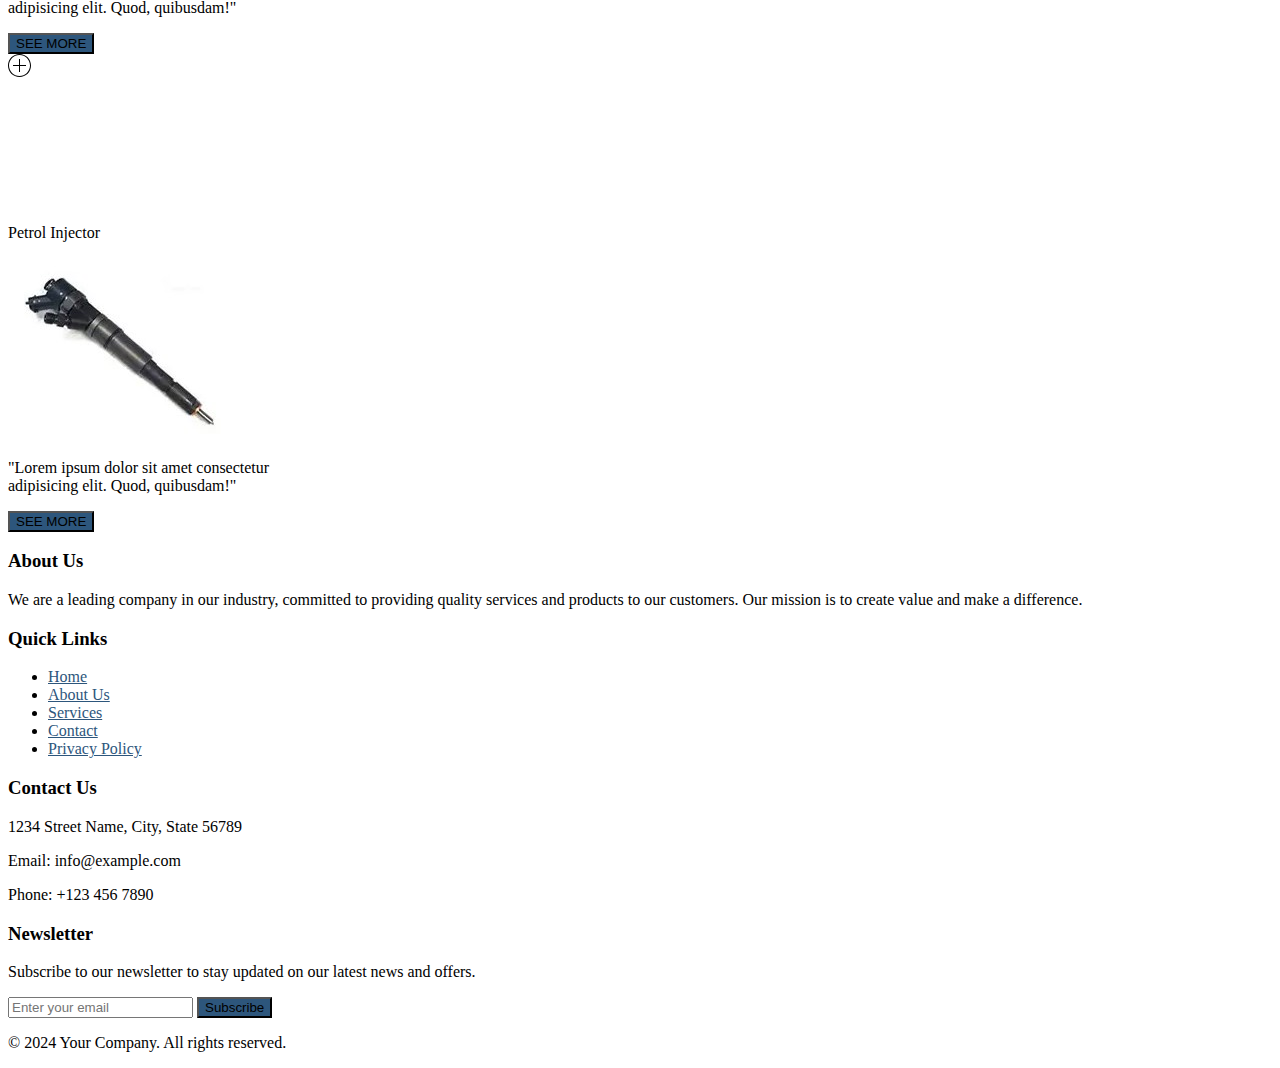
==== commit 6e16ee74: "UPDATE" ====
--- a/index.html
+++ b/index.html
@@ -3,10 +3,9 @@
   <head>
     <meta charset="UTF-8" />
     <meta name="viewport" content="width=device-width, initial-scale=1.0" />
-    <script src="https://cdn.tailwindcss.com"></script>
-    <script defer src="../path/to/flowbite/dist/flowbite.min.js"></script>
-    <link href="https://unpkg.com/tailwindcss@^1.0/dist/tailwind.min.css" rel="stylesheet">
-    <link href="https://fonts.googleapis.com/css?family=Dancing+Script&display=swap" rel="stylesheet">
+
+
+
     <link
       href="https://cdn.jsdelivr.net/npm/flowbite@2.5.1/dist/flowbite.min.css"
       rel="stylesheet"
@@ -23,15 +22,11 @@
         <div
           class="max-w-screen-xl flex flex-wrap items-center justify-between mx-auto p-4"
         >
-          <a
+          <a style="color: #2d567c  !important; "
             href="#"
-            class="flex items-center space-x-3 rtl:space-x-reverse"
+            class="flex  text-2xl md:text-4xl font-bold items-center space-x-3 rtl:space-x-reverse"
           >
-            <img
-              src="/Screenshot 2024-09-03 031145.jpg"
-              class="h-5 md:h-10"
-              alt="Flowbite Logo"
-            />
+          YOUR LOGO
           </a>
           <div
             class="flex md:order-2 space-x-3 md:space-x-0 rtl:space-x-reverse"
@@ -544,7 +539,7 @@
           >
             <img
               class="w-10 rounded-xl bg-gray-900 shadow-xl ring-1 ring-gray-400/10 sm:w-[57rem]"
-              src="manimg.jpg"
+              src="CARENGIN.jpg "
               alt=""
             />
           </div>
@@ -1216,15 +1211,53 @@
             <div class="carousel-focus flex items-center flex-col relative bg-white mx-5 my-10 px-4 py-3 rounded-lg shadow-lg" style="width: 270px;">
                 <svg class="fill-current text-teal-400 hover:text-teal-500 cursor-pointer h-12 w-12 absolute top-0 right-0 mt-2 -mr-5" xmlns="http://www.w3.org/2000/svg" fill-rule="evenodd" clip-rule="evenodd"><path d="M11.5 0C17.847 0 23 5.153 23 11.5S17.847 23 11.5 23 0 17.847 0 11.5 5.153 0 11.5 0zm0 1C17.295 1 22 5.705 22 11.5S17.295 22 11.5 22 1 17.295 1 11.5 5.705 1 11.5 1zm.5 10h6v1h-6v6h-1v-6H5v-1h6V5h1v6z"/></svg>
                 <!-- <button class="absolute top-0 right-0 bg-teal-400 rounded-full px-1 py-0 font-bold text-lg">+</button> -->
-                <span class="text-teal-400 font-bold text-xl mb-3">Sup3r-Us3r</span>
-                <img class="h-16 w-16 rounded-full shadow-2xl" src="https://pbs.twimg.com/profile_images/830533062807191552/TbkWKnnv_400x400.jpg" alt="Img">
+                <span class="text-teal-400 font-bold text-xl mb-3">Gearboxes</span>
+                <img class="h-16 w-16 rounded-full shadow-2xl" src="PRODUCT1.jpg" alt="Img">
                 <p class="mt-3 text-gray-600 text-center">"Lorem ipsum dolor sit amet consectetur adipisicing elit. Quod, quibusdam!"</p>
-                <button class="mt-4 mb-2 bg-teal-400 rounded-full px-12 py-1 text-gray-100 font-semibold hover:bg-teal-300 focus:outline-none">Button</button>
+                <button class="mt-4 mb-2 bg-teal-400 rounded-full px-12 py-1 text-gray-100 font-semibold hover:bg-teal-300 focus:outline-none">SEE MORE</button>
             </div>
 
             <div class="carousel-focus flex items-center flex-col relative bg-white mx-5 my-10 px-4 py-3 rounded-lg shadow-lg" style="width: 270px;">
                 <svg class="fill-current text-teal-400 hover:text-teal-500 cursor-pointer h-12 w-12 absolute top-0 right-0 mt-2 -mr-5" xmlns="http://www.w3.org/2000/svg" fill-rule="evenodd" clip-rule="evenodd"><path d="M11.5 0C17.847 0 23 5.153 23 11.5S17.847 23 11.5 23 0 17.847 0 11.5 5.153 0 11.5 0zm0 1C17.295 1 22 5.705 22 11.5S17.295 22 11.5 22 1 17.295 1 11.5 5.705 1 11.5 1zm.5 10h6v1h-6v6h-1v-6H5v-1h6V5h1v6z"/></svg>
                 <!-- <button class="absolute top-0 right-0 bg-teal-400 rounded-full px-1 py-0 font-bold text-lg">+</button> -->
+                <p class="text-teal-400 font-bold text-xl mb-3">Cylinder Head</p>
+                <img class="h-16 w-16 rounded-full shadow-2xl" src="PRODUCT2.jpg" alt="Img">
+                <p class="mt-3 text-gray-600 text-center">"Lorem ipsum dolor sit amet consectetur adipisicing elit. Quod, quibusdam!"</p>
+                <button class="mt-4 mb-2 bg-teal-400 rounded-full px-12 py-1 text-gray-100 font-semibold hover:bg-teal-300 focus:outline-none">SEE MORE</button>
+            </div>
+
+            <div class="carousel-focus flex items-center flex-col relative bg-white mx-5 my-10 px-4 py-3 rounded-lg shadow-lg" style="width: 270px;">
+                <svg class="fill-current text-teal-400 hover:text-teal-500 cursor-pointer h-12 w-12 absolute top-0 right-0 mt-2 -mr-5" xmlns="http://www.w3.org/2000/svg" fill-rule="evenodd" clip-rule="evenodd"><path d="M11.5 0C17.847 0 23 5.153 23 11.5S17.847 23 11.5 23 0 17.847 0 11.5 5.153 0 11.5 0zm0 1C17.295 1 22 5.705 22 11.5S17.295 22 11.5 22 1 17.295 1 11.5 5.705 1 11.5 1zm.5 10h6v1h-6v6h-1v-6H5v-1h6V5h1v6z"/></svg>
+                <!-- <button class="absolute top-0 right-0 bg-teal-400 rounded-full px-1 py-0 font-bold text-lg">+</button> -->
+                <p class="text-teal-400 font-bold text-xl mb-3">Supercharger</p>
+                <img class="h-16 w-16 rounded-full shadow-2xl" src="PRODUCT3.jpg" alt="Img">
+                <p class="mt-3 text-gray-600 text-center">"Lorem ipsum dolor sit amet consectetur adipisicing elit. Quod, quibusdam!"</p>
+                <button class="mt-4 mb-2 bg-teal-400 rounded-full px-12 py-1 text-gray-100 font-semibold hover:bg-teal-300 focus:outline-none">SEE MORE</button>
+            </div>
+
+            <div class="carousel-focus flex items-center flex-col relative bg-white mx-5 my-10 px-4 py-3 rounded-lg shadow-lg" style="width: 270px;">
+                <svg class="fill-current text-teal-400 hover:text-teal-500 cursor-pointer h-12 w-12 absolute top-0 right-0 mt-2 -mr-5" xmlns="http://www.w3.org/2000/svg" fill-rule="evenodd" clip-rule="evenodd"><path d="M11.5 0C17.847 0 23 5.153 23 11.5S17.847 23 11.5 23 0 17.847 0 11.5 5.153 0 11.5 0zm0 1C17.295 1 22 5.705 22 11.5S17.295 22 11.5 22 1 17.295 1 11.5 5.705 1 11.5 1zm.5 10h6v1h-6v6h-1v-6H5v-1h6V5h1v6z"/></svg>
+                <!-- <button class="absolute top-0 right-0 bg-teal-400 rounded-full px-1 py-0 font-bold text-lg">+</button> -->
+                <p class="text-teal-400 font-bold text-xl mb-3">Petrol Injector
+ 
+                </p>
+                <img class="h-16 w-16 rounded-full shadow-2xl" src="PRODUCT4.jpg" alt="Img">
+                <p class="mt-3 text-gray-600 text-center">"Lorem ipsum dolor sit amet consectetur adipisicing elit. Quod, quibusdam!"</p>
+                <button class="mt-4 mb-2 bg-teal-400 rounded-full px-12 py-1 text-gray-100 font-semibold hover:bg-teal-300 focus:outline-none">SEE MORE</button>
+            </div>
+
+            <!-- <div class="carousel-focus flex items-center flex-col relative bg-white mx-5 my-10 px-4 py-3 rounded-lg shadow-lg" style="width: 270px;">
+                <svg class="fill-current text-teal-400 hover:text-teal-500 cursor-pointer h-12 w-12 absolute top-0 right-0 mt-2 -mr-5" xmlns="http://www.w3.org/2000/svg" fill-rule="evenodd" clip-rule="evenodd"><path d="M11.5 0C17.847 0 23 5.153 23 11.5S17.847 23 11.5 23 0 17.847 0 11.5 5.153 0 11.5 0zm0 1C17.295 1 22 5.705 22 11.5S17.295 22 11.5 22 1 17.295 1 11.5 5.705 1 11.5 1zm.5 10h6v1h-6v6h-1v-6H5v-1h6V5h1v6z"/></svg>
+                <button class="absolute top-0 right-0 bg-teal-400 rounded-full px-1 py-0 font-bold text-lg">+</button>
+                <p class="text-teal-400 font-bold text-xl mb-3">Sup3r-Us3r</p>
+                <img class="h-16 w-16 rounded-full shadow-2xl" src="" alt="Img">
+                <p class="mt-3 text-gray-600 text-center">"Lorem ipsum dolor sit amet consectetur adipisicing elit. Quod, quibusdam!"</p>
+                <button class="mt-4 mb-2 bg-teal-400 rounded-full px-12 py-1 text-gray-100 font-semibold hover:bg-teal-300 focus:outline-none">Button</button>
+            </div>
+            
+            <div class="carousel-focus flex items-center flex-col relative bg-white mx-5 my-10 px-4 py-3 rounded-lg shadow-lg" style="width: 270px;">
+                <svg class="fill-current text-teal-400 hover:text-teal-500 cursor-pointer h-12 w-12 absolute top-0 right-0 mt-2 -mr-5" xmlns="http://www.w3.org/2000/svg" fill-rule="evenodd" clip-rule="evenodd"><path d="M11.5 0C17.847 0 23 5.153 23 11.5S17.847 23 11.5 23 0 17.847 0 11.5 5.153 0 11.5 0zm0 1C17.295 1 22 5.705 22 11.5S17.295 22 11.5 22 1 17.295 1 11.5 5.705 1 11.5 1zm.5 10h6v1h-6v6h-1v-6H5v-1h6V5h1v6z"/></svg>
+                <button class="absolute top-0 right-0 bg-teal-400 rounded-full px-1 py-0 font-bold text-lg">+</button>
                 <p class="text-teal-400 font-bold text-xl mb-3">Sup3r-Us3r</p>
                 <img class="h-16 w-16 rounded-full shadow-2xl" src="https://pbs.twimg.com/profile_images/830533062807191552/TbkWKnnv_400x400.jpg" alt="Img">
                 <p class="mt-3 text-gray-600 text-center">"Lorem ipsum dolor sit amet consectetur adipisicing elit. Quod, quibusdam!"</p>
@@ -1233,7 +1266,7 @@
 
             <div class="carousel-focus flex items-center flex-col relative bg-white mx-5 my-10 px-4 py-3 rounded-lg shadow-lg" style="width: 270px;">
                 <svg class="fill-current text-teal-400 hover:text-teal-500 cursor-pointer h-12 w-12 absolute top-0 right-0 mt-2 -mr-5" xmlns="http://www.w3.org/2000/svg" fill-rule="evenodd" clip-rule="evenodd"><path d="M11.5 0C17.847 0 23 5.153 23 11.5S17.847 23 11.5 23 0 17.847 0 11.5 5.153 0 11.5 0zm0 1C17.295 1 22 5.705 22 11.5S17.295 22 11.5 22 1 17.295 1 11.5 5.705 1 11.5 1zm.5 10h6v1h-6v6h-1v-6H5v-1h6V5h1v6z"/></svg>
-                <!-- <button class="absolute top-0 right-0 bg-teal-400 rounded-full px-1 py-0 font-bold text-lg">+</button> -->
+                <button class="absolute top-0 right-0 bg-teal-400 rounded-full px-1 py-0 font-bold text-lg">+</button>
                 <p class="text-teal-400 font-bold text-xl mb-3">Sup3r-Us3r</p>
                 <img class="h-16 w-16 rounded-full shadow-2xl" src="https://pbs.twimg.com/profile_images/830533062807191552/TbkWKnnv_400x400.jpg" alt="Img">
                 <p class="mt-3 text-gray-600 text-center">"Lorem ipsum dolor sit amet consectetur adipisicing elit. Quod, quibusdam!"</p>
@@ -1242,48 +1275,12 @@
 
             <div class="carousel-focus flex items-center flex-col relative bg-white mx-5 my-10 px-4 py-3 rounded-lg shadow-lg" style="width: 270px;">
                 <svg class="fill-current text-teal-400 hover:text-teal-500 cursor-pointer h-12 w-12 absolute top-0 right-0 mt-2 -mr-5" xmlns="http://www.w3.org/2000/svg" fill-rule="evenodd" clip-rule="evenodd"><path d="M11.5 0C17.847 0 23 5.153 23 11.5S17.847 23 11.5 23 0 17.847 0 11.5 5.153 0 11.5 0zm0 1C17.295 1 22 5.705 22 11.5S17.295 22 11.5 22 1 17.295 1 11.5 5.705 1 11.5 1zm.5 10h6v1h-6v6h-1v-6H5v-1h6V5h1v6z"/></svg>
-                <!-- <button class="absolute top-0 right-0 bg-teal-400 rounded-full px-1 py-0 font-bold text-lg">+</button> -->
+                <button class="absolute top-0 right-0 bg-teal-400 rounded-full px-1 py-0 font-bold text-lg">+</button>
                 <p class="text-teal-400 font-bold text-xl mb-3">Sup3r-Us3r</p>
                 <img class="h-16 w-16 rounded-full shadow-2xl" src="https://pbs.twimg.com/profile_images/830533062807191552/TbkWKnnv_400x400.jpg" alt="Img">
                 <p class="mt-3 text-gray-600 text-center">"Lorem ipsum dolor sit amet consectetur adipisicing elit. Quod, quibusdam!"</p>
                 <button class="mt-4 mb-2 bg-teal-400 rounded-full px-12 py-1 text-gray-100 font-semibold hover:bg-teal-300 focus:outline-none">Button</button>
-            </div>
-
-            <div class="carousel-focus flex items-center flex-col relative bg-white mx-5 my-10 px-4 py-3 rounded-lg shadow-lg" style="width: 270px;">
-                <svg class="fill-current text-teal-400 hover:text-teal-500 cursor-pointer h-12 w-12 absolute top-0 right-0 mt-2 -mr-5" xmlns="http://www.w3.org/2000/svg" fill-rule="evenodd" clip-rule="evenodd"><path d="M11.5 0C17.847 0 23 5.153 23 11.5S17.847 23 11.5 23 0 17.847 0 11.5 5.153 0 11.5 0zm0 1C17.295 1 22 5.705 22 11.5S17.295 22 11.5 22 1 17.295 1 11.5 5.705 1 11.5 1zm.5 10h6v1h-6v6h-1v-6H5v-1h6V5h1v6z"/></svg>
-                <!-- <button class="absolute top-0 right-0 bg-teal-400 rounded-full px-1 py-0 font-bold text-lg">+</button> -->
-                <p class="text-teal-400 font-bold text-xl mb-3">Sup3r-Us3r</p>
-                <img class="h-16 w-16 rounded-full shadow-2xl" src="https://pbs.twimg.com/profile_images/830533062807191552/TbkWKnnv_400x400.jpg" alt="Img">
-                <p class="mt-3 text-gray-600 text-center">"Lorem ipsum dolor sit amet consectetur adipisicing elit. Quod, quibusdam!"</p>
-                <button class="mt-4 mb-2 bg-teal-400 rounded-full px-12 py-1 text-gray-100 font-semibold hover:bg-teal-300 focus:outline-none">Button</button>
-            </div>
-            
-            <div class="carousel-focus flex items-center flex-col relative bg-white mx-5 my-10 px-4 py-3 rounded-lg shadow-lg" style="width: 270px;">
-                <svg class="fill-current text-teal-400 hover:text-teal-500 cursor-pointer h-12 w-12 absolute top-0 right-0 mt-2 -mr-5" xmlns="http://www.w3.org/2000/svg" fill-rule="evenodd" clip-rule="evenodd"><path d="M11.5 0C17.847 0 23 5.153 23 11.5S17.847 23 11.5 23 0 17.847 0 11.5 5.153 0 11.5 0zm0 1C17.295 1 22 5.705 22 11.5S17.295 22 11.5 22 1 17.295 1 11.5 5.705 1 11.5 1zm.5 10h6v1h-6v6h-1v-6H5v-1h6V5h1v6z"/></svg>
-                <!-- <button class="absolute top-0 right-0 bg-teal-400 rounded-full px-1 py-0 font-bold text-lg">+</button> -->
-                <p class="text-teal-400 font-bold text-xl mb-3">Sup3r-Us3r</p>
-                <img class="h-16 w-16 rounded-full shadow-2xl" src="https://pbs.twimg.com/profile_images/830533062807191552/TbkWKnnv_400x400.jpg" alt="Img">
-                <p class="mt-3 text-gray-600 text-center">"Lorem ipsum dolor sit amet consectetur adipisicing elit. Quod, quibusdam!"</p>
-                <button class="mt-4 mb-2 bg-teal-400 rounded-full px-12 py-1 text-gray-100 font-semibold hover:bg-teal-300 focus:outline-none">Button</button>
-            </div>
-
-            <div class="carousel-focus flex items-center flex-col relative bg-white mx-5 my-10 px-4 py-3 rounded-lg shadow-lg" style="width: 270px;">
-                <svg class="fill-current text-teal-400 hover:text-teal-500 cursor-pointer h-12 w-12 absolute top-0 right-0 mt-2 -mr-5" xmlns="http://www.w3.org/2000/svg" fill-rule="evenodd" clip-rule="evenodd"><path d="M11.5 0C17.847 0 23 5.153 23 11.5S17.847 23 11.5 23 0 17.847 0 11.5 5.153 0 11.5 0zm0 1C17.295 1 22 5.705 22 11.5S17.295 22 11.5 22 1 17.295 1 11.5 5.705 1 11.5 1zm.5 10h6v1h-6v6h-1v-6H5v-1h6V5h1v6z"/></svg>
-                <!-- <button class="absolute top-0 right-0 bg-teal-400 rounded-full px-1 py-0 font-bold text-lg">+</button> -->
-                <p class="text-teal-400 font-bold text-xl mb-3">Sup3r-Us3r</p>
-                <img class="h-16 w-16 rounded-full shadow-2xl" src="https://pbs.twimg.com/profile_images/830533062807191552/TbkWKnnv_400x400.jpg" alt="Img">
-                <p class="mt-3 text-gray-600 text-center">"Lorem ipsum dolor sit amet consectetur adipisicing elit. Quod, quibusdam!"</p>
-                <button class="mt-4 mb-2 bg-teal-400 rounded-full px-12 py-1 text-gray-100 font-semibold hover:bg-teal-300 focus:outline-none">Button</button>
-            </div>
-
-            <div class="carousel-focus flex items-center flex-col relative bg-white mx-5 my-10 px-4 py-3 rounded-lg shadow-lg" style="width: 270px;">
-                <svg class="fill-current text-teal-400 hover:text-teal-500 cursor-pointer h-12 w-12 absolute top-0 right-0 mt-2 -mr-5" xmlns="http://www.w3.org/2000/svg" fill-rule="evenodd" clip-rule="evenodd"><path d="M11.5 0C17.847 0 23 5.153 23 11.5S17.847 23 11.5 23 0 17.847 0 11.5 5.153 0 11.5 0zm0 1C17.295 1 22 5.705 22 11.5S17.295 22 11.5 22 1 17.295 1 11.5 5.705 1 11.5 1zm.5 10h6v1h-6v6h-1v-6H5v-1h6V5h1v6z"/></svg>
-                <!-- <button class="absolute top-0 right-0 bg-teal-400 rounded-full px-1 py-0 font-bold text-lg">+</button> -->
-                <p class="text-teal-400 font-bold text-xl mb-3">Sup3r-Us3r</p>
-                <img class="h-16 w-16 rounded-full shadow-2xl" src="https://pbs.twimg.com/profile_images/830533062807191552/TbkWKnnv_400x400.jpg" alt="Img">
-                <p class="mt-3 text-gray-600 text-center">"Lorem ipsum dolor sit amet consectetur adipisicing elit. Quod, quibusdam!"</p>
-                <button class="mt-4 mb-2 bg-teal-400 rounded-full px-12 py-1 text-gray-100 font-semibold hover:bg-teal-300 focus:outline-none">Button</button>
-            </div>
+            </div> -->
         </div>
 
     </div>
@@ -1412,6 +1409,8 @@
     </footer>
 
     <script src="https://cdn.jsdelivr.net/npm/flowbite@2.5.1/dist/flowbite.min.js"></script>
+    <script src="https://cdn.tailwindcss.com"></script>
+    <script defer src="../path/to/flowbite/dist/flowbite.min.js"></script>
     <script src="index.js"></script>
   </body>
 </html>
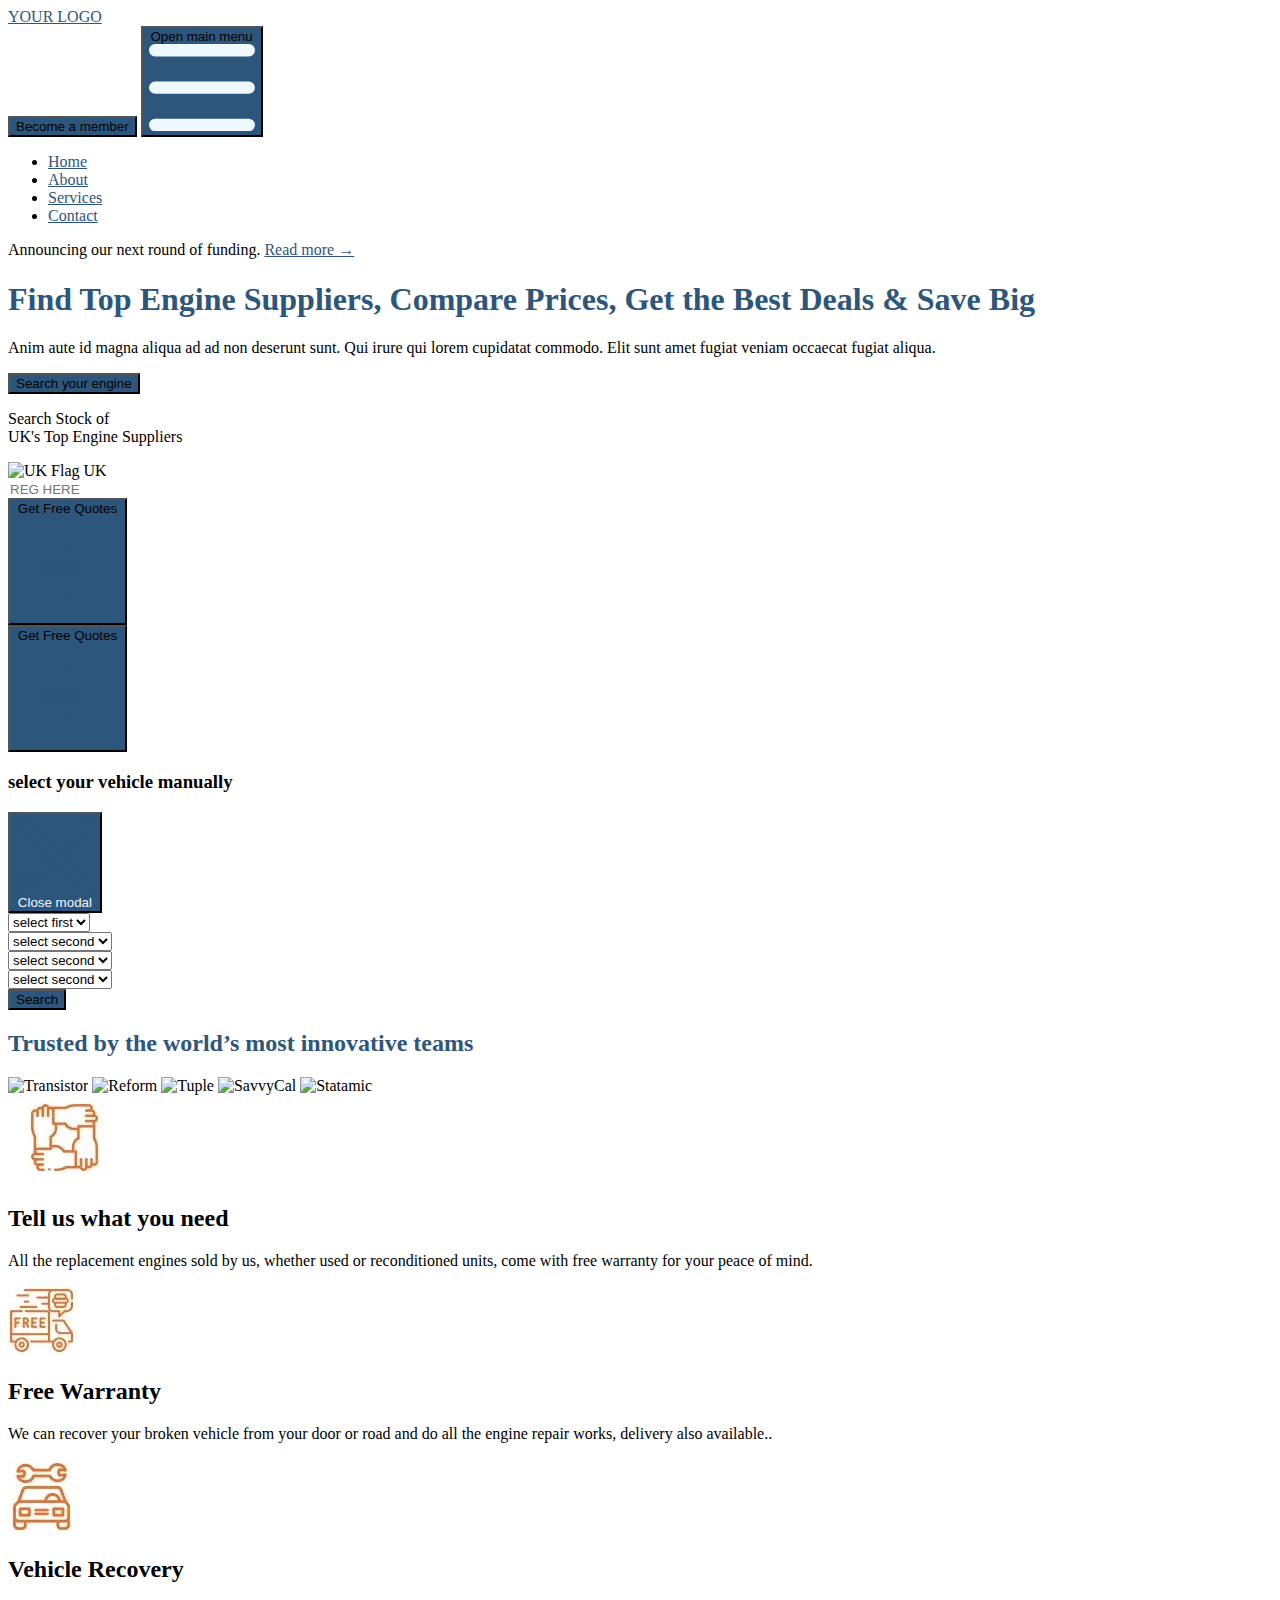
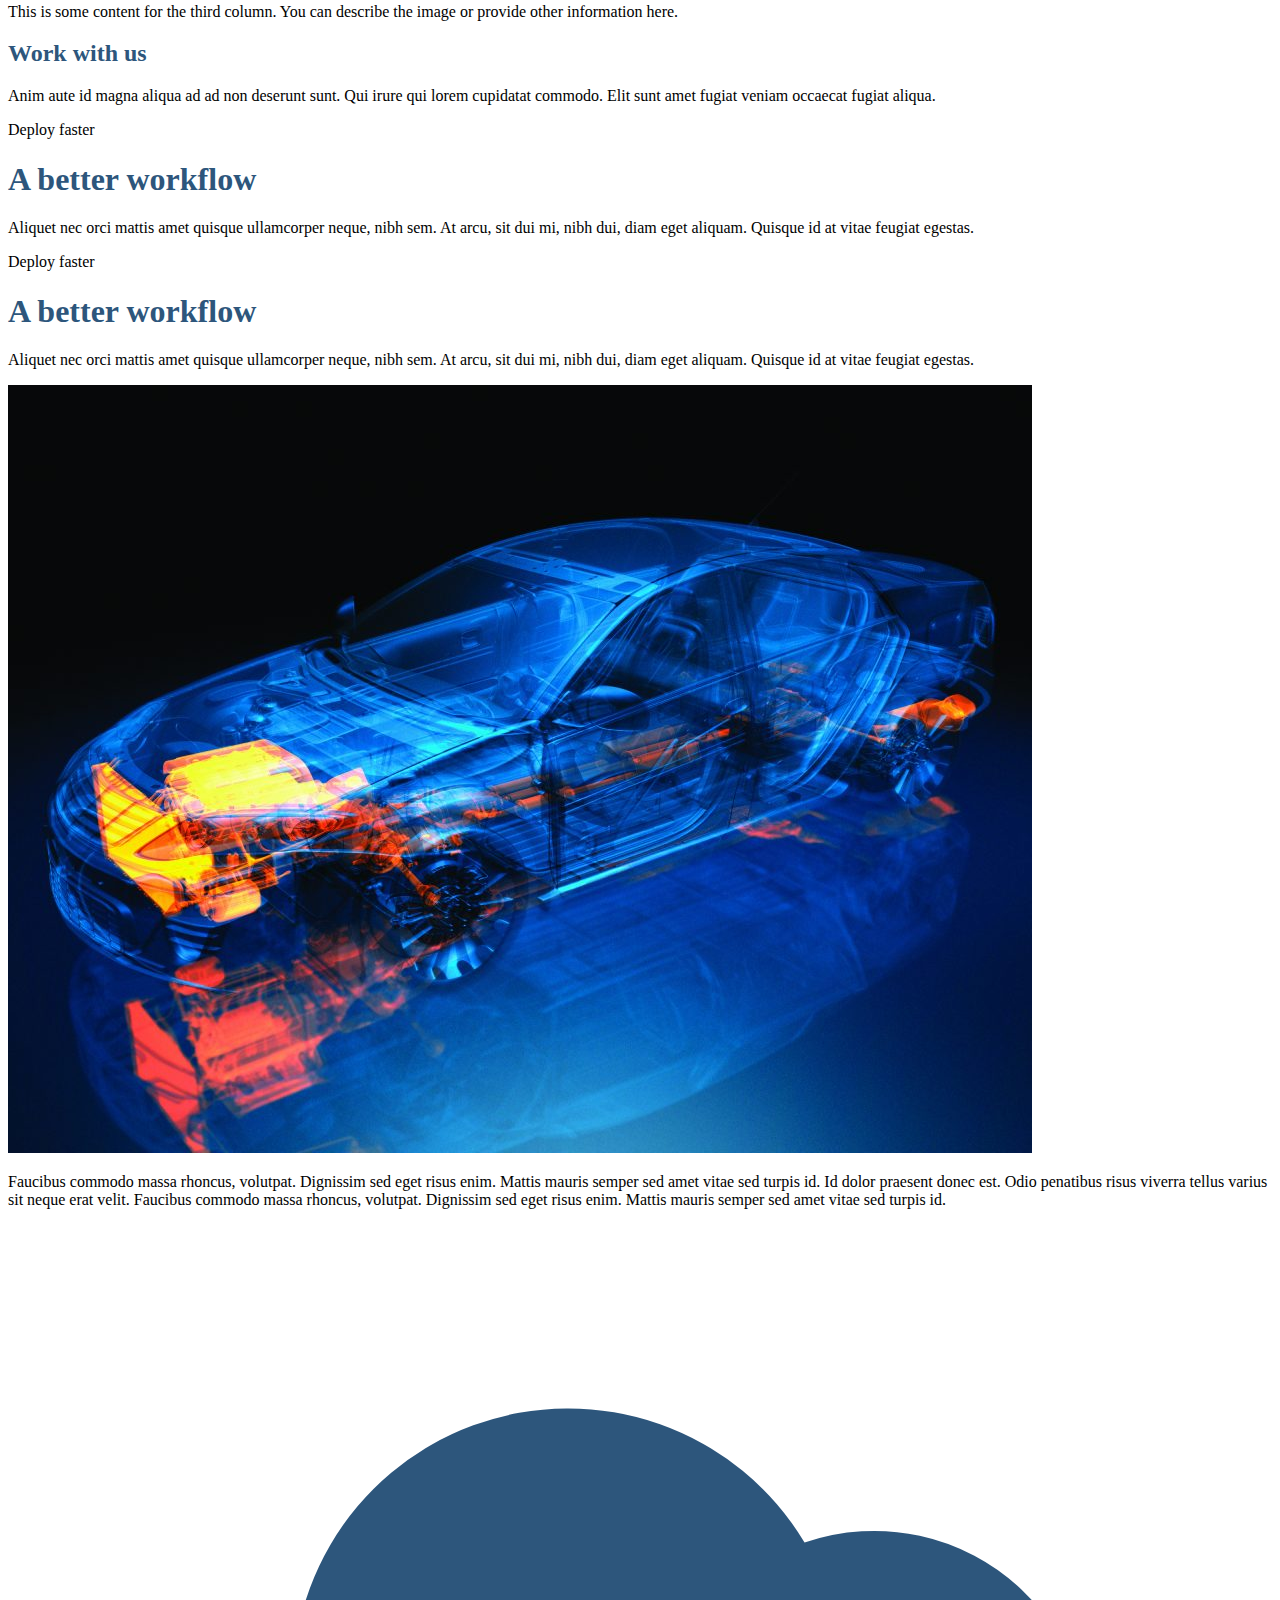
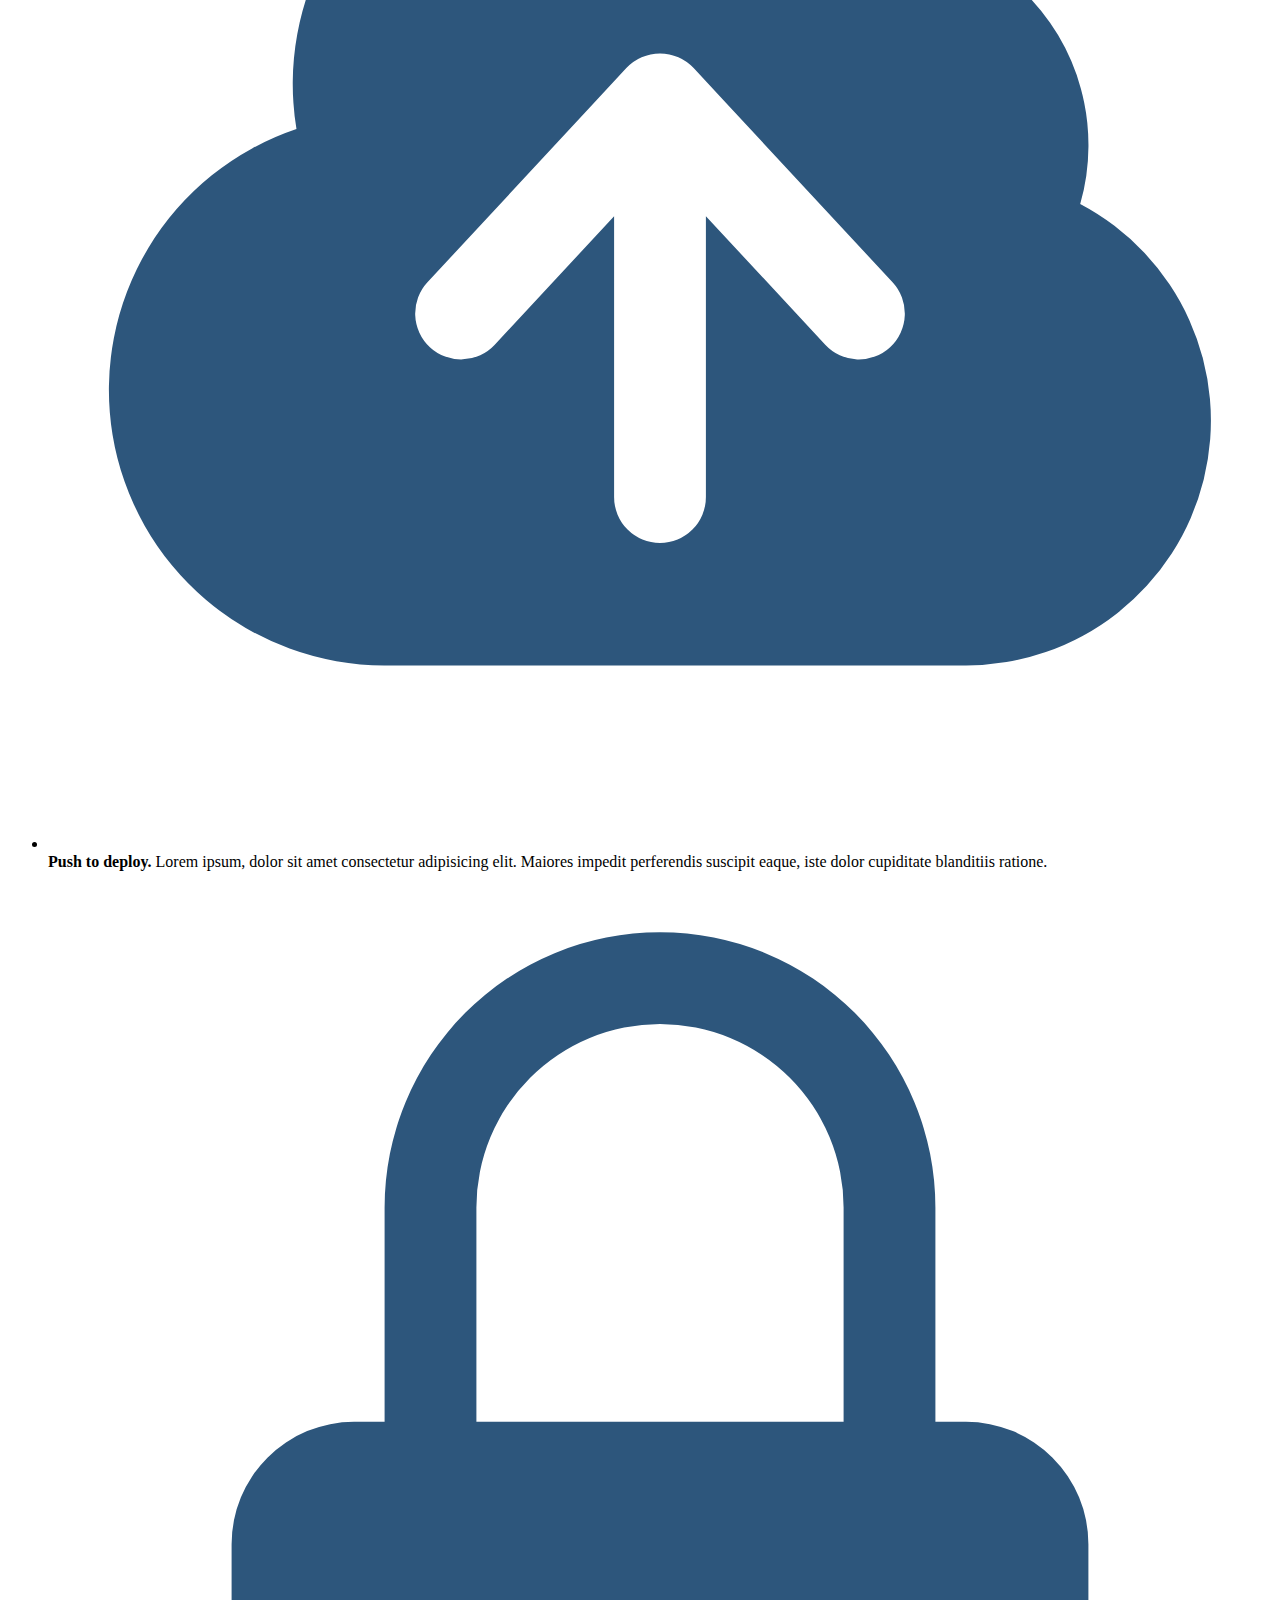
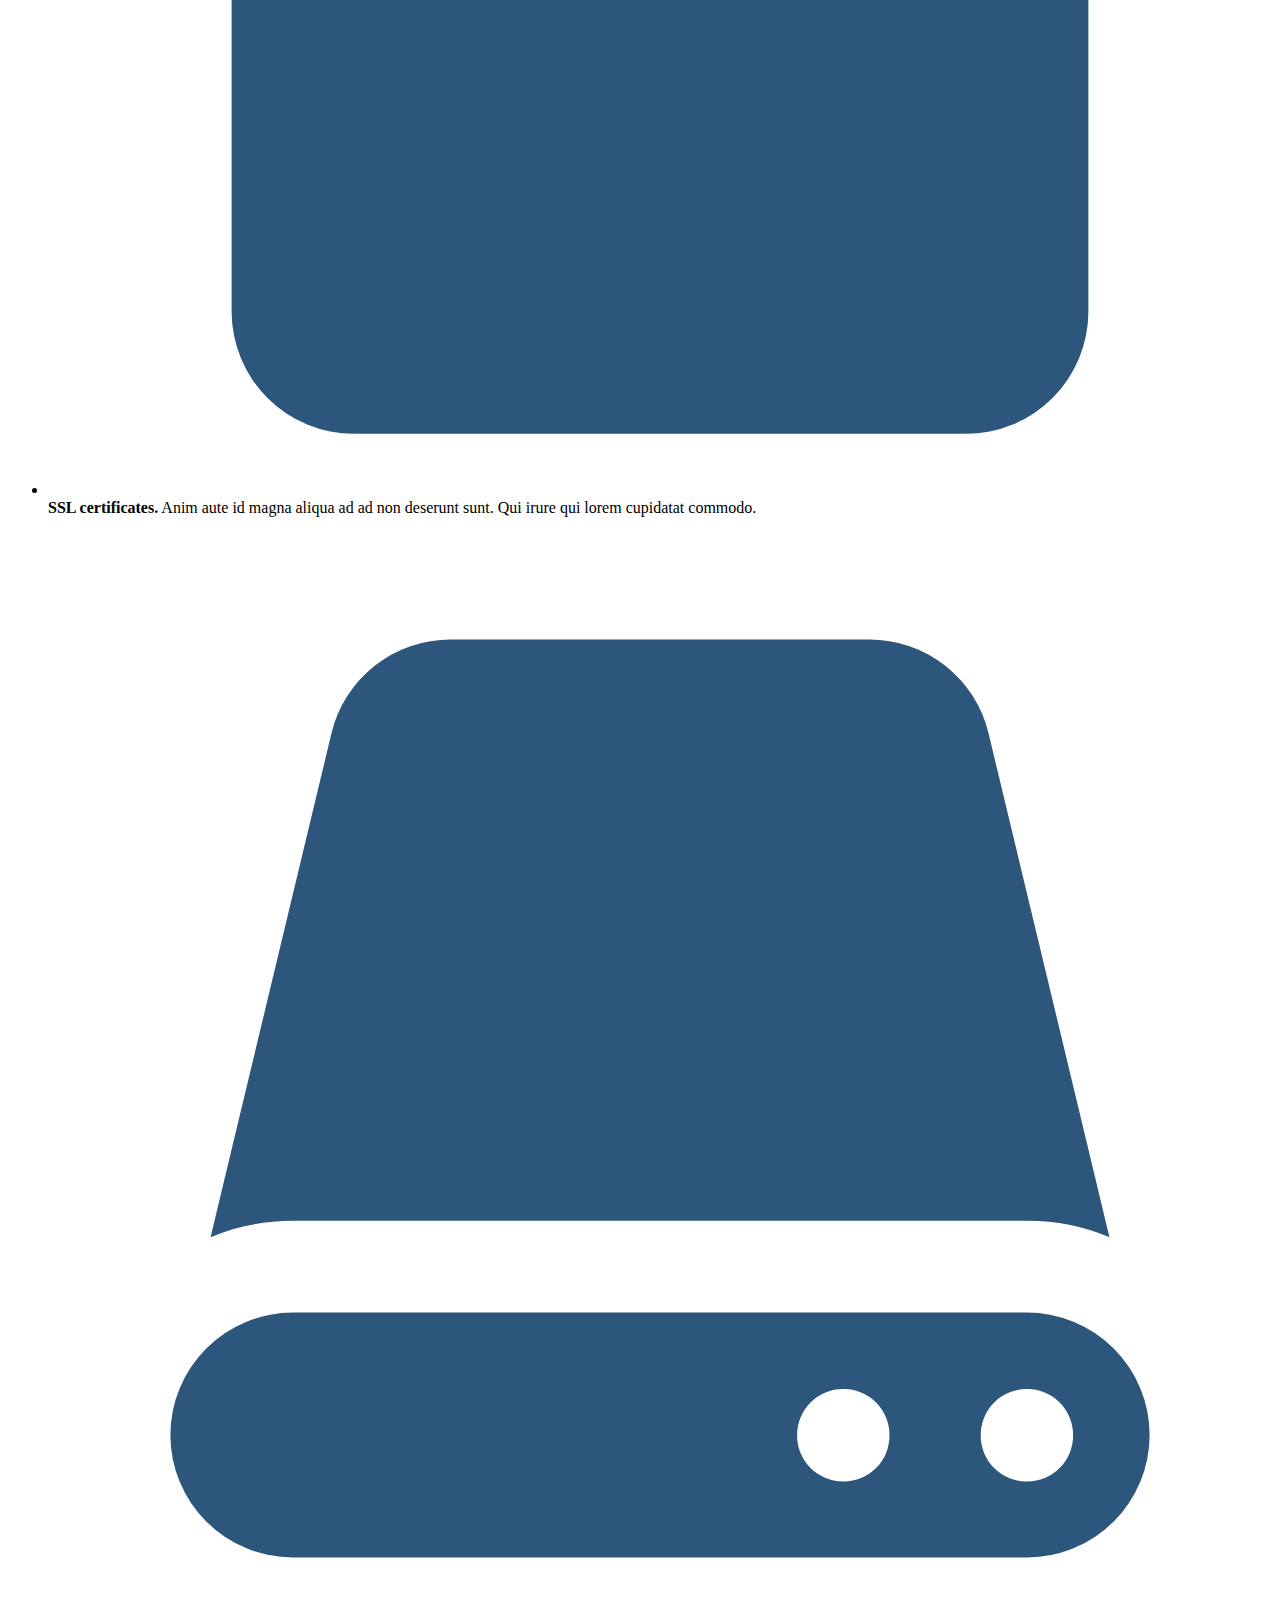
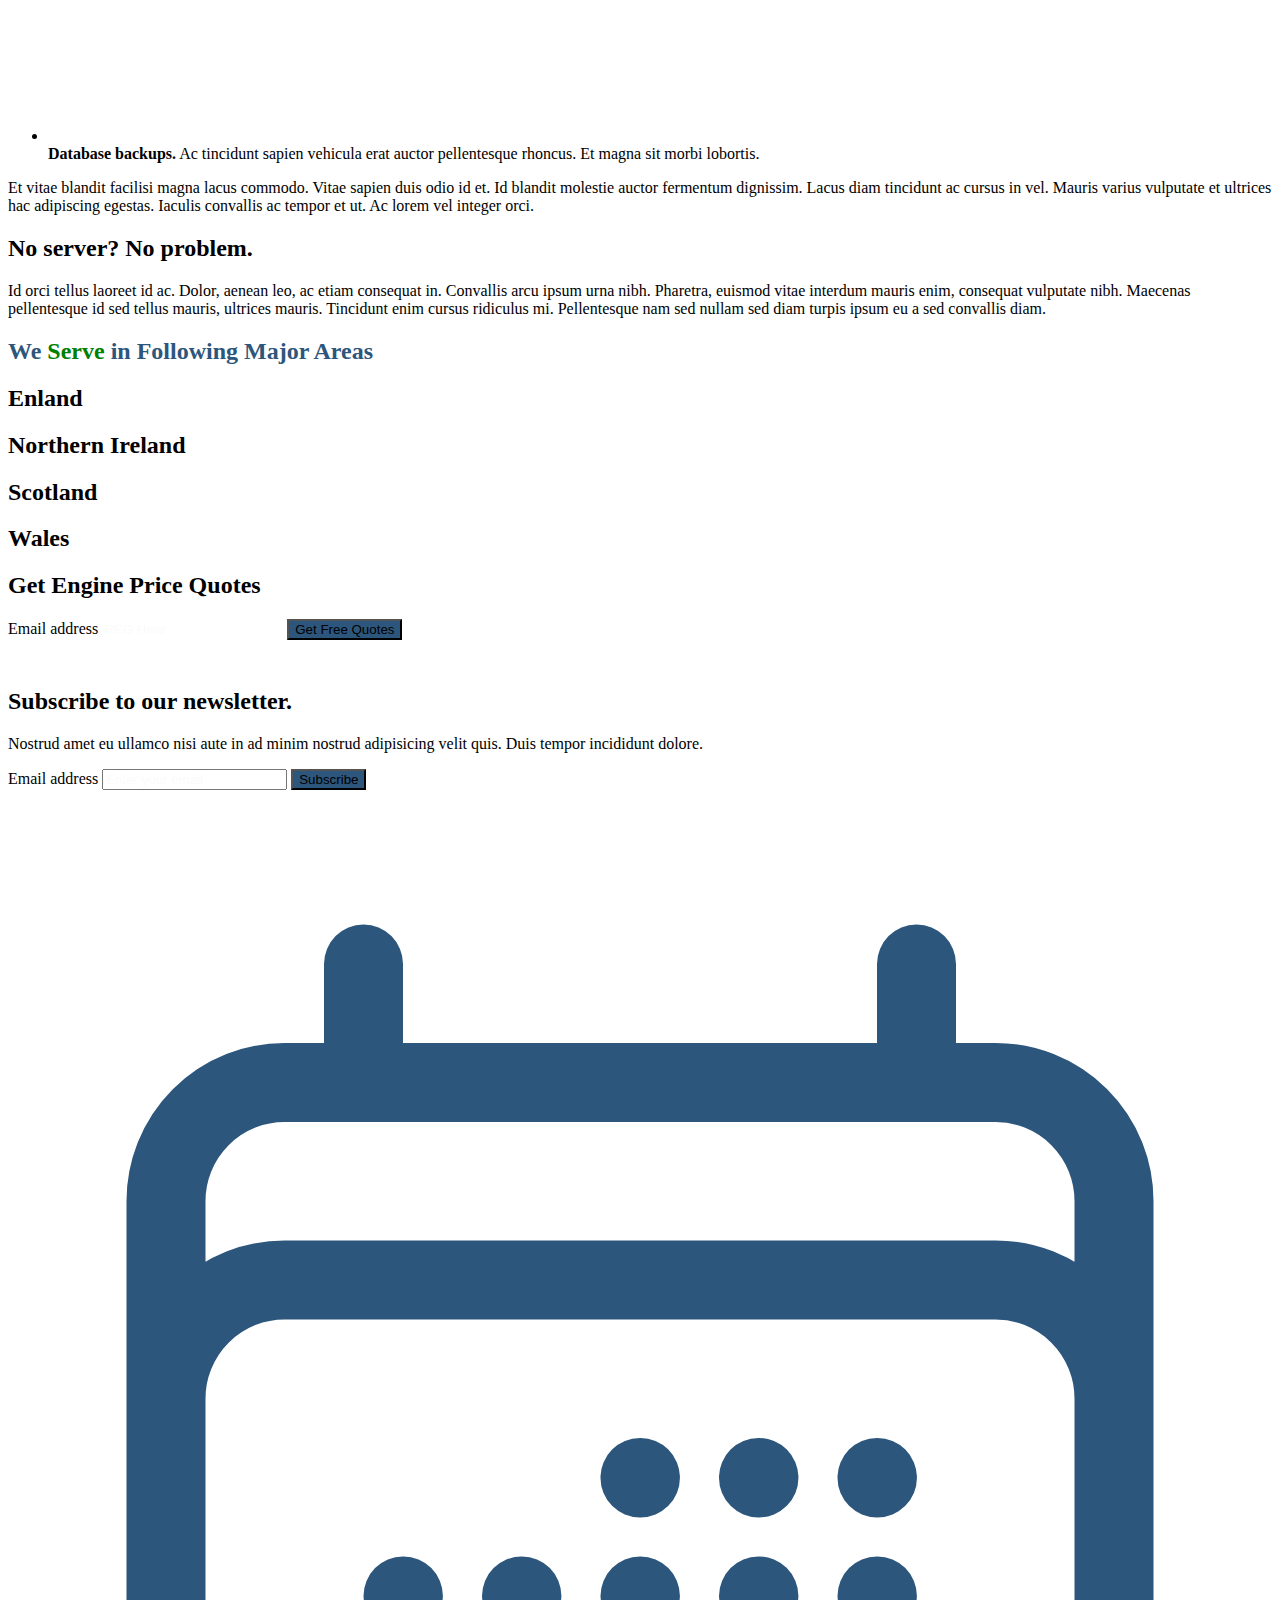
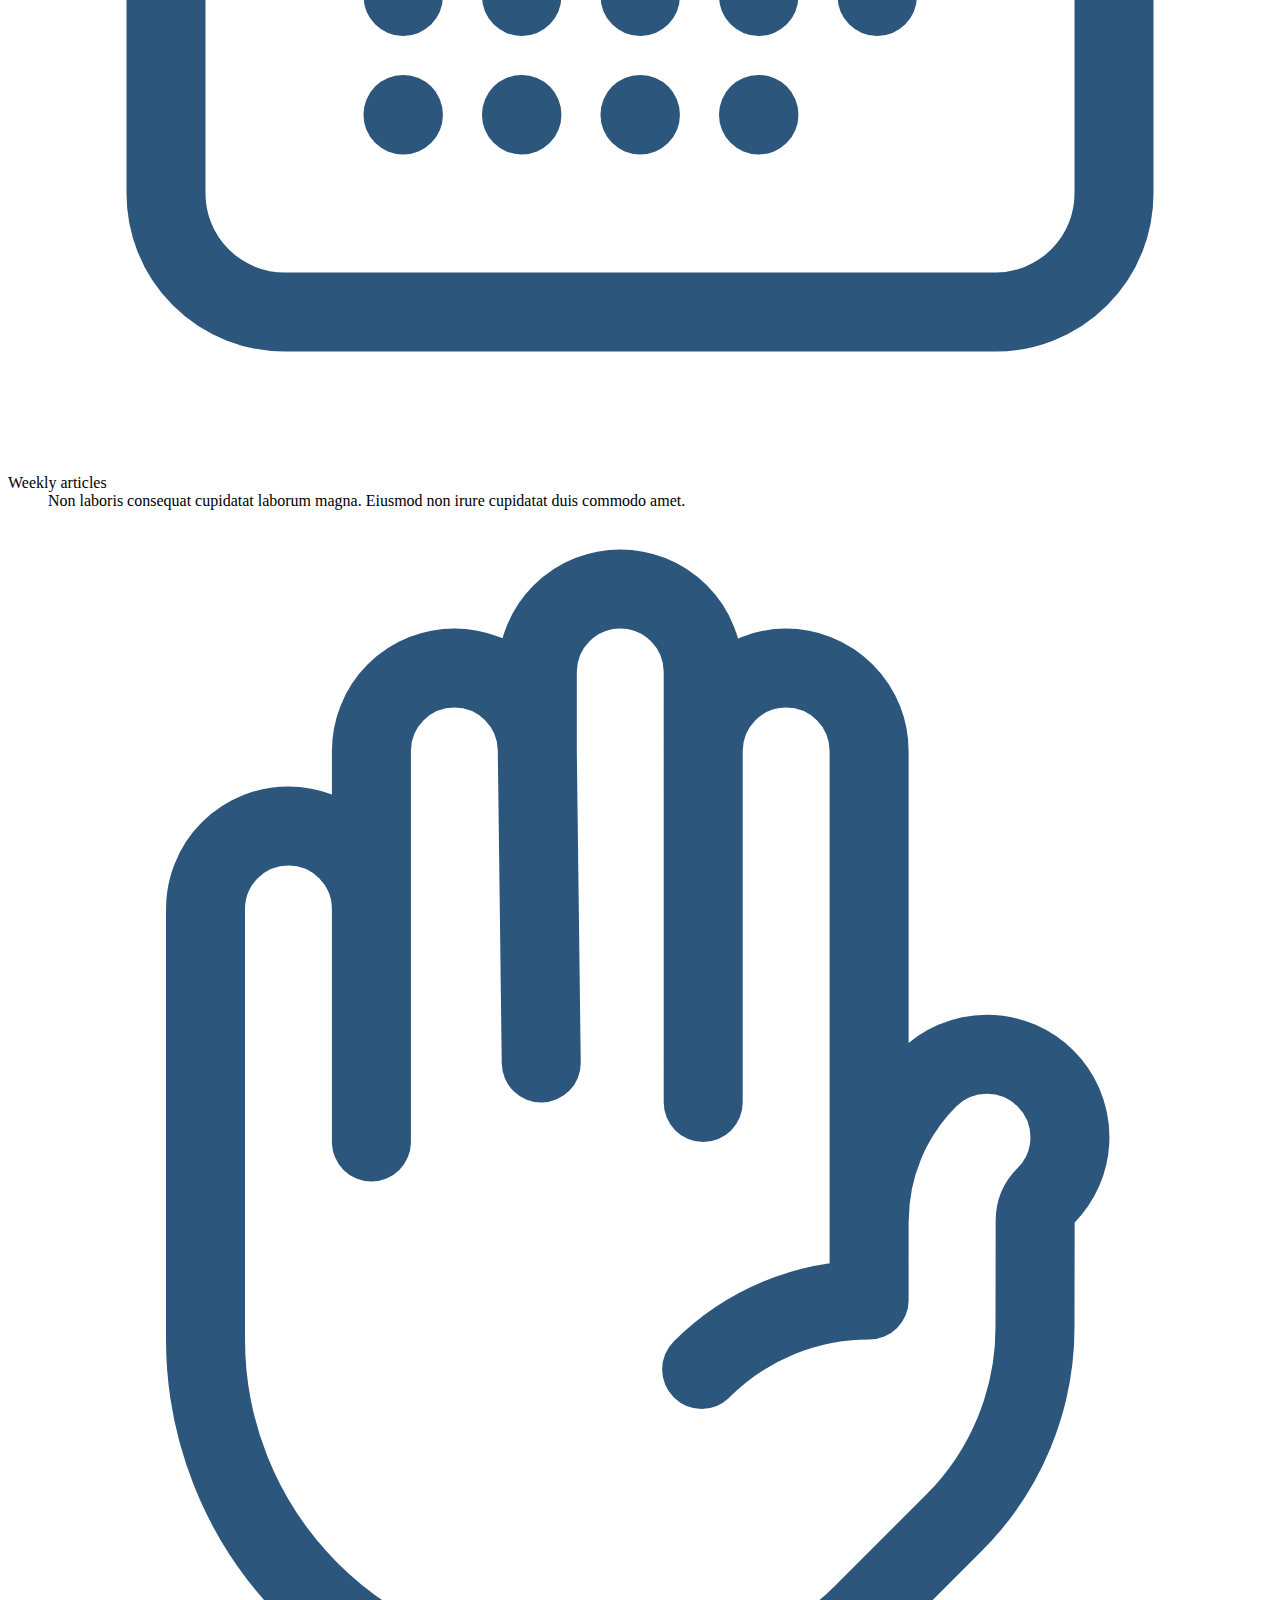
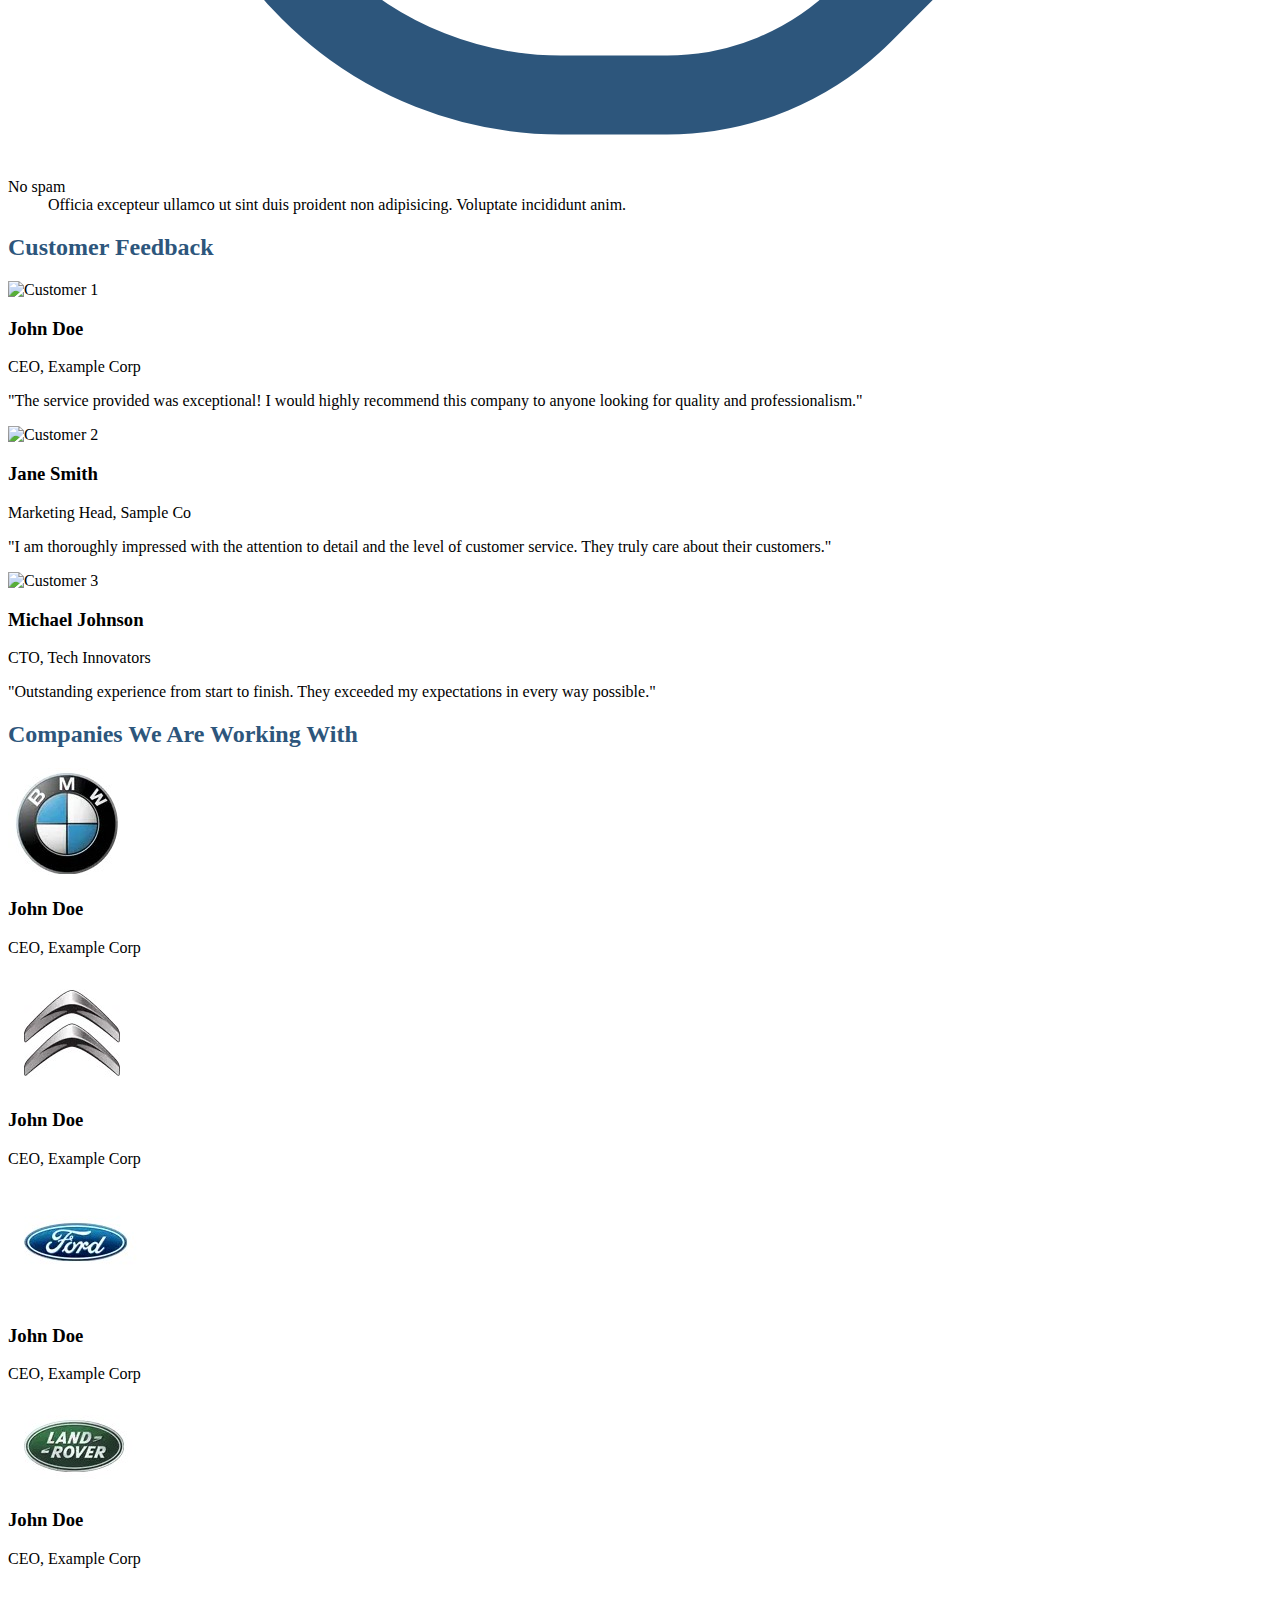
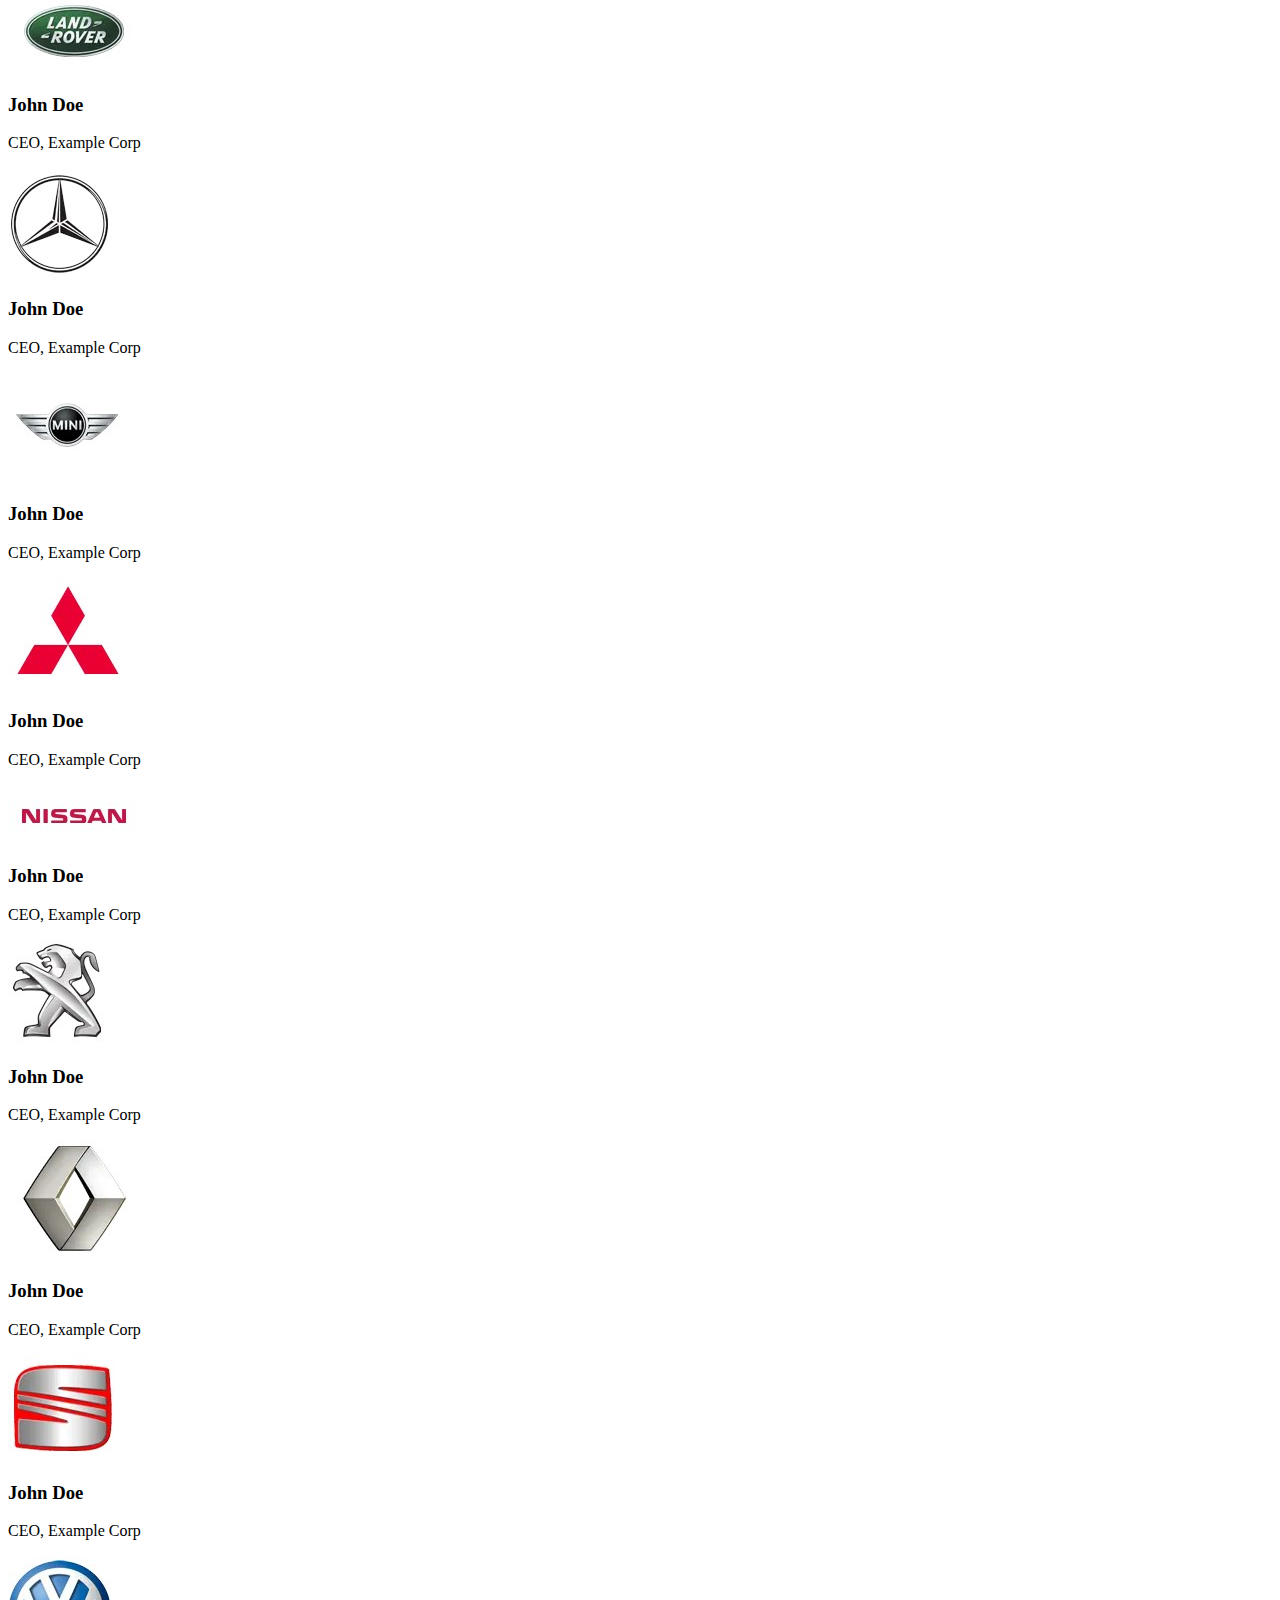
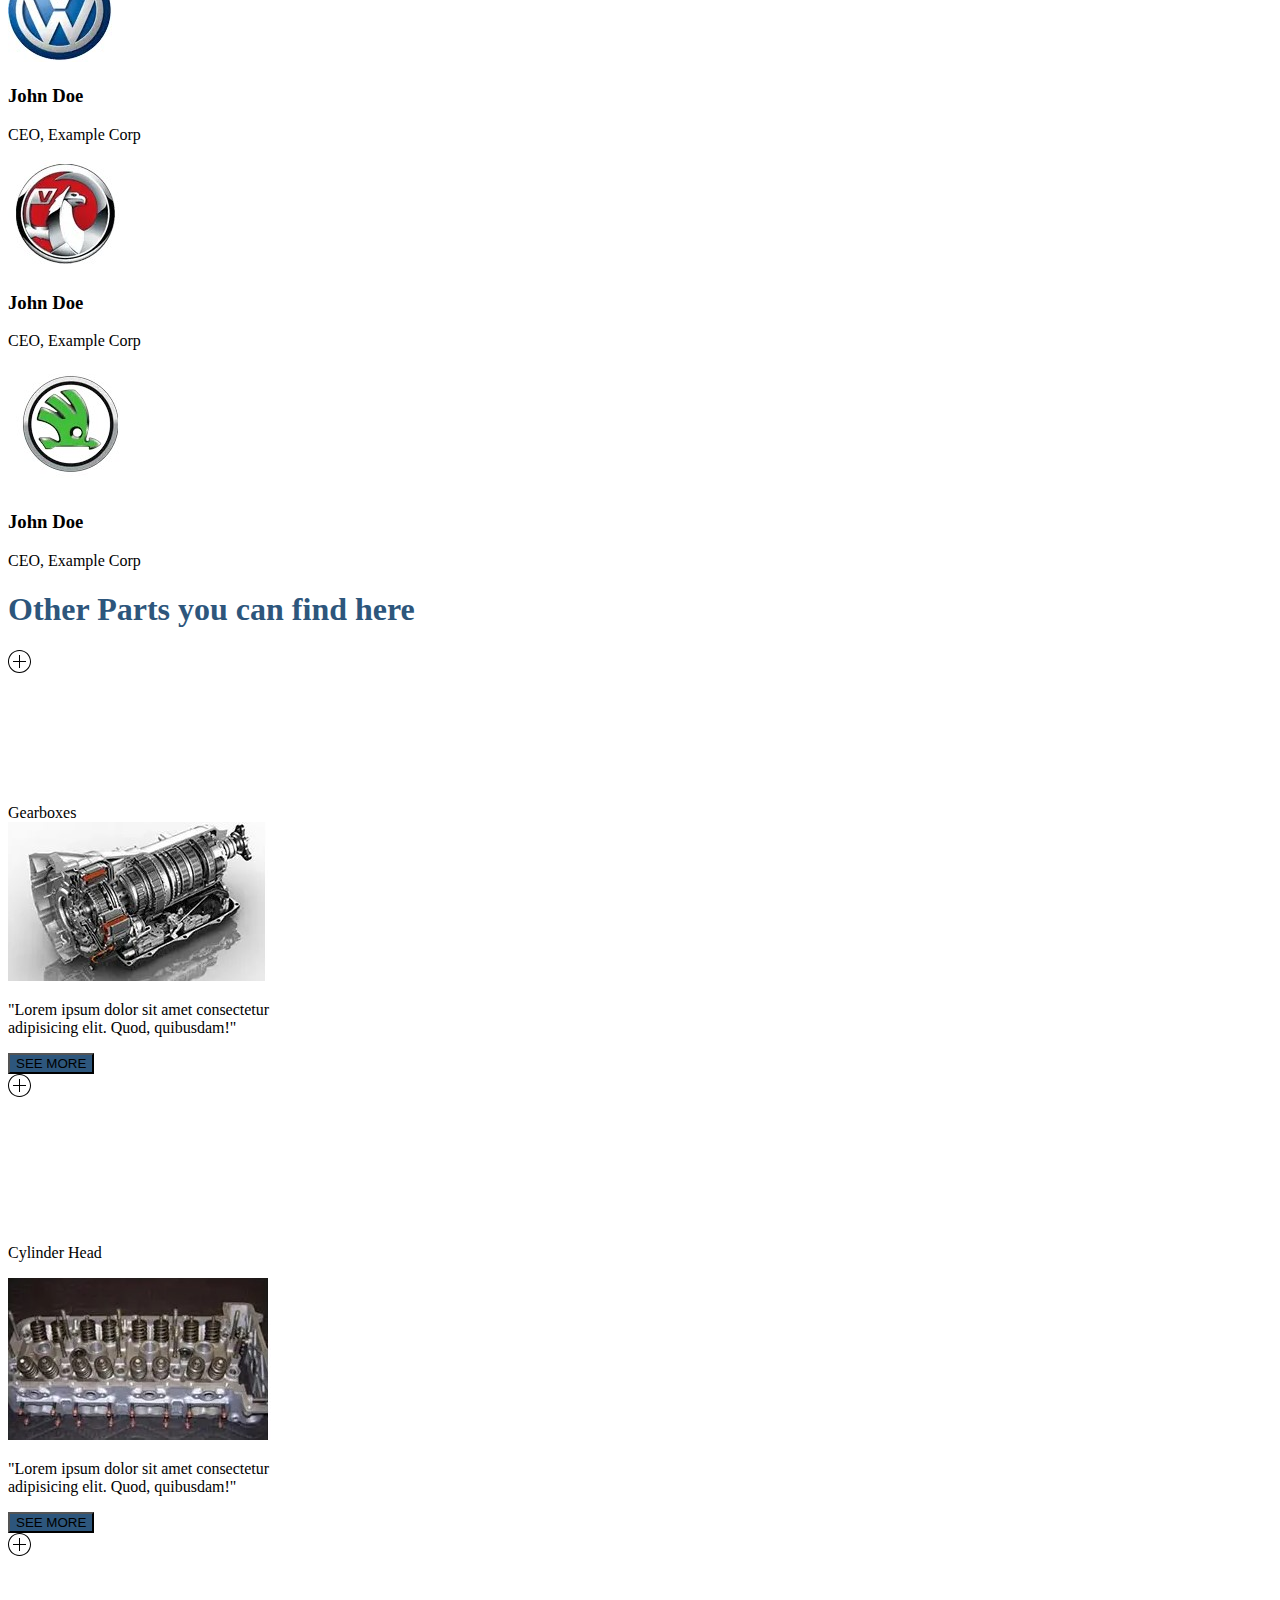
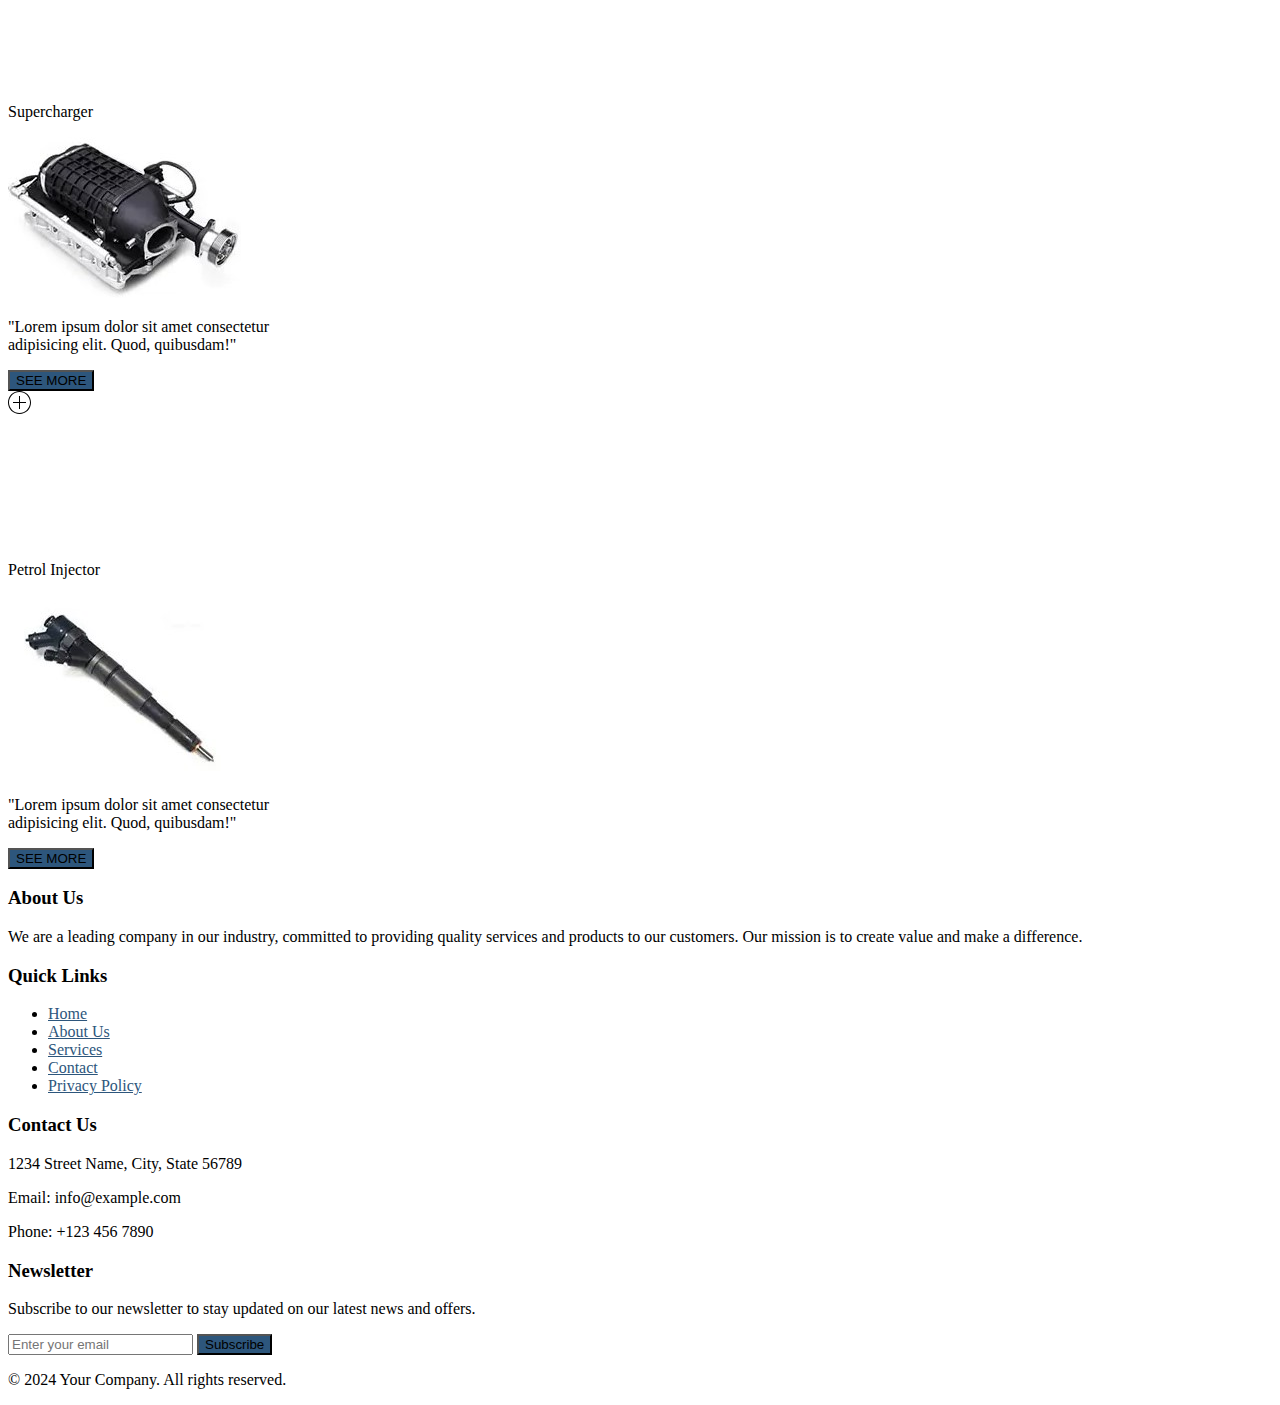
==== commit abffcbdc: "updatae" ====
--- a/index.html
+++ b/index.html
@@ -158,28 +158,63 @@
               lorem cupidatat commodo. Elit sunt amet fugiat veniam occaecat
               fugiat aliqua.
             </p>
-            <div class="mt-10 flex items-center justify-center gap-x-6">
+            <div class="mt-10  flex-col md:flex    items-center justify-center gap-x-6">
               <button
                 style="background-color: #2d567c"
                 data-modal-target="authentication-modal"
                 data-modal-toggle="authentication-modal"
-                class="block text-white hover:bg-blue-800 focus:ring-4 focus:outline-none focus:ring-blue-300 font-medium rounded-lg text-sm px-5 py-2.5 text-center dark:bg-blue-600 dark:hover:bg-blue-700 dark:focus:ring-blue-800"
+                class="block  text-white hover:bg-blue-800 focus:ring-4 focus:outline-none focus:ring-blue-300 font-medium rounded-lg text-sm px-5 py-2.5 text-center dark:bg-blue-600 dark:hover:bg-blue-700 dark:focus:ring-blue-800"
                 type="button"
               >
                 Search your engine
               </button>
-              <div>
-                <input
-                  type="email"
-                  id="first_name"
-                  class="bg-gray-50 border border-gray-300 text-gray-900 text-sm rounded-lg focus:ring-blue-500 focus:border-blue-500 block w-full p-2.5 dark:bg-gray-700 dark:border-gray-600 dark:placeholder-gray-400 dark:text-white dark:focus:ring-blue-500 dark:focus:border-blue-500"
-                  placeholder="Register "
-                  required
-                />
-              </div>
-            </div>
-          </div>
-        </div>
+
+
+              <div class="w-100 mt-12 md:mt-3" >
+                <div class="flex flex-col items-center justify-center p-6 bg-blue-900 rounded-lg w-full ">
+                  <!-- Heading Text -->
+                  <p class="text-white font-semibold text-center mb-4 text-sm sm:text-base">
+                    Search Stock of <br /> UK's Top Engine Suppliers
+                  </p>
+                
+                  <!-- Yellow Box with Input and UK Flag -->
+                  <div class="flex items-center bg-yellow-500 rounded-lg w-full  mb-4">
+                    <!-- UK Section with Blue Background -->
+                    <div class="flex items-center justify-center bg-blue-900 px-2 py-1 h-12 shadow-lg rounded-l-md mr-2">
+                      <img src="https://flagcdn.com/16x12/gb.png" class="mr-2" alt="UK Flag" />
+                      <span class="text-white font-semibold text-xs sm:text-base">UK</span>
+                    </div>
+                
+                    <!-- Input Field -->
+                    <input
+                    style="background: none; outline: none; border: none;"
+
+                      type="text"
+                      placeholder="REG HERE"
+                      class=" text-black font-bold text-center text-lg w-full "
+                    />
+                  </div>
+                
+                  <!-- Button -->
+                  <button class="bg-red-500 hover:bg-red-600 text-white font-semibold py-3 px-4 rounded-full w-full flex items-center justify-center">
+                    Get Free Quotes
+                    <svg xmlns="http://www.w3.org/2000/svg" fill="none" viewBox="0 0 24 24" stroke-width="2" stroke="currentColor" class="w-6 h-6 ml-2">
+                      <path stroke-linecap="round" stroke-linejoin="round" d="M13 7l5 5m0 0l-5 5m5-5H6" />
+                    </svg>
+                  </button>
+                </div>
+                
+                
+                
+                
+                
+                  </div>
+            </div>
+          </div>
+        </div>
+
+      </div>
+    </div>
         <div
           class="absolute inset-x-0 top-[calc(100%-13rem)] -z-10 transform-gpu overflow-hidden blur-3xl sm:top-[calc(100%-30rem)]"
           aria-hidden="true"
@@ -207,9 +242,18 @@
               );
             "
           ></div>
-        </div>
-      </div>
-
+          
+    
+    <button class="bg-red-500 hover:bg-red-600 text-white font-semibold py-2 px-4 rounded-full w-full flex items-center justify-between">
+      Get Free Quotes
+      <svg xmlns="http://www.w3.org/2000/svg" fill="none" viewBox="0 0 24 24" stroke-width="2" stroke="currentColor" class="w-6 h-6">
+        <path stroke-linecap="round" stroke-linejoin="round" d="M13 7l5 5m0 0l-5 5m5-5H6" />
+      </svg>
+    </button>
+  </div>
+  
+
+</div>
       <!-- Modal toggle -->
 
       <!-- Main modal -->
@@ -730,16 +774,25 @@
           <div >
 
           <div class=" flex  max-w-md gap-x-4">
+           
             <label for="email-address" class="sr-only">Email address</label>
+            
             <input
               id="email-address"
               name="email"
+                 
               type="email"
               autocomplete="email"
+              style="border: none !important;   " 
               required
-              class="min-w-0 flex-auto rounded-md border-0 bg-white/5 px-5 py-2 text-white shadow-sm ring-1 ring-inset ring-white/10 focus:ring-2 focus:ring-inset focus:ring-indigo-500 sm:text-sm sm:leading-6"
+              class="min-w-0 flex-auto rounded-md px-5 py-2 text-black       sm:text-sm sm:leading-6"
               placeholder="REG Here"
             />
+            <style>
+              #email-address::placeholder{
+                color: #fbfbfb !important;
+              }
+            </style>
             <button
               type="submit"
               class="flex-none rounded-md bg-indigo-500 px-3.5 py-2.5 text-sm font-semibold text-white shadow-sm hover:bg-indigo-400 focus-visible:outline focus-visible:outline-2 focus-visible:outline-offset-2 focus-visible:outline-indigo-500"
@@ -751,7 +804,7 @@
           
         </div>
       </div>
-      <div
+      <div 
         class="absolute left-1/2 top-0 -z-10 -translate-x-1/2 blur-3xl xl:-top-6"
         aria-hidden="true"
       >
@@ -1197,7 +1250,7 @@
 
 
     <h1 class="mx-12 my-10  font-bold text-gray-700 text-5xl lg:text-6xl text-center" >
-Other Parts you can find here 
+       Other Parts you can find here 
     </h1>
 
     <div class="container mx-auto w-full overflow-hidden relative">
--- a/style.css
+++ b/style.css
@@ -11,3 +11,7 @@
 h1 {
   color: #2d567c !important;
 }
+
+#email-address::placeholder {
+  color: white;
+}
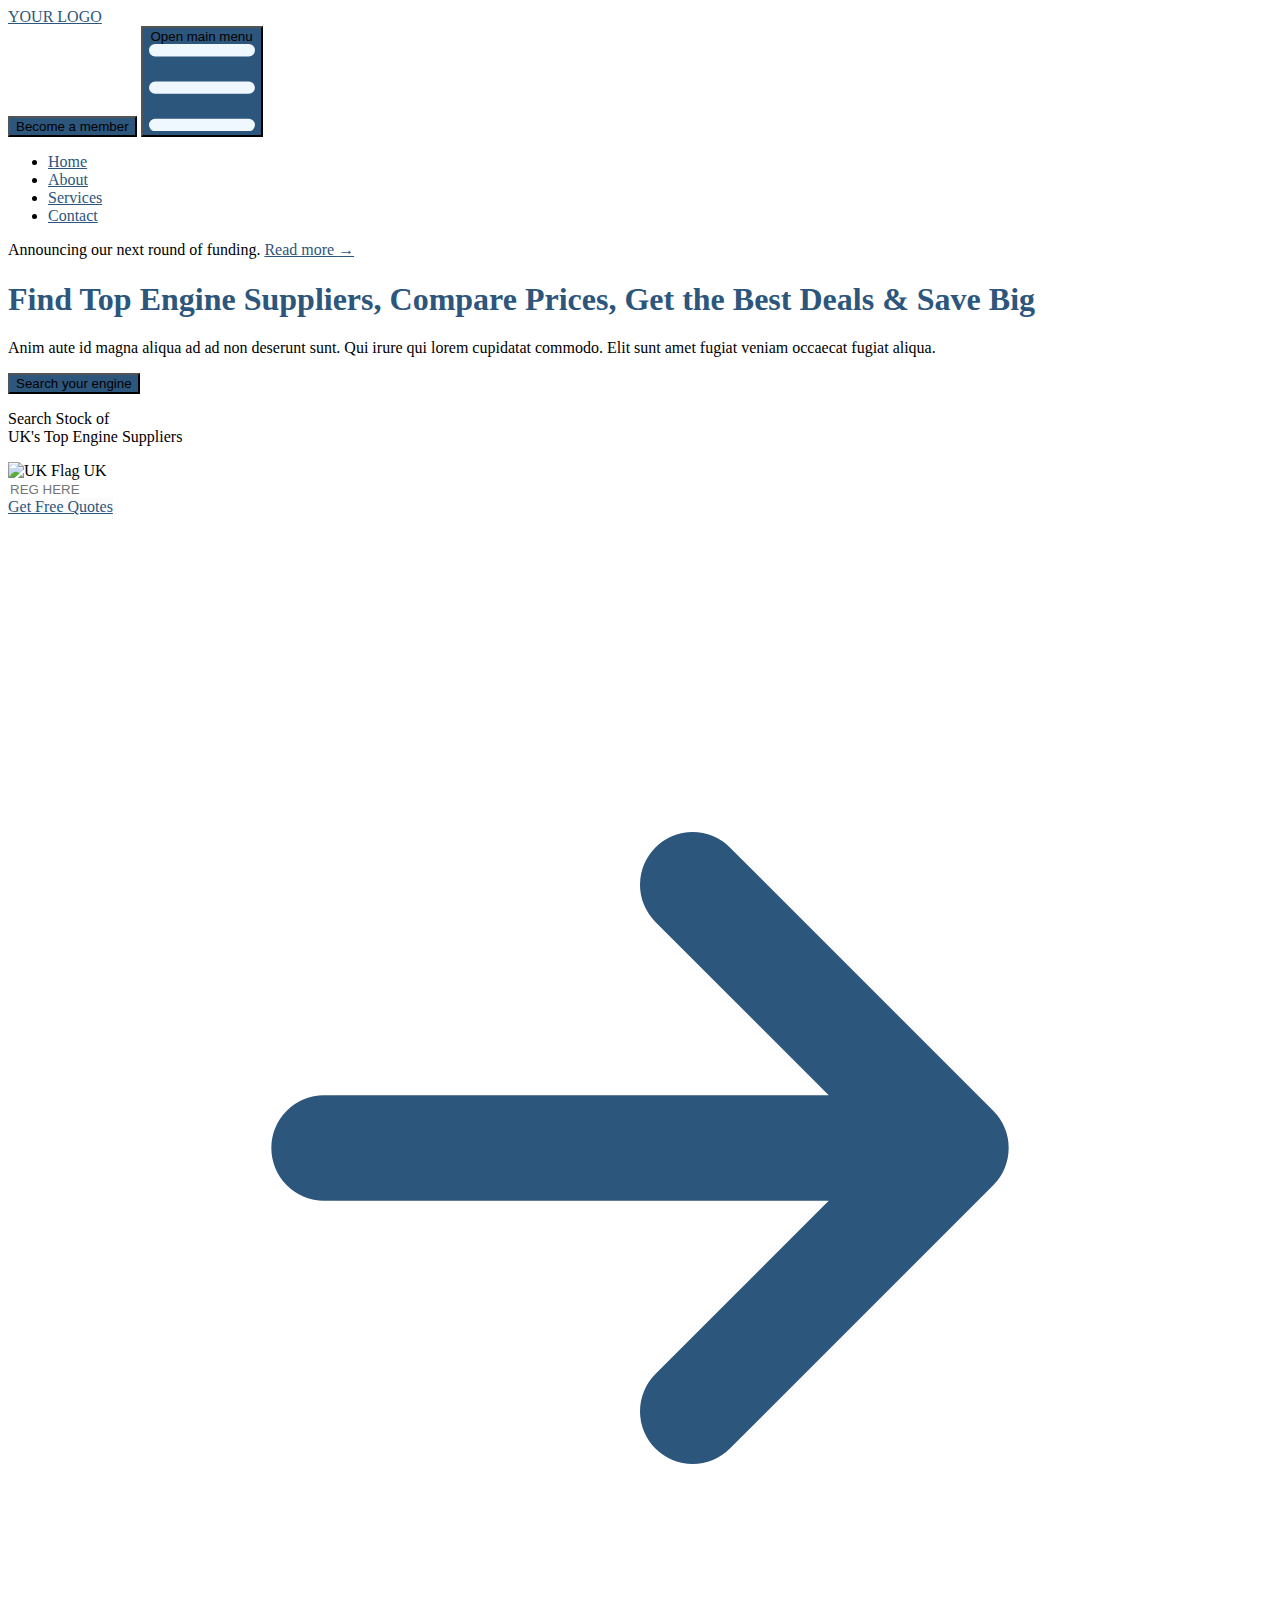
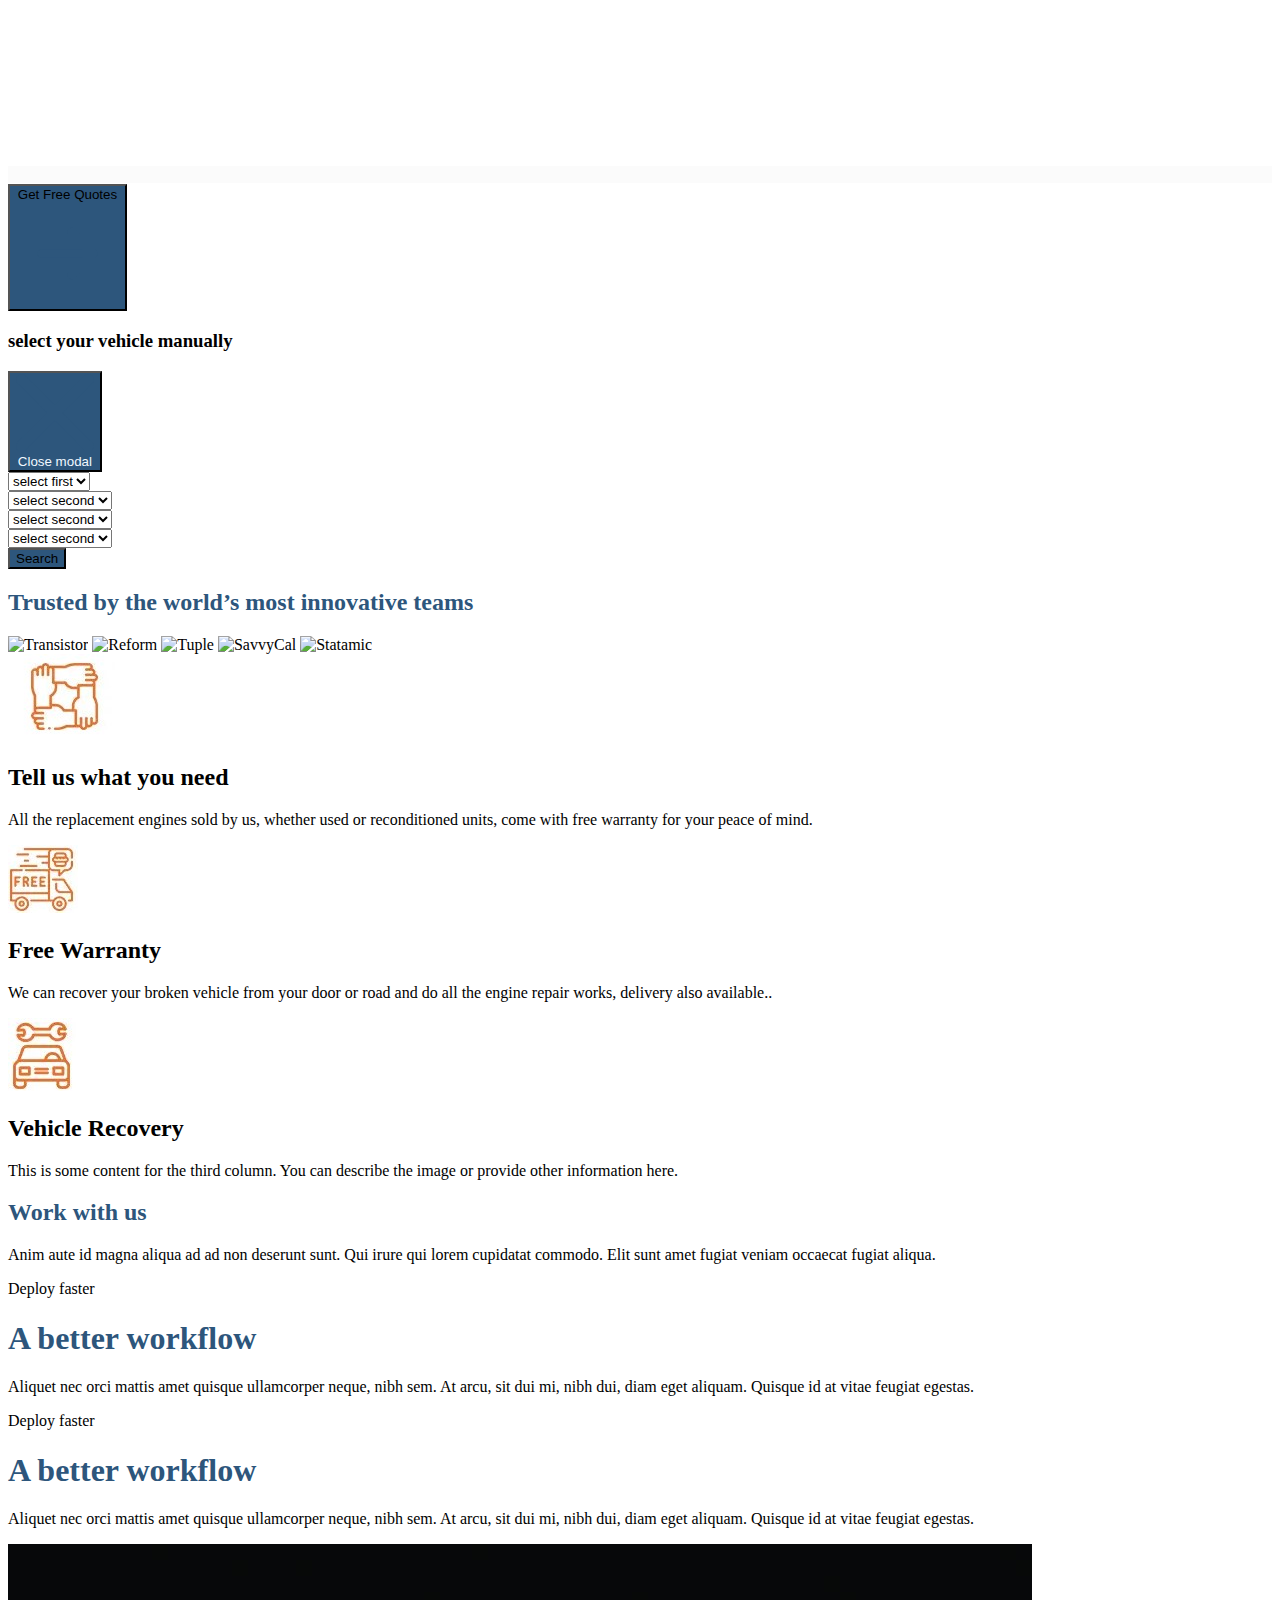
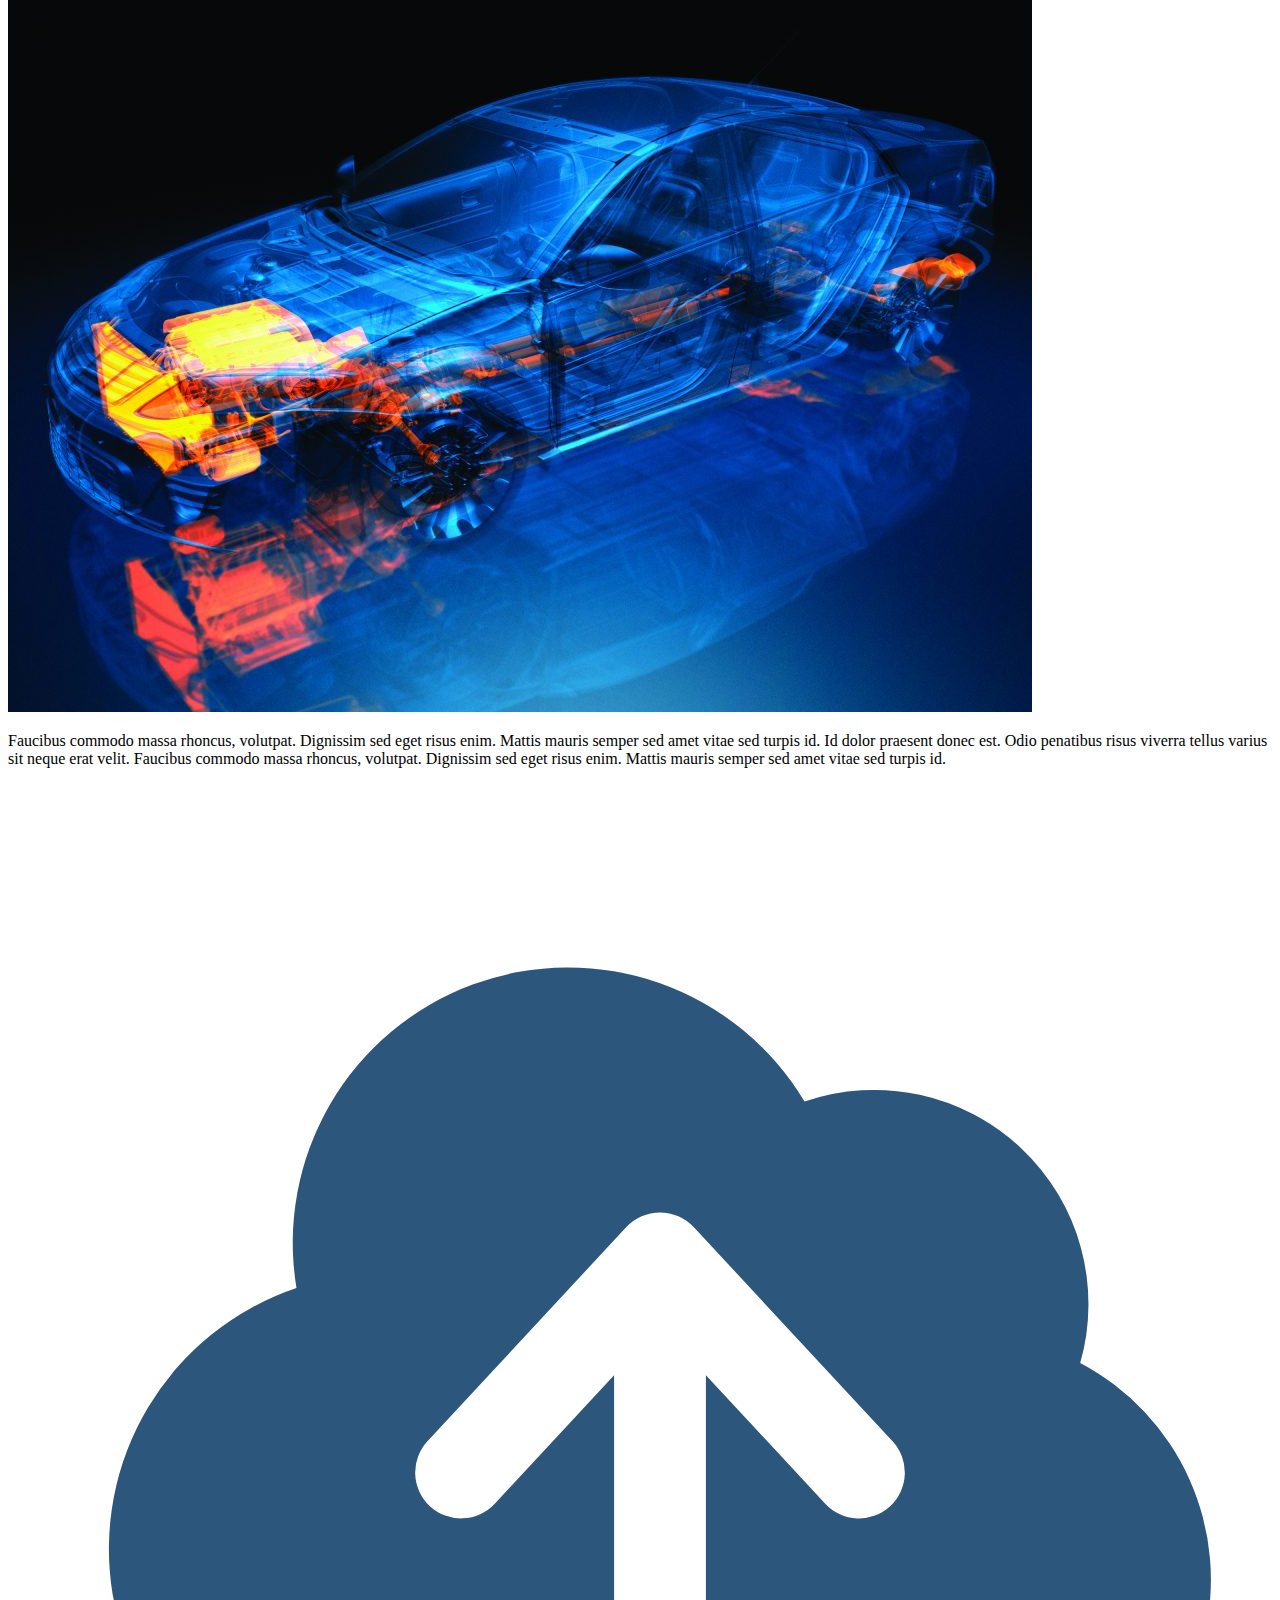
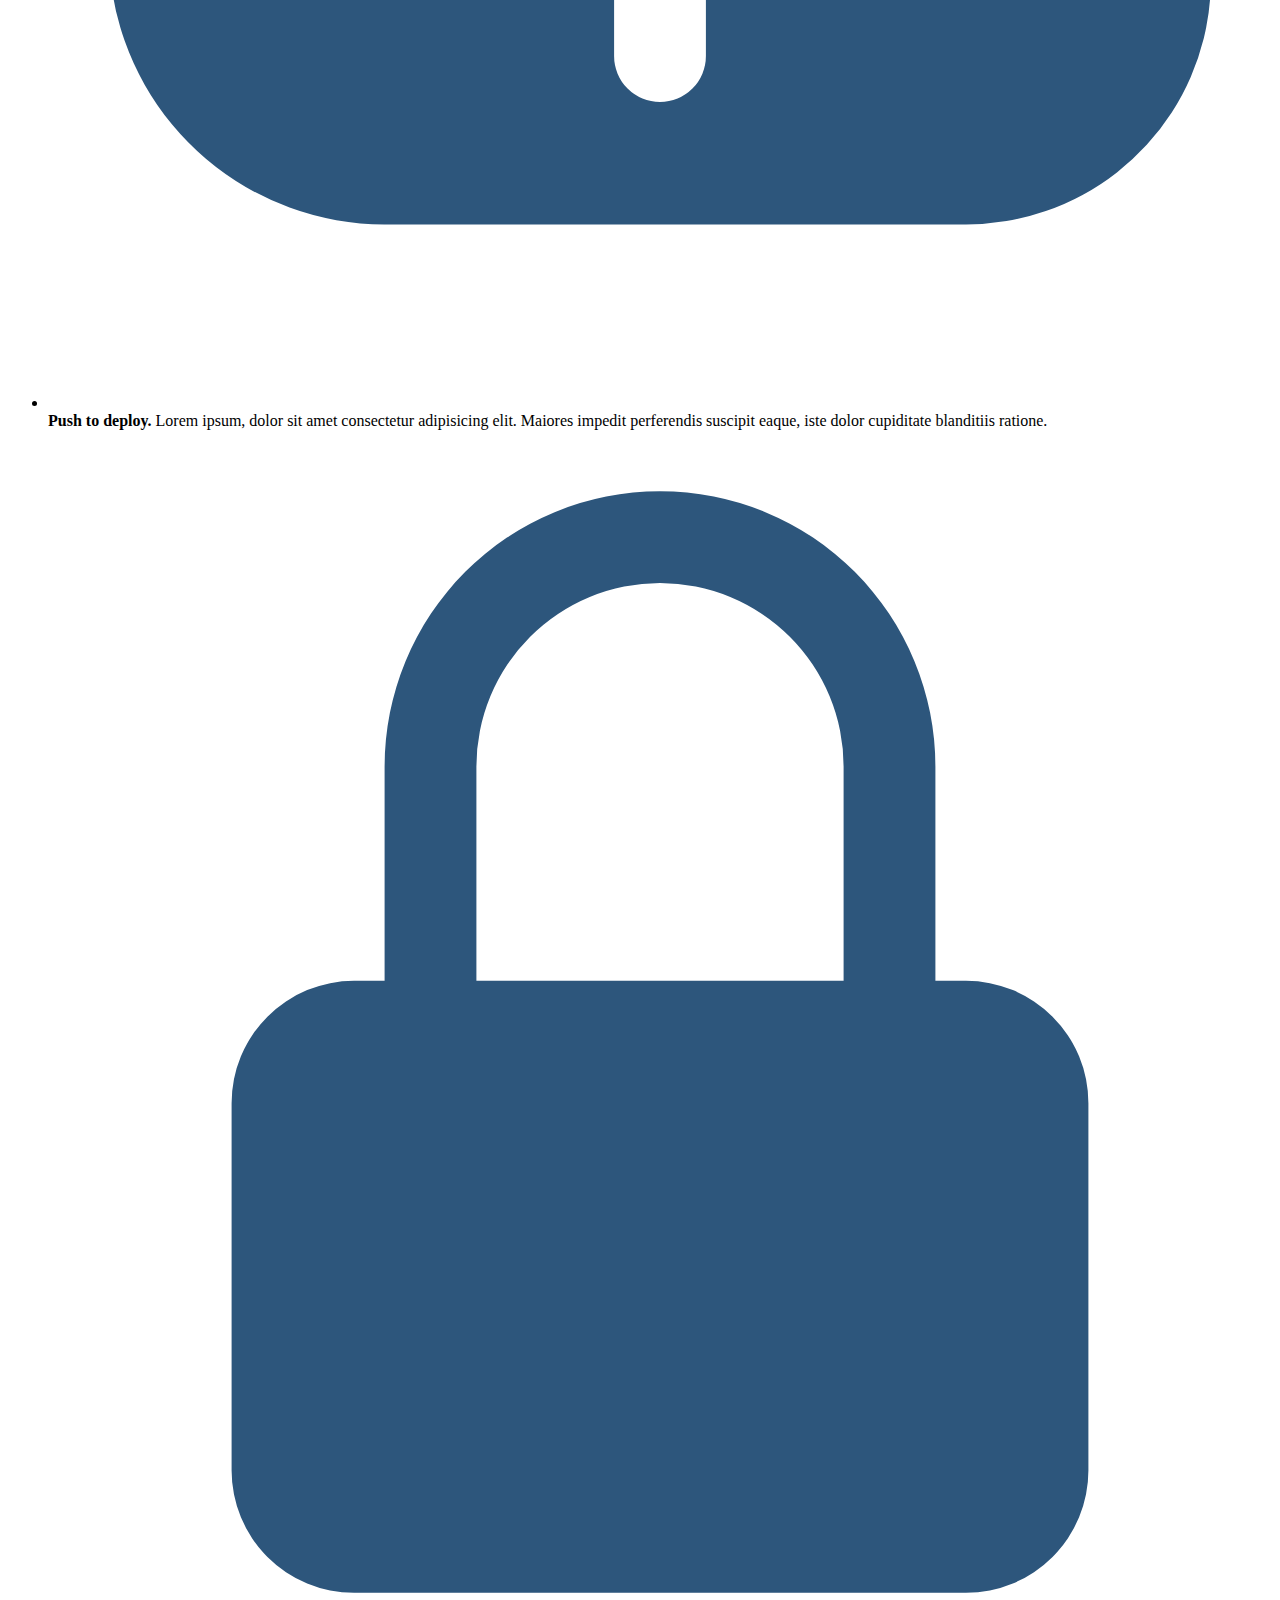
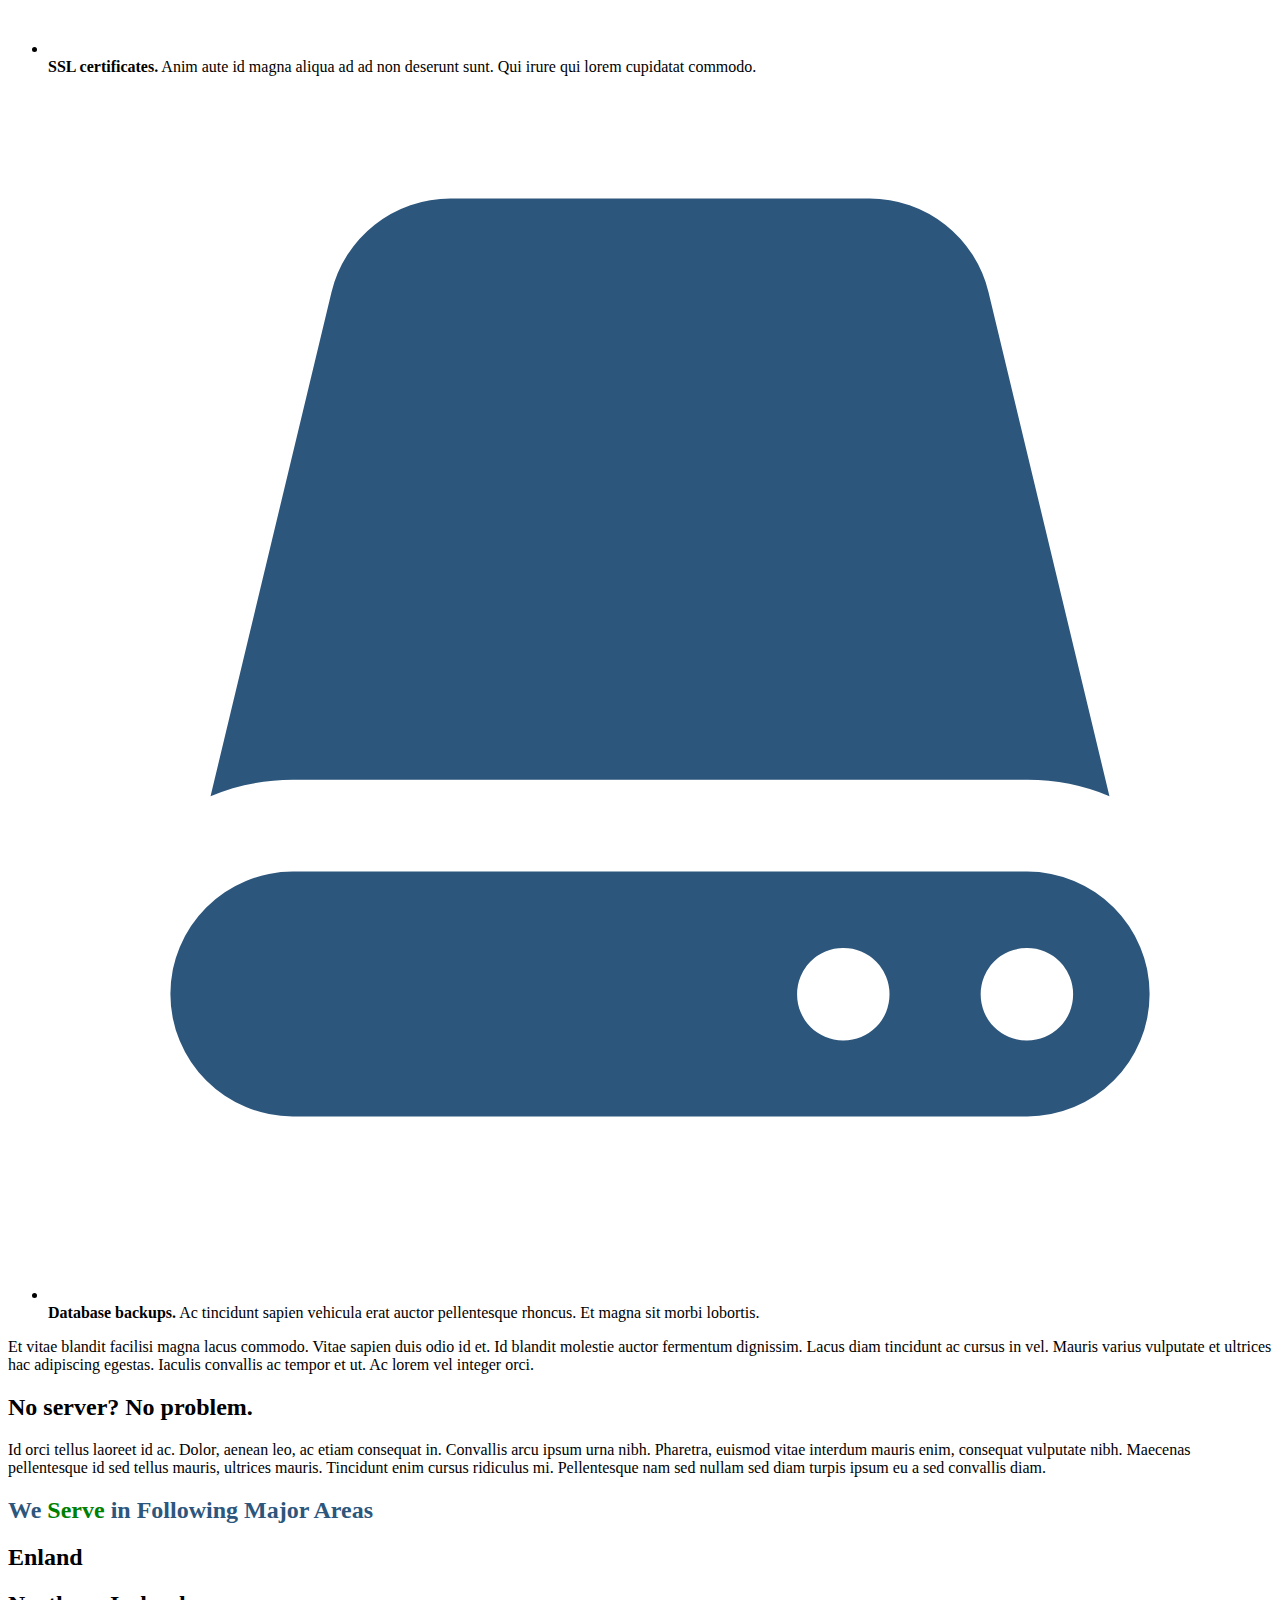
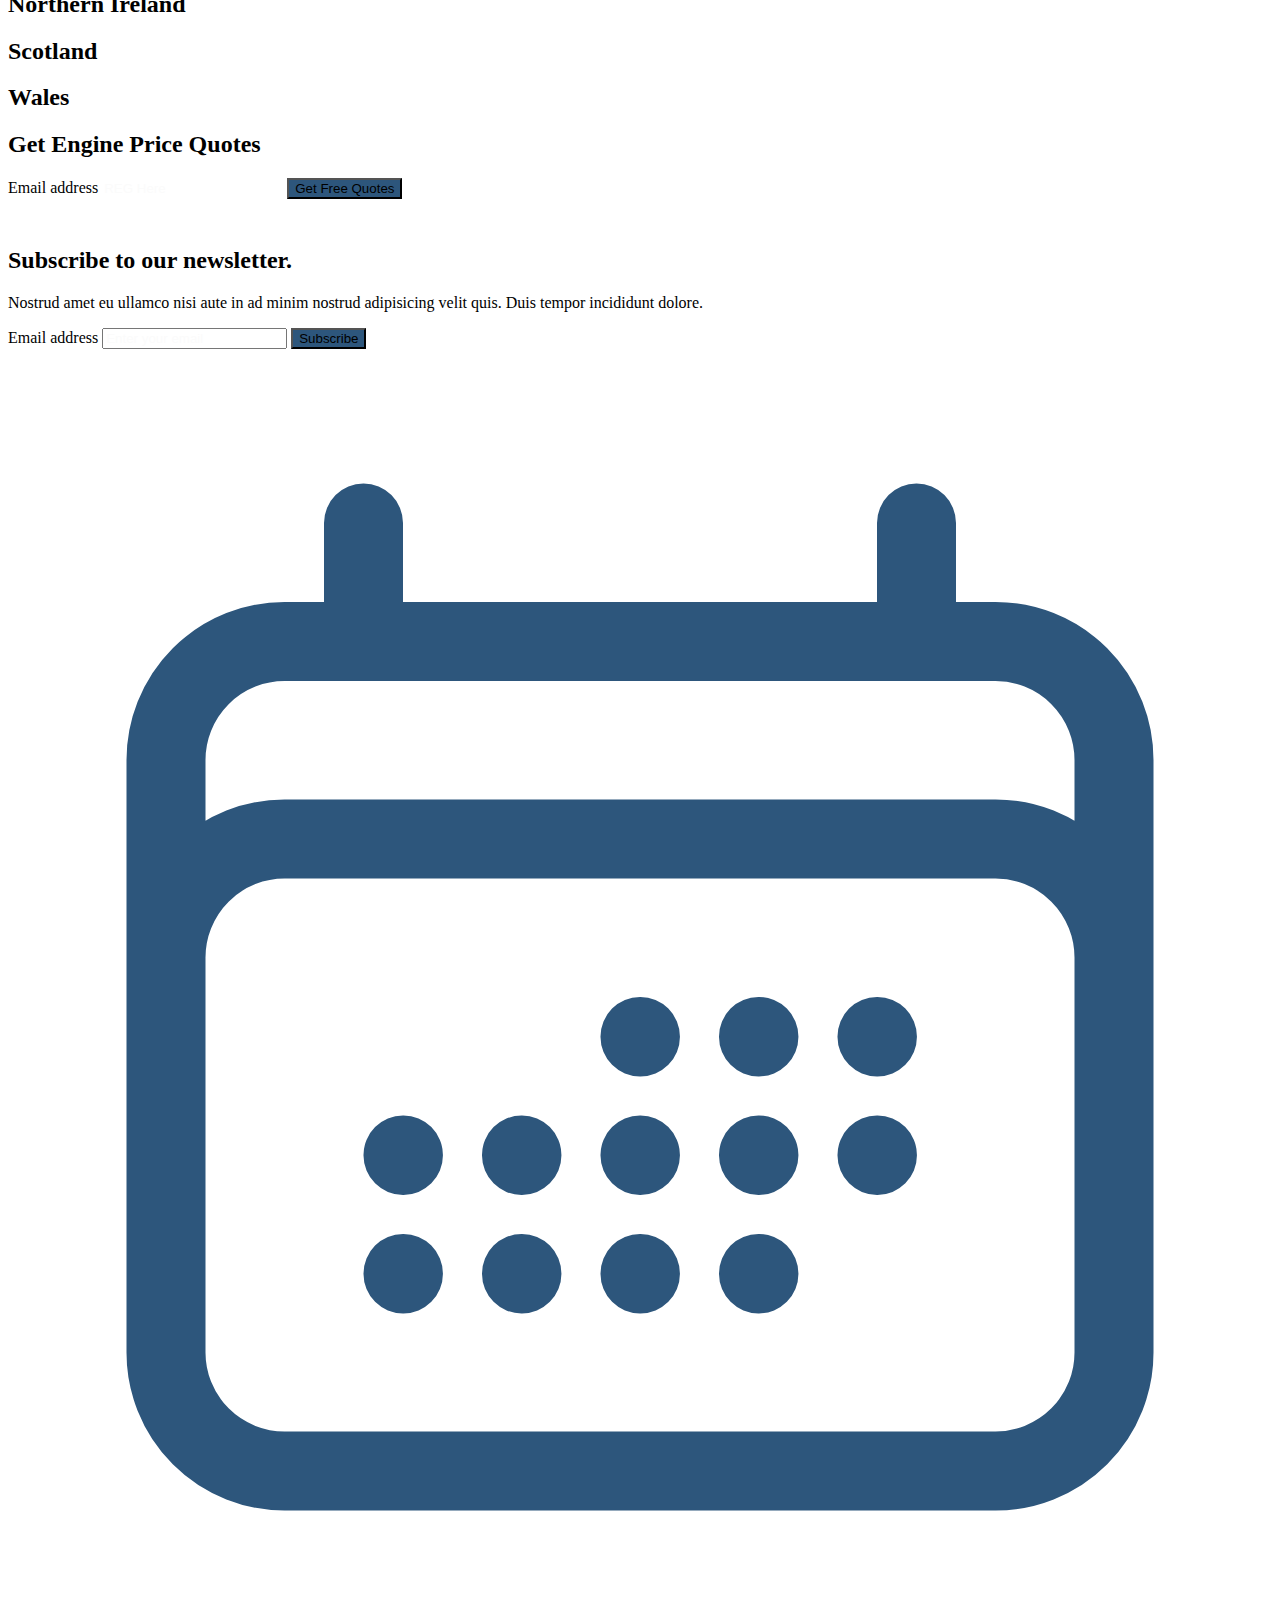
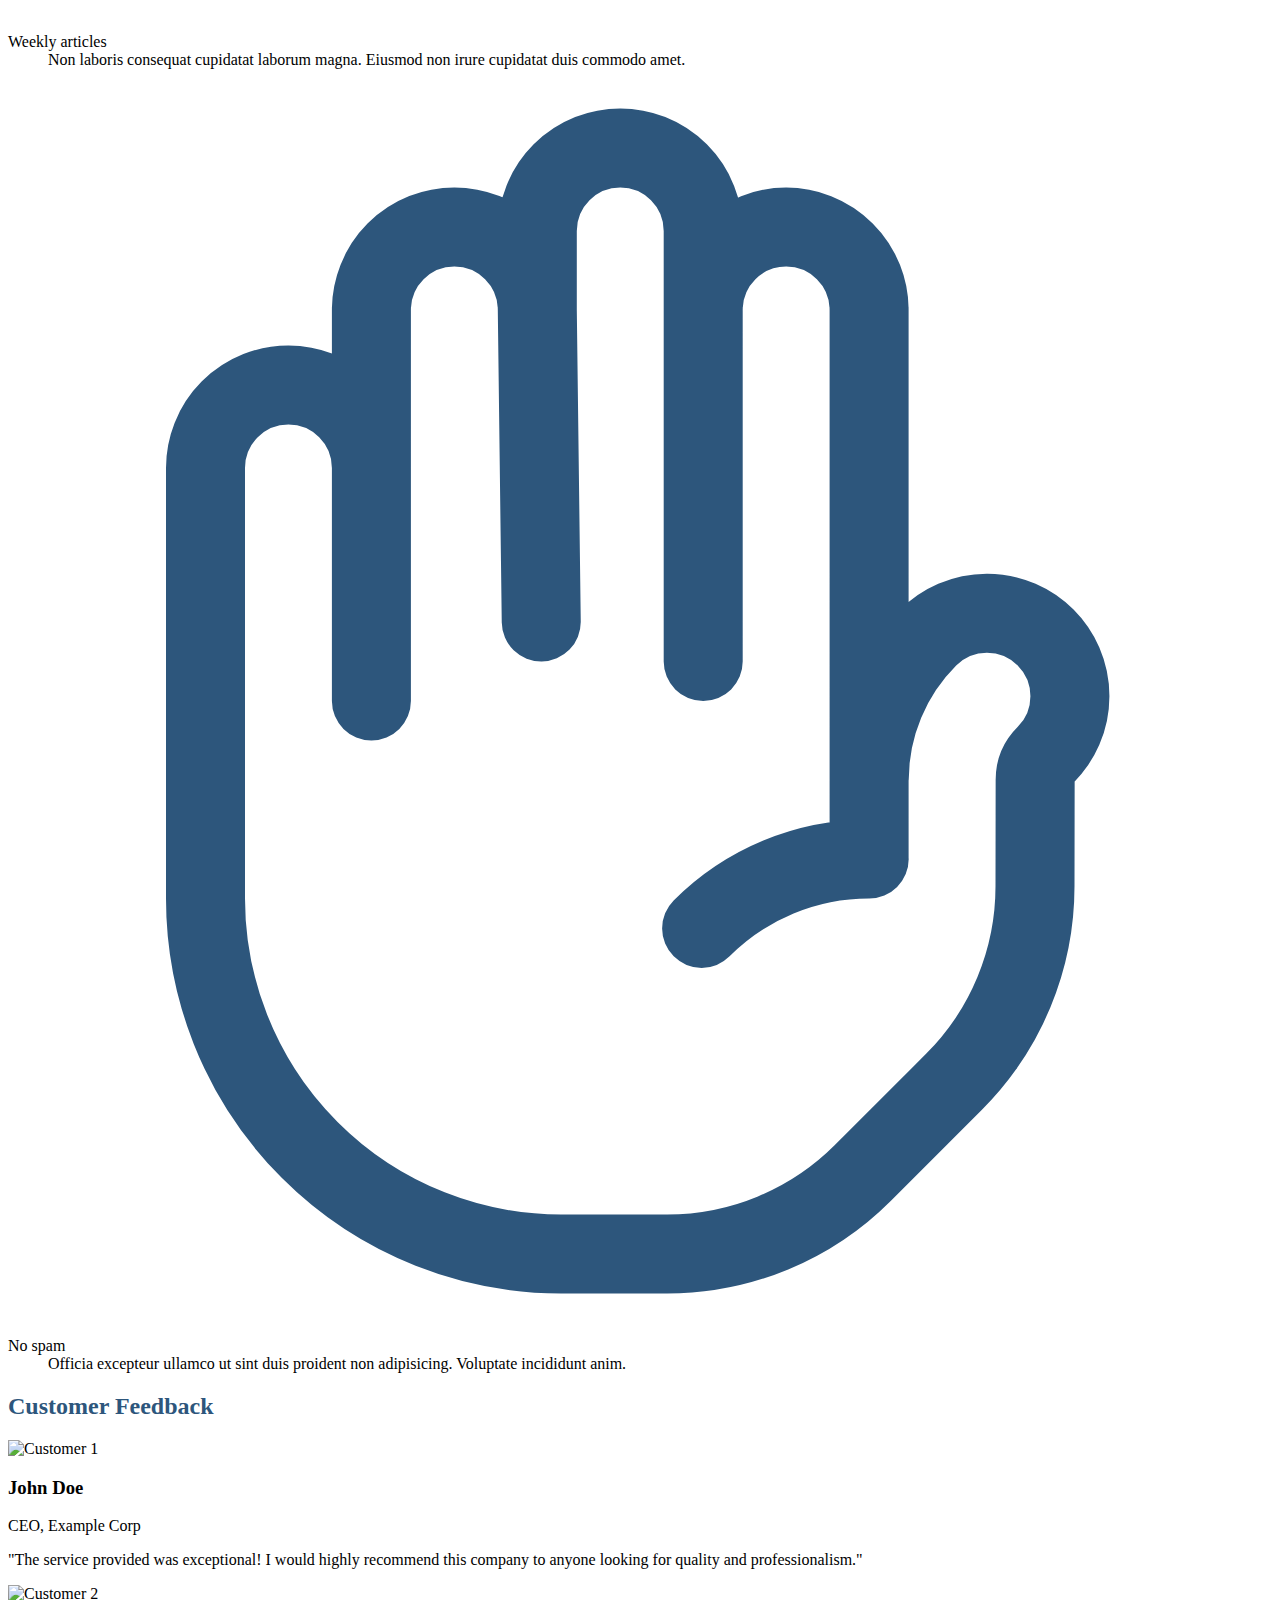
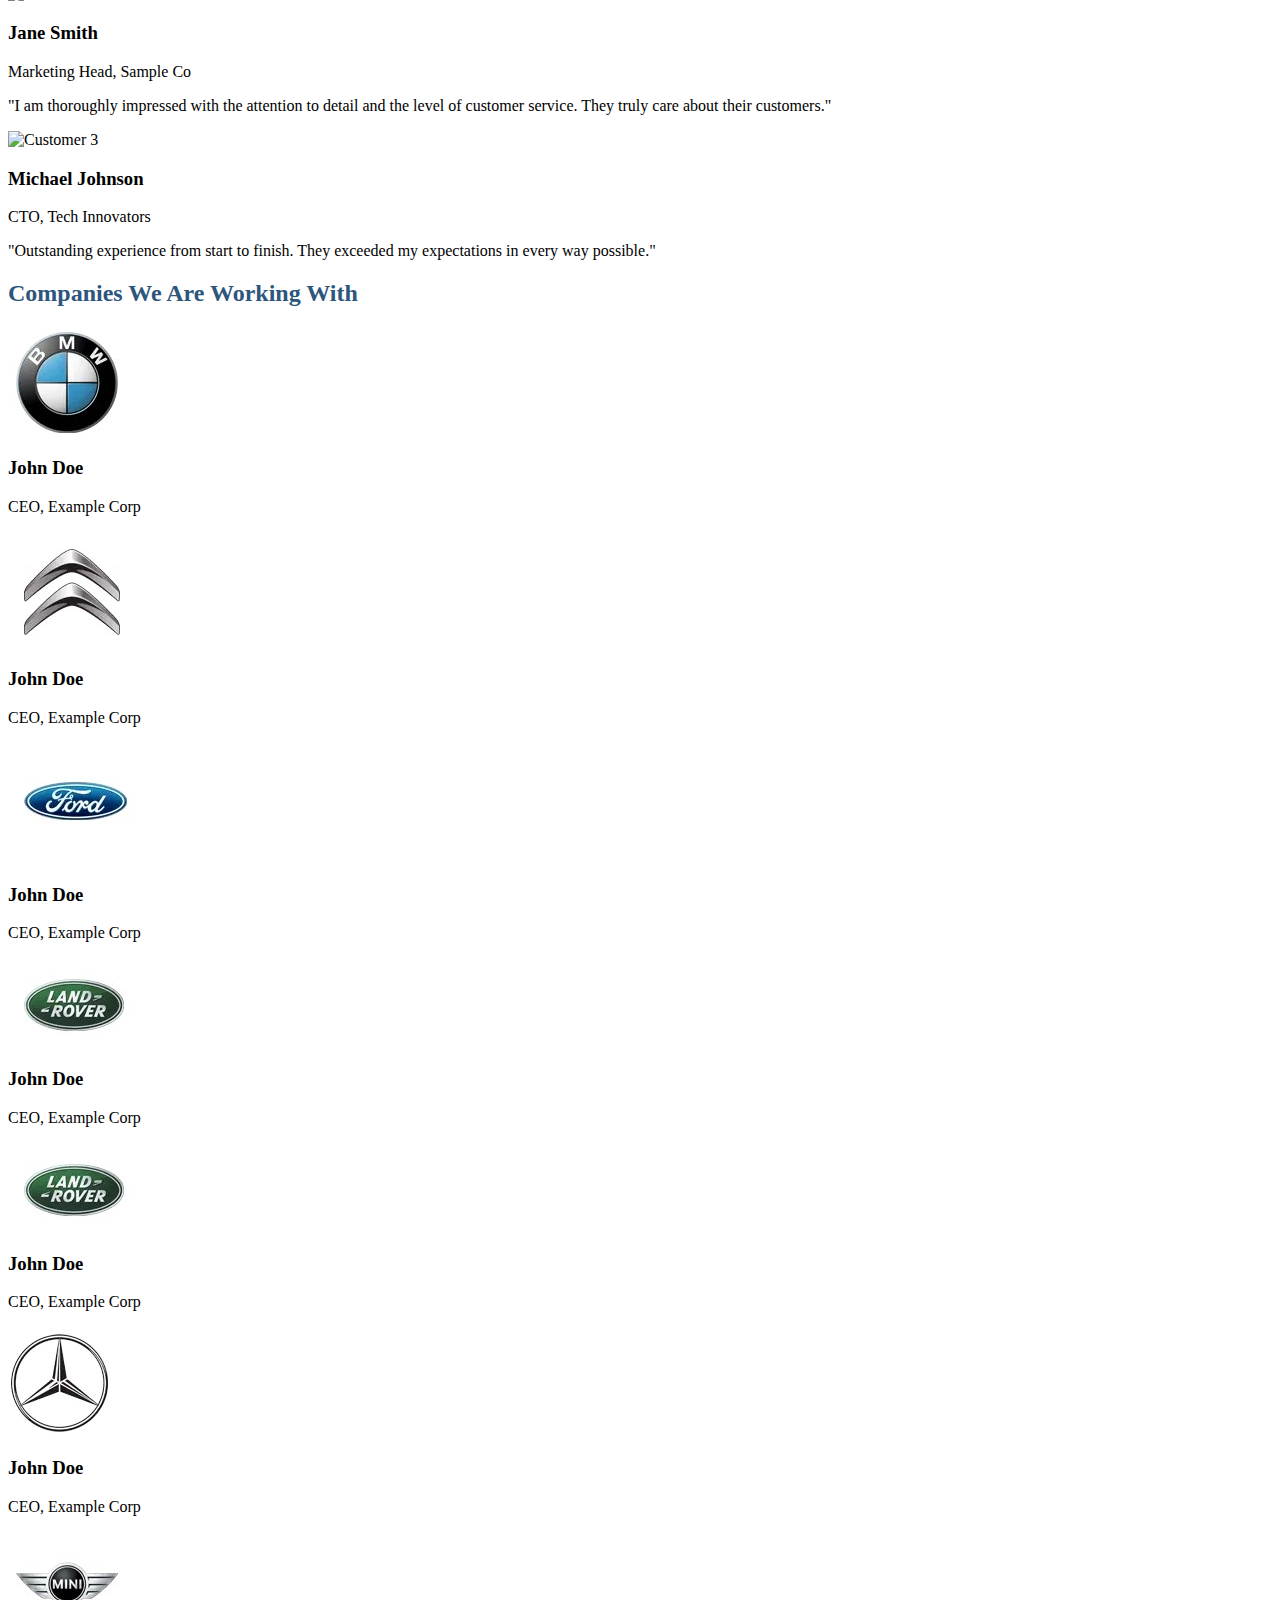
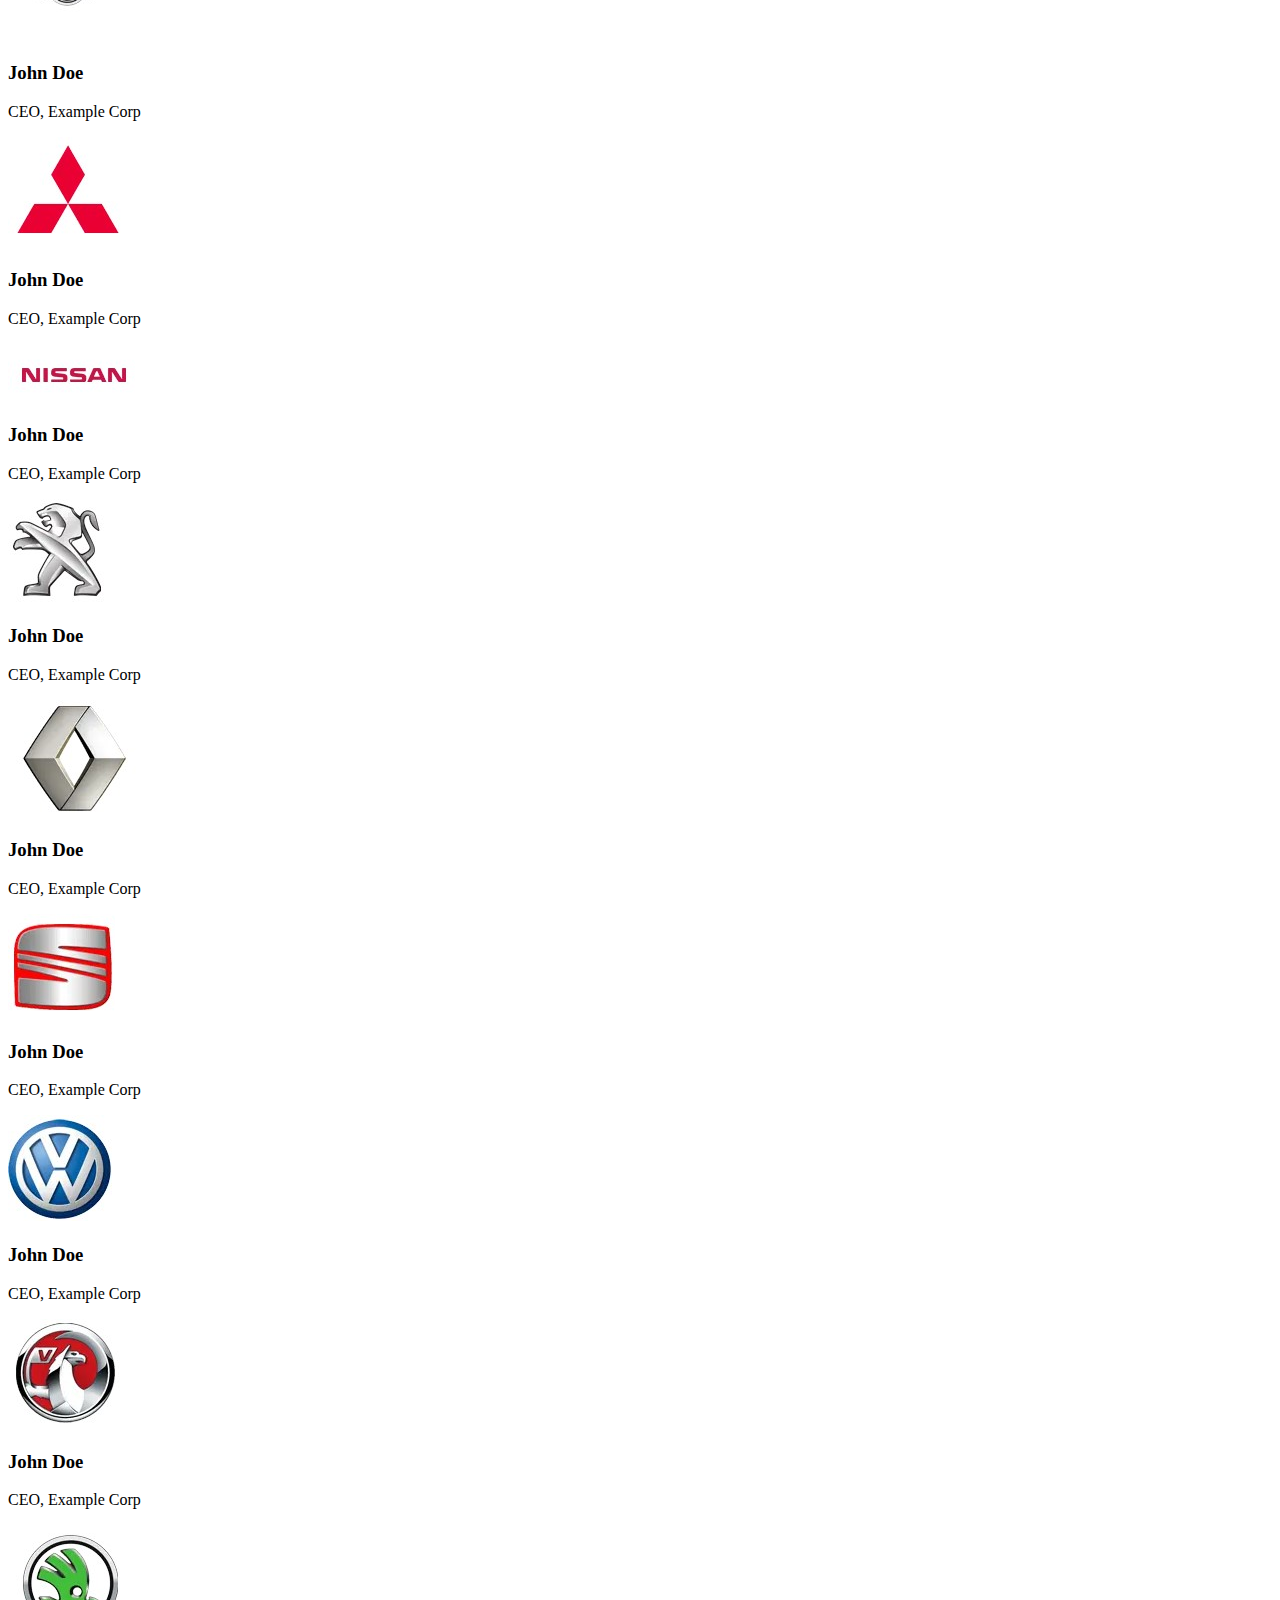
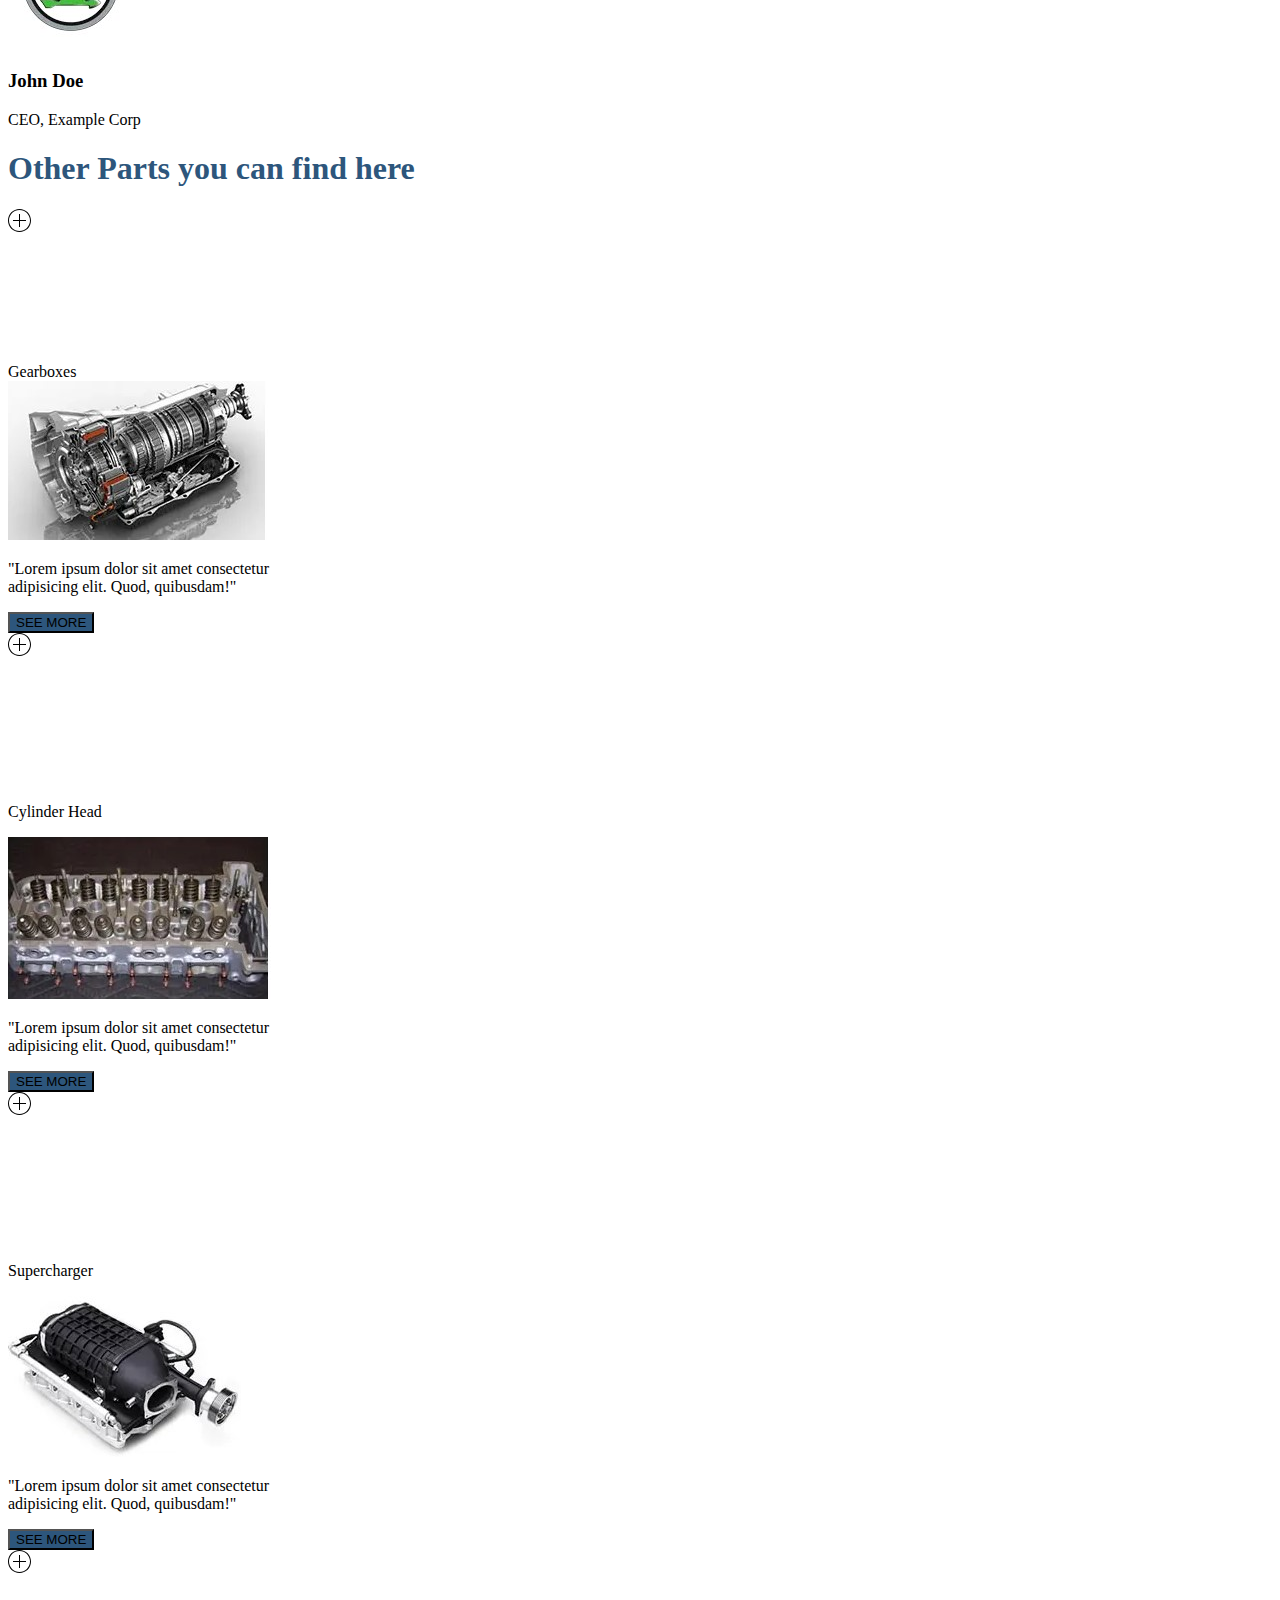
==== commit 5714c35a: "update" ====
--- a/index.html
+++ b/index.html
@@ -186,7 +186,7 @@
                     </div>
                 
                     <!-- Input Field -->
-                    <input
+                    <input 
                     style="background: none; outline: none; border: none;"
 
                       type="text"
@@ -196,12 +196,12 @@
                   </div>
                 
                   <!-- Button -->
-                  <button class="bg-red-500 hover:bg-red-600 text-white font-semibold py-3 px-4 rounded-full w-full flex items-center justify-center">
+                  <a href="From.html"  style="background: #fbfbfb;" class=" text-white font-semibold py-3 px-4 rounded-full w-full flex items-center justify-center">
                     Get Free Quotes
                     <svg xmlns="http://www.w3.org/2000/svg" fill="none" viewBox="0 0 24 24" stroke-width="2" stroke="currentColor" class="w-6 h-6 ml-2">
                       <path stroke-linecap="round" stroke-linejoin="round" d="M13 7l5 5m0 0l-5 5m5-5H6" />
                     </svg>
-                  </button>
+                  </a>
                 </div>
                 
                 
